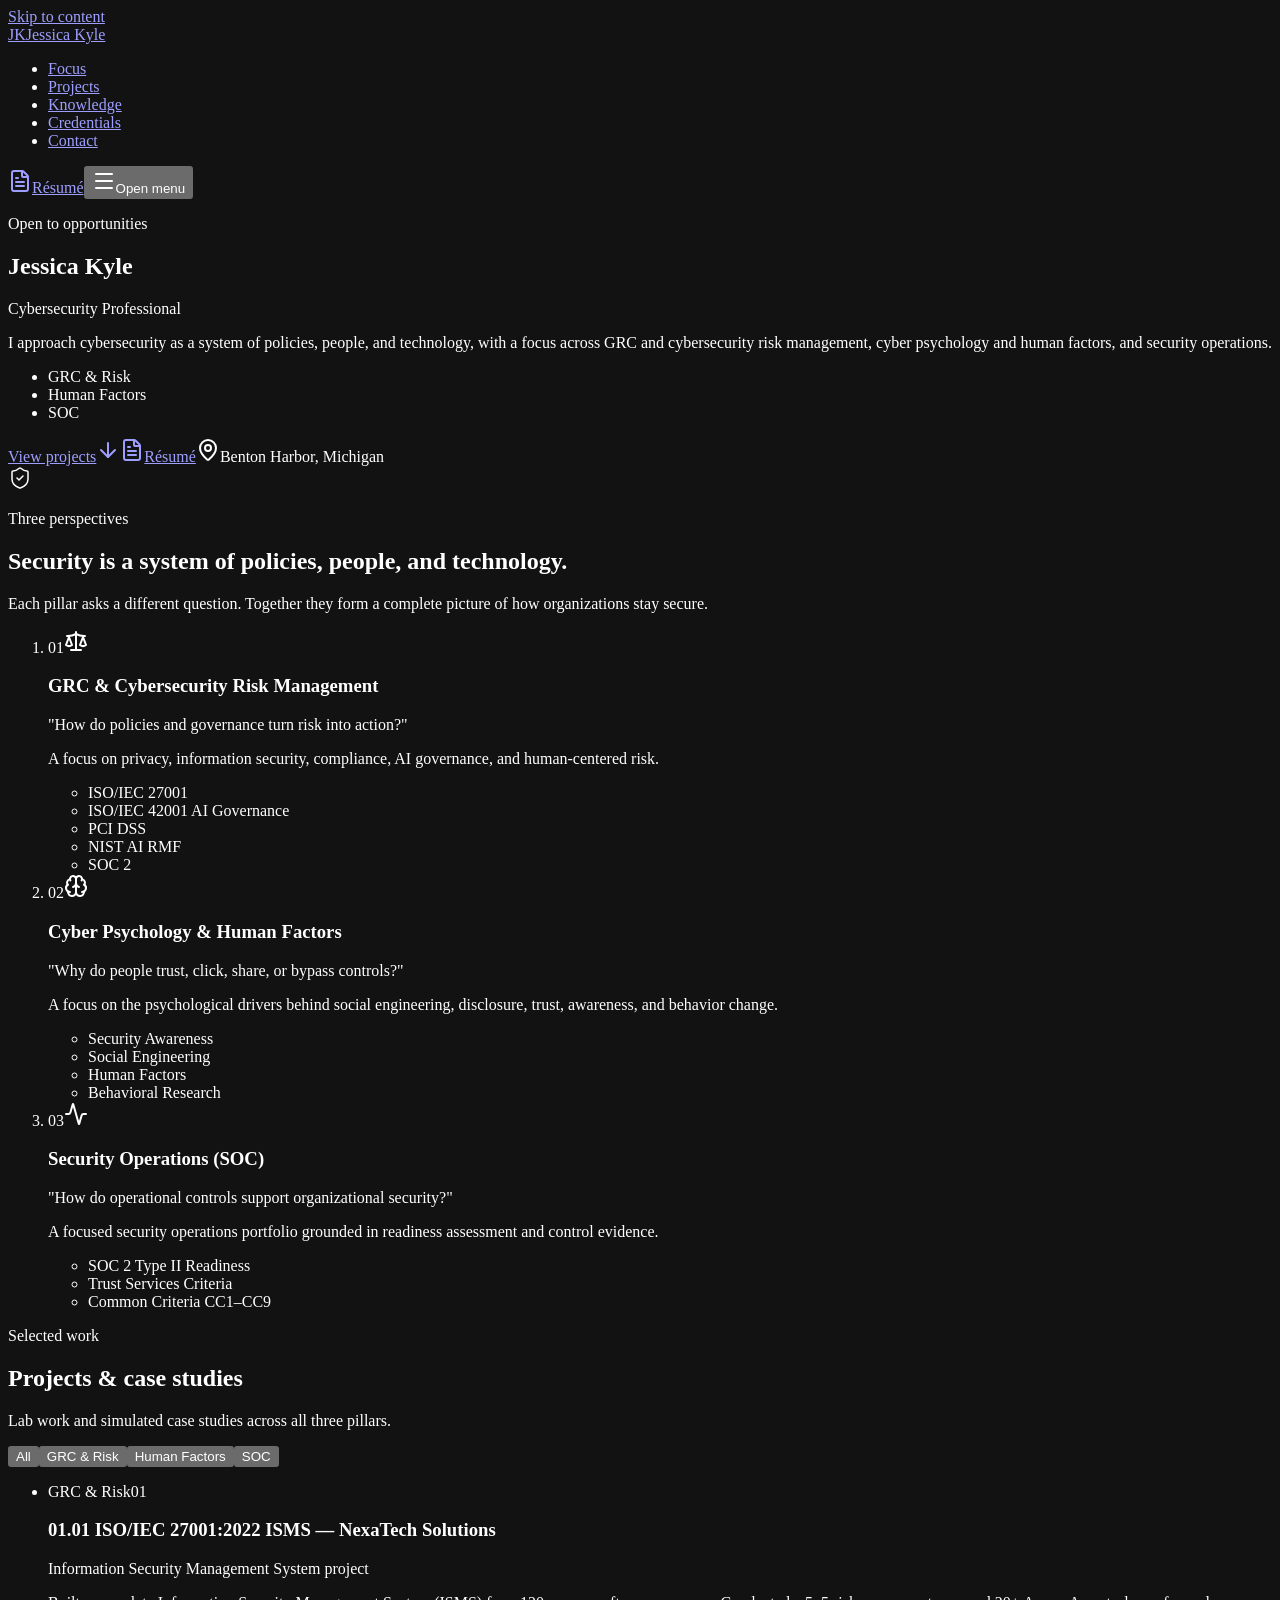
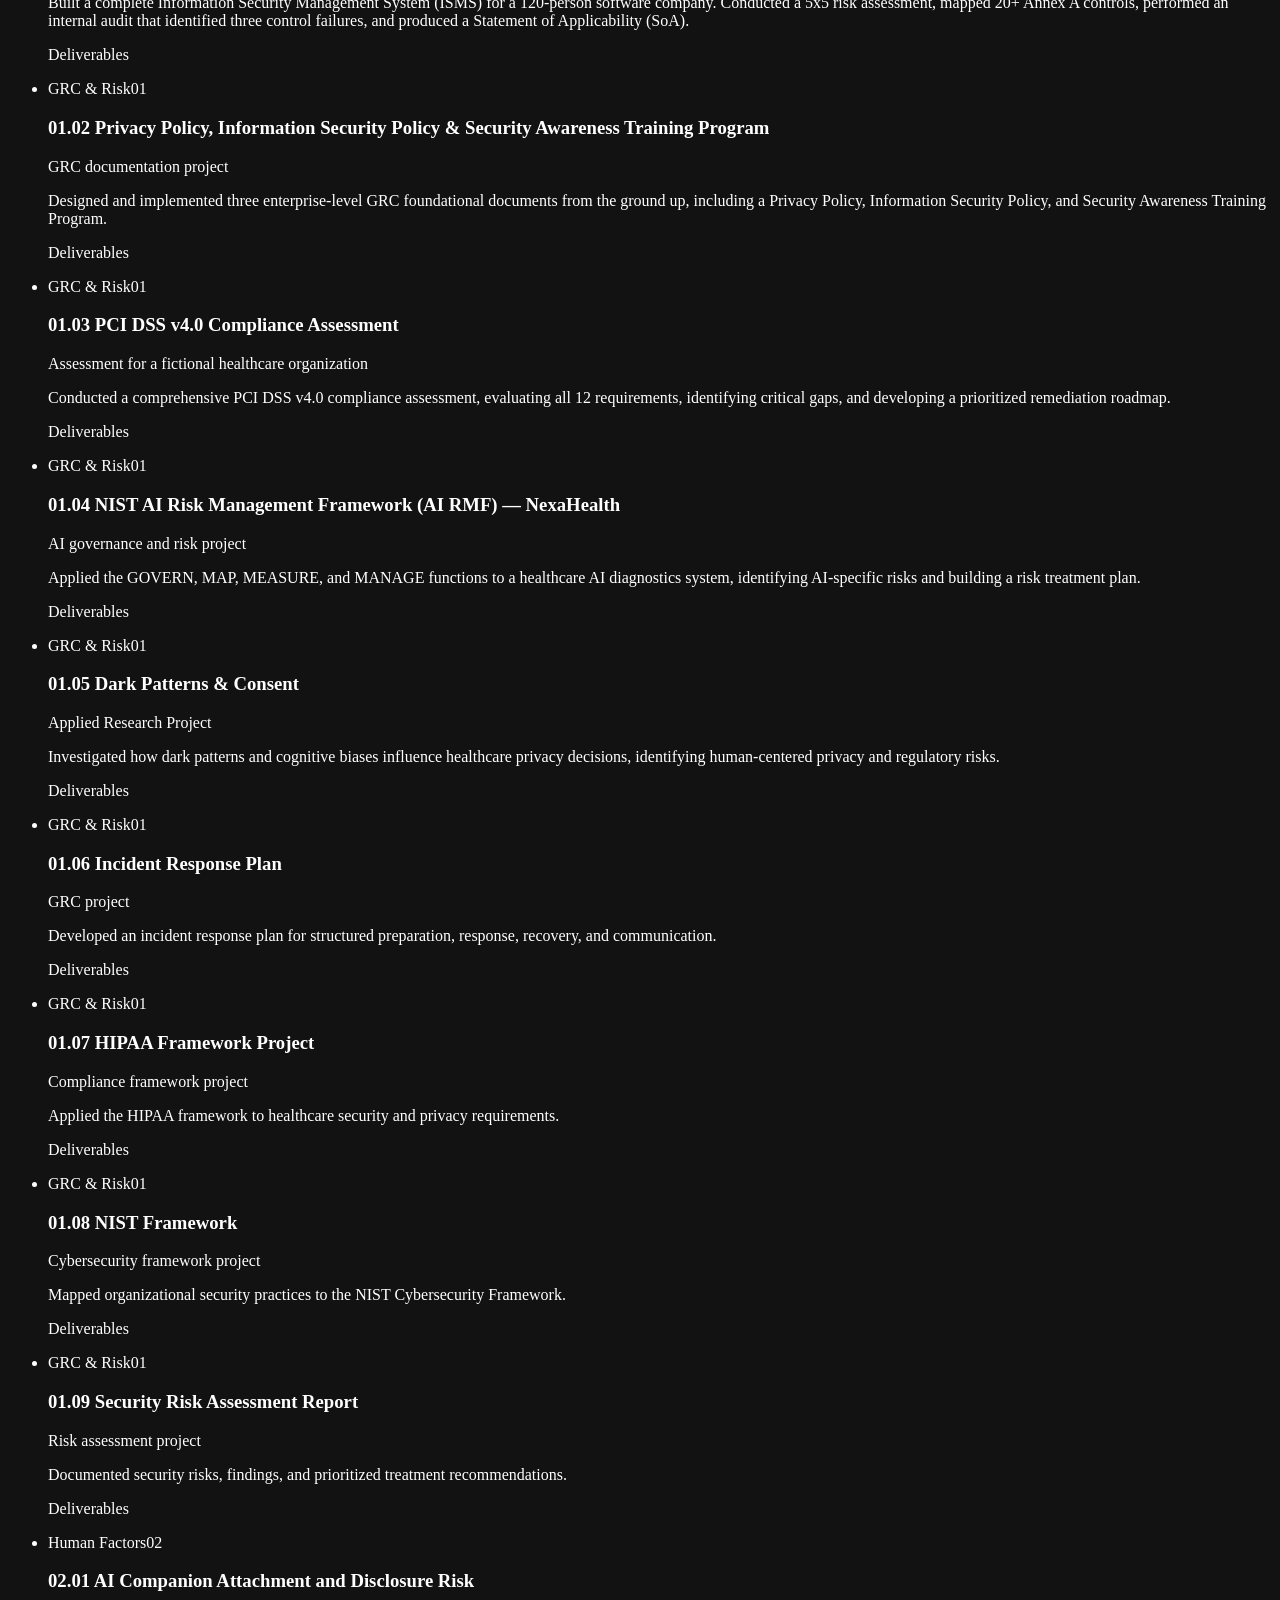
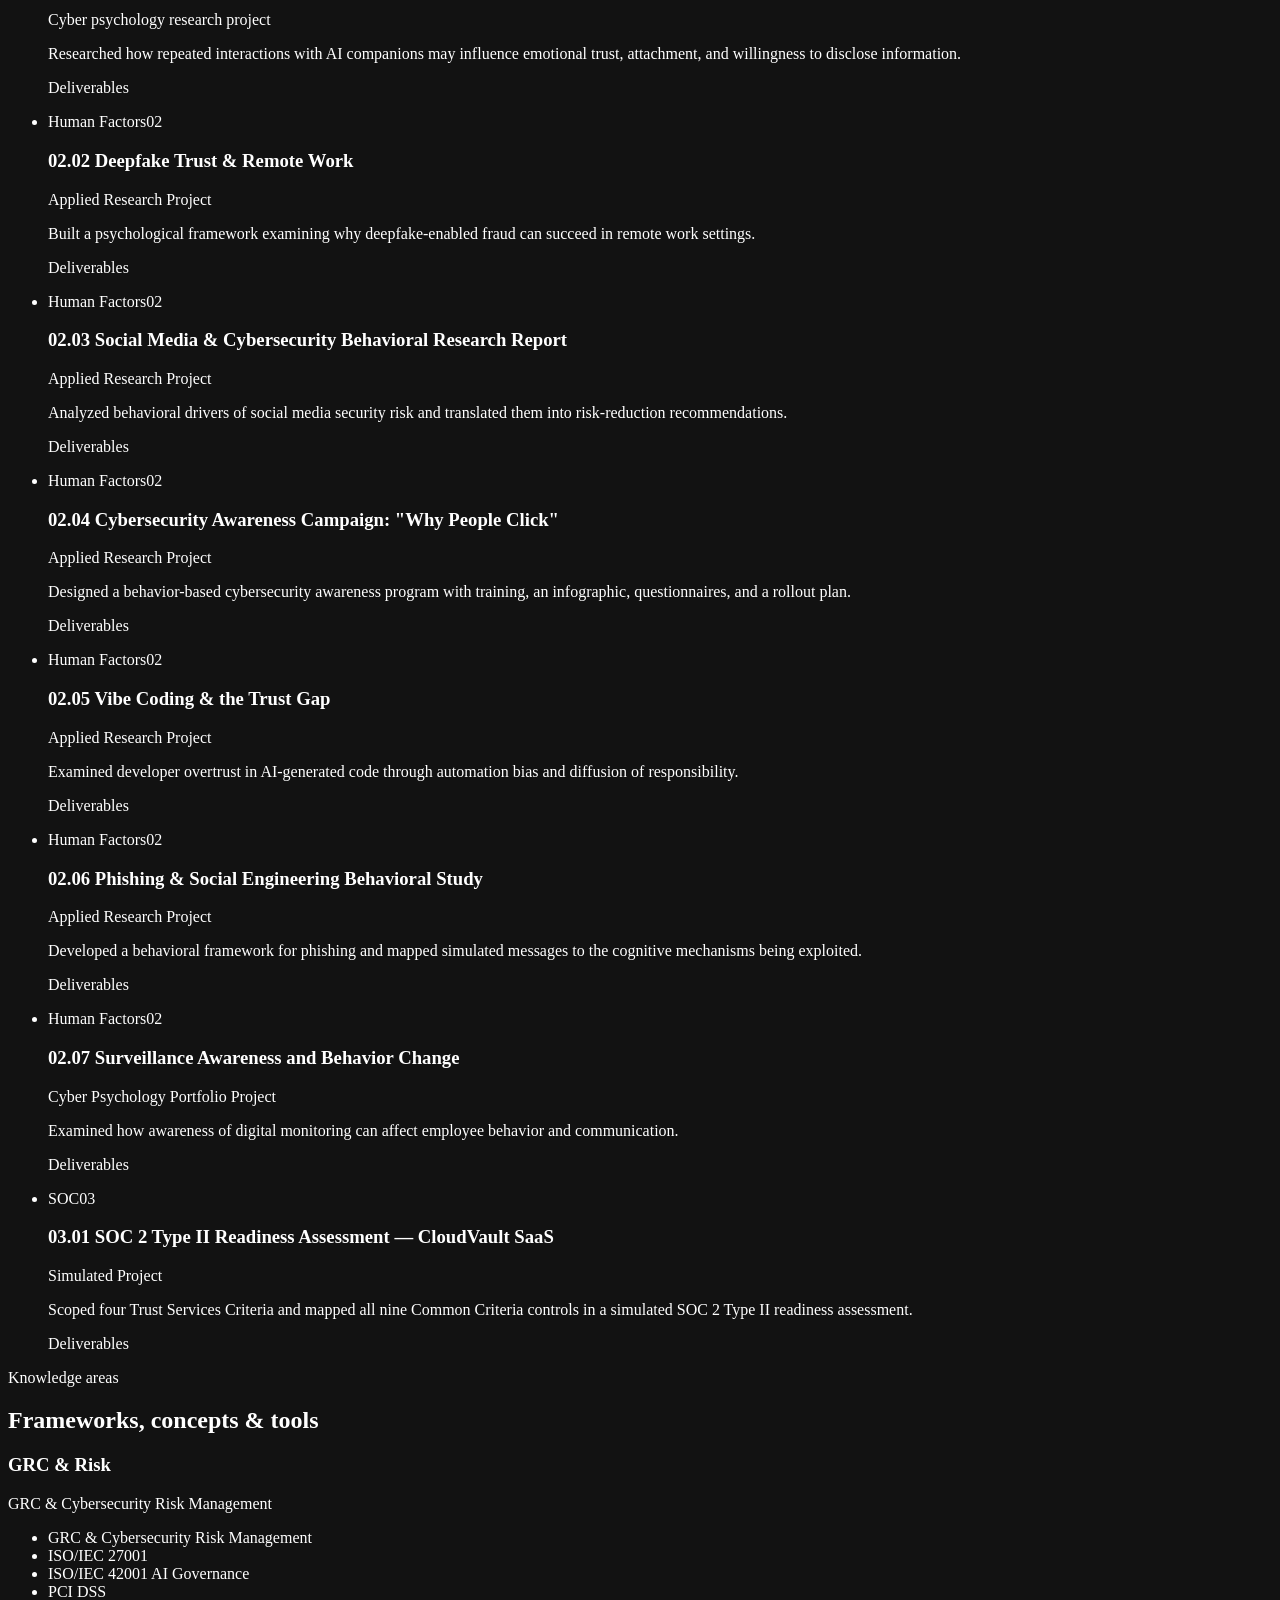
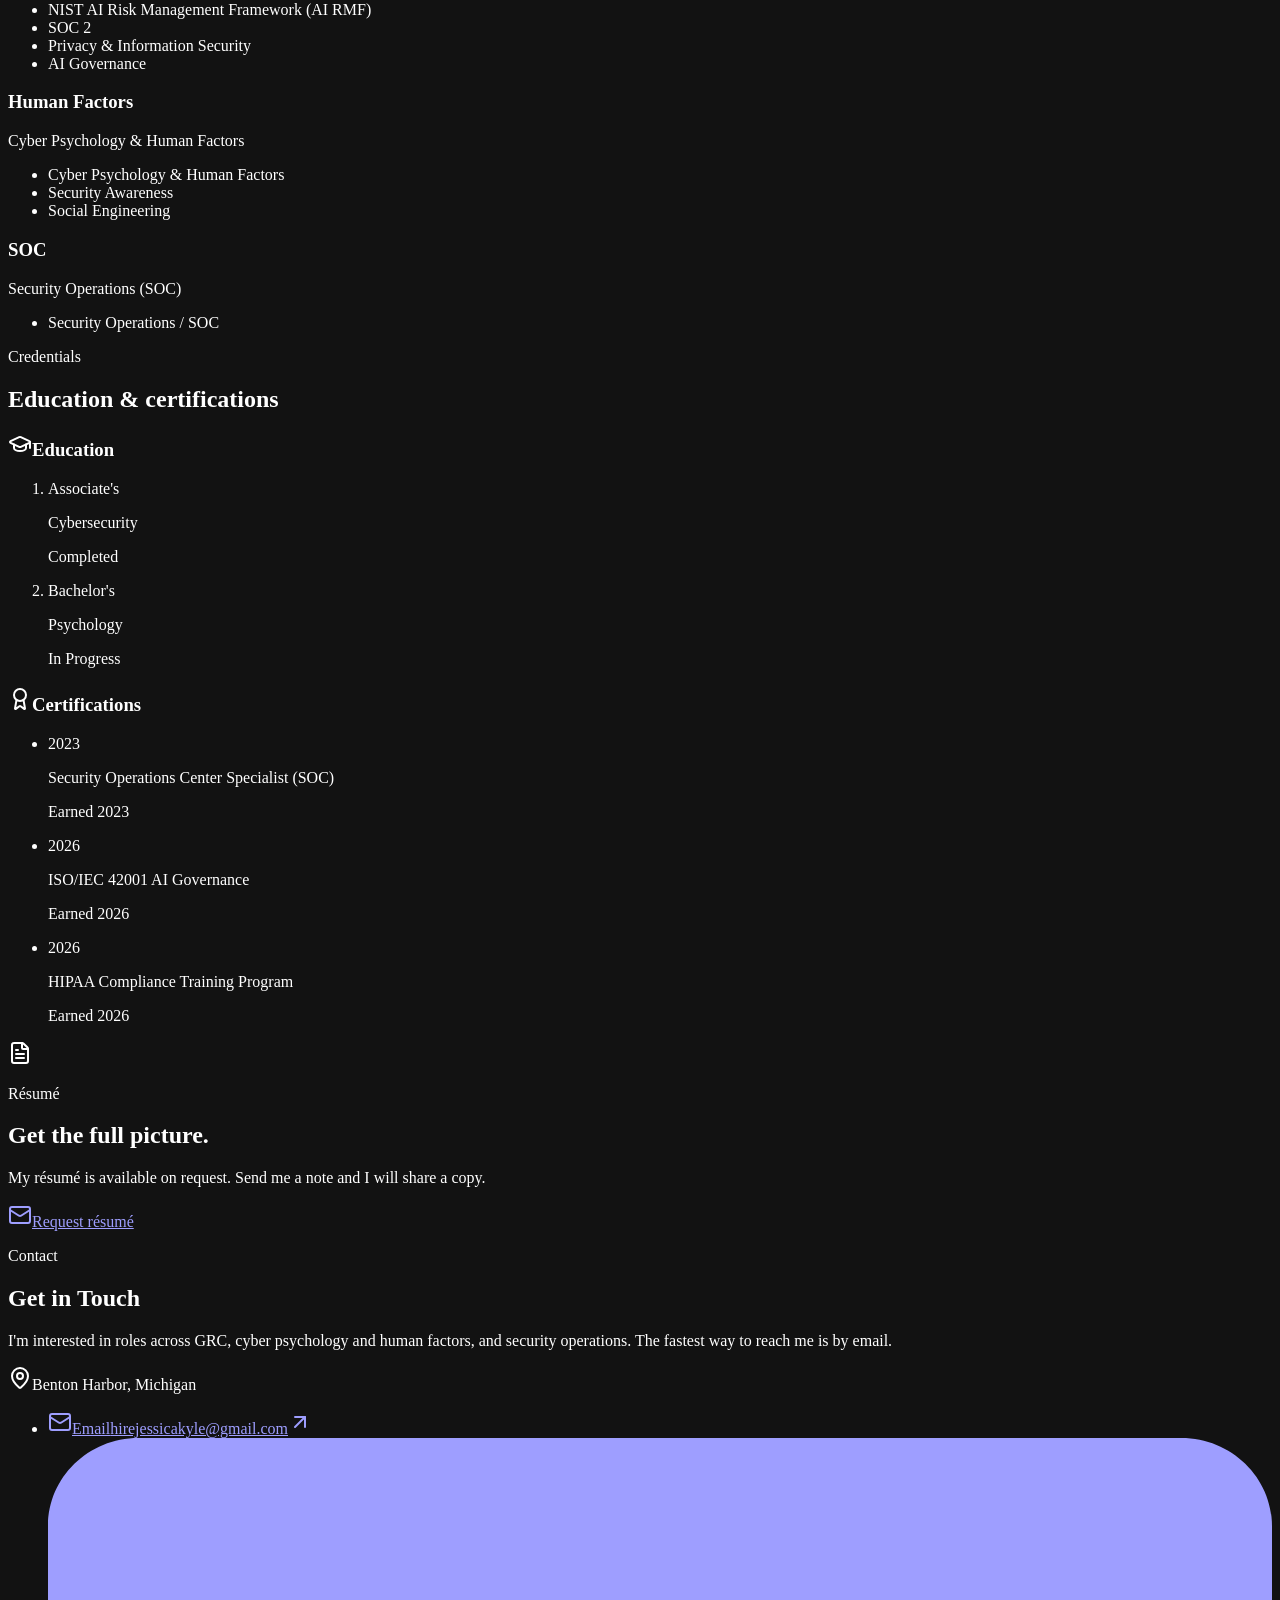
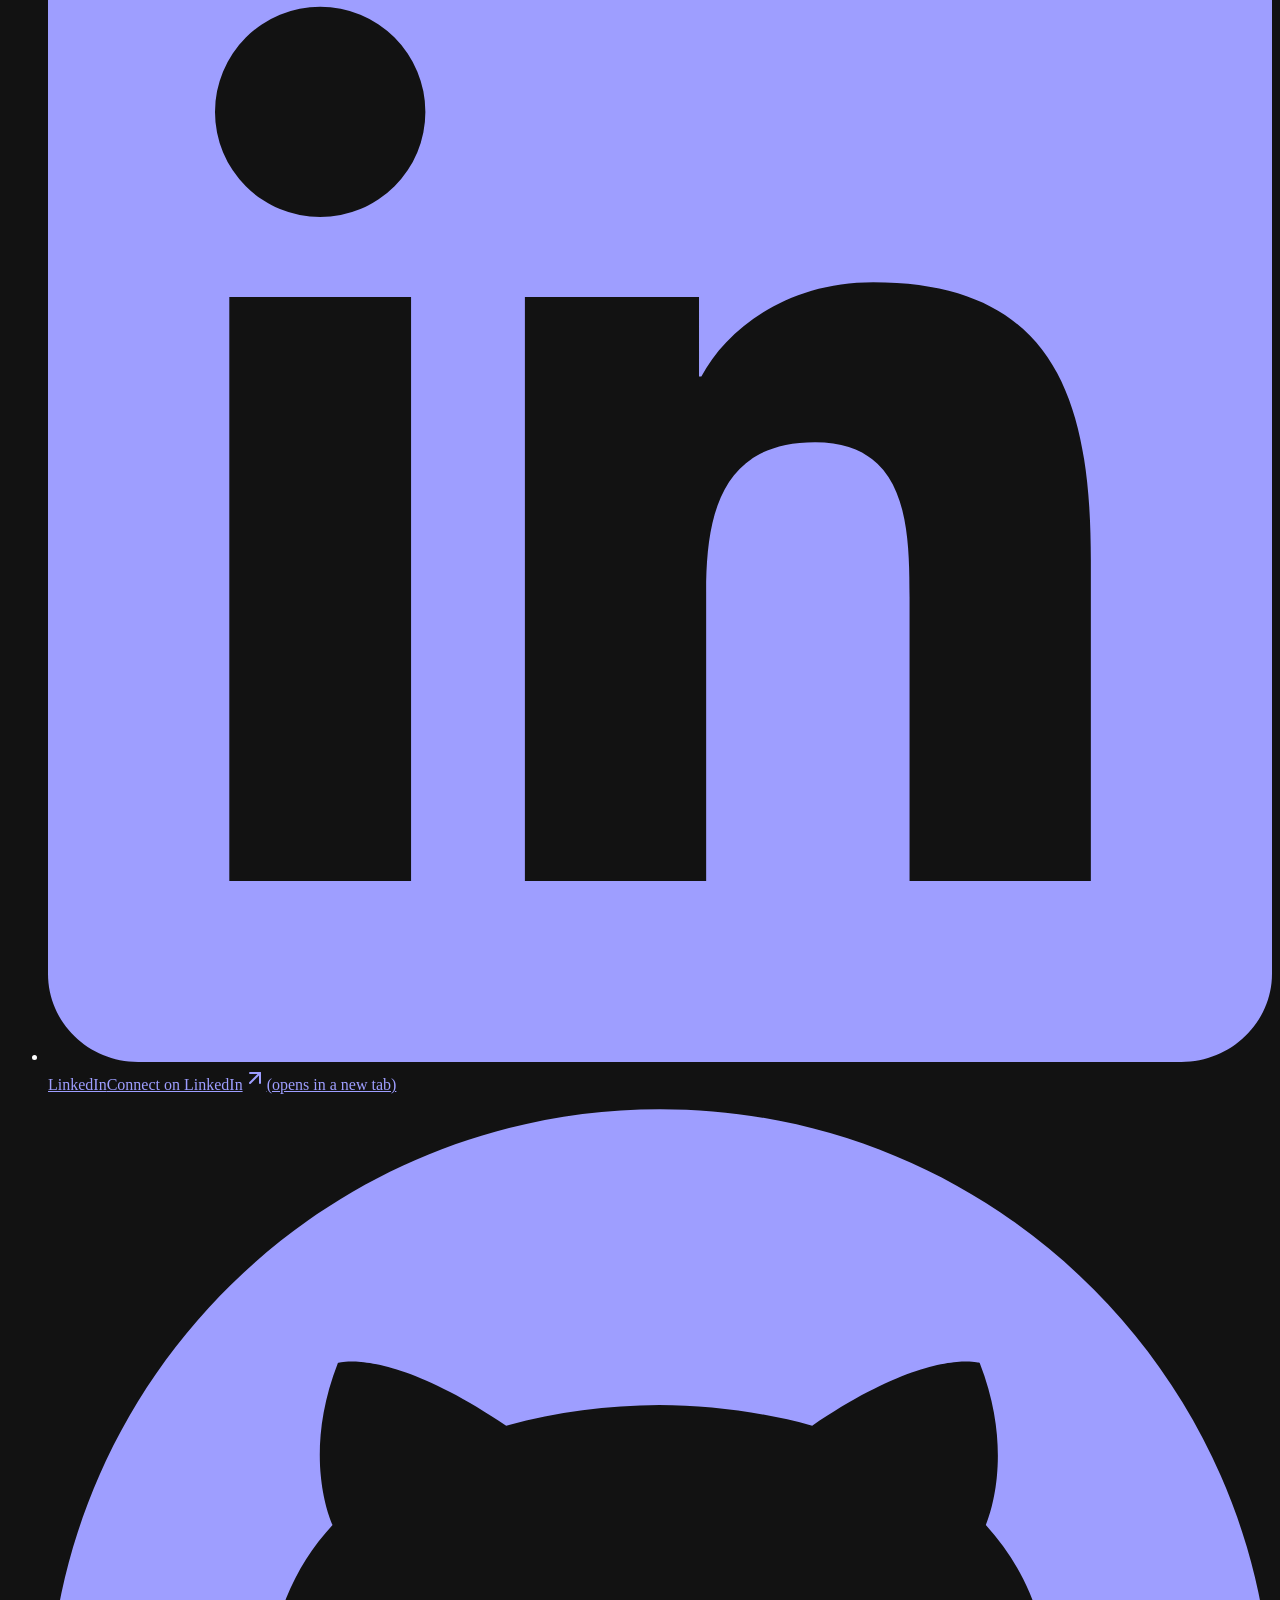
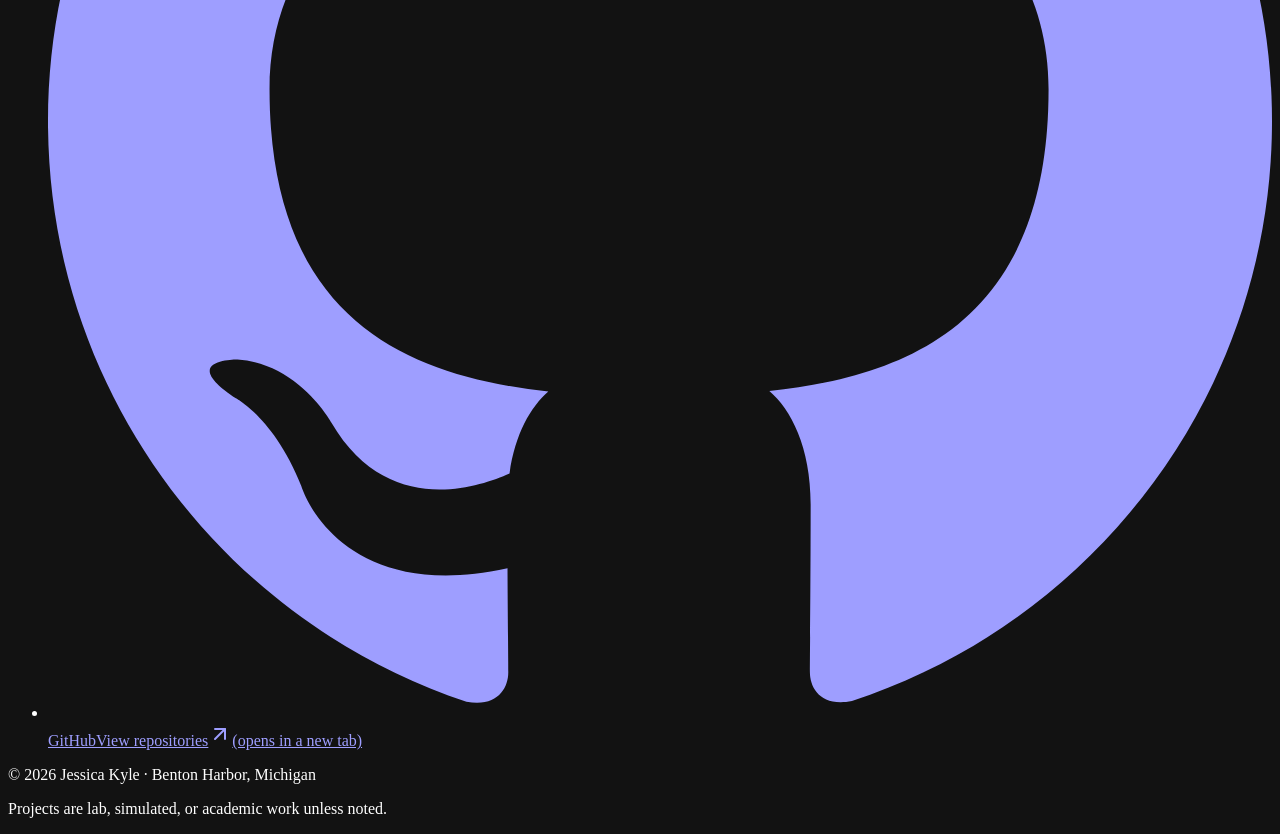
==== out/index.html @ 277569cf "feat: enhance project type and update URLs with base path" ====
<!DOCTYPE html><html lang="en" class="space_grotesk_154b09cb-module__lmdqzG__variable jetbrains_mono_707233f-module__9hS9bG__variable"><head><meta charSet="utf-8"/><meta name="viewport" content="width=device-width, initial-scale=1"/><link rel="preload" href="/_next/static/media/0c89a48fa5027cee-s.p.2cyn07wtgehh0.woff2" as="font" crossorigin="" type="font/woff2"/><link rel="preload" href="/_next/static/media/70bc3e132a0a741e-s.p.3t6q91iet4nsy.woff2" as="font" crossorigin="" type="font/woff2"/><link rel="stylesheet" href="/_next/static/chunks/3dnsh46ne_53v.css" data-precedence="next"/><link rel="preload" as="script" fetchPriority="low" href="/_next/static/chunks/011j8zku8l9-n.js"/><script src="/_next/static/chunks/0qek5-f7hp_99.js" async=""></script><script src="/_next/static/chunks/0aej8gofggsh8.js" async=""></script><script src="/_next/static/chunks/32rvyl5o-r3bw.js" async=""></script><script src="/_next/static/chunks/turbopack-43tx66w3i2ep8.js" async=""></script><script src="/_next/static/chunks/2mghjhli6rvno.js" async="" crossorigin=""></script><script src="/_next/static/chunks/1wr0a073bzf_r.js" async="" crossorigin=""></script><meta name="theme-color" content="#0b0d1f"/><meta name="color-scheme" content="dark"/><title>Jessica Kyle — Cybersecurity Professional</title><meta name="description" content="Jessica Kyle: cybersecurity portfolio covering GRC and risk management, cyber psychology and human factors, and security operations."/><meta name="generator" content="v0.app"/><link rel="icon" href="/icon-light-32x32.png" media="(prefers-color-scheme: light)"/><link rel="icon" href="/icon-dark-32x32.png" media="(prefers-color-scheme: dark)"/><link rel="icon" href="/icon.svg" type="image/svg+xml"/><link rel="apple-touch-icon" href="/apple-icon.png"/><meta name="next-size-adjust" content=""/><script src="/_next/static/chunks/0cz1d0mv5g_q7.js" noModule=""></script></head><body class="antialiased"><div hidden=""><!--$--><!--/$--></div><a href="#main" class="sr-only focus:not-sr-only focus:fixed focus:left-4 focus:top-4 focus:z-[60] focus:rounded-md focus:bg-primary focus:px-4 focus:py-2 focus:text-primary-foreground">Skip to content</a><div aria-hidden="true" class="pointer-events-none fixed inset-0 -z-10 overflow-hidden"><div class="absolute inset-0 bg-[radial-gradient(ellipse_80%_60%_at_15%_0%,oklch(0.3_0.12_285/45%),transparent_60%),radial-gradient(ellipse_60%_50%_at_95%_25%,oklch(0.32_0.14_315/28%),transparent_60%),radial-gradient(ellipse_70%_50%_at_50%_110%,oklch(0.3_0.1_245/35%),transparent_60%)]"></div><span class="animate-twinkle absolute rounded-full bg-foreground" style="left:18.44%;top:19.00%;width:1px;height:1px;opacity:0.64;--o:0.64;--t:5.2s;--d:2.3s"></span><span class="animate-twinkle absolute rounded-full bg-foreground" style="left:52.66%;top:54.86%;width:1px;height:1px;opacity:0.58;--o:0.58;--t:6.3s;--d:1.1s"></span><span class="animate-twinkle absolute rounded-full bg-foreground" style="left:45.51%;top:39.51%;width:1px;height:1px;opacity:0.73;--o:0.73;--t:5.8s;--d:5.6s"></span><span class="animate-twinkle absolute rounded-full bg-foreground" style="left:63.10%;top:8.55%;width:1px;height:1px;opacity:0.38;--o:0.38;--t:5.3s;--d:1.7s"></span><span class="animate-twinkle absolute rounded-full bg-foreground" style="left:41.18%;top:73.16%;width:1px;height:1px;opacity:0.36;--o:0.36;--t:3.6s;--d:4.0s"></span><span class="animate-twinkle absolute rounded-full bg-foreground" style="left:18.24%;top:74.45%;width:1px;height:1px;opacity:0.73;--o:0.73;--t:3.2s;--d:3.4s"></span><span class="animate-twinkle absolute rounded-full bg-foreground" style="left:43.60%;top:38.69%;width:1px;height:1px;opacity:0.26;--o:0.26;--t:3.7s;--d:1.5s"></span><span class="animate-twinkle absolute rounded-full bg-foreground" style="left:32.54%;top:56.98%;width:1px;height:1px;opacity:0.59;--o:0.59;--t:5.2s;--d:2.8s"></span><span class="animate-twinkle absolute rounded-full bg-foreground" style="left:85.93%;top:95.73%;width:1px;height:1px;opacity:0.28;--o:0.28;--t:3.8s;--d:1.6s"></span><span class="animate-twinkle absolute rounded-full bg-foreground" style="left:12.64%;top:13.03%;width:1px;height:1px;opacity:0.45;--o:0.45;--t:4.1s;--d:0.9s"></span><span class="animate-twinkle absolute rounded-full bg-foreground" style="left:15.82%;top:73.35%;width:1px;height:1px;opacity:0.56;--o:0.56;--t:6.0s;--d:3.4s"></span><span class="animate-twinkle absolute rounded-full bg-foreground" style="left:5.34%;top:17.66%;width:1px;height:1px;opacity:0.75;--o:0.75;--t:4.1s;--d:1.7s"></span><span class="animate-twinkle absolute rounded-full bg-foreground" style="left:52.56%;top:60.48%;width:1px;height:1px;opacity:0.70;--o:0.70;--t:7.3s;--d:0.8s"></span><span class="animate-twinkle absolute rounded-full bg-foreground" style="left:86.80%;top:64.43%;width:1px;height:1px;opacity:0.49;--o:0.49;--t:6.9s;--d:5.0s"></span><span class="animate-twinkle absolute rounded-full bg-foreground" style="left:96.77%;top:64.33%;width:1px;height:1px;opacity:0.54;--o:0.54;--t:4.7s;--d:0.1s"></span><span class="animate-twinkle absolute rounded-full bg-foreground" style="left:37.63%;top:63.42%;width:2px;height:2px;opacity:0.45;--o:0.45;--t:6.1s;--d:1.1s"></span><span class="animate-twinkle absolute rounded-full bg-foreground" style="left:18.23%;top:49.13%;width:1px;height:1px;opacity:0.80;--o:0.80;--t:3.3s;--d:0.2s"></span><span class="animate-twinkle absolute rounded-full bg-foreground" style="left:48.57%;top:66.15%;width:1px;height:1px;opacity:0.66;--o:0.66;--t:4.8s;--d:4.2s"></span><span class="animate-twinkle absolute rounded-full bg-foreground" style="left:46.41%;top:40.99%;width:1px;height:1px;opacity:0.31;--o:0.31;--t:6.6s;--d:0.3s"></span><span class="animate-twinkle absolute rounded-full bg-foreground" style="left:12.29%;top:41.74%;width:1px;height:1px;opacity:0.61;--o:0.61;--t:5.9s;--d:1.0s"></span><span class="animate-twinkle absolute rounded-full bg-foreground" style="left:69.24%;top:46.66%;width:1px;height:1px;opacity:0.40;--o:0.40;--t:5.0s;--d:2.5s"></span><span class="animate-twinkle absolute rounded-full bg-foreground" style="left:88.19%;top:11.25%;width:1px;height:1px;opacity:0.52;--o:0.52;--t:6.5s;--d:5.4s"></span><span class="animate-twinkle absolute rounded-full bg-foreground" style="left:39.54%;top:84.95%;width:1px;height:1px;opacity:0.48;--o:0.48;--t:7.5s;--d:4.8s"></span><span class="animate-twinkle absolute rounded-full bg-foreground" style="left:37.12%;top:8.63%;width:1px;height:1px;opacity:0.32;--o:0.32;--t:4.5s;--d:4.2s"></span><span class="animate-twinkle absolute rounded-full bg-foreground" style="left:65.27%;top:49.29%;width:1px;height:1px;opacity:0.60;--o:0.60;--t:4.6s;--d:0.2s"></span><span class="animate-twinkle absolute rounded-full bg-foreground" style="left:80.82%;top:7.79%;width:1px;height:1px;opacity:0.43;--o:0.43;--t:7.2s;--d:0.6s"></span><span class="animate-twinkle absolute rounded-full bg-foreground" style="left:21.98%;top:22.43%;width:1px;height:1px;opacity:0.46;--o:0.46;--t:7.2s;--d:1.7s"></span><span class="animate-twinkle absolute rounded-full bg-foreground" style="left:83.17%;top:84.35%;width:1px;height:1px;opacity:0.33;--o:0.33;--t:6.8s;--d:4.8s"></span><span class="animate-twinkle absolute rounded-full bg-foreground" style="left:69.41%;top:62.17%;width:1px;height:1px;opacity:0.65;--o:0.65;--t:3.3s;--d:5.2s"></span><span class="animate-twinkle absolute rounded-full bg-foreground" style="left:91.98%;top:16.37%;width:1px;height:1px;opacity:0.26;--o:0.26;--t:5.4s;--d:0.4s"></span><span class="animate-twinkle absolute rounded-full bg-foreground" style="left:64.30%;top:45.16%;width:2px;height:2px;opacity:0.47;--o:0.47;--t:5.8s;--d:0.1s"></span><span class="animate-twinkle absolute rounded-full bg-foreground" style="left:87.94%;top:19.64%;width:1px;height:1px;opacity:0.47;--o:0.47;--t:6.4s;--d:0.4s"></span><span class="animate-twinkle absolute rounded-full bg-foreground" style="left:27.79%;top:19.40%;width:1px;height:1px;opacity:0.65;--o:0.65;--t:7.8s;--d:2.6s"></span><span class="animate-twinkle absolute rounded-full bg-foreground" style="left:23.12%;top:33.92%;width:1px;height:1px;opacity:0.54;--o:0.54;--t:7.3s;--d:1.3s"></span><span class="animate-twinkle absolute rounded-full bg-foreground" style="left:41.24%;top:71.07%;width:1px;height:1px;opacity:0.56;--o:0.56;--t:5.7s;--d:5.0s"></span><span class="animate-twinkle absolute rounded-full bg-foreground" style="left:36.51%;top:36.13%;width:1px;height:1px;opacity:0.84;--o:0.84;--t:6.3s;--d:4.5s"></span><span class="animate-twinkle absolute rounded-full bg-foreground" style="left:82.28%;top:23.60%;width:1px;height:1px;opacity:0.76;--o:0.76;--t:5.4s;--d:2.1s"></span><span class="animate-twinkle absolute rounded-full bg-foreground" style="left:94.22%;top:60.30%;width:1px;height:1px;opacity:0.28;--o:0.28;--t:6.0s;--d:3.9s"></span><span class="animate-twinkle absolute rounded-full bg-foreground" style="left:89.08%;top:39.72%;width:1px;height:1px;opacity:0.82;--o:0.82;--t:4.1s;--d:4.5s"></span><span class="animate-twinkle absolute rounded-full bg-foreground" style="left:64.74%;top:40.07%;width:1px;height:1px;opacity:0.74;--o:0.74;--t:3.3s;--d:0.7s"></span><span class="animate-twinkle absolute rounded-full bg-foreground" style="left:88.72%;top:99.18%;width:1px;height:1px;opacity:0.81;--o:0.81;--t:5.1s;--d:5.9s"></span><span class="animate-twinkle absolute rounded-full bg-foreground" style="left:16.33%;top:33.63%;width:1px;height:1px;opacity:0.54;--o:0.54;--t:5.7s;--d:2.6s"></span><span class="animate-twinkle absolute rounded-full bg-foreground" style="left:97.79%;top:41.51%;width:1px;height:1px;opacity:0.67;--o:0.67;--t:4.4s;--d:2.2s"></span><span class="animate-twinkle absolute rounded-full bg-foreground" style="left:9.30%;top:10.70%;width:1px;height:1px;opacity:0.59;--o:0.59;--t:6.1s;--d:2.6s"></span><span class="animate-twinkle absolute rounded-full bg-foreground" style="left:29.30%;top:28.12%;width:1px;height:1px;opacity:0.62;--o:0.62;--t:3.8s;--d:4.9s"></span><span class="animate-twinkle absolute rounded-full bg-foreground" style="left:65.19%;top:50.37%;width:1px;height:1px;opacity:0.51;--o:0.51;--t:6.1s;--d:5.4s"></span><span class="animate-twinkle absolute rounded-full bg-foreground" style="left:31.19%;top:99.64%;width:1px;height:1px;opacity:0.54;--o:0.54;--t:3.7s;--d:3.0s"></span><span class="animate-twinkle absolute rounded-full bg-foreground" style="left:85.46%;top:45.14%;width:1px;height:1px;opacity:0.60;--o:0.60;--t:5.5s;--d:5.0s"></span><span class="animate-twinkle absolute rounded-full bg-foreground" style="left:22.07%;top:61.72%;width:1px;height:1px;opacity:0.34;--o:0.34;--t:5.7s;--d:4.8s"></span><span class="animate-twinkle absolute rounded-full bg-foreground" style="left:24.88%;top:100.00%;width:1px;height:1px;opacity:0.32;--o:0.32;--t:6.2s;--d:4.7s"></span><span class="animate-twinkle absolute rounded-full bg-foreground" style="left:40.10%;top:13.83%;width:1px;height:1px;opacity:0.53;--o:0.53;--t:4.2s;--d:4.8s"></span><span class="animate-twinkle absolute rounded-full bg-foreground" style="left:4.00%;top:43.54%;width:1px;height:1px;opacity:0.51;--o:0.51;--t:5.4s;--d:2.1s"></span><span class="animate-twinkle absolute rounded-full bg-foreground" style="left:84.96%;top:89.95%;width:1px;height:1px;opacity:0.77;--o:0.77;--t:5.5s;--d:2.2s"></span><span class="animate-twinkle absolute rounded-full bg-foreground" style="left:52.88%;top:18.97%;width:1px;height:1px;opacity:0.75;--o:0.75;--t:5.1s;--d:2.4s"></span><span class="animate-twinkle absolute rounded-full bg-foreground" style="left:83.39%;top:29.90%;width:1px;height:1px;opacity:0.26;--o:0.26;--t:4.6s;--d:0.1s"></span><span class="animate-twinkle absolute rounded-full bg-foreground" style="left:40.17%;top:98.83%;width:1px;height:1px;opacity:0.33;--o:0.33;--t:7.8s;--d:4.3s"></span><span class="animate-twinkle absolute rounded-full bg-foreground" style="left:67.61%;top:41.31%;width:1px;height:1px;opacity:0.81;--o:0.81;--t:6.2s;--d:0.4s"></span><span class="animate-twinkle absolute rounded-full bg-foreground" style="left:18.10%;top:5.68%;width:1px;height:1px;opacity:0.73;--o:0.73;--t:5.8s;--d:1.4s"></span><span class="animate-twinkle absolute rounded-full bg-foreground" style="left:74.00%;top:47.72%;width:1px;height:1px;opacity:0.54;--o:0.54;--t:4.8s;--d:1.0s"></span><span class="animate-twinkle absolute rounded-full bg-foreground" style="left:54.54%;top:85.47%;width:1px;height:1px;opacity:0.46;--o:0.46;--t:6.0s;--d:0.2s"></span><span class="animate-twinkle absolute rounded-full bg-foreground" style="left:35.41%;top:6.71%;width:1px;height:1px;opacity:0.81;--o:0.81;--t:7.7s;--d:1.9s"></span><span class="animate-twinkle absolute rounded-full bg-foreground" style="left:41.87%;top:46.52%;width:1px;height:1px;opacity:0.36;--o:0.36;--t:4.7s;--d:1.9s"></span><span class="animate-twinkle absolute rounded-full bg-foreground" style="left:70.12%;top:24.06%;width:1px;height:1px;opacity:0.46;--o:0.46;--t:6.0s;--d:2.7s"></span><span class="animate-twinkle absolute rounded-full bg-foreground" style="left:86.33%;top:0.91%;width:1px;height:1px;opacity:0.65;--o:0.65;--t:3.4s;--d:5.4s"></span><span class="animate-twinkle absolute rounded-full bg-foreground" style="left:94.79%;top:36.15%;width:1px;height:1px;opacity:0.59;--o:0.59;--t:4.6s;--d:3.7s"></span><span class="animate-twinkle absolute rounded-full bg-foreground" style="left:76.97%;top:65.35%;width:1px;height:1px;opacity:0.45;--o:0.45;--t:4.7s;--d:2.6s"></span><span class="animate-twinkle absolute rounded-full bg-foreground" style="left:1.68%;top:69.85%;width:1px;height:1px;opacity:0.75;--o:0.75;--t:3.6s;--d:3.9s"></span><span class="animate-twinkle absolute rounded-full bg-foreground" style="left:95.64%;top:8.19%;width:1px;height:1px;opacity:0.48;--o:0.48;--t:6.7s;--d:4.8s"></span><span class="animate-twinkle absolute rounded-full bg-foreground" style="left:30.06%;top:27.06%;width:1px;height:1px;opacity:0.72;--o:0.72;--t:5.1s;--d:5.8s"></span><span class="animate-twinkle absolute rounded-full bg-foreground" style="left:64.04%;top:93.48%;width:1px;height:1px;opacity:0.84;--o:0.84;--t:5.9s;--d:0.1s"></span><span class="animate-twinkle absolute rounded-full bg-foreground" style="left:45.55%;top:95.64%;width:1px;height:1px;opacity:0.80;--o:0.80;--t:7.1s;--d:4.4s"></span><span class="animate-twinkle absolute rounded-full bg-foreground" style="left:12.86%;top:90.72%;width:1px;height:1px;opacity:0.33;--o:0.33;--t:4.0s;--d:4.2s"></span><span class="animate-twinkle absolute rounded-full bg-foreground" style="left:2.20%;top:23.50%;width:1px;height:1px;opacity:0.61;--o:0.61;--t:5.0s;--d:1.1s"></span><span class="animate-twinkle absolute rounded-full bg-foreground" style="left:83.91%;top:1.55%;width:1px;height:1px;opacity:0.27;--o:0.27;--t:7.0s;--d:0.6s"></span><span class="animate-twinkle absolute rounded-full bg-foreground" style="left:56.92%;top:17.79%;width:1px;height:1px;opacity:0.74;--o:0.74;--t:6.1s;--d:0.9s"></span><span class="animate-twinkle absolute rounded-full bg-foreground" style="left:84.13%;top:5.01%;width:1px;height:1px;opacity:0.48;--o:0.48;--t:5.0s;--d:5.8s"></span><span class="animate-twinkle absolute rounded-full bg-foreground" style="left:92.34%;top:67.83%;width:1px;height:1px;opacity:0.82;--o:0.82;--t:7.6s;--d:1.1s"></span><span class="animate-twinkle absolute rounded-full bg-foreground" style="left:60.69%;top:13.70%;width:2px;height:2px;opacity:0.52;--o:0.52;--t:5.4s;--d:0.7s"></span><span class="animate-twinkle absolute rounded-full bg-foreground" style="left:69.51%;top:38.88%;width:1px;height:1px;opacity:0.28;--o:0.28;--t:5.8s;--d:1.2s"></span><span class="animate-twinkle absolute rounded-full bg-foreground" style="left:92.76%;top:30.14%;width:1px;height:1px;opacity:0.75;--o:0.75;--t:6.8s;--d:3.5s"></span><span class="animate-twinkle absolute rounded-full bg-foreground" style="left:99.96%;top:79.87%;width:1px;height:1px;opacity:0.33;--o:0.33;--t:7.4s;--d:0.6s"></span><span class="animate-twinkle absolute rounded-full bg-foreground" style="left:10.15%;top:63.26%;width:1px;height:1px;opacity:0.61;--o:0.61;--t:4.3s;--d:0.6s"></span><span class="animate-twinkle absolute rounded-full bg-foreground" style="left:68.83%;top:92.92%;width:1px;height:1px;opacity:0.60;--o:0.60;--t:6.4s;--d:4.1s"></span><span class="animate-twinkle absolute rounded-full bg-foreground" style="left:9.66%;top:66.10%;width:1px;height:1px;opacity:0.51;--o:0.51;--t:6.5s;--d:1.7s"></span><span class="animate-twinkle absolute rounded-full bg-foreground" style="left:15.07%;top:78.15%;width:1px;height:1px;opacity:0.80;--o:0.80;--t:6.5s;--d:0.5s"></span><span class="animate-twinkle absolute rounded-full bg-foreground" style="left:15.22%;top:41.78%;width:1px;height:1px;opacity:0.69;--o:0.69;--t:4.8s;--d:2.5s"></span><span class="animate-twinkle absolute rounded-full bg-foreground" style="left:42.22%;top:61.19%;width:1px;height:1px;opacity:0.70;--o:0.70;--t:7.5s;--d:0.3s"></span><span class="animate-twinkle absolute rounded-full bg-foreground" style="left:65.82%;top:32.09%;width:1px;height:1px;opacity:0.62;--o:0.62;--t:7.7s;--d:5.0s"></span><span class="animate-twinkle absolute rounded-full bg-foreground" style="left:43.19%;top:46.81%;width:1px;height:1px;opacity:0.34;--o:0.34;--t:7.4s;--d:1.3s"></span><span class="animate-twinkle absolute rounded-full bg-foreground" style="left:17.85%;top:49.56%;width:1px;height:1px;opacity:0.35;--o:0.35;--t:7.8s;--d:2.9s"></span><span class="animate-twinkle absolute rounded-full bg-foreground" style="left:82.49%;top:9.51%;width:2px;height:2px;opacity:0.30;--o:0.30;--t:5.6s;--d:3.2s"></span><span class="animate-twinkle absolute rounded-full bg-foreground" style="left:93.23%;top:83.50%;width:2px;height:2px;opacity:0.42;--o:0.42;--t:3.2s;--d:5.0s"></span><span class="animate-twinkle absolute rounded-full bg-foreground" style="left:29.96%;top:78.72%;width:1px;height:1px;opacity:0.83;--o:0.83;--t:5.1s;--d:5.1s"></span><span class="animate-twinkle absolute rounded-full bg-foreground" style="left:1.76%;top:90.16%;width:1px;height:1px;opacity:0.39;--o:0.39;--t:5.1s;--d:5.2s"></span><span class="animate-twinkle absolute rounded-full bg-foreground" style="left:94.05%;top:18.08%;width:1px;height:1px;opacity:0.52;--o:0.52;--t:6.6s;--d:1.3s"></span><span class="animate-twinkle absolute rounded-full bg-foreground" style="left:27.57%;top:26.42%;width:1px;height:1px;opacity:0.65;--o:0.65;--t:4.6s;--d:0.0s"></span><span class="animate-twinkle absolute rounded-full bg-foreground" style="left:52.12%;top:14.10%;width:1px;height:1px;opacity:0.51;--o:0.51;--t:4.3s;--d:5.2s"></span><span class="animate-twinkle absolute rounded-full bg-foreground" style="left:84.44%;top:21.12%;width:1px;height:1px;opacity:0.29;--o:0.29;--t:7.8s;--d:3.0s"></span><span class="animate-twinkle absolute rounded-full bg-foreground" style="left:83.90%;top:29.69%;width:1px;height:1px;opacity:0.51;--o:0.51;--t:5.5s;--d:4.0s"></span><span class="animate-twinkle absolute rounded-full bg-foreground" style="left:10.01%;top:91.54%;width:1px;height:1px;opacity:0.43;--o:0.43;--t:5.5s;--d:5.0s"></span><span class="animate-twinkle absolute rounded-full bg-foreground" style="left:92.21%;top:92.84%;width:1px;height:1px;opacity:0.55;--o:0.55;--t:6.9s;--d:0.5s"></span><span class="animate-twinkle absolute rounded-full bg-foreground" style="left:97.25%;top:11.44%;width:1px;height:1px;opacity:0.58;--o:0.58;--t:7.9s;--d:5.8s"></span><span class="animate-twinkle absolute rounded-full bg-foreground" style="left:68.72%;top:16.44%;width:1px;height:1px;opacity:0.27;--o:0.27;--t:3.9s;--d:0.5s"></span><span class="animate-twinkle absolute rounded-full bg-foreground" style="left:19.71%;top:31.95%;width:1px;height:1px;opacity:0.55;--o:0.55;--t:6.1s;--d:1.2s"></span><span class="animate-twinkle absolute rounded-full bg-foreground" style="left:68.17%;top:30.57%;width:1px;height:1px;opacity:0.57;--o:0.57;--t:6.3s;--d:1.2s"></span><span class="animate-twinkle absolute rounded-full bg-foreground" style="left:71.17%;top:20.57%;width:1px;height:1px;opacity:0.29;--o:0.29;--t:4.5s;--d:3.9s"></span><span class="animate-twinkle absolute rounded-full bg-foreground" style="left:7.53%;top:2.44%;width:1px;height:1px;opacity:0.75;--o:0.75;--t:4.4s;--d:2.6s"></span><span class="animate-twinkle absolute rounded-full bg-foreground" style="left:62.87%;top:35.62%;width:2px;height:2px;opacity:0.32;--o:0.32;--t:3.2s;--d:3.9s"></span><span class="animate-twinkle absolute rounded-full bg-foreground" style="left:41.18%;top:74.93%;width:2px;height:2px;opacity:0.48;--o:0.48;--t:7.4s;--d:3.6s"></span><span class="animate-twinkle absolute rounded-full bg-foreground" style="left:77.29%;top:73.56%;width:1px;height:1px;opacity:0.73;--o:0.73;--t:6.9s;--d:5.2s"></span><span class="animate-twinkle absolute rounded-full bg-foreground" style="left:77.40%;top:34.64%;width:1px;height:1px;opacity:0.68;--o:0.68;--t:7.6s;--d:5.1s"></span><span class="animate-twinkle absolute rounded-full bg-foreground" style="left:91.95%;top:48.68%;width:1px;height:1px;opacity:0.67;--o:0.67;--t:4.5s;--d:5.2s"></span><span class="animate-twinkle absolute rounded-full bg-foreground" style="left:66.74%;top:22.52%;width:1px;height:1px;opacity:0.82;--o:0.82;--t:7.1s;--d:2.0s"></span><span class="animate-twinkle absolute rounded-full bg-foreground" style="left:49.20%;top:53.54%;width:1px;height:1px;opacity:0.53;--o:0.53;--t:5.6s;--d:5.1s"></span><span class="animate-twinkle absolute rounded-full bg-foreground" style="left:49.75%;top:69.17%;width:1px;height:1px;opacity:0.38;--o:0.38;--t:6.0s;--d:1.0s"></span><span class="animate-twinkle absolute rounded-full bg-foreground" style="left:48.79%;top:1.95%;width:1px;height:1px;opacity:0.72;--o:0.72;--t:5.7s;--d:4.6s"></span><span class="animate-twinkle absolute rounded-full bg-foreground" style="left:16.97%;top:28.13%;width:1px;height:1px;opacity:0.37;--o:0.37;--t:6.0s;--d:0.2s"></span><span class="animate-twinkle absolute rounded-full bg-foreground" style="left:86.51%;top:42.88%;width:1px;height:1px;opacity:0.47;--o:0.47;--t:7.3s;--d:0.3s"></span><span class="animate-twinkle absolute rounded-full bg-foreground" style="left:53.11%;top:58.98%;width:1px;height:1px;opacity:0.36;--o:0.36;--t:5.6s;--d:5.7s"></span><span class="animate-twinkle absolute rounded-full bg-foreground" style="left:21.28%;top:58.93%;width:1px;height:1px;opacity:0.33;--o:0.33;--t:7.8s;--d:2.9s"></span><span class="animate-twinkle absolute rounded-full bg-foreground" style="left:26.81%;top:79.00%;width:1px;height:1px;opacity:0.71;--o:0.71;--t:6.5s;--d:2.8s"></span><span class="animate-twinkle absolute rounded-full bg-foreground" style="left:68.58%;top:61.08%;width:1px;height:1px;opacity:0.54;--o:0.54;--t:8.0s;--d:5.1s"></span><span class="animate-twinkle absolute rounded-full bg-foreground" style="left:27.45%;top:17.15%;width:1px;height:1px;opacity:0.79;--o:0.79;--t:7.1s;--d:3.7s"></span><span class="animate-twinkle absolute rounded-full bg-foreground" style="left:54.72%;top:53.27%;width:2px;height:2px;opacity:0.34;--o:0.34;--t:7.3s;--d:0.7s"></span><span class="animate-twinkle absolute rounded-full bg-foreground" style="left:96.72%;top:79.97%;width:2px;height:2px;opacity:0.85;--o:0.85;--t:7.3s;--d:1.0s"></span><span class="animate-twinkle absolute rounded-full bg-foreground" style="left:40.06%;top:76.12%;width:1px;height:1px;opacity:0.72;--o:0.72;--t:5.8s;--d:1.7s"></span><span class="animate-twinkle absolute rounded-full bg-foreground" style="left:34.16%;top:29.04%;width:1px;height:1px;opacity:0.57;--o:0.57;--t:6.6s;--d:5.5s"></span><span class="animate-twinkle absolute rounded-full bg-foreground" style="left:61.74%;top:99.89%;width:1px;height:1px;opacity:0.50;--o:0.50;--t:4.9s;--d:2.0s"></span><span class="animate-twinkle absolute rounded-full bg-foreground" style="left:44.46%;top:46.03%;width:1px;height:1px;opacity:0.71;--o:0.71;--t:3.4s;--d:4.9s"></span><span class="animate-twinkle absolute rounded-full bg-foreground" style="left:8.48%;top:98.63%;width:1px;height:1px;opacity:0.27;--o:0.27;--t:5.8s;--d:1.2s"></span><span class="animate-twinkle absolute rounded-full bg-foreground" style="left:16.35%;top:6.46%;width:1px;height:1px;opacity:0.79;--o:0.79;--t:7.8s;--d:2.3s"></span><span class="animate-twinkle absolute rounded-full bg-foreground" style="left:17.61%;top:79.51%;width:1px;height:1px;opacity:0.55;--o:0.55;--t:3.3s;--d:2.8s"></span><span class="animate-twinkle absolute rounded-full bg-foreground" style="left:50.69%;top:70.18%;width:1px;height:1px;opacity:0.58;--o:0.58;--t:6.1s;--d:1.0s"></span><span class="animate-twinkle absolute rounded-full bg-foreground" style="left:92.25%;top:30.40%;width:2px;height:2px;opacity:0.47;--o:0.47;--t:5.1s;--d:3.3s"></span><span class="animate-twinkle absolute rounded-full bg-foreground" style="left:51.41%;top:26.92%;width:1px;height:1px;opacity:0.83;--o:0.83;--t:6.4s;--d:1.9s"></span><span class="animate-twinkle absolute rounded-full bg-foreground" style="left:30.10%;top:38.87%;width:1px;height:1px;opacity:0.80;--o:0.80;--t:5.9s;--d:4.4s"></span><span class="animate-twinkle absolute rounded-full bg-foreground" style="left:44.82%;top:40.19%;width:1px;height:1px;opacity:0.54;--o:0.54;--t:7.7s;--d:2.5s"></span><span class="animate-twinkle absolute rounded-full bg-foreground" style="left:86.53%;top:15.51%;width:2px;height:2px;opacity:0.54;--o:0.54;--t:3.8s;--d:2.0s"></span><span class="animate-twinkle absolute rounded-full bg-foreground" style="left:74.72%;top:92.85%;width:1px;height:1px;opacity:0.76;--o:0.76;--t:6.6s;--d:3.9s"></span><span class="animate-twinkle absolute rounded-full bg-foreground" style="left:23.31%;top:89.20%;width:1px;height:1px;opacity:0.38;--o:0.38;--t:3.3s;--d:0.1s"></span></div><header class="sticky top-0 z-50 border-b border-border/60 bg-background/70 backdrop-blur-xl"><div class="mx-auto flex h-16 max-w-6xl items-center justify-between px-6"><a href="#top" class="group flex items-center gap-3"><span class="relative flex size-9 items-center justify-center rounded-full border border-primary/40 bg-primary/10 font-mono text-xs font-semibold text-primary transition-colors group-hover:border-primary">JK</span><span class="font-medium tracking-tight">Jessica Kyle</span></a><nav aria-label="Primary" class="hidden md:block"><ul class="flex items-center gap-1"><li><a href="#pillars" class="rounded-full px-4 py-2 text-sm text-muted-foreground transition-colors hover:bg-secondary hover:text-foreground">Focus</a></li><li><a href="#projects" class="rounded-full px-4 py-2 text-sm text-muted-foreground transition-colors hover:bg-secondary hover:text-foreground">Projects</a></li><li><a href="#skills" class="rounded-full px-4 py-2 text-sm text-muted-foreground transition-colors hover:bg-secondary hover:text-foreground">Knowledge</a></li><li><a href="#credentials" class="rounded-full px-4 py-2 text-sm text-muted-foreground transition-colors hover:bg-secondary hover:text-foreground">Credentials</a></li><li><a href="#contact" class="rounded-full px-4 py-2 text-sm text-muted-foreground transition-colors hover:bg-secondary hover:text-foreground">Contact</a></li></ul></nav><a href="#resume" class="hidden items-center gap-2 rounded-full bg-gradient-to-r from-primary to-accent px-5 py-2 text-sm font-semibold text-primary-foreground shadow-[0_0_24px_-4px] shadow-primary/60 transition-transform hover:-translate-y-0.5 md:inline-flex"><svg xmlns="http://www.w3.org/2000/svg" width="24" height="24" viewBox="0 0 24 24" fill="none" stroke="currentColor" stroke-width="2" stroke-linecap="round" stroke-linejoin="round" class="lucide lucide-file-text size-4" aria-hidden="true"><path d="M6 22a2 2 0 0 1-2-2V4a2 2 0 0 1 2-2h8a2.4 2.4 0 0 1 1.704.706l3.588 3.588A2.4 2.4 0 0 1 20 8v12a2 2 0 0 1-2 2z"></path><path d="M14 2v5a1 1 0 0 0 1 1h5"></path><path d="M10 9H8"></path><path d="M16 13H8"></path><path d="M16 17H8"></path></svg>Résumé</a><button type="button" class="inline-flex size-10 items-center justify-center rounded-full text-foreground hover:bg-secondary md:hidden" aria-expanded="false" aria-controls="mobile-nav"><svg xmlns="http://www.w3.org/2000/svg" width="24" height="24" viewBox="0 0 24 24" fill="none" stroke="currentColor" stroke-width="2" stroke-linecap="round" stroke-linejoin="round" class="lucide lucide-menu size-5" aria-hidden="true"><path d="M4 5h16"></path><path d="M4 12h16"></path><path d="M4 19h16"></path></svg><span class="sr-only">Open menu</span></button></div></header><main id="main"><section id="top" aria-labelledby="hero-title" class="relative overflow-hidden"><div class="bg-grid-fade absolute inset-0 -z-10" aria-hidden="true"></div><div class="mx-auto grid max-w-6xl items-center gap-14 px-6 pb-24 pt-16 md:pt-24 lg:grid-cols-[1.2fr_1fr]"><div class="animate-in fade-in slide-in-from-bottom-4 duration-700"><p class="inline-flex items-center gap-2 rounded-full border border-border bg-secondary/50 px-4 py-1.5 font-mono text-xs text-muted-foreground backdrop-blur"><span class="relative flex size-2"><span class="absolute inline-flex size-full animate-ping rounded-full bg-secops opacity-60 motion-reduce:animate-none"></span><span class="relative inline-flex size-2 rounded-full bg-secops"></span></span>Open to opportunities</p><h1 id="hero-title" class="mt-8 text-5xl font-semibold leading-[1.02] tracking-tight sm:text-6xl md:text-7xl"><span class="text-gradient">Jessica Kyle</span></h1><p class="mt-4 text-xl font-medium text-foreground/90 md:text-2xl">Cybersecurity Professional</p><p class="mt-6 max-w-xl text-pretty text-lg leading-relaxed text-muted-foreground">I approach cybersecurity as a system of policies, people, and technology, with a focus across GRC and cybersecurity risk management, cyber psychology and human factors, and security operations.</p><ul class="mt-8 flex flex-wrap gap-2" aria-label="Core focus areas"><li class="inline-flex items-center gap-2 rounded-full border px-3.5 py-1.5 text-sm border-grc/30 bg-grc/10"><span class="size-1.5 rounded-full bg-grc" aria-hidden="true"></span>GRC &amp; Risk</li><li class="inline-flex items-center gap-2 rounded-full border px-3.5 py-1.5 text-sm border-human/30 bg-human/10"><span class="size-1.5 rounded-full bg-human" aria-hidden="true"></span>Human Factors</li><li class="inline-flex items-center gap-2 rounded-full border px-3.5 py-1.5 text-sm border-secops/30 bg-secops/10"><span class="size-1.5 rounded-full bg-secops" aria-hidden="true"></span>SOC</li></ul><div class="mt-10 flex flex-wrap items-center gap-4"><a href="#projects" class="inline-flex items-center gap-2 rounded-full bg-foreground px-6 py-3 text-sm font-semibold text-background transition-transform hover:-translate-y-0.5">View projects<svg xmlns="http://www.w3.org/2000/svg" width="24" height="24" viewBox="0 0 24 24" fill="none" stroke="currentColor" stroke-width="2" stroke-linecap="round" stroke-linejoin="round" class="lucide lucide-arrow-down size-4" aria-hidden="true"><path d="M12 5v14"></path><path d="m19 12-7 7-7-7"></path></svg></a><a href="#resume" class="inline-flex items-center gap-2 rounded-full border border-primary/50 bg-primary/10 px-6 py-3 text-sm font-semibold text-primary transition-colors hover:bg-primary/20"><svg xmlns="http://www.w3.org/2000/svg" width="24" height="24" viewBox="0 0 24 24" fill="none" stroke="currentColor" stroke-width="2" stroke-linecap="round" stroke-linejoin="round" class="lucide lucide-file-text size-4" aria-hidden="true"><path d="M6 22a2 2 0 0 1-2-2V4a2 2 0 0 1 2-2h8a2.4 2.4 0 0 1 1.704.706l3.588 3.588A2.4 2.4 0 0 1 20 8v12a2 2 0 0 1-2 2z"></path><path d="M14 2v5a1 1 0 0 0 1 1h5"></path><path d="M10 9H8"></path><path d="M16 13H8"></path><path d="M16 17H8"></path></svg>Résumé</a><span class="inline-flex items-center gap-1.5 text-sm text-muted-foreground"><svg xmlns="http://www.w3.org/2000/svg" width="24" height="24" viewBox="0 0 24 24" fill="none" stroke="currentColor" stroke-width="2" stroke-linecap="round" stroke-linejoin="round" class="lucide lucide-map-pin size-4" aria-hidden="true"><path d="M20 10c0 4.993-5.539 10.193-7.399 11.799a1 1 0 0 1-1.202 0C9.539 20.193 4 14.993 4 10a8 8 0 0 1 16 0"></path><circle cx="12" cy="10" r="3"></circle></svg>Benton Harbor, Michigan</span></div></div><div class="hidden sm:block"><div aria-hidden="true" class="animate-drift relative mx-auto aspect-square w-full max-w-[26rem]"><div class="absolute inset-[10%] rounded-full bg-[radial-gradient(circle,oklch(0.45_0.16_285/45%),transparent_65%)] blur-2xl"></div><div class="absolute rounded-full border border-foreground/10 animate-orbit" style="inset:6%;--duration:60s"><span class="glow-dot absolute left-1/2 top-0 size-3 -translate-x-1/2 -translate-y-1/2 rounded-full bg-grc text-grc"></span></div><div class="absolute rounded-full border border-foreground/10 animate-orbit-reverse" style="inset:18%;--duration:42s"><span class="glow-dot absolute left-1/2 top-0 size-3 -translate-x-1/2 -translate-y-1/2 rounded-full bg-human text-human"></span></div><div class="absolute rounded-full border border-foreground/10 animate-orbit" style="inset:30%;--duration:28s"><span class="glow-dot absolute left-1/2 top-0 size-3 -translate-x-1/2 -translate-y-1/2 rounded-full bg-secops text-secops"></span></div><div class="absolute inset-[40%] flex items-center justify-center rounded-full border border-primary/40 bg-background/60 shadow-[0_0_60px_-10px] shadow-primary/70 backdrop-blur"><svg xmlns="http://www.w3.org/2000/svg" width="24" height="24" viewBox="0 0 24 24" fill="none" stroke="currentColor" stroke-width="1.5" stroke-linecap="round" stroke-linejoin="round" class="lucide lucide-shield-check size-1/2 text-primary" aria-hidden="true"><path d="M20 13c0 5-3.5 7.5-7.66 8.95a1 1 0 0 1-.67-.01C7.5 20.5 4 18 4 13V6a1 1 0 0 1 1-1c2 0 4.5-1.2 6.24-2.72a1.17 1.17 0 0 1 1.52 0C14.51 3.81 17 5 19 5a1 1 0 0 1 1 1z"></path><path d="m9 12 2 2 4-4"></path></svg></div></div></div></div></section><div aria-hidden="true" class="relative mx-auto h-px max-w-6xl"><div class="absolute inset-0 bg-gradient-to-r from-transparent via-primary/30 to-transparent"></div><div class="absolute left-1/2 top-1/2 size-1.5 -translate-x-1/2 -translate-y-1/2 rounded-full bg-primary text-primary glow-dot"></div></div><section id="pillars" aria-labelledby="pillars-title" class="mx-auto max-w-6xl px-6 py-24 md:py-32"><div class="max-w-2xl"><p class="flex items-center gap-3 font-mono text-xs uppercase tracking-[0.25em] text-primary "><span class="h-px w-8 bg-gradient-to-r from-transparent to-primary" aria-hidden="true"></span>Three perspectives</p><h2 id="pillars-title" class="mt-4 text-balance text-3xl font-semibold tracking-tight sm:text-4xl md:text-5xl">Security is a system of policies, people, and technology.</h2><p class="mt-5 text-pretty leading-relaxed text-muted-foreground">Each pillar asks a different question. Together they form a complete picture of how organizations stay secure.</p></div><ol class="mt-16 flex flex-col gap-6"><li class="edge group relative overflow-hidden rounded-3xl bg-card/40 p-8 backdrop-blur-sm transition-colors hover:bg-card/70 md:p-10" style="--edge:var(--grc)"><div aria-hidden="true" class="pointer-events-none absolute -top-24 size-72 rounded-full opacity-25 blur-3xl transition-opacity group-hover:opacity-40 bg-grc -right-24"></div><div class="relative grid gap-8 md:grid-cols-[auto_1fr_1fr] md:gap-12"><div class="flex items-start gap-4 md:flex-col"><span class="font-mono text-5xl font-light md:text-6xl text-grc">01</span><span class="flex size-12 items-center justify-center rounded-2xl border border-grc/30 bg-grc/10"><svg xmlns="http://www.w3.org/2000/svg" width="24" height="24" viewBox="0 0 24 24" fill="none" stroke="currentColor" stroke-width="2" stroke-linecap="round" stroke-linejoin="round" class="lucide lucide-scale size-6 text-grc" aria-hidden="true"><path d="M12 3v18"></path><path d="m19 8 3 8a5 5 0 0 1-6 0zV7"></path><path d="M3 7h1a17 17 0 0 0 8-2 17 17 0 0 0 8 2h1"></path><path d="m5 8 3 8a5 5 0 0 1-6 0zV7"></path><path d="M7 21h10"></path></svg></span></div><div><h3 class="text-2xl font-semibold tracking-tight md:text-3xl">GRC &amp; Cybersecurity Risk Management</h3><p class="mt-3 text-lg italic text-grc">&quot;How do policies and governance turn risk into action?&quot;</p><p class="mt-4 leading-relaxed text-muted-foreground">A focus on privacy, information security, compliance, AI governance, and human-centered risk.</p></div><ul class="flex flex-col gap-3 self-center" aria-label="GRC &amp; Risk focus areas"><li class="flex items-center gap-3 border-b border-border/60 pb-3 text-sm last:border-0"><span class="size-1.5 shrink-0 rounded-full bg-grc" aria-hidden="true"></span>ISO/IEC 27001</li><li class="flex items-center gap-3 border-b border-border/60 pb-3 text-sm last:border-0"><span class="size-1.5 shrink-0 rounded-full bg-grc" aria-hidden="true"></span>ISO/IEC 42001 AI Governance</li><li class="flex items-center gap-3 border-b border-border/60 pb-3 text-sm last:border-0"><span class="size-1.5 shrink-0 rounded-full bg-grc" aria-hidden="true"></span>PCI DSS</li><li class="flex items-center gap-3 border-b border-border/60 pb-3 text-sm last:border-0"><span class="size-1.5 shrink-0 rounded-full bg-grc" aria-hidden="true"></span>NIST AI RMF</li><li class="flex items-center gap-3 border-b border-border/60 pb-3 text-sm last:border-0"><span class="size-1.5 shrink-0 rounded-full bg-grc" aria-hidden="true"></span>SOC 2</li></ul></div></li><li class="edge group relative overflow-hidden rounded-3xl bg-card/40 p-8 backdrop-blur-sm transition-colors hover:bg-card/70 md:p-10" style="--edge:var(--human)"><div aria-hidden="true" class="pointer-events-none absolute -top-24 size-72 rounded-full opacity-25 blur-3xl transition-opacity group-hover:opacity-40 bg-human -left-24"></div><div class="relative grid gap-8 md:grid-cols-[auto_1fr_1fr] md:gap-12"><div class="flex items-start gap-4 md:flex-col"><span class="font-mono text-5xl font-light md:text-6xl text-human">02</span><span class="flex size-12 items-center justify-center rounded-2xl border border-human/30 bg-human/10"><svg xmlns="http://www.w3.org/2000/svg" width="24" height="24" viewBox="0 0 24 24" fill="none" stroke="currentColor" stroke-width="2" stroke-linecap="round" stroke-linejoin="round" class="lucide lucide-brain size-6 text-human" aria-hidden="true"><path d="M12 18V5"></path><path d="M15 13a4.17 4.17 0 0 1-3-4 4.17 4.17 0 0 1-3 4"></path><path d="M17.598 6.5A3 3 0 1 0 12 5a3 3 0 1 0-5.598 1.5"></path><path d="M17.997 5.125a4 4 0 0 1 2.526 5.77"></path><path d="M18 18a4 4 0 0 0 2-7.464"></path><path d="M19.967 17.483A4 4 0 1 1 12 18a4 4 0 1 1-7.967-.517"></path><path d="M6 18a4 4 0 0 1-2-7.464"></path><path d="M6.003 5.125a4 4 0 0 0-2.526 5.77"></path></svg></span></div><div><h3 class="text-2xl font-semibold tracking-tight md:text-3xl">Cyber Psychology &amp; Human Factors</h3><p class="mt-3 text-lg italic text-human">&quot;Why do people trust, click, share, or bypass controls?&quot;</p><p class="mt-4 leading-relaxed text-muted-foreground">A focus on the psychological drivers behind social engineering, disclosure, trust, awareness, and behavior change.</p></div><ul class="flex flex-col gap-3 self-center" aria-label="Human Factors focus areas"><li class="flex items-center gap-3 border-b border-border/60 pb-3 text-sm last:border-0"><span class="size-1.5 shrink-0 rounded-full bg-human" aria-hidden="true"></span>Security Awareness</li><li class="flex items-center gap-3 border-b border-border/60 pb-3 text-sm last:border-0"><span class="size-1.5 shrink-0 rounded-full bg-human" aria-hidden="true"></span>Social Engineering</li><li class="flex items-center gap-3 border-b border-border/60 pb-3 text-sm last:border-0"><span class="size-1.5 shrink-0 rounded-full bg-human" aria-hidden="true"></span>Human Factors</li><li class="flex items-center gap-3 border-b border-border/60 pb-3 text-sm last:border-0"><span class="size-1.5 shrink-0 rounded-full bg-human" aria-hidden="true"></span>Behavioral Research</li></ul></div></li><li class="edge group relative overflow-hidden rounded-3xl bg-card/40 p-8 backdrop-blur-sm transition-colors hover:bg-card/70 md:p-10" style="--edge:var(--secops)"><div aria-hidden="true" class="pointer-events-none absolute -top-24 size-72 rounded-full opacity-25 blur-3xl transition-opacity group-hover:opacity-40 bg-secops -right-24"></div><div class="relative grid gap-8 md:grid-cols-[auto_1fr_1fr] md:gap-12"><div class="flex items-start gap-4 md:flex-col"><span class="font-mono text-5xl font-light md:text-6xl text-secops">03</span><span class="flex size-12 items-center justify-center rounded-2xl border border-secops/30 bg-secops/10"><svg xmlns="http://www.w3.org/2000/svg" width="24" height="24" viewBox="0 0 24 24" fill="none" stroke="currentColor" stroke-width="2" stroke-linecap="round" stroke-linejoin="round" class="lucide lucide-activity size-6 text-secops" aria-hidden="true"><path d="M22 12h-2.48a2 2 0 0 0-1.93 1.46l-2.35 8.36a.25.25 0 0 1-.48 0L9.24 2.18a.25.25 0 0 0-.48 0l-2.35 8.36A2 2 0 0 1 4.49 12H2"></path></svg></span></div><div><h3 class="text-2xl font-semibold tracking-tight md:text-3xl">Security Operations (SOC)</h3><p class="mt-3 text-lg italic text-secops">&quot;How do operational controls support organizational security?&quot;</p><p class="mt-4 leading-relaxed text-muted-foreground">A focused security operations portfolio grounded in readiness assessment and control evidence.</p></div><ul class="flex flex-col gap-3 self-center" aria-label="SOC focus areas"><li class="flex items-center gap-3 border-b border-border/60 pb-3 text-sm last:border-0"><span class="size-1.5 shrink-0 rounded-full bg-secops" aria-hidden="true"></span>SOC 2 Type II Readiness</li><li class="flex items-center gap-3 border-b border-border/60 pb-3 text-sm last:border-0"><span class="size-1.5 shrink-0 rounded-full bg-secops" aria-hidden="true"></span>Trust Services Criteria</li><li class="flex items-center gap-3 border-b border-border/60 pb-3 text-sm last:border-0"><span class="size-1.5 shrink-0 rounded-full bg-secops" aria-hidden="true"></span>Common Criteria CC1–CC9</li></ul></div></li></ol></section><section id="projects" aria-labelledby="projects-title" class="relative py-24 md:py-32"><div aria-hidden="true" class="pointer-events-none absolute inset-x-0 top-1/3 -z-10 h-96 bg-[radial-gradient(ellipse_at_center,oklch(0.35_0.12_290/30%),transparent_70%)]"></div><div class="mx-auto max-w-6xl px-6"><div class="flex flex-col justify-between gap-8 md:flex-row md:items-end"><div class="max-w-2xl"><p class="flex items-center gap-3 font-mono text-xs uppercase tracking-[0.25em] text-primary "><span class="h-px w-8 bg-gradient-to-r from-transparent to-primary" aria-hidden="true"></span>Selected work</p><h2 id="projects-title" class="mt-4 text-balance text-3xl font-semibold tracking-tight sm:text-4xl md:text-5xl">Projects &amp; case studies</h2><p class="mt-5 text-pretty leading-relaxed text-muted-foreground">Lab work and simulated case studies across all three pillars.</p></div><div role="group" aria-label="Filter projects by focus area" class="flex flex-wrap gap-2"><button type="button" aria-pressed="true" class="rounded-full border px-4 py-2 text-sm transition-colors border-primary bg-primary text-primary-foreground">All</button><button type="button" aria-pressed="false" class="rounded-full border px-4 py-2 text-sm transition-colors border-border text-muted-foreground hover:border-primary/50 hover:text-foreground">GRC &amp; Risk</button><button type="button" aria-pressed="false" class="rounded-full border px-4 py-2 text-sm transition-colors border-border text-muted-foreground hover:border-primary/50 hover:text-foreground">Human Factors</button><button type="button" aria-pressed="false" class="rounded-full border px-4 py-2 text-sm transition-colors border-border text-muted-foreground hover:border-primary/50 hover:text-foreground">SOC</button></div></div><ul class="mt-14 grid gap-6 md:grid-cols-2"><li class="edge group relative flex flex-col overflow-hidden rounded-3xl bg-card/50 p-7 backdrop-blur-sm transition-all duration-300 hover:-translate-y-1 hover:bg-card/80 hover:shadow-[0_20px_60px_-20px] hover:shadow-primary/30" style="--edge:var(--grc)"><div aria-hidden="true" class="absolute inset-x-0 top-0 h-px opacity-70 bg-grc" style="mask-image:linear-gradient(to right, transparent, #000, transparent)"></div><div aria-hidden="true" class="pointer-events-none absolute -right-16 -top-16 size-48 rounded-full opacity-0 blur-3xl transition-opacity duration-500 group-hover:opacity-25 bg-grc"></div><div class="flex items-center justify-between gap-4"><span class="inline-flex items-center gap-2 rounded-full border px-3 py-1 font-mono text-xs border-grc/30 bg-grc/10 text-grc"><span class="size-1.5 rounded-full bg-grc" aria-hidden="true"></span>GRC &amp; Risk</span><span class="font-mono text-xs text-muted-foreground">01</span></div><h3 class="mt-6 text-xl font-semibold tracking-tight md:text-2xl">01.01 ISO/IEC 27001:2022 ISMS — NexaTech Solutions</h3><p class="mt-1 text-sm text-muted-foreground">Information Security Management System project</p><p class="mt-4 leading-relaxed text-foreground/85">Built a complete Information Security Management System (ISMS) for a 120-person software company. Conducted a 5x5 risk assessment, mapped 20+ Annex A controls, performed an internal audit that identified three control failures, and produced a Statement of Applicability (SoA).</p><ul class="mt-5 flex flex-col gap-2 text-sm text-muted-foreground"></ul><div class="mt-6 border-t border-border/60 pt-5"><p class="font-mono text-[11px] uppercase tracking-[0.2em] text-muted-foreground">Deliverables</p><p class="mt-2 text-sm"></p></div><div class="mt-auto flex flex-wrap items-center justify-between gap-4 pt-6"><ul class="flex flex-wrap gap-2" aria-label="Tools and frameworks"></ul></div></li><li class="edge group relative flex flex-col overflow-hidden rounded-3xl bg-card/50 p-7 backdrop-blur-sm transition-all duration-300 hover:-translate-y-1 hover:bg-card/80 hover:shadow-[0_20px_60px_-20px] hover:shadow-primary/30" style="--edge:var(--grc)"><div aria-hidden="true" class="absolute inset-x-0 top-0 h-px opacity-70 bg-grc" style="mask-image:linear-gradient(to right, transparent, #000, transparent)"></div><div aria-hidden="true" class="pointer-events-none absolute -right-16 -top-16 size-48 rounded-full opacity-0 blur-3xl transition-opacity duration-500 group-hover:opacity-25 bg-grc"></div><div class="flex items-center justify-between gap-4"><span class="inline-flex items-center gap-2 rounded-full border px-3 py-1 font-mono text-xs border-grc/30 bg-grc/10 text-grc"><span class="size-1.5 rounded-full bg-grc" aria-hidden="true"></span>GRC &amp; Risk</span><span class="font-mono text-xs text-muted-foreground">01</span></div><h3 class="mt-6 text-xl font-semibold tracking-tight md:text-2xl">01.02 Privacy Policy, Information Security Policy &amp; Security Awareness Training Program</h3><p class="mt-1 text-sm text-muted-foreground">GRC documentation project</p><p class="mt-4 leading-relaxed text-foreground/85">Designed and implemented three enterprise-level GRC foundational documents from the ground up, including a Privacy Policy, Information Security Policy, and Security Awareness Training Program.</p><ul class="mt-5 flex flex-col gap-2 text-sm text-muted-foreground"></ul><div class="mt-6 border-t border-border/60 pt-5"><p class="font-mono text-[11px] uppercase tracking-[0.2em] text-muted-foreground">Deliverables</p><p class="mt-2 text-sm"></p></div><div class="mt-auto flex flex-wrap items-center justify-between gap-4 pt-6"><ul class="flex flex-wrap gap-2" aria-label="Tools and frameworks"></ul></div></li><li class="edge group relative flex flex-col overflow-hidden rounded-3xl bg-card/50 p-7 backdrop-blur-sm transition-all duration-300 hover:-translate-y-1 hover:bg-card/80 hover:shadow-[0_20px_60px_-20px] hover:shadow-primary/30" style="--edge:var(--grc)"><div aria-hidden="true" class="absolute inset-x-0 top-0 h-px opacity-70 bg-grc" style="mask-image:linear-gradient(to right, transparent, #000, transparent)"></div><div aria-hidden="true" class="pointer-events-none absolute -right-16 -top-16 size-48 rounded-full opacity-0 blur-3xl transition-opacity duration-500 group-hover:opacity-25 bg-grc"></div><div class="flex items-center justify-between gap-4"><span class="inline-flex items-center gap-2 rounded-full border px-3 py-1 font-mono text-xs border-grc/30 bg-grc/10 text-grc"><span class="size-1.5 rounded-full bg-grc" aria-hidden="true"></span>GRC &amp; Risk</span><span class="font-mono text-xs text-muted-foreground">01</span></div><h3 class="mt-6 text-xl font-semibold tracking-tight md:text-2xl">01.03 PCI DSS v4.0 Compliance Assessment</h3><p class="mt-1 text-sm text-muted-foreground">Assessment for a fictional healthcare organization</p><p class="mt-4 leading-relaxed text-foreground/85">Conducted a comprehensive PCI DSS v4.0 compliance assessment, evaluating all 12 requirements, identifying critical gaps, and developing a prioritized remediation roadmap.</p><ul class="mt-5 flex flex-col gap-2 text-sm text-muted-foreground"></ul><div class="mt-6 border-t border-border/60 pt-5"><p class="font-mono text-[11px] uppercase tracking-[0.2em] text-muted-foreground">Deliverables</p><p class="mt-2 text-sm"></p></div><div class="mt-auto flex flex-wrap items-center justify-between gap-4 pt-6"><ul class="flex flex-wrap gap-2" aria-label="Tools and frameworks"></ul></div></li><li class="edge group relative flex flex-col overflow-hidden rounded-3xl bg-card/50 p-7 backdrop-blur-sm transition-all duration-300 hover:-translate-y-1 hover:bg-card/80 hover:shadow-[0_20px_60px_-20px] hover:shadow-primary/30" style="--edge:var(--grc)"><div aria-hidden="true" class="absolute inset-x-0 top-0 h-px opacity-70 bg-grc" style="mask-image:linear-gradient(to right, transparent, #000, transparent)"></div><div aria-hidden="true" class="pointer-events-none absolute -right-16 -top-16 size-48 rounded-full opacity-0 blur-3xl transition-opacity duration-500 group-hover:opacity-25 bg-grc"></div><div class="flex items-center justify-between gap-4"><span class="inline-flex items-center gap-2 rounded-full border px-3 py-1 font-mono text-xs border-grc/30 bg-grc/10 text-grc"><span class="size-1.5 rounded-full bg-grc" aria-hidden="true"></span>GRC &amp; Risk</span><span class="font-mono text-xs text-muted-foreground">01</span></div><h3 class="mt-6 text-xl font-semibold tracking-tight md:text-2xl">01.04 NIST AI Risk Management Framework (AI RMF) — NexaHealth</h3><p class="mt-1 text-sm text-muted-foreground">AI governance and risk project</p><p class="mt-4 leading-relaxed text-foreground/85">Applied the GOVERN, MAP, MEASURE, and MANAGE functions to a healthcare AI diagnostics system, identifying AI-specific risks and building a risk treatment plan.</p><ul class="mt-5 flex flex-col gap-2 text-sm text-muted-foreground"></ul><div class="mt-6 border-t border-border/60 pt-5"><p class="font-mono text-[11px] uppercase tracking-[0.2em] text-muted-foreground">Deliverables</p><p class="mt-2 text-sm"></p></div><div class="mt-auto flex flex-wrap items-center justify-between gap-4 pt-6"><ul class="flex flex-wrap gap-2" aria-label="Tools and frameworks"></ul></div></li><li class="edge group relative flex flex-col overflow-hidden rounded-3xl bg-card/50 p-7 backdrop-blur-sm transition-all duration-300 hover:-translate-y-1 hover:bg-card/80 hover:shadow-[0_20px_60px_-20px] hover:shadow-primary/30" style="--edge:var(--grc)"><div aria-hidden="true" class="absolute inset-x-0 top-0 h-px opacity-70 bg-grc" style="mask-image:linear-gradient(to right, transparent, #000, transparent)"></div><div aria-hidden="true" class="pointer-events-none absolute -right-16 -top-16 size-48 rounded-full opacity-0 blur-3xl transition-opacity duration-500 group-hover:opacity-25 bg-grc"></div><div class="flex items-center justify-between gap-4"><span class="inline-flex items-center gap-2 rounded-full border px-3 py-1 font-mono text-xs border-grc/30 bg-grc/10 text-grc"><span class="size-1.5 rounded-full bg-grc" aria-hidden="true"></span>GRC &amp; Risk</span><span class="font-mono text-xs text-muted-foreground">01</span></div><h3 class="mt-6 text-xl font-semibold tracking-tight md:text-2xl">01.05 Dark Patterns &amp; Consent</h3><p class="mt-1 text-sm text-muted-foreground">Applied Research Project</p><p class="mt-4 leading-relaxed text-foreground/85">Investigated how dark patterns and cognitive biases influence healthcare privacy decisions, identifying human-centered privacy and regulatory risks.</p><ul class="mt-5 flex flex-col gap-2 text-sm text-muted-foreground"></ul><div class="mt-6 border-t border-border/60 pt-5"><p class="font-mono text-[11px] uppercase tracking-[0.2em] text-muted-foreground">Deliverables</p><p class="mt-2 text-sm"></p></div><div class="mt-auto flex flex-wrap items-center justify-between gap-4 pt-6"><ul class="flex flex-wrap gap-2" aria-label="Tools and frameworks"></ul></div></li><li class="edge group relative flex flex-col overflow-hidden rounded-3xl bg-card/50 p-7 backdrop-blur-sm transition-all duration-300 hover:-translate-y-1 hover:bg-card/80 hover:shadow-[0_20px_60px_-20px] hover:shadow-primary/30" style="--edge:var(--grc)"><div aria-hidden="true" class="absolute inset-x-0 top-0 h-px opacity-70 bg-grc" style="mask-image:linear-gradient(to right, transparent, #000, transparent)"></div><div aria-hidden="true" class="pointer-events-none absolute -right-16 -top-16 size-48 rounded-full opacity-0 blur-3xl transition-opacity duration-500 group-hover:opacity-25 bg-grc"></div><div class="flex items-center justify-between gap-4"><span class="inline-flex items-center gap-2 rounded-full border px-3 py-1 font-mono text-xs border-grc/30 bg-grc/10 text-grc"><span class="size-1.5 rounded-full bg-grc" aria-hidden="true"></span>GRC &amp; Risk</span><span class="font-mono text-xs text-muted-foreground">01</span></div><h3 class="mt-6 text-xl font-semibold tracking-tight md:text-2xl">01.06 Incident Response Plan</h3><p class="mt-1 text-sm text-muted-foreground">GRC project</p><p class="mt-4 leading-relaxed text-foreground/85">Developed an incident response plan for structured preparation, response, recovery, and communication.</p><ul class="mt-5 flex flex-col gap-2 text-sm text-muted-foreground"></ul><div class="mt-6 border-t border-border/60 pt-5"><p class="font-mono text-[11px] uppercase tracking-[0.2em] text-muted-foreground">Deliverables</p><p class="mt-2 text-sm"></p></div><div class="mt-auto flex flex-wrap items-center justify-between gap-4 pt-6"><ul class="flex flex-wrap gap-2" aria-label="Tools and frameworks"></ul></div></li><li class="edge group relative flex flex-col overflow-hidden rounded-3xl bg-card/50 p-7 backdrop-blur-sm transition-all duration-300 hover:-translate-y-1 hover:bg-card/80 hover:shadow-[0_20px_60px_-20px] hover:shadow-primary/30" style="--edge:var(--grc)"><div aria-hidden="true" class="absolute inset-x-0 top-0 h-px opacity-70 bg-grc" style="mask-image:linear-gradient(to right, transparent, #000, transparent)"></div><div aria-hidden="true" class="pointer-events-none absolute -right-16 -top-16 size-48 rounded-full opacity-0 blur-3xl transition-opacity duration-500 group-hover:opacity-25 bg-grc"></div><div class="flex items-center justify-between gap-4"><span class="inline-flex items-center gap-2 rounded-full border px-3 py-1 font-mono text-xs border-grc/30 bg-grc/10 text-grc"><span class="size-1.5 rounded-full bg-grc" aria-hidden="true"></span>GRC &amp; Risk</span><span class="font-mono text-xs text-muted-foreground">01</span></div><h3 class="mt-6 text-xl font-semibold tracking-tight md:text-2xl">01.07 HIPAA Framework Project</h3><p class="mt-1 text-sm text-muted-foreground">Compliance framework project</p><p class="mt-4 leading-relaxed text-foreground/85">Applied the HIPAA framework to healthcare security and privacy requirements.</p><ul class="mt-5 flex flex-col gap-2 text-sm text-muted-foreground"></ul><div class="mt-6 border-t border-border/60 pt-5"><p class="font-mono text-[11px] uppercase tracking-[0.2em] text-muted-foreground">Deliverables</p><p class="mt-2 text-sm"></p></div><div class="mt-auto flex flex-wrap items-center justify-between gap-4 pt-6"><ul class="flex flex-wrap gap-2" aria-label="Tools and frameworks"></ul></div></li><li class="edge group relative flex flex-col overflow-hidden rounded-3xl bg-card/50 p-7 backdrop-blur-sm transition-all duration-300 hover:-translate-y-1 hover:bg-card/80 hover:shadow-[0_20px_60px_-20px] hover:shadow-primary/30" style="--edge:var(--grc)"><div aria-hidden="true" class="absolute inset-x-0 top-0 h-px opacity-70 bg-grc" style="mask-image:linear-gradient(to right, transparent, #000, transparent)"></div><div aria-hidden="true" class="pointer-events-none absolute -right-16 -top-16 size-48 rounded-full opacity-0 blur-3xl transition-opacity duration-500 group-hover:opacity-25 bg-grc"></div><div class="flex items-center justify-between gap-4"><span class="inline-flex items-center gap-2 rounded-full border px-3 py-1 font-mono text-xs border-grc/30 bg-grc/10 text-grc"><span class="size-1.5 rounded-full bg-grc" aria-hidden="true"></span>GRC &amp; Risk</span><span class="font-mono text-xs text-muted-foreground">01</span></div><h3 class="mt-6 text-xl font-semibold tracking-tight md:text-2xl">01.08 NIST Framework</h3><p class="mt-1 text-sm text-muted-foreground">Cybersecurity framework project</p><p class="mt-4 leading-relaxed text-foreground/85">Mapped organizational security practices to the NIST Cybersecurity Framework.</p><ul class="mt-5 flex flex-col gap-2 text-sm text-muted-foreground"></ul><div class="mt-6 border-t border-border/60 pt-5"><p class="font-mono text-[11px] uppercase tracking-[0.2em] text-muted-foreground">Deliverables</p><p class="mt-2 text-sm"></p></div><div class="mt-auto flex flex-wrap items-center justify-between gap-4 pt-6"><ul class="flex flex-wrap gap-2" aria-label="Tools and frameworks"></ul></div></li><li class="edge group relative flex flex-col overflow-hidden rounded-3xl bg-card/50 p-7 backdrop-blur-sm transition-all duration-300 hover:-translate-y-1 hover:bg-card/80 hover:shadow-[0_20px_60px_-20px] hover:shadow-primary/30" style="--edge:var(--grc)"><div aria-hidden="true" class="absolute inset-x-0 top-0 h-px opacity-70 bg-grc" style="mask-image:linear-gradient(to right, transparent, #000, transparent)"></div><div aria-hidden="true" class="pointer-events-none absolute -right-16 -top-16 size-48 rounded-full opacity-0 blur-3xl transition-opacity duration-500 group-hover:opacity-25 bg-grc"></div><div class="flex items-center justify-between gap-4"><span class="inline-flex items-center gap-2 rounded-full border px-3 py-1 font-mono text-xs border-grc/30 bg-grc/10 text-grc"><span class="size-1.5 rounded-full bg-grc" aria-hidden="true"></span>GRC &amp; Risk</span><span class="font-mono text-xs text-muted-foreground">01</span></div><h3 class="mt-6 text-xl font-semibold tracking-tight md:text-2xl">01.09 Security Risk Assessment Report</h3><p class="mt-1 text-sm text-muted-foreground">Risk assessment project</p><p class="mt-4 leading-relaxed text-foreground/85">Documented security risks, findings, and prioritized treatment recommendations.</p><ul class="mt-5 flex flex-col gap-2 text-sm text-muted-foreground"></ul><div class="mt-6 border-t border-border/60 pt-5"><p class="font-mono text-[11px] uppercase tracking-[0.2em] text-muted-foreground">Deliverables</p><p class="mt-2 text-sm"></p></div><div class="mt-auto flex flex-wrap items-center justify-between gap-4 pt-6"><ul class="flex flex-wrap gap-2" aria-label="Tools and frameworks"></ul></div></li><li class="edge group relative flex flex-col overflow-hidden rounded-3xl bg-card/50 p-7 backdrop-blur-sm transition-all duration-300 hover:-translate-y-1 hover:bg-card/80 hover:shadow-[0_20px_60px_-20px] hover:shadow-primary/30" style="--edge:var(--human)"><div aria-hidden="true" class="absolute inset-x-0 top-0 h-px opacity-70 bg-human" style="mask-image:linear-gradient(to right, transparent, #000, transparent)"></div><div aria-hidden="true" class="pointer-events-none absolute -right-16 -top-16 size-48 rounded-full opacity-0 blur-3xl transition-opacity duration-500 group-hover:opacity-25 bg-human"></div><div class="flex items-center justify-between gap-4"><span class="inline-flex items-center gap-2 rounded-full border px-3 py-1 font-mono text-xs border-human/30 bg-human/10 text-human"><span class="size-1.5 rounded-full bg-human" aria-hidden="true"></span>Human Factors</span><span class="font-mono text-xs text-muted-foreground">02</span></div><h3 class="mt-6 text-xl font-semibold tracking-tight md:text-2xl">02.01 AI Companion Attachment and Disclosure Risk</h3><p class="mt-1 text-sm text-muted-foreground">Cyber psychology research project</p><p class="mt-4 leading-relaxed text-foreground/85">Researched how repeated interactions with AI companions may influence emotional trust, attachment, and willingness to disclose information.</p><ul class="mt-5 flex flex-col gap-2 text-sm text-muted-foreground"></ul><div class="mt-6 border-t border-border/60 pt-5"><p class="font-mono text-[11px] uppercase tracking-[0.2em] text-muted-foreground">Deliverables</p><p class="mt-2 text-sm"></p></div><div class="mt-auto flex flex-wrap items-center justify-between gap-4 pt-6"><ul class="flex flex-wrap gap-2" aria-label="Tools and frameworks"></ul></div></li><li class="edge group relative flex flex-col overflow-hidden rounded-3xl bg-card/50 p-7 backdrop-blur-sm transition-all duration-300 hover:-translate-y-1 hover:bg-card/80 hover:shadow-[0_20px_60px_-20px] hover:shadow-primary/30" style="--edge:var(--human)"><div aria-hidden="true" class="absolute inset-x-0 top-0 h-px opacity-70 bg-human" style="mask-image:linear-gradient(to right, transparent, #000, transparent)"></div><div aria-hidden="true" class="pointer-events-none absolute -right-16 -top-16 size-48 rounded-full opacity-0 blur-3xl transition-opacity duration-500 group-hover:opacity-25 bg-human"></div><div class="flex items-center justify-between gap-4"><span class="inline-flex items-center gap-2 rounded-full border px-3 py-1 font-mono text-xs border-human/30 bg-human/10 text-human"><span class="size-1.5 rounded-full bg-human" aria-hidden="true"></span>Human Factors</span><span class="font-mono text-xs text-muted-foreground">02</span></div><h3 class="mt-6 text-xl font-semibold tracking-tight md:text-2xl">02.02 Deepfake Trust &amp; Remote Work</h3><p class="mt-1 text-sm text-muted-foreground">Applied Research Project</p><p class="mt-4 leading-relaxed text-foreground/85">Built a psychological framework examining why deepfake-enabled fraud can succeed in remote work settings.</p><ul class="mt-5 flex flex-col gap-2 text-sm text-muted-foreground"></ul><div class="mt-6 border-t border-border/60 pt-5"><p class="font-mono text-[11px] uppercase tracking-[0.2em] text-muted-foreground">Deliverables</p><p class="mt-2 text-sm"></p></div><div class="mt-auto flex flex-wrap items-center justify-between gap-4 pt-6"><ul class="flex flex-wrap gap-2" aria-label="Tools and frameworks"></ul></div></li><li class="edge group relative flex flex-col overflow-hidden rounded-3xl bg-card/50 p-7 backdrop-blur-sm transition-all duration-300 hover:-translate-y-1 hover:bg-card/80 hover:shadow-[0_20px_60px_-20px] hover:shadow-primary/30" style="--edge:var(--human)"><div aria-hidden="true" class="absolute inset-x-0 top-0 h-px opacity-70 bg-human" style="mask-image:linear-gradient(to right, transparent, #000, transparent)"></div><div aria-hidden="true" class="pointer-events-none absolute -right-16 -top-16 size-48 rounded-full opacity-0 blur-3xl transition-opacity duration-500 group-hover:opacity-25 bg-human"></div><div class="flex items-center justify-between gap-4"><span class="inline-flex items-center gap-2 rounded-full border px-3 py-1 font-mono text-xs border-human/30 bg-human/10 text-human"><span class="size-1.5 rounded-full bg-human" aria-hidden="true"></span>Human Factors</span><span class="font-mono text-xs text-muted-foreground">02</span></div><h3 class="mt-6 text-xl font-semibold tracking-tight md:text-2xl">02.03 Social Media &amp; Cybersecurity Behavioral Research Report</h3><p class="mt-1 text-sm text-muted-foreground">Applied Research Project</p><p class="mt-4 leading-relaxed text-foreground/85">Analyzed behavioral drivers of social media security risk and translated them into risk-reduction recommendations.</p><ul class="mt-5 flex flex-col gap-2 text-sm text-muted-foreground"></ul><div class="mt-6 border-t border-border/60 pt-5"><p class="font-mono text-[11px] uppercase tracking-[0.2em] text-muted-foreground">Deliverables</p><p class="mt-2 text-sm"></p></div><div class="mt-auto flex flex-wrap items-center justify-between gap-4 pt-6"><ul class="flex flex-wrap gap-2" aria-label="Tools and frameworks"></ul></div></li><li class="edge group relative flex flex-col overflow-hidden rounded-3xl bg-card/50 p-7 backdrop-blur-sm transition-all duration-300 hover:-translate-y-1 hover:bg-card/80 hover:shadow-[0_20px_60px_-20px] hover:shadow-primary/30" style="--edge:var(--human)"><div aria-hidden="true" class="absolute inset-x-0 top-0 h-px opacity-70 bg-human" style="mask-image:linear-gradient(to right, transparent, #000, transparent)"></div><div aria-hidden="true" class="pointer-events-none absolute -right-16 -top-16 size-48 rounded-full opacity-0 blur-3xl transition-opacity duration-500 group-hover:opacity-25 bg-human"></div><div class="flex items-center justify-between gap-4"><span class="inline-flex items-center gap-2 rounded-full border px-3 py-1 font-mono text-xs border-human/30 bg-human/10 text-human"><span class="size-1.5 rounded-full bg-human" aria-hidden="true"></span>Human Factors</span><span class="font-mono text-xs text-muted-foreground">02</span></div><h3 class="mt-6 text-xl font-semibold tracking-tight md:text-2xl">02.04 Cybersecurity Awareness Campaign: &quot;Why People Click&quot;</h3><p class="mt-1 text-sm text-muted-foreground">Applied Research Project</p><p class="mt-4 leading-relaxed text-foreground/85">Designed a behavior-based cybersecurity awareness program with training, an infographic, questionnaires, and a rollout plan.</p><ul class="mt-5 flex flex-col gap-2 text-sm text-muted-foreground"></ul><div class="mt-6 border-t border-border/60 pt-5"><p class="font-mono text-[11px] uppercase tracking-[0.2em] text-muted-foreground">Deliverables</p><p class="mt-2 text-sm"></p></div><div class="mt-auto flex flex-wrap items-center justify-between gap-4 pt-6"><ul class="flex flex-wrap gap-2" aria-label="Tools and frameworks"></ul></div></li><li class="edge group relative flex flex-col overflow-hidden rounded-3xl bg-card/50 p-7 backdrop-blur-sm transition-all duration-300 hover:-translate-y-1 hover:bg-card/80 hover:shadow-[0_20px_60px_-20px] hover:shadow-primary/30" style="--edge:var(--human)"><div aria-hidden="true" class="absolute inset-x-0 top-0 h-px opacity-70 bg-human" style="mask-image:linear-gradient(to right, transparent, #000, transparent)"></div><div aria-hidden="true" class="pointer-events-none absolute -right-16 -top-16 size-48 rounded-full opacity-0 blur-3xl transition-opacity duration-500 group-hover:opacity-25 bg-human"></div><div class="flex items-center justify-between gap-4"><span class="inline-flex items-center gap-2 rounded-full border px-3 py-1 font-mono text-xs border-human/30 bg-human/10 text-human"><span class="size-1.5 rounded-full bg-human" aria-hidden="true"></span>Human Factors</span><span class="font-mono text-xs text-muted-foreground">02</span></div><h3 class="mt-6 text-xl font-semibold tracking-tight md:text-2xl">02.05 Vibe Coding &amp; the Trust Gap</h3><p class="mt-1 text-sm text-muted-foreground">Applied Research Project</p><p class="mt-4 leading-relaxed text-foreground/85">Examined developer overtrust in AI-generated code through automation bias and diffusion of responsibility.</p><ul class="mt-5 flex flex-col gap-2 text-sm text-muted-foreground"></ul><div class="mt-6 border-t border-border/60 pt-5"><p class="font-mono text-[11px] uppercase tracking-[0.2em] text-muted-foreground">Deliverables</p><p class="mt-2 text-sm"></p></div><div class="mt-auto flex flex-wrap items-center justify-between gap-4 pt-6"><ul class="flex flex-wrap gap-2" aria-label="Tools and frameworks"></ul></div></li><li class="edge group relative flex flex-col overflow-hidden rounded-3xl bg-card/50 p-7 backdrop-blur-sm transition-all duration-300 hover:-translate-y-1 hover:bg-card/80 hover:shadow-[0_20px_60px_-20px] hover:shadow-primary/30" style="--edge:var(--human)"><div aria-hidden="true" class="absolute inset-x-0 top-0 h-px opacity-70 bg-human" style="mask-image:linear-gradient(to right, transparent, #000, transparent)"></div><div aria-hidden="true" class="pointer-events-none absolute -right-16 -top-16 size-48 rounded-full opacity-0 blur-3xl transition-opacity duration-500 group-hover:opacity-25 bg-human"></div><div class="flex items-center justify-between gap-4"><span class="inline-flex items-center gap-2 rounded-full border px-3 py-1 font-mono text-xs border-human/30 bg-human/10 text-human"><span class="size-1.5 rounded-full bg-human" aria-hidden="true"></span>Human Factors</span><span class="font-mono text-xs text-muted-foreground">02</span></div><h3 class="mt-6 text-xl font-semibold tracking-tight md:text-2xl">02.06 Phishing &amp; Social Engineering Behavioral Study</h3><p class="mt-1 text-sm text-muted-foreground">Applied Research Project</p><p class="mt-4 leading-relaxed text-foreground/85">Developed a behavioral framework for phishing and mapped simulated messages to the cognitive mechanisms being exploited.</p><ul class="mt-5 flex flex-col gap-2 text-sm text-muted-foreground"></ul><div class="mt-6 border-t border-border/60 pt-5"><p class="font-mono text-[11px] uppercase tracking-[0.2em] text-muted-foreground">Deliverables</p><p class="mt-2 text-sm"></p></div><div class="mt-auto flex flex-wrap items-center justify-between gap-4 pt-6"><ul class="flex flex-wrap gap-2" aria-label="Tools and frameworks"></ul></div></li><li class="edge group relative flex flex-col overflow-hidden rounded-3xl bg-card/50 p-7 backdrop-blur-sm transition-all duration-300 hover:-translate-y-1 hover:bg-card/80 hover:shadow-[0_20px_60px_-20px] hover:shadow-primary/30" style="--edge:var(--human)"><div aria-hidden="true" class="absolute inset-x-0 top-0 h-px opacity-70 bg-human" style="mask-image:linear-gradient(to right, transparent, #000, transparent)"></div><div aria-hidden="true" class="pointer-events-none absolute -right-16 -top-16 size-48 rounded-full opacity-0 blur-3xl transition-opacity duration-500 group-hover:opacity-25 bg-human"></div><div class="flex items-center justify-between gap-4"><span class="inline-flex items-center gap-2 rounded-full border px-3 py-1 font-mono text-xs border-human/30 bg-human/10 text-human"><span class="size-1.5 rounded-full bg-human" aria-hidden="true"></span>Human Factors</span><span class="font-mono text-xs text-muted-foreground">02</span></div><h3 class="mt-6 text-xl font-semibold tracking-tight md:text-2xl">02.07 Surveillance Awareness and Behavior Change</h3><p class="mt-1 text-sm text-muted-foreground">Cyber Psychology Portfolio Project</p><p class="mt-4 leading-relaxed text-foreground/85">Examined how awareness of digital monitoring can affect employee behavior and communication.</p><ul class="mt-5 flex flex-col gap-2 text-sm text-muted-foreground"></ul><div class="mt-6 border-t border-border/60 pt-5"><p class="font-mono text-[11px] uppercase tracking-[0.2em] text-muted-foreground">Deliverables</p><p class="mt-2 text-sm"></p></div><div class="mt-auto flex flex-wrap items-center justify-between gap-4 pt-6"><ul class="flex flex-wrap gap-2" aria-label="Tools and frameworks"></ul></div></li><li class="edge group relative flex flex-col overflow-hidden rounded-3xl bg-card/50 p-7 backdrop-blur-sm transition-all duration-300 hover:-translate-y-1 hover:bg-card/80 hover:shadow-[0_20px_60px_-20px] hover:shadow-primary/30" style="--edge:var(--secops)"><div aria-hidden="true" class="absolute inset-x-0 top-0 h-px opacity-70 bg-secops" style="mask-image:linear-gradient(to right, transparent, #000, transparent)"></div><div aria-hidden="true" class="pointer-events-none absolute -right-16 -top-16 size-48 rounded-full opacity-0 blur-3xl transition-opacity duration-500 group-hover:opacity-25 bg-secops"></div><div class="flex items-center justify-between gap-4"><span class="inline-flex items-center gap-2 rounded-full border px-3 py-1 font-mono text-xs border-secops/30 bg-secops/10 text-secops"><span class="size-1.5 rounded-full bg-secops" aria-hidden="true"></span>SOC</span><span class="font-mono text-xs text-muted-foreground">03</span></div><h3 class="mt-6 text-xl font-semibold tracking-tight md:text-2xl">03.01 SOC 2 Type II Readiness Assessment — CloudVault SaaS</h3><p class="mt-1 text-sm text-muted-foreground">Simulated Project</p><p class="mt-4 leading-relaxed text-foreground/85">Scoped four Trust Services Criteria and mapped all nine Common Criteria controls in a simulated SOC 2 Type II readiness assessment.</p><ul class="mt-5 flex flex-col gap-2 text-sm text-muted-foreground"></ul><div class="mt-6 border-t border-border/60 pt-5"><p class="font-mono text-[11px] uppercase tracking-[0.2em] text-muted-foreground">Deliverables</p><p class="mt-2 text-sm"></p></div><div class="mt-auto flex flex-wrap items-center justify-between gap-4 pt-6"><ul class="flex flex-wrap gap-2" aria-label="Tools and frameworks"></ul></div></li></ul></div></section><div aria-hidden="true" class="relative mx-auto h-px max-w-6xl"><div class="absolute inset-0 bg-gradient-to-r from-transparent via-primary/30 to-transparent"></div><div class="absolute left-1/2 top-1/2 size-1.5 -translate-x-1/2 -translate-y-1/2 rounded-full bg-primary text-primary glow-dot"></div></div><section id="skills" aria-labelledby="skills-title" class="mx-auto max-w-6xl px-6 py-24 md:py-32"><div class="mx-auto max-w-2xl text-center"><p class="flex items-center gap-3 font-mono text-xs uppercase tracking-[0.25em] text-primary justify-center"><span class="h-px w-8 bg-gradient-to-r from-transparent to-primary" aria-hidden="true"></span>Knowledge areas</p><h2 id="skills-title" class="mt-4 text-balance text-3xl font-semibold tracking-tight sm:text-4xl md:text-5xl">Frameworks, concepts &amp; tools</h2></div><div class="mt-16 grid gap-12 md:grid-cols-3 md:gap-0 md:divide-x md:divide-border/60"><div class="md:px-8 first:md:pl-0 last:md:pr-0"><div class="flex items-center gap-3"><span class="glow-dot size-2 rounded-full bg-grc text-grc" aria-hidden="true"></span><h3 class="font-mono text-xs uppercase tracking-[0.2em] text-muted-foreground">GRC &amp; Risk</h3></div><p class="mt-3 text-lg font-medium">GRC &amp; Cybersecurity Risk Management</p><ul class="mt-6 flex flex-wrap gap-2"><li class="rounded-full border px-3.5 py-1.5 text-sm text-foreground/80 transition-colors hover:bg-secondary hover:text-foreground border-grc/30">GRC &amp; Cybersecurity Risk Management</li><li class="rounded-full border px-3.5 py-1.5 text-sm text-foreground/80 transition-colors hover:bg-secondary hover:text-foreground border-grc/30">ISO/IEC 27001</li><li class="rounded-full border px-3.5 py-1.5 text-sm text-foreground/80 transition-colors hover:bg-secondary hover:text-foreground border-grc/30">ISO/IEC 42001 AI Governance</li><li class="rounded-full border px-3.5 py-1.5 text-sm text-foreground/80 transition-colors hover:bg-secondary hover:text-foreground border-grc/30">PCI DSS</li><li class="rounded-full border px-3.5 py-1.5 text-sm text-foreground/80 transition-colors hover:bg-secondary hover:text-foreground border-grc/30">NIST AI Risk Management Framework (AI RMF)</li><li class="rounded-full border px-3.5 py-1.5 text-sm text-foreground/80 transition-colors hover:bg-secondary hover:text-foreground border-grc/30">SOC 2</li><li class="rounded-full border px-3.5 py-1.5 text-sm text-foreground/80 transition-colors hover:bg-secondary hover:text-foreground border-grc/30">Privacy &amp; Information Security</li><li class="rounded-full border px-3.5 py-1.5 text-sm text-foreground/80 transition-colors hover:bg-secondary hover:text-foreground border-grc/30">AI Governance</li></ul></div><div class="md:px-8 first:md:pl-0 last:md:pr-0"><div class="flex items-center gap-3"><span class="glow-dot size-2 rounded-full bg-human text-human" aria-hidden="true"></span><h3 class="font-mono text-xs uppercase tracking-[0.2em] text-muted-foreground">Human Factors</h3></div><p class="mt-3 text-lg font-medium">Cyber Psychology &amp; Human Factors</p><ul class="mt-6 flex flex-wrap gap-2"><li class="rounded-full border px-3.5 py-1.5 text-sm text-foreground/80 transition-colors hover:bg-secondary hover:text-foreground border-human/30">Cyber Psychology &amp; Human Factors</li><li class="rounded-full border px-3.5 py-1.5 text-sm text-foreground/80 transition-colors hover:bg-secondary hover:text-foreground border-human/30">Security Awareness</li><li class="rounded-full border px-3.5 py-1.5 text-sm text-foreground/80 transition-colors hover:bg-secondary hover:text-foreground border-human/30">Social Engineering</li></ul></div><div class="md:px-8 first:md:pl-0 last:md:pr-0"><div class="flex items-center gap-3"><span class="glow-dot size-2 rounded-full bg-secops text-secops" aria-hidden="true"></span><h3 class="font-mono text-xs uppercase tracking-[0.2em] text-muted-foreground">SOC</h3></div><p class="mt-3 text-lg font-medium">Security Operations (SOC)</p><ul class="mt-6 flex flex-wrap gap-2"><li class="rounded-full border px-3.5 py-1.5 text-sm text-foreground/80 transition-colors hover:bg-secondary hover:text-foreground border-secops/30">Security Operations / SOC</li></ul></div></div></section><div aria-hidden="true" class="relative mx-auto h-px max-w-6xl"><div class="absolute inset-0 bg-gradient-to-r from-transparent via-primary/30 to-transparent"></div><div class="absolute left-1/2 top-1/2 size-1.5 -translate-x-1/2 -translate-y-1/2 rounded-full bg-primary text-primary glow-dot"></div></div><section id="credentials" aria-labelledby="credentials-title" class="mx-auto max-w-6xl px-6 py-24 md:py-32"><div class="max-w-2xl"><p class="flex items-center gap-3 font-mono text-xs uppercase tracking-[0.25em] text-primary "><span class="h-px w-8 bg-gradient-to-r from-transparent to-primary" aria-hidden="true"></span>Credentials</p><h2 id="credentials-title" class="mt-4 text-balance text-3xl font-semibold tracking-tight sm:text-4xl md:text-5xl">Education &amp; certifications</h2></div><div class="mt-16 grid gap-12 lg:grid-cols-[1fr_1.3fr] lg:gap-16"><div><h3 class="flex items-center gap-3 text-lg font-semibold"><svg xmlns="http://www.w3.org/2000/svg" width="24" height="24" viewBox="0 0 24 24" fill="none" stroke="currentColor" stroke-width="2" stroke-linecap="round" stroke-linejoin="round" class="lucide lucide-graduation-cap size-5 text-primary" aria-hidden="true"><path d="M21.42 10.922a1 1 0 0 0-.019-1.838L12.83 5.18a2 2 0 0 0-1.66 0L2.6 9.08a1 1 0 0 0 0 1.832l8.57 3.908a2 2 0 0 0 1.66 0z"></path><path d="M22 10v6"></path><path d="M6 12.5V16a6 3 0 0 0 12 0v-3.5"></path></svg>Education</h3><ol class="relative mt-8 flex flex-col gap-8 border-l border-border pl-8"><li class="relative"><span aria-hidden="true" class="absolute -left-[37px] top-1.5 size-2.5 rounded-full ring-4 ring-background glow-dot bg-primary text-primary"></span><p class="text-sm text-muted-foreground">Associate&#x27;s</p><p class="mt-1 text-xl font-semibold tracking-tight">Cybersecurity</p><span class="mt-3 inline-flex rounded-full px-3 py-1 font-mono text-xs border border-border text-muted-foreground">Completed</span></li><li class="relative"><span aria-hidden="true" class="absolute -left-[37px] top-1.5 size-2.5 rounded-full ring-4 ring-background border border-primary bg-background"></span><p class="text-sm text-muted-foreground">Bachelor&#x27;s</p><p class="mt-1 text-xl font-semibold tracking-tight">Psychology</p><span class="mt-3 inline-flex rounded-full px-3 py-1 font-mono text-xs border border-accent/40 bg-accent/10 text-accent">In Progress</span></li></ol></div><div><h3 class="flex items-center gap-3 text-lg font-semibold"><svg xmlns="http://www.w3.org/2000/svg" width="24" height="24" viewBox="0 0 24 24" fill="none" stroke="currentColor" stroke-width="2" stroke-linecap="round" stroke-linejoin="round" class="lucide lucide-award size-5 text-primary" aria-hidden="true"><path d="m15.477 12.89 1.515 8.526a.5.5 0 0 1-.81.47l-3.58-2.687a1 1 0 0 0-1.197 0l-3.586 2.686a.5.5 0 0 1-.81-.469l1.514-8.526"></path><circle cx="12" cy="8" r="6"></circle></svg>Certifications</h3><ul class="mt-8 flex flex-col gap-4"><li class="edge group flex items-center gap-6 rounded-2xl bg-card/40 p-5 backdrop-blur-sm transition-colors hover:bg-card/70" style="--edge:var(--secops)"><span class="font-mono text-2xl font-light tabular-nums text-secops">2023</span><span class="h-10 w-px bg-border" aria-hidden="true"></span><div class="min-w-0"><p class="font-medium leading-snug">Security Operations Center Specialist (SOC)</p><p class="mt-1 text-sm text-muted-foreground">Earned 2023</p></div></li><li class="edge group flex items-center gap-6 rounded-2xl bg-card/40 p-5 backdrop-blur-sm transition-colors hover:bg-card/70" style="--edge:var(--grc)"><span class="font-mono text-2xl font-light tabular-nums text-grc">2026</span><span class="h-10 w-px bg-border" aria-hidden="true"></span><div class="min-w-0"><p class="font-medium leading-snug">ISO/IEC 42001 AI Governance</p><p class="mt-1 text-sm text-muted-foreground">Earned 2026</p></div></li><li class="edge group flex items-center gap-6 rounded-2xl bg-card/40 p-5 backdrop-blur-sm transition-colors hover:bg-card/70" style="--edge:var(--grc)"><span class="font-mono text-2xl font-light tabular-nums text-grc">2026</span><span class="h-10 w-px bg-border" aria-hidden="true"></span><div class="min-w-0"><p class="font-medium leading-snug">HIPAA Compliance Training Program</p><p class="mt-1 text-sm text-muted-foreground">Earned 2026</p></div></li></ul></div></div></section><section id="resume" aria-labelledby="resume-title" class="mx-auto max-w-6xl px-6 py-12"><div class="edge relative overflow-hidden rounded-[2rem] bg-gradient-to-br from-primary/15 via-card/60 to-accent/15 p-8 backdrop-blur md:p-14"><div aria-hidden="true" class="bg-grid-fade absolute inset-0 -z-10 opacity-60"></div><div aria-hidden="true" class="pointer-events-none absolute -right-20 -top-20 size-80 rounded-full bg-accent/30 blur-3xl"></div><div class="relative flex flex-col items-start justify-between gap-10 md:flex-row md:items-center"><div class="flex items-start gap-6"><span class="hidden size-16 shrink-0 items-center justify-center rounded-2xl border border-primary/40 bg-background/50 shadow-[0_0_40px_-8px] shadow-primary/60 sm:flex"><svg xmlns="http://www.w3.org/2000/svg" width="24" height="24" viewBox="0 0 24 24" fill="none" stroke="currentColor" stroke-width="2" stroke-linecap="round" stroke-linejoin="round" class="lucide lucide-file-text size-8 text-primary" aria-hidden="true"><path d="M6 22a2 2 0 0 1-2-2V4a2 2 0 0 1 2-2h8a2.4 2.4 0 0 1 1.704.706l3.588 3.588A2.4 2.4 0 0 1 20 8v12a2 2 0 0 1-2 2z"></path><path d="M14 2v5a1 1 0 0 0 1 1h5"></path><path d="M10 9H8"></path><path d="M16 13H8"></path><path d="M16 17H8"></path></svg></span><div><p class="font-mono text-xs uppercase tracking-[0.25em] text-primary">Résumé</p><h2 id="resume-title" class="mt-3 text-balance text-3xl font-semibold tracking-tight md:text-4xl">Get the full picture.</h2><p class="mt-3 max-w-lg text-pretty leading-relaxed text-muted-foreground">My résumé is available on request. Send me a note and I will share a copy.</p></div></div><div class="flex w-full flex-col gap-3 sm:w-auto sm:flex-row"><a href="mailto:hirejessicakyle@gmail.com?subject=R%C3%A9sum%C3%A9%20request" class="inline-flex items-center justify-center gap-2 rounded-full bg-gradient-to-r from-primary to-accent px-7 py-3.5 font-semibold text-primary-foreground shadow-[0_0_30px_-6px] shadow-primary/70 transition-transform hover:-translate-y-0.5"><svg xmlns="http://www.w3.org/2000/svg" width="24" height="24" viewBox="0 0 24 24" fill="none" stroke="currentColor" stroke-width="2" stroke-linecap="round" stroke-linejoin="round" class="lucide lucide-mail size-5" aria-hidden="true"><path d="m22 7-8.991 5.727a2 2 0 0 1-2.009 0L2 7"></path><rect x="2" y="4" width="20" height="16" rx="2"></rect></svg>Request résumé</a></div></div></div></section><section id="contact" aria-labelledby="contact-title" class="relative overflow-hidden"><div aria-hidden="true" class="pointer-events-none absolute left-1/2 top-1/2 -z-10 size-[40rem] -translate-x-1/2 -translate-y-1/2 rounded-full border border-foreground/5"></div><div aria-hidden="true" class="pointer-events-none absolute left-1/2 top-1/2 -z-10 size-[28rem] -translate-x-1/2 -translate-y-1/2 rounded-full border border-foreground/5 bg-[radial-gradient(circle,oklch(0.35_0.13_285/30%),transparent_70%)]"></div><div class="mx-auto max-w-4xl px-6 py-24 text-center md:py-32"><p class="font-mono text-xs uppercase tracking-[0.25em] text-primary">Contact</p><h2 id="contact-title" class="mt-4 text-balance text-4xl font-semibold tracking-tight md:text-6xl"><span class="text-gradient">Get in Touch</span></h2><p class="mx-auto mt-5 max-w-xl text-pretty leading-relaxed text-muted-foreground">I&#x27;m interested in roles across GRC, cyber psychology and human factors, and security operations. The fastest way to reach me is by email.</p><p class="mt-6 inline-flex items-center gap-2 rounded-full border border-border bg-secondary/50 px-4 py-2 text-sm backdrop-blur"><svg xmlns="http://www.w3.org/2000/svg" width="24" height="24" viewBox="0 0 24 24" fill="none" stroke="currentColor" stroke-width="2" stroke-linecap="round" stroke-linejoin="round" class="lucide lucide-map-pin size-4 text-primary" aria-hidden="true"><path d="M20 10c0 4.993-5.539 10.193-7.399 11.799a1 1 0 0 1-1.202 0C9.539 20.193 4 14.993 4 10a8 8 0 0 1 16 0"></path><circle cx="12" cy="10" r="3"></circle></svg>Benton Harbor, Michigan</p><ul class="mt-12 grid gap-4 text-left sm:grid-cols-3"><li><a href="mailto:hirejessicakyle@gmail.com" class="edge group flex h-full items-center gap-4 rounded-2xl bg-card/50 p-5 backdrop-blur-sm transition-all hover:-translate-y-0.5 hover:bg-card/80"><span class="flex size-10 shrink-0 items-center justify-center rounded-xl bg-primary/10"><svg xmlns="http://www.w3.org/2000/svg" width="24" height="24" viewBox="0 0 24 24" fill="none" stroke="currentColor" stroke-width="2" stroke-linecap="round" stroke-linejoin="round" class="lucide lucide-mail size-5 text-primary" aria-hidden="true"><path d="m22 7-8.991 5.727a2 2 0 0 1-2.009 0L2 7"></path><rect x="2" y="4" width="20" height="16" rx="2"></rect></svg></span><span class="min-w-0 flex-1"><span class="block font-mono text-[11px] uppercase tracking-wider text-muted-foreground">Email</span><span class="block truncate text-sm font-medium group-hover:text-primary">hirejessicakyle@gmail.com</span></span><svg xmlns="http://www.w3.org/2000/svg" width="24" height="24" viewBox="0 0 24 24" fill="none" stroke="currentColor" stroke-width="2" stroke-linecap="round" stroke-linejoin="round" class="lucide lucide-arrow-up-right size-4 shrink-0 text-muted-foreground transition-transform group-hover:-translate-y-0.5 group-hover:translate-x-0.5 group-hover:text-primary" aria-hidden="true"><path d="M7 7h10v10"></path><path d="M7 17 17 7"></path></svg></a></li><li><a href="https://www.linkedin.com/in/hirejessicakyle/" target="_blank" rel="noopener noreferrer" class="edge group flex h-full items-center gap-4 rounded-2xl bg-card/50 p-5 backdrop-blur-sm transition-all hover:-translate-y-0.5 hover:bg-card/80"><span class="flex size-10 shrink-0 items-center justify-center rounded-xl bg-primary/10"><svg viewBox="0 0 24 24" fill="currentColor" aria-hidden="true" class="size-5 text-primary"><path d="M20.447 20.452h-3.554v-5.569c0-1.328-.027-3.037-1.852-3.037-1.853 0-2.136 1.445-2.136 2.939v5.667H9.351V9h3.414v1.561h.046c.477-.9 1.637-1.85 3.37-1.85 3.601 0 4.267 2.37 4.267 5.455v6.286zM5.337 7.433a2.062 2.062 0 1 1 0-4.125 2.062 2.062 0 0 1 0 4.125zM7.119 20.452H3.555V9h3.564v11.452zM22.225 0H1.771C.792 0 0 .774 0 1.729v20.542C0 23.227.792 24 1.771 24h20.451C23.2 24 24 23.227 24 22.271V1.729C24 .774 23.2 0 22.222 0h.003z"></path></svg></span><span class="min-w-0 flex-1"><span class="block font-mono text-[11px] uppercase tracking-wider text-muted-foreground">LinkedIn</span><span class="block truncate text-sm font-medium group-hover:text-primary">Connect on LinkedIn</span></span><svg xmlns="http://www.w3.org/2000/svg" width="24" height="24" viewBox="0 0 24 24" fill="none" stroke="currentColor" stroke-width="2" stroke-linecap="round" stroke-linejoin="round" class="lucide lucide-arrow-up-right size-4 shrink-0 text-muted-foreground transition-transform group-hover:-translate-y-0.5 group-hover:translate-x-0.5 group-hover:text-primary" aria-hidden="true"><path d="M7 7h10v10"></path><path d="M7 17 17 7"></path></svg><span class="sr-only">(opens in a new tab)</span></a></li><li><a href="https://github.com/JessicaKyle2003" target="_blank" rel="noopener noreferrer" class="edge group flex h-full items-center gap-4 rounded-2xl bg-card/50 p-5 backdrop-blur-sm transition-all hover:-translate-y-0.5 hover:bg-card/80"><span class="flex size-10 shrink-0 items-center justify-center rounded-xl bg-primary/10"><svg viewBox="0 0 24 24" fill="currentColor" aria-hidden="true" class="size-5 text-primary"><path d="M12 .297c-6.63 0-12 5.373-12 12 0 5.303 3.438 9.8 8.205 11.385.6.113.82-.258.82-.577 0-.285-.01-1.04-.015-2.04-3.338.724-4.042-1.61-4.042-1.61C4.422 18.07 3.633 17.7 3.633 17.7c-1.087-.744.084-.729.084-.729 1.205.084 1.838 1.236 1.838 1.236 1.07 1.835 2.809 1.305 3.495.998.108-.776.417-1.305.76-1.605-2.665-.3-5.466-1.332-5.466-5.93 0-1.31.465-2.38 1.235-3.22-.135-.303-.54-1.523.105-3.176 0 0 1.005-.322 3.3 1.23.96-.267 1.98-.399 3-.405 1.02.006 2.04.138 3 .405 2.28-1.552 3.285-1.23 3.285-1.23.645 1.653.24 2.873.12 3.176.765.84 1.23 1.91 1.23 3.22 0 4.61-2.805 5.625-5.475 5.92.42.36.81 1.096.81 2.22 0 1.606-.015 2.896-.015 3.286 0 .315.21.69.825.57C20.565 22.092 24 17.592 24 12.297c0-6.627-5.373-12-12-12"></path></svg></span><span class="min-w-0 flex-1"><span class="block font-mono text-[11px] uppercase tracking-wider text-muted-foreground">GitHub</span><span class="block truncate text-sm font-medium group-hover:text-primary">View repositories</span></span><svg xmlns="http://www.w3.org/2000/svg" width="24" height="24" viewBox="0 0 24 24" fill="none" stroke="currentColor" stroke-width="2" stroke-linecap="round" stroke-linejoin="round" class="lucide lucide-arrow-up-right size-4 shrink-0 text-muted-foreground transition-transform group-hover:-translate-y-0.5 group-hover:translate-x-0.5 group-hover:text-primary" aria-hidden="true"><path d="M7 7h10v10"></path><path d="M7 17 17 7"></path></svg><span class="sr-only">(opens in a new tab)</span></a></li></ul></div></section></main><footer class="border-t border-border/60 bg-background/50 backdrop-blur"><div class="mx-auto flex max-w-6xl flex-col gap-2 px-6 py-8 text-sm text-muted-foreground md:flex-row md:items-center md:justify-between"><p>© 2026 Jessica Kyle · Benton Harbor, Michigan</p><p class="font-mono text-xs">Projects are lab, simulated, or academic work unless noted.</p></div></footer><!--$--><!--/$--><!--$!--><template data-dgst="BAILOUT_TO_CLIENT_SIDE_RENDERING"></template><!--/$--><script src="/_next/static/chunks/011j8zku8l9-n.js" id="_R_" async=""></script><script>(self.__next_f=self.__next_f||[]).push([0])</script><script>self.__next_f.push([1,"1:\"$Sreact.fragment\"\n2:I[76701,[\"/_next/static/chunks/2mghjhli6rvno.js\"],\"default\"]\n3:I[21037,[\"/_next/static/chunks/2mghjhli6rvno.js\"],\"default\"]\n4:I[98843,[\"/_next/static/chunks/2mghjhli6rvno.js\"],\"Analytics\"]\n8d:I[18944,[\"/_next/static/chunks/2mghjhli6rvno.js\"],\"default\",1]\n:HL[\"/_next/static/chunks/3dnsh46ne_53v.css\",\"style\"]\n:HL[\"/_next/static/media/0c89a48fa5027cee-s.p.2cyn07wtgehh0.woff2\",\"font\",{\"crossOrigin\":\"\",\"type\":\"font/woff2\"}]\n:HL[\"/_next/static/media/70bc3e132a0a741e-s.p.3t6q91iet4nsy.woff2\",\"font\",{\"crossOrigin\":\"\",\"type\":\"font/woff2\"}]\n0:{\"P\":null,\"c\":[\"\",\"\"],\"q\":\"\",\"i\":false,\"f\":[[[\"\",{\"children\":[\"__PAGE__\",{},\"$undefined\",\"$undefined\",4608]},\"$undefined\",\"$undefined\",4624],[[\"$\",\"$1\",\"c\",{\"children\":[[[\"$\",\"link\",\"0\",{\"rel\":\"stylesheet\",\"href\":\"/_next/static/chunks/3dnsh46ne_53v.css\",\"precedence\":\"next\",\"crossOrigin\":\"$undefined\",\"nonce\":\"$undefined\"}],[\"$\",\"script\",\"script-0\",{\"src\":\"/_next/static/chunks/2mghjhli6rvno.js\",\"async\":true,\"nonce\":\"$undefined\"}]],[\"$\",\"html\",null,{\"lang\":\"en\",\"className\":\"space_grotesk_154b09cb-module__lmdqzG__variable jetbrains_mono_707233f-module__9hS9bG__variable\",\"children\":[\"$\",\"body\",null,{\"className\":\"antialiased\",\"children\":[[\"$\",\"$L2\",null,{\"parallelRouterKey\":\"children\",\"error\":\"$undefined\",\"errorStyles\":\"$undefined\",\"errorScripts\":\"$undefined\",\"template\":[\"$\",\"$L3\",null,{}],\"templateStyles\":\"$undefined\",\"templateScripts\":\"$undefined\",\"notFound\":[[[\"$\",\"title\",null,{\"children\":\"404: This page could not be found.\"}],[\"$\",\"div\",null,{\"style\":{\"fontFamily\":\"system-ui,\\\"Segoe UI\\\",Roboto,Helvetica,Arial,sans-serif,\\\"Apple Color Emoji\\\",\\\"Segoe UI Emoji\\\"\",\"height\":\"100vh\",\"textAlign\":\"center\",\"display\":\"flex\",\"flexDirection\":\"column\",\"alignItems\":\"center\",\"justifyContent\":\"center\"},\"children\":[\"$\",\"div\",null,{\"children\":[[\"$\",\"style\",null,{\"dangerouslySetInnerHTML\":{\"__html\":\"body{color:#000;background:#fff;margin:0}.next-error-h1{border-right:1px solid rgba(0,0,0,.3)}@media (prefers-color-scheme:dark){body{color:#fff;background:#000}.next-error-h1{border-right:1px solid rgba(255,255,255,.3)}}\"}}],[\"$\",\"h1\",null,{\"className\":\"next-error-h1\",\"style\":{\"display\":\"inline-block\",\"margin\":\"0 20px 0 0\",\"padding\":\"0 23px 0 0\",\"fontSize\":24,\"fontWeight\":500,\"verticalAlign\":\"top\",\"lineHeight\":\"49px\"},\"children\":404}],[\"$\",\"div\",null,{\"style\":{\"display\":\"inline-block\"},\"children\":[\"$\",\"h2\",null,{\"style\":{\"fontSize\":14,\"fontWeight\":400,\"lineHeight\":\"49px\",\"margin\":0},\"children\":\"This page could not be found.\"}]}]]}]}]],[]],\"forbidden\":\"$undefined\",\"unauthorized\":\"$undefined\"}],[\"$\",\"$L4\",null,{}]]}]}]]}],{\"children\":[[\"$\",\"$1\",\"c\",{\"children\":[[[\"$\",\"a\",null,{\"href\":\"#main\",\"className\":\"sr-only focus:not-sr-only focus:fixed focus:left-4 focus:top-4 focus:z-[60] focus:rounded-md focus:bg-primary focus:px-4 focus:py-2 focus:text-primary-foreground\",\"children\":\"Skip to content\"}],[\"$\",\"div\",null,{\"aria-hidden\":\"true\",\"className\":\"pointer-events-none fixed inset-0 -z-10 overflow-hidden\",\"children\":[[\"$\",\"div\",null,{\"className\":\"absolute inset-0 bg-[radial-gradient(ellipse_80%_60%_at_15%_0%,oklch(0.3_0.12_285/45%),transparent_60%),radial-gradient(ellipse_60%_50%_at_95%_25%,oklch(0.32_0.14_315/28%),transparent_60%),radial-gradient(ellipse_70%_50%_at_50%_110%,oklch(0.3_0.1_245/35%),transparent_60%)]\"}],[[\"$\",\"span\",\"0\",{\"className\":\"animate-twinkle absolute rounded-full bg-foreground\",\"style\":{\"left\":\"18.44%\",\"top\":\"19.00%\",\"width\":1,\"height\":1,\"opacity\":\"0.64\",\"--o\":\"0.64\",\"--t\":\"5.2s\",\"--d\":\"2.3s\"}}],[\"$\",\"span\",\"1\",{\"className\":\"animate-twinkle absolute rounded-full bg-foreground\",\"style\":{\"left\":\"52.66%\",\"top\":\"54.86%\",\"width\":1,\"height\":1,\"opacity\":\"0.58\",\"--o\":\"0.58\",\"--t\":\"6.3s\",\"--d\":\"1.1s\"}}],[\"$\",\"span\",\"2\",{\"className\":\"animate-twinkle absolute rounded-full bg-foreground\",\"style\":{\"left\":\"45.51%\",\"top\":\"39.51%\",\"width\":1,\"height\":1,\"opacity\":\"0.73\",\"--o\":\"0.73\",\"--t\":\"5.8s\",\"--d\":\"5.6s\"}}],[\"$\",\"span\",\"3\",{\"className\":\"animate-twinkle absolute rounded-full bg-foreground\",\"style\":{\"left\":\"63.10%\",\"top\":\"8.55%\",\"width\":1,\"height\":1,\"opacity\":\"0.38\",\"--o\":\"0.38\",\"--t\":\"5.3s\",\"--d\":\"1.7s\"}}],[\"$\",\"span\",\"4\",{\"className\":\"animate-twinkle absolute rounded-full bg-foreground\",\"style\":{\"left\":\"41.18%\",\"top\":\"73.16%\",\"width\":1,\"height\":1,\"opacity\":\"0.36\",\"--o\":\"0.36\",\"--t\":\"3.6s\",\"--d\":\"4.0s\"}}],[\"$\",\"span\",\"5\",{\"className\":\"animate-twinkle absolute rounded-full bg-foreground\",\"style\":{\"left\":\"18.24%\",\"top\":\"74.45%\",\"width\":1,\"height\":1,\"opacity\":\"0.73\",\"--o\":\"0.73\",\"--t\":\"3.2s\",\"--d\":\"3.4s\"}}],[\"$\",\"span\",\"6\",{\"className\":\"animate-twinkle absolute rounded-full bg-foreground\",\"style\":{\"left\":\"43.60%\",\"top\":\"38.69%\",\"width\":1,\"height\":1,\"opacity\":\"0.26\",\"--o\":\"0.26\",\"--t\":\"3.7s\",\"--d\":\"1.5s\"}}],[\"$\",\"span\",\"7\",{\"className\":\"animate-twinkle absolute rounded-full bg-foreground\",\"style\":{\"left\":\"32.54%\",\"top\":\"56.98%\",\"width\":1,\"height\":1,\"opacity\":\"0.59\",\"--o\":\"0.59\",\"--t\":\"5.2s\",\"--d\":\"2.8s\"}}],[\"$\",\"span\",\"8\",{\"className\":\"animate-twinkle absolute rounded-full bg-foreground\",\"style\":{\"left\":\"85.93%\",\"top\":\"95.73%\",\"width\":1,\"height\":1,\"opacity\":\"0.28\",\"--o\":\"0.28\",\"--t\":\"3.8s\",\"--d\":\"1.6s\"}}],[\"$\",\"span\",\"9\",{\"className\":\"animate-twinkle absolute rounded-full bg-foreground\",\"style\":{\"left\":\"12.64%\",\"top\":\"13.03%\",\"width\":1,\"height\":1,\"opacity\":\"0.45\",\"--o\":\"0.45\",\"--t\":\"4.1s\",\"--d\":\"0.9s\"}}],\"$L5\",\"$L6\",\"$L7\",\"$L8\",\"$L9\",\"$La\",\"$Lb\",\"$Lc\",\"$Ld\",\"$Le\",\"$Lf\",\"$L10\",\"$L11\",\"$L12\",\"$L13\",\"$L14\",\"$L15\",\"$L16\",\"$L17\",\"$L18\",\"$L19\",\"$L1a\",\"$L1b\",\"$L1c\",\"$L1d\",\"$L1e\",\"$L1f\",\"$L20\",\"$L21\",\"$L22\",\"$L23\",\"$L24\",\"$L25\",\"$L26\",\"$L27\",\"$L28\",\"$L29\",\"$L2a\",\"$L2b\",\"$L2c\",\"$L2d\",\"$L2e\",\"$L2f\",\"$L30\",\"$L31\",\"$L32\",\"$L33\",\"$L34\",\"$L35\",\"$L36\",\"$L37\",\"$L38\",\"$L39\",\"$L3a\",\"$L3b\",\"$L3c\",\"$L3d\",\"$L3e\",\"$L3f\",\"$L40\",\"$L41\",\"$L42\",\"$L43\",\"$L44\",\"$L45\",\"$L46\",\"$L47\",\"$L48\",\"$L49\",\"$L4a\",\"$L4b\",\"$L4c\",\"$L4d\",\"$L4e\",\"$L4f\",\"$L50\",\"$L51\",\"$L52\",\"$L53\",\"$L54\",\"$L55\",\"$L56\",\"$L57\",\"$L58\",\"$L59\",\"$L5a\",\"$L5b\",\"$L5c\",\"$L5d\",\"$L5e\",\"$L5f\",\"$L60\",\"$L61\",\"$L62\",\"$L63\",\"$L64\",\"$L65\",\"$L66\",\"$L67\",\"$L68\",\"$L69\",\"$L6a\",\"$L6b\",\"$L6c\",\"$L6d\",\"$L6e\",\"$L6f\",\"$L70\",\"$L71\",\"$L72\",\"$L73\",\"$L74\",\"$L75\",\"$L76\",\"$L77\",\"$L78\",\"$L79\",\"$L7a\",\"$L7b\",\"$L7c\",\"$L7d\",\"$L7e\",\"$L7f\",\"$L80\",\"$L81\",\"$L82\",\"$L83\",\"$L84\",\"$L85\",\"$L86\"]]}],\"$L87\",\"$L88\",\"$L89\"],[\"$L8a\"],\"$L8b\"]}],{},null,false,null]},null,false,null],\"$L8c\",false]],\"m\":\"$undefined\",\"G\":[\"$8d\",[\"$L8e\"]],\"S\":true,\"h\":null,\"r\":\"$undefined\",\"s\":\"$undefined\",\"a\":\"$undefined\",\"l\":\"$undefined\",\"p\":\"$undefined\",\"d\":\"$undefined\",\"b\":\"JwjwLIvaW0Yi5DTTUfNc9\"}\n8f:I[48303,[\"/_next/static/chunks/2mghjhli6rvno.js\",\"/_next/static/chunks/1wr0a073bzf_r.js\"],\"SiteHeader\"]\n90:I[92339,[\"/_next/static/chunks/2mghjhli6rvno.js\",\"/_next/static/chunks/1wr0a073bzf_r.js\"],\"default\"]\n9b:I[18522,[\"/_next/static/chunks/2mghjhli6rvno.js\"],\"OutletBoundary\"]\n9c:\"$Sreact.suspense\"\n9e:I[18522,[\"/_next/static/chunks/2mghjhli6rvno.js\"],\"ViewportBoundary\"]\na0:I[18522,[\"/_next/static/chunks/2mghjhli6rvno.js\"],\"MetadataBoundary\"]\n5:[\"$\",\"span\",\"10\",{\"className\":\"animate-twinkle absolute rounded-full bg-foreground\",\"style\":{\"left\":\"15.82%\",\"top\":\"73.35%\",\"width\":1,\"height\":1,\"opacity\":\"0.56\",\"--o\":\"0.56\",\"--t\":\"6.0s\",\"--d\":\"3.4s\"}}]\n6:[\"$\",\"span\",\"11\",{\"className\":\"animate-twinkle absolute rounded-full bg-foreground\",\"style\":{\"left\":\"5.34%\",\"top\":\"17.66%\",\"width\":1,\"height\":1,\"opacity\":\"0.75\",\"--o\":\"0.75\",\"--t\":\"4.1s\",\"--d\":\"1.7s\"}}]\n7:[\"$\",\"span\",\"12\",{\"className\":\"animate-twinkle absolute rounded-full bg-foreground\",\"style\":{\"left\":\"52.56%\",\"top\":\"60.48%\",\"width\":1,\"height\":1,\"opacity\":\"0.70\",\"--o\":\"0.70\",\"--t\":\"7.3s\",\"--d\":\"0.8s\"}}]\n8:[\"$\",\"span\",\"13\",{\"className\":\"animate-twinkle absolute rounded-full bg-foreground\",\"style\":{\"left\":\"86.80%\",\"top\":\"64.43%\",\"width\":1,\"height\":1,\"opacity\":\"0.49\",\"--o\":\"0.49\",\"--t\":\"6.9s\",\"--d\":\"5.0s\"}}]\n9:[\"$\",\"span\",\"14\",{\"className\":\"animate-twinkle absolute rounded-full bg-foreground\",\"style\":{\"left\":\"96.77%\",\"top\":\"64.33%\",\"width\":1,\"height\":1,\"opacity\":\"0.54\",\"--o\":\"0.54\",\"--t\":\"4.7s\",\"--d\":\"0.1s\"}}]\na:[\"$\",\"span\",\"15\",{\"className\":\"animate-twinkle absolute rounded-full bg-foreground\",\"style\":{\"left\":\"37.63%\",\"top\":\"63.42%\",\"width\":2,\"height\":2,\"opacity\":\"0.45\",\"--o\":\"0.45\",\"--t\":\"6.1s\",\"--d\":\"1.1s\"}}]\nb:[\"$\",\"span\",\"16\",{\"className\":\"animate-twinkle absolute rounded-full bg-foreground\",\"style\":{\"left\":\"18.23%\",\"top\":\"49.13%\",\"width\":1,\"height\":1,\"opacity\":\"0.80\",\"--o\":\"0.80\",\"--t\":\"3.3s\",\"--d\":\"0.2s\"}}]\nc:[\"$\",\"span\",\"17\",{\"className\":\"animate-twinkle absolute rounded-full bg-foreground\",\"style\":{\"left\":\"48.57%\",\"top\":\"66.15%\",\"width\":1,\"height\":1,\"opacity\":\"0.66\",\"--o\":\"0.66\",\"--t\":\"4.8s\",\"--d\":\"4.2s\"}}]\nd:[\"$\",\"span\",\"18\",{\"className\":\"animate-twinkle absolute rounded-full bg-foreground\",\"style\":{\"left\":\"46.41%\",\"top\":\"40.99%\",\"width\":1,\"height\":1,\"opacity\":\"0.31\",\"--o\":\"0.31\",\"--t\":\"6.6s\",\"--d\":\"0.3s\"}}]\ne:[\"$\",\"span\",\"19\",{\"className\":\"animate-twinkle absolute rounded-full bg-foreground\",\"style\":{\"left\":\"12.29%\",\"top\":\"41.74%\",\"width\":1,\"height\":1,\"opacity\":\"0.61\",\"--o\":\"0.61\",\"--t\":\"5.9s\",\"--d\":\"1.0s\"}}]\nf:[\"$\",\"span\",\"20\",{\"className\":\"animate-twinkle absolute rounded-full bg-foreground\",\"style\":{\"left\":\"69.24%\",\"top\":\"46.66%\",\"width\":1,\"height\":1,\"opacity\":\"0.40\",\"--o\":\"0.40\",\"--t\":\"5.0s\",\"--d\":\"2.5s\"}}]\n10:[\"$\",\"span\",\"21\",{\"className\":\"animate-twinkle absolute rounded-full bg-foreground\",\"style\":{\"left\":\"88.19%\",\"top\":\"11.25%\",\"width\":1,\"height\":1,\"opacity\":\"0.52\",\"--o\":\"0.52\",\"--t\":\"6.5s\",\"--d\":\"5.4s\"}}]\n11:[\"$\",\"span\",\"22\",{\"className\":\"animate-twinkle absolute rounded-full bg-foreground\",\"style\":{\"left\":\"39.54%\",\"top\":\"84.95%\",\"width\":1,\"height\":1,\"opacity\":\"0.48\",\"--o\":\"0.48\",\"--t\":\"7.5s\",\"--d\":\"4.8s\"}}]\n12:[\"$\",\"span\",\"23\",{\"className\":\"animate-twinkle absolute rounded-full bg-foreground\",\"style\":{\"left\":\"37.12%\",\"top\":\"8.63%\",\"width\":1,\"height\":1,\"opacity\":\"0.32\",\"--o\":\"0.32\",\"--t\":\"4.5s\",\"--d\":\"4.2s\"}}]\n13:[\"$\",\"span\",\"24\",{\"className\":\"animate-twinkle absolute rounded-full bg-foreground\",\"style\":{\"left\":\"65.27%\",\"top\":\"49.29%\",\"width\":1,\"height\":1,\"opacity\":\"0.60\",\"--o\":\"0.60\",\"--t\":\"4.6s\",\"--d\":\"0.2s\"}}]\n14:[\"$\",\"span\",\"25\",{\"className\":\"animate-twinkle absolute rounded-full bg-foreground\",\"style\":{\"left\":\"80.82%\",\"top\":\"7.79%\",\"width\":1,\"height\":1,\"opacity\":\"0.43\",\"--o\":\"0.43\",\"--t\":\"7.2s\",\"--d\":\"0.6s\"}}]\n15:[\"$\",\"span\",\"26\",{\"className\":\"animate-twinkle absolute rounded-full bg-foreground\",\"style\":{\"left\":\"21.98%\",\"top\":\"22.43%\",\"width\":1,\"height\":1,\"opacity\":\"0.46\",\"--o\":\"0.46\",\"--t\":\"7.2s\",\"--d\":\"1.7s\"}}]\n16:[\"$\",\"span\",\"27\",{\"className\":\"animate-twinkle absolute rounded-full bg-foreground\",\"style\":{\"left\":\"83.17%\",\"top\":\"84.35%\",\"width\":1,\"height\":1,\"opacity\":\"0.33\",\"--o\":\"0.33\",\"--t\":\"6.8s\",\"--d\":\"4.8s\"}}]\n17:[\"$\",\"span\",\"28\",{\"className\":\"animate-twinkle absolute rounded-full bg-foreground\",\"style\":{\"left\":\"69.41%\",\"top\":\"62.17%\",\"width\":1,\"height\":1,\"opacity\":\"0.65\",\"--o\":\"0.65\",\"--t\":\"3.3s\",\"--d\":\"5.2s\"}}]\n18:[\"$\",\"span\",\"29\",{\"className\":\"animate-twinkle absolute rounded-full bg-foreground\",\"style\":{\"left\":\"91.98%\",\"top\":\"16.37%\",\"width\":1,\"height\":1,\"opacity\":\"0.26\",\"--o\":\"0.26\",\"--t\":\"5.4s\",\"--d\":\"0.4s\"}}]\n19:[\"$\",\"span\",\"30\",{\"className\":\"animate-twinkle absolute rounded-full bg-foreground\",\"style\":{\"left\":\"64.30%\",\"top\":\"45.16%\",\"width\":2,\"height\":2,\"opacity\":\"0.47\",\"--o\":\"0.47\",\"--t\":\"5.8s\",\"--d\":\"0.1s\"}}]\n1a:[\"$\",\"span\",\"31\",{\"className\":\"animate-twinkle absolute rounded-full bg-foreground\",\"style\":{\"left\":\"87.94%\",\"top\":\"19.64%\",\"width\":1,\"height\":1,\"opacity\":\"0.47\",\"--o\":\"0.47\",\"--t\":\"6.4s\",\"--d\":\"0.4s\"}}]\n1b:[\"$\",\"span\",\"32\",{\"className\":\"animate-twinkle absolute rounded-full bg-foreground\",\"style\":{\"left\":\"27.79%\",\"top\":\"19.40%\",\"width\":1,\"height\":1,\"opacity\":\"0.65\",\"--o\":\"0.65\",\"--t\":\"7.8s\",\"--d\":\"2.6s\"}}]\n1c:[\"$\",\"span\",\"33\",{\"className\":\"animate-twinkle absolute rounded-full bg-foreground\",\"style\":{\"left\":\"23.12%\",\"top\":\"33.92%\",\"width\":1,\"height\":1,\"opacity\":\"0.54\",\"--o\":\"0.54\",\"--t\":\"7.3s\",\"--d\":\"1.3s\"}}]\n1d:[\"$\",\"span\",\"34\",{\"className\":\"animate-twinkle absolute rounded-full bg-foreground\",\"style\":{\"left\":\"41.24%\",\"top\":\"71.07%\",\"width\":1,\"height\":1,\"opacity\":\"0.56\",\"--o\":\"0.56\",\"--t\":\"5.7s\",\"--d\":\"5.0s\"}}]\n1e:[\"$\",\"span\",\"35\",{\"className\":\"animate-twinkle absolute rounded-full bg-foreground\",\"style\":{\"left\":\"36.51%\",\"top\":\"36.13%\",\"width\":1,\"height\":1,\"opacity\":\"0.84\",\"--o\":\"0.84\",\"--t\":\"6.3s\",\"--d\":\"4.5s\"}}]\n1f:[\"$\",\"span\",\"36\",{\"className\":\"animate-twinkle absolute rounded-full bg-foreground\",\"style\":{\"left\":\"82.28%\",\"top\":\"23.60%\",\"width\":1,\"height\":1,\"opacity\":\"0.76\",\"--o\":\"0.76\",\"--t\":\"5.4s\",\"--d\":\"2.1s\"}}]\n20:[\"$\",\"span\",\"37\",{\"className\":\"animate-twinkle absolute rounded-full bg-foreground\",\"style\":{\"left\":\"94.22%\",\"top\":\"60.30%\",\"width\":1,\"height\":1,\"opacity\":\"0.28\",\"--o\":\"0.28\",\"--t\":\"6.0s\",\"--d\":\"3.9s\"}}]\n21:[\"$\",\"span\",\"38\",{\"className\":\"animate-twinkle absolute rounded-full bg-foreground\",\"style\":{\"left\":\"89.08%\",\"top\":\"39.72%\",\"width\":1,\"height\":1,\"opacity\":\"0.82\",\"--o\":\"0.82\",\"--t\":\"4.1s\",\"--d\":\"4.5s\"}}]\n22:[\"$\",\"span\",\"39\",{\"className\":\"animate-twinkle absolute rounded-full bg-foreground\",\"style\":{\"left\":\"64.74%\",\"top\":\"40.07%\",\"width\":1,\"height\":1,\"opacity\":\"0.74\",\"--o\":\"0.74\",\"--t\":\"3.3s\",\"--d\":\"0.7s\"}}]\n23:[\"$\",\"span\",\"40\",{\"className\":\"animate-twinkle absolute rounded-full bg-foreground\",\"style\":{\"left\":\"88.72%\",\"top\":\"99.18%\",\"width\":1,\"height\":1,\"opacity\":\"0.81\",\"--o\":\"0.81\",\"--t\":\"5.1s\",\"--d\":\"5.9s\"}}]\n24:[\"$\",\"span\",\"41\",{\"className\":\"animate-twinkle absolute rounded-full bg-foreground\",\"style\":{\"left\":\"16.33%\",\"top\":\"33.63%\",\"width\":1,\"height\":1,\"opacity\":\"0.54\",\"--o\":\"0.54\",\"--t\":\"5.7s\",\"--d\":\"2.6s\"}}]\n25:[\"$\",\"span\",\"42\",{\"className\":\"animate-twinkle absolute rounded-full bg-foreground\",\"style\":{\"left\":\"97.79%\",\"top\":\"41.51%\",\"width\":1,\"height\":1,\"opacity\":\"0.67\",\"--o\":\"0.67\",\"--t\":\"4.4s\",\"--d\":\"2.2s\"}}]\n26:[\"$\",\"span\",\"43\",{\"className\":\"animate-twinkle absolute rounded-full bg-foreground\",\"style\":{\"left\":\"9.30%\",\"top\":\"10.70%\",\"width\":1,\"height\":1,\"opacity\":\"0.59\",\"--o\":\"0.59\",\"--t\":\"6.1s\",\"--d\":\"2.6s\"}}]\n27:[\"$\",\"span\",\"44\",{\"className\":\"animate-twinkle absolute rounded-full bg-foreground\",\"style\":{\"left\":\"29.30%\",\"top\":\"28.12%\",\"width\":1,\"height\":1,\"opacity\":\"0.62\",\"--o\":\"0.62\",\"--t\":\"3.8s\",\"--d\":\"4.9s\"}}]\n28:[\"$\",\"span\",\"45\",{\"className\":\"animate-twinkle absolute rounded-full bg-foreground\",\"style\":{\"left\":\"65.19%\",\"top\":\"50.37%\",\"width\":1,\"height\":1,\"opacity\":\"0.51\",\"--o\":\"0.51\",\"--t\":\"6.1s\",\"--d\":\"5.4s\"}}]\n29:[\"$\",\"span\",\"46\",{\"className\":\"animate-twinkle absolute rounded-full bg-foreground\",\"style\":{\"left\":\"31.19%\",\"top\":\"99.64%\",\"width\":1,\"height\":1,\"opacity\":\"0.54\",\"--o\":\"0.54\",\"--t\":\"3.7s\",\"--d\":\"3.0s\"}}]\n2a:[\"$\",\"span\",\"47\",{\"className\":\"animate-twinkle absolute rounded-full bg-foreground\",\"style\":{\"left\":\"85.46%\",\"top\":\"45.14%\",\"width\":1,\"height\":1,\"opacity\":\"0.60\",\"--o\":\"0.60\",\"--t\":\"5.5s\",\"--d\":\"5.0s\"}}]\n2b:[\"$\",\"span\",\"48\",{\"className\":\"animate-twinkle absolute rounded-full bg-foreground\",\"style\":{\"left\":\"22.07%\",\"top\":\"61.72%\",\"width\":1,\"height\":1,\"opacity\":\"0.34\",\"--o\":\"0.34\",\"--t\":\"5.7s\",\"--d\":\"4.8s\"}}]\n2c:[\"$\",\"span\",\"49\",{\"className\":\"animate-twinkle absolute rounded-full bg-foreground\",\"style\":{\"left\":\"24.88%\",\"top\":\"100.00%\",\"width\":1,\"height\":1,\"opacity\":\"0.32\",\"--o\":\"0.32\",\"--t\":\"6.2s\",\"--d\":\"4.7s\"}}]\n2d:[\"$\",\"span\",\"50\",{\"className\":\"animate-twinkle absolute rounded-full bg-foreground\",\"style\":{\"left\":\"40.10%\",\"top\":\"13.83%\",\"width\":1,\"height\":1,\"opacity\":\"0.53\",\"--o\":\"0.53\",\"--t\":\"4.2s\",\"--d\":\"4.8s\"}}]\n2e:[\"$\",\"span\",\"51\",{\"className\":\"animate-twinkle absolute rounded-full bg-foreground\",\"style\":{\"left\":\"4.00%\",\"top\":\"43.54%\",\"width\":1,\"height\":1,\"opacity\":\"0.51\",\"--o\":\"0.51\",\"--t\":\"5.4s\",\"--d\":\"2.1s\"}}]\n2f:[\"$\",\"span\",\"52\",{\"className\":\"animate-twinkle absolute rounded-full bg-foreground\",\"style\":{\"left\":\"84.96%\",\"top\":\"89.95%\",\"width\":1,\"height\":1,\"opacity\":\"0.77\",\"--o\":\"0.77\",\"--t\":\"5.5s\",\"--d\":\"2.2s\"}}]\n30:[\"$\",\"span\",\"53\",{\"className\":\"animate-twinkle absolute rounded-full bg-foreground\",\"style\":{\"left\":\"52.88%\",\"top\":\"18.97%\",\"width\":1,\"height\":1,\"opacity\":\"0.75\",\"--o\":\"0.75\",\"--t\":\"5.1s\",\"--d\":\"2.4s\"}}]\n31:[\"$\",\"span\",\"54\",{\"className\":\"animate-twinkle absolute rounded-full bg-foreground\",\"style\":{\"left\":\"83.39%\",\"top\":\"29.90%\",\"width\":1,\"height\":1,\"opacity\":\"0.26\",\"--o\":\"0.26\",\"--t\":\"4.6s\",\"--d\":\"0.1s\"}}]\n32:[\"$\",\"span\",\"55\",{\"className\":\"animate-twinkle absolute rounded-full bg-foreground\",\"style\":{\"left\":\"40.17%\",\"top\":\"98.83%\",\"width\":1,\"height\":1,\"opacity\":\"0.33\",\"--o\":\"0.33\",\"--t\":\"7.8s\",\"--d\":\"4.3s\"}}]\n33:[\"$\",\"span\",\"56\",{\"className\":\"animate-twinkle absolute rounded-full bg-foreground\",\"style\":{\"left\":\"67.61%\",\"top\":\"41.31%\",\"width\":1,\"height\":1,\"opacity\":\"0.81\",\"--o\":\"0.81\",\"--t\":\"6.2s\",\"--d\":\"0.4s\"}}]\n34:[\"$\",\"span\",\"57\",{\"className\":\"animate-twinkle absolute rounded-full bg-foreground\",\"style\":{\"left\":\"18.10%\",\"top\":\"5.68%\",\"width\":1,\"height\":1,\"opacity\":\"0.73\",\"--o\":\"0.73\",\"--t\":\"5.8s\",\"--d\":\"1.4s\"}}]\n35:[\"$\",\"span\",\"58\",{\"className\":\"animate-twinkle absolute rounded-full bg-foreground\",\"style\":{\"left\":\"74.00%\",\"top\":\"47.72%\",\"width\":1,\"height\":1,\"opacity\":\"0.54\",\"--o\":\"0.54\",\"--t\":\"4.8s\",\"--d\":\"1.0s\"}}]\n36:[\"$\",\"span\",\"59\",{\"className\":\"animate-twinkle absolute rounded-full bg-foreground\",\"style\":{\"left\":\"54.54%\",\"top\":\"85.47%\",\"width\":1,\"height\":1,\"opacity\":\"0.46\",\"--o\":\"0.46\",\"--t\":\"6.0s\",\"--d\":\"0.2s\"}}]\n37:[\"$\",\"span\",\"60\",{\"className\":\"animate-twinkle absolute rounded-full bg-foreground\",\"style\":{\"left\":\"35.41%\",\"top\":\"6.71%\",\"width\":1,\"height\":1,\"opacity\":\"0.81\",\"--o\":\"0.81\",\"--t\":\"7.7s\",\"--d\":\"1.9s\"}}]\n38:[\"$\",\"span\",\"61\",{\"className\":\"animate-twinkle absolute rounded-full bg-foreground\",\"style\":{\"left\":\"41.87%\",\"top\":\"46.52%\",\"width\":1,\"height\":1,\"opacity\":\"0.36\",\"--o\":\"0.36\",\"--t\":\"4.7s\",\"--d\":\"1.9s\"}}]\n39:[\"$\",\"span\",\"62\",{\"className\":\"animate-twinkle absolute rounded-full bg-foreground\",\"style\":{\"left\":\"70.12%\",\"top\":\"24.06%\",\"width\":1,\"height\":1,\"opacity\":\"0.46\",\"--o\":\"0.46\",\"--t\":\"6.0s\",\"--d\":\"2.7s\"}}]\n3a:[\"$\",\"span\",\"63\",{\"className\":\"animate-twinkle absolute rounded-full bg-foreground\",\"style\":{\"left\":\"86.33%\",\"top\":\"0.91%\",\"width\":1,\"height\":1,\"opacity\":\"0.65\",\"--o\":\"0.65\",\"--t\":\"3.4s\",\"--d\":\"5.4s\"}}]\n3b:[\"$\",\"span\",\"64\",{\"className\":\"animate-twinkle absolute rounded-full bg-foreground\",\"style\":{\"left\":\"94.79%\",\"top\":\"36.15%\",\"width\":1,\"height\":1,\"opacity\":\"0.59\",\"--o\":\"0.59\",\"--t\":\"4.6s\",\"--d\":\"3.7s\"}}]\n3c:[\"$\",\"span\",\"65\",{\"className\":\"animate-twinkle absolute rounded-full bg-foreground\",\"style\":{\"left\":\"76.97%\",\"top\":\"65.35%\",\"width\":1,\"height\":1,\"opacity\":\"0.45\",\"--o\":\"0.45\",\"--t\":\"4.7s\",\"--d\":\"2.6s\"}}]\n3d:[\"$\",\"span\",\"66\",{\"className\":\"animate-twinkle absolute rounded-full bg-foreground\",\"style\":{\"left\":\"1.68%\",\"top\":\"69.85%\",\"width\":1,\"height\":1,\"opacity\":\"0.75\",\"--o\":\"0.75\",\"--t\":\"3.6s\",\"--d\":\"3.9s\"}}]\n3e:[\"$\",\"span\",\"67\",{\"className\":\"animate-twinkle absolute rounded-full bg-foreground\",\"style\":{\"left\":\"95.64%\",\"top\":\"8.19%\",\"width\":1,\"height\":1,\"opacity\":\"0.48\",\"--o\":\"0.48\",\"--t\":\"6.7s\",\"--d\":\"4.8s\"}}]\n3f:[\"$\",\"span\",\"68\",{\"className\":\"animate-twinkle absolute rounded-full bg-foreground\",\"style\":{\"left\":\"30.06%\",\"top\":\"27.06%\",\"width\":1,\"height\":1,\"opacity\":\"0.72\",\"--o\":\"0.72\",\"--t\":\"5.1s\",\"--d\":\"5.8s\"}}]\n40:[\"$\",\"span\",\"69\",{\"className\":\"animate-twinkle absolute rounded-full bg-foreground\",\"style\":{\"left\":\"64.04%\",\"top\":\"93.48%\",\"width\":1,\"height\":1,\"opacity\":\"0.84\",\"--o\":\"0.84\",\"--t\":\"5.9s\",\"--d\":\"0.1s\"}}]\n41:[\"$\",\"span\",\"70\",{\"className\":\"animate-twinkle absolute rounded-full bg-foreground\",\"style\":{\"left\":\"45.55%\",\"top\":\"95.64%\",\"width\":1,\"height\":1,\"opacity\":\"0.80\",\"--o\":\"0.80\",\"--t\":\"7.1s\",\"--d\":\"4.4s\"}}]\n42:[\"$\",\"span\",\"71\",{\"className\":\"animate-twinkle absolute rounded-full bg-foreground\",\"style\":{\"left\":\"12.86%\",\"top\":\"90.72%\",\"width\":1,\"height\":1,\"opacity\":\"0.33\",\"--o\":\"0.33\",\"--t\":\"4.0s\",\"--d\":\"4.2s\"}}]\n43:[\"$\",\"span\",\"72\",{\"className\":\"animate-twinkle absolute rounded-full bg-foreground\",\"style\":{\"left\":\"2.20%\",\"top\":\"23.50%\",\"width\":1,\"height\":1,\"opacity\":\"0.61\",\"--o\":\"0.61\",\"--t\":\"5.0s\",\"--d\":\"1.1s\"}}]\n44:[\"$\",\"span\",\"73\",{\"className\":\"animate-twinkle absolute rounded-full bg-foreground\",\"style\":{\"left\":\"83.91%\",\"top\":\"1.55%\",\"width\":1,\"height\":1,\"opacity\":\"0.27\",\"--o\":\"0.27\",\"--t\":\"7.0s\",\"--d\":\"0.6s\"}}]\n45:[\"$\",\"span\",\"74\",{\"className\":\"animate-twinkle absolute rounded-full bg-foreground\",\"style\":{\"left\":\"56.92%\",\"top\":\"17.79%\",\"width\":1,\"height\":1,\"opacity\":\"0.74\",\"--o\":\"0.74\",\"--t\":\"6.1s\",\"--d\":\"0.9s\"}}]\n46:[\"$\",\"span\",\"75\",{\"className\":\"animate-twinkle absolute rounded-full bg-foreground\",\"style\":{\"left\":\"84.13%\",\"top\":\"5.01%\",\"width\":1,\"height\":1,\"opacity\":\"0.48\",\"--o\":\"0.48\",\"--t\":\"5.0s\",\"--d\":\"5.8s\"}}]\n47:[\"$\",\"span\",\"76\",{\"className\":\"animate-twinkle absolute rounded-full bg-foreground\",\"style\":{\"left\":\"92.34%\",\"top\":\"67.83%\",\"width\":1,\"height\":1,\"opacity\":\"0.82\",\"--o\":\"0.82\",\"--t\":\"7.6s\",\"--d\":\"1.1s\"}}]\n48:[\"$\",\"span\",\"77\",{\"className\":\"animate-twinkle absolute rounded-full bg-foreground\",\"style\":{\"left\":\"60.69%\",\"top\":\"13.70%\",\"width\":2,\"height\":2,\"opacity\":\"0.52\",\"--o\":\"0.52\",\"--t\":\"5.4s\",\"--d\":\"0.7s\"}}]\n49:[\"$\",\"span\",\"78\",{\"className\":\"animate-twinkle absolute rounded-full bg-foreground\",\"style\":{\"left\":\"69.51%\",\"top\":\"38.88%\",\"width\":1,\"height\":1,\"opacity\":\"0.28\",\"--o\":\"0.28\",\"--t\":\"5.8s\",\"--d\":\"1.2s\"}}]\n4a:[\"$\",\"span\",\"79\",{\"className\":\"animate-twinkle absolute rounded-full bg-foreground\",\"style\":{\"left\":\"92.76%\",\"top\":\"30.14%\",\"width\":1,\"height\":1,\"opacity\":\"0.75\",\"--o\":\"0.75\",\"--t\":\"6.8s\",\"--d\":\"3.5s\"}}]\n4b:[\"$\",\"span\",\"80\",{\"className\":\"animate-twinkle absolute rounded-full bg-foreground\",\"style\":{\"left\":\"99.96%\",\"top\":\"79.87%\",\"width\":1,\"height\":1,\"opacity\":\"0.33\",\"--o\":\"0.33\",\"--t\":\"7.4s\",\"--d\":\"0.6s\"}}]\n4c:[\"$\",\"span\",\"81\",{\"className\":\"animate-twinkle absolute rounded-full bg-foreground\",\"style\":{\"left\":\"10.15%\",\"top\":\"63.26%\",\"width\":1,\"height\":1,\"opacity\":\"0.61\",\"--o\":\"0.61\",\"--t\":\"4.3s\",\"--d\":\"0.6s\"}}]\n4d:[\"$\",\"span\",\"82\",{\"className\":\"animate-twinkle absolute rounded-full bg-foreground\",\"style\":{\"left\":\"68.83%\",\"top\":\"92.92%\",\"width\":1,\"height\":1,\"opacity\":\"0.60\",\"--o\":\"0.60\",\"--t\":\"6.4s\",\"--d\":\"4.1s\"}}]\n4e:[\"$\",\"span\",\"83\",{\"className\":\"animate-twinkle absolute rounded-full bg-foreground\",\"style\":{\"left\":\"9.66%\",\"top\":\"66.10%\",\"width\":1,\"height\":1,\"opacity\":\"0.51\",\"--o\":\"0.51\",\"--t\":\"6.5s\",\"--d\":\"1.7s\"}}]\n4f:[\"$\",\"span\",\"84\",{\"className\":\"animate-twinkle absolute rounded-full bg-foreground\",\"style\":{\"left\":\"15.07%\",\"top\":\"78.15%\",\"width\":1,\"height\":1,\"opacity\":\"0.80\",\"--o\":\"0.80\",\"--t\":\"6.5s\",\"--d\":\"0.5s\"}}]\n50:[\"$\",\"span\",\"85\",{\"className\":\"animate-twinkle absolute rounded-full bg-foreground\",\"style\":{\"left\":\"15.22%\",\"top\":\"41.78%\",\"width\":1,\"height\":1,\"opacity\":\"0.69\",\"--o\":\"0.69\",\"--t\":\"4.8s\",\"--d\":\"2.5s\"}}]\n51:[\"$\",\"span\",\"86\",{\"className\":\"animate-twinkle absolute rounded-full bg-foreground\",\"style\":{\"left\":\"42.22%\",\"top\":\"61.19%\",\"width\":1,\"height\":1,\"opacity\":\"0.70\",\"--o\":\"0.70\",\"--t\":\"7.5s\",\"--d\":\"0.3s\"}}]\n52:[\"$\",\"span\",\"87\",{\"className\":\"animate-twinkle absolute rounded-full bg-foreground\",\"style\":{\"left\":\"65.82%\",\"top\":\"32.09%\",\"width\":1,\"height\":1,\"opacity\":\"0.62\",\"--o\":\"0.62\",\"--t\":\"7.7s\",\"--d\":\"5.0s\"}}]\n53:[\"$\",\"span\",\"88\",{\"className\":\"animate-twinkle absolute rounded-full bg-foreground\",\"style\":{\"left\":\"43.19%\",\"top\":\"46.81%\",\"width\":1,\"height\":1,\"opacity\":\"0.34\",\"--o\":\"0.34\",\"--t\":\"7.4s\",\"--d\":\"1.3s\"}}]\n54:[\"$\",\"span\",\"89\",{\"className\":\"animate-twinkle absolute rounded-full bg-foreground\",\"style\":{\"left\":\"17.85%\",\"top\":\"49.56%\",\"width\":1,\"height\":1,\"opacity\":\"0.35\",\"--o\":\"0.35\",\"--t\":\"7.8s\",\"--d\":\"2.9s\"}}]\n55:[\"$\",\"span\",\"90\",{\"className\":\"animate-twinkle absolute rounded-full bg-foreground\",\"style\":{\"left\":\"82.49%\",\"top\":\"9.51%\",\"width\":2,\"height\":2,\"opacity\":\"0.30\",\"--o\":\"0.30\",\"--t\":\"5.6s\",\"--d\":\"3.2s\"}}]\n56:[\"$\",\"span\",\"91\",{\"className\":\"animate-twinkle absolute rounded-full bg-foreground\",\"style\":{\"left\":\"93.23%\",\"top\":\"83.50%\",\"width\":2,\"height\":2,\"opacity\":\"0.42\",\"--o\":\"0.42\",\"--t\":\"3.2s\",\"--d\":\"5.0s\"}}]\n57:[\"$\",\"span\",\"92\",{\"className\":\"animate-twinkle absolute rounded-full bg-foreground\",\"style\":{\"left\":\"29.96%\",\"top\":\"78.72%\",\"width\":1,\"height\":1,\"opacity\":\"0.83\",\"--o\":\"0.83\",\"--t\":\"5.1s\",\"--d\":\"5.1s\"}}]\n58:[\"$\",\"span\",\"93\",{\"className\":\"animate-twinkle absolute rounded-full bg-foreground\",\"style\":{\"left\":\"1.76%\",\"top\":\"90.16%\",\"width\":1,\"height\":1,\"opacity\":\"0.39\",\"--o\":\"0.39\",\"--t\":\"5.1s\",\"--d\":\"5.2s\"}}]\n59:[\"$\",\"span\",\"94\",{\"className\":\"animate-twinkle absolute rounded-full bg-foreground\",\"style\":{\"left\":\"94.05%\",\"top\":\"18.08%\",\"width\":1,\"height\":1,\"opacity\":\"0.52\",\"--o\":\"0.52\",\"--t\":\"6.6s\",\"--d\":\"1.3s\"}}]\n5a:[\"$\",\"span\",\"95\",{\"className\":\"animate-twinkle absolute rounded-full bg-foreground\",\"style\":{\"left\":\"27.57%\",\"top\":\"26.42%\",\"width\":1,\"height\":1,\"opacity\":\"0.65\",\"--o\":\"0.65\",\"--t\":\"4.6s\",\"--d\":\"0.0s\"}}]\n5b:[\"$\",\"span\",\"96\",{\"className\":\"animate-twinkle absolute rounded-full bg-foreground\",\"style\":{\"left\":\"52.12%\",\"top\":\"14.10%\",\"width\":1,\"height\":1,\"opacity\":\"0.51\",\"--o\":\"0.51\",\"--t\":\"4.3s\",\"--d\":\"5.2s\"}}]\n5c:[\"$\",\"span\",\"97\",{\"className\":\"animate-twinkle absolute rounded-full bg-foreground\",\"style\":{\"left\":\"84.44%\",\"top\":\"21.12%\",\"width\":1,\"height\":1,\"opacity\":\"0.29\",\"--o\":\"0.29\",\"--t\":\"7.8s\",\"--d\":\"3.0s\"}}]\n5d:[\"$\",\"span\",\"98\",{\"className\":\"animate-twinkle absolute rounded-full bg-foreground\",\"style\":{\"left\":\"83.90%\",\"top\":\"29.69%\",\"width\":1,\"height\":1,\"opacity\":\"0.51\",\"--o\":\"0.51\",\"--t\":\"5.5s\",\"--d\":\"4.0s\"}}]\n5e:[\"$\",\"span\",\"99\",{\"className\":\"animate-twinkle absolute rounded-full bg-foreground\",\"style\":{\"left\":\"10.01%\",\"top\":\"91.54%\",\"width\":1,\"height\":1,\"opacity\":\"0.43\",\"--o\":\"0.43\",\"--t\":\"5.5s\",\"--d\":\"5.0s\"}}]\n5f:[\"$\",\"span\",\"100\",{\"className\":\"animate-twinkle absolute rounded-full bg-foreground\",\"style\":{\"left\":\"92.21%\",\"top\":\"92.84%\",\"width\":1,\"height\":1,\"opacity\":\"0.55\",\"--o\":\"0.55\",\"--t\":\"6.9s\",\"--d\":\"0.5s\"}}]\n60:[\"$\",\"span\",\"101\",{\"className\":\"animate-twinkle absolute rounded-full bg-foreground\",\"style\":{\"left\":\"97.25%\",\"top\":\"11.44%\",\"width\":1,\"height\":1,\"opacity\":\"0.58\",\"--o\":\"0.58\",\"--t\":\"7.9s\",\"--d\":\"5.8s\"}}]\n61:[\"$\",\"span\",\"102\",{\"className\":\"animate-twinkle absolute rounded-full bg-foreground\",\"style\":{\"left\":\"68.72%\",\"top\":\"16.44%\",\"width\":1,\"height\":1,\"opacity\":\"0.27\",\"--o\":\"0.27\",\"--t\":\"3.9s\",\"--d\":\"0.5s\"}}]\n62:[\"$\",\"span\",\"103\",{\"className\":\"animate-twinkle absolute rounded-full bg-foreground\",\"style\":{\"left\":\"19.71%\",\"top\":\"31.95%\",\"width\":1,\"height\":1,\"opacity\":\"0.55\",\"--o\":\"0.55\",\"--t\":\"6.1s\",\"--d\":\"1.2s\"}}]\n63:[\"$\",\"span\",\"104\",{\"className\":\"animate-twinkle absolute rounded-full bg-foreground\",\"style\":{\"left\":\"68.17%\",\"top\":\"30.57%\",\"width\":1,\"height\":1,\"opacity\":\"0.57\",\"--o\":\"0.57\",\"--t\":\"6.3s\",\"--d\":\"1.2s\"}}]\n64:[\"$\",\"span\",\"105\",{\"className\":\"animate-twinkle absolute rounded-full bg-foreground\",\"style\":{\"left\":\"71.17%\",\"top\":\"20.57%\",\"width\":1,\"height\":1,\"opacity\":\"0.29\",\"--o\":\"0.29\",\"--t\":\"4.5s\",\"--d\":\"3.9s\"}}]\n65:[\"$\",\"span\",\"106\",{\"className\":\"animate-twinkle absolute rounded-full bg-foreground\",\"style\":{\"left\":\"7.53%\",\"top\":\"2.44%\",\"width\":1,\"height\":1,\"opacity\":\"0.75\",\"--o\":\"0.75\",\"--t\":\"4.4s\",\"--d\":\"2.6s\"}}]\n66:[\"$\",\"span\",\"107\",{\"className\":\"animate-twinkle absolute rounded-full bg-foreground\",\"style\":{\"left\":\"62.87%\",\"top\":\"35.62%\",\"width\":2,\"height\":2,\"opacity\":\"0.32\",\"--o\":\"0.32\",\"--t\":\"3.2s\",\"--d\":\"3.9s\"}}]\n67:[\"$\",\"span\",\"108\",{\"className\":\"animate-twinkle absolute rounded-full bg-foreground\",\"style\":{\"left\":\"41.18%\",\"top\":\"74.93%\",\"width\":2,\"height\":2,\"opacity\":\"0.48\",\"--o\":\"0.48\",\"--t\":\"7.4s\",\"--d\":\"3.6s\"}}]\n68:[\"$\",\"span\",\"109\",{\"className\":\"animate-twinkle absolute rounded-full bg-foreground\",\"style\":{\"left\":\"77.29%\",\"top\":\"73.56%\",\"width\":1,\"height\":1,\"opacity\":\"0.73\",\"--o\":\"0.73\",\"--t\":\"6.9s\",\"--d\":\"5.2s\"}}]\n69:[\"$\",\"span\",\"110\",{\"className\":\"animate-twinkle absolute rounded-full bg-foreground\",\"style\":{\"left\":\"77.40%\",\"top\":\"34.64%\",\"width\":1,\"height\":1,\"opacity\":\"0.68\",\"--o\":\"0.68\",\"--t\":\"7.6s\",\"--d\":\"5.1s\"}}]\n6a:[\"$\",\"span\",\"111\",{\"className\":\"animate-twinkle absolute rounded-full bg-foreground\",\"style\":{\"left\":\"91.95%\",\"top\":\"48.68%\",\"width\":1,\"height\":1,\"opacity\":\"0.67\",\"--o\":\"0.67\",\"--t\":\"4.5s\",\"--d\":\"5.2s\"}}]\n6b:[\"$\",\"span\",\"112\",{\"className\":\"animate-twinkle absolute rounded-full bg-foreground\",\"style\":{\"left\":\"66.74%\",\"top\":\"22.52%\",\"width\":1,\"height\":1,\"opacity\":\"0.82\",\"--o\":\"0.82\",\"--t\":\"7.1s\",\"--d\":\"2.0s\"}}]\n6c:[\"$\",\"span\",\"113\",{\"className\":\"animate-twinkle absolute rounded-full bg-foreground\",\"style\":{\"left\":\"49.20%\",\"top\":\"53.54%\",\"width\":1,\"height\":1,\"opacity\":\"0.53\",\"--o\":\"0.53\",\"--t\":\"5.6s\",\"--d\":\"5.1s\"}}]\n6d:[\"$\",\"span\",\"114\",{\"className\":\"animate-twinkle absolute rounded-full bg-foreground\",\"style\":{\"left\":\"49.75%\",\"top\":\"69.17%\",\"width\":1,\"height\":1,\"opacity\":\"0.38\",\"--o\":\"0.38\",\"--t\":\"6.0s\",\"--d\":\"1.0s\"}}]\n6e:[\"$\",\"span\",\"115\",{\"className\":\"animate-twinkle absolute rounded-full bg-foreground\",\"style\":{\"left\":\"48.79%\",\"top\":\"1.95%\",\"width\":1,\"height\":1,\"opacity\":\"0.72\",\"--o\":\"0.72\",\"--t\":\"5.7s\",\"--d\":\"4.6s\"}}]\n6f:[\"$\",\"span\",\"116\",{\"className\":\"animate-twinkle absolute rounded-full bg-foreground\",\"style\":{\"left\":\"16.97%\",\"top\":\"28.13%\",\"width\":1,\"height\":1,\"opacity\":\"0.37\",\"--o\":\"0.37\",\"--t\":\"6.0s\",\"--d\":\"0.2s\"}}]\n70:[\"$\",\"span\",\"117\",{\"className\":\"animate-twinkle absolute rounded-full bg-foreground\",\"style\":{\"left\":\"86.51%\",\"top\":\"42.88%\",\"width\":1,\"height\":1,\"opacity\":\"0.47\",\"--o\":\"0.47\",\"--t\":\"7.3s\",\"--d\":\"0.3s\"}}]\n71:[\"$\",\"span\",\"118\",{\"className\":\"animate-twinkle absolute rounded-full bg-foreground\",\"style\":{\"left\":\"53.11%\",\"top\":\"58.98%\",\"width\":1,\"height\":1,\"opacity\":\"0.36\",\"--o\":\"0.36\",\"--t\":\"5.6s\",\"--d\":\"5.7s\"}}]\n72:[\"$\",\"span\",\"119\",{\"className\":\"animate-twinkle absolute rounded-full bg-foreground\",\"style\":{\"left\":\"21.28%\",\"top\":\"58.93%\",\"width\":1,\"height\":1,\"opacity\":\"0.33\",\"--o\":\"0.33\",\"--t\":\"7.8s\",\"--d\":\"2.9s\"}}]\n73:[\"$\",\"span\",\"120\",{\"className\":\"animate-twinkle absolute rounded-full bg-foreground\",\"style\":{\"left\":\"26.81%\",\"top\":\"79.00%\",\"width\":1,\"height\":1,\"opacity\":\"0.71\",\"--o\":\"0.71\",\"--t\":\"6.5s\",\"--d\":\"2.8s\"}}]\n74:[\"$\",\"span\",\"121\",{\"className\":\"animate-twinkle absolute rounded-full bg-foreground\",\"style\":{\"left\":\"68.58%\",\"top\":\"61.08%\",\"width\":1,\"height\":1,\"opacity\":\"0.54\",\"--o\":\"0.54\",\"--t\":\"8.0s\",\"--d\":\"5.1s\"}}]\n75:[\"$\",\"span\",\"122\",{\"className\":\"animate-twinkle absolute rounded-full bg-foreground\",\"style\":{\"left\":\"27.45%\",\"top\":\"17.15%\",\"width\":1,\"height\":1,\"opacity\":\"0.79\",\"--o\":\"0.79\",\"--t\":\"7.1s\",\"--d\":\"3.7s\"}}]\n76:[\"$\",\"span\",\"123\",{\"className\":\"animate-twinkle absolute rounded-full bg-foreground\",\"style\":{\"left\":\"54.72%\",\"top\":\"53.27%\",\"width\":2,\"height\":2,\"opacity\":\"0.34\",\"--o\":\"0.34\",\"--t\":\"7.3s\",\"--d\":\"0.7s\"}}]\n77:[\"$\",\"span\",\"124\",{\"className\":\"animate-twinkle absolute rounded-full bg-foreground\",\"style\":{\"left\":\"96.72%\",\"top\":\"79.97%\",\"width\":2,\"height\":2,\"opacity\":\"0.85\",\"--o\":\"0.85\",\"--t\":\"7.3s\",\"--d\":\"1.0s\"}}]\n78:[\"$\",\"span\",\"125\",{\"className\":\"animate-twinkle absolute rounded-full bg-foreground\",\"style\":{\"left\":\"40.06%\",\"top\":\"76.12%\",\"width\":1,\"height\":1,\"opacity\":\"0.72\",\"--o\":\"0.72\",\"--t\":\"5.8s\",\"--d\":\"1.7s\"}}]\n79:[\"$\",\"span\",\"126\",{\"className\":\"animate-twinkle absolute rounded-full bg-foreground\",\"style\":{\"left\":\"34.16%\",\"top\":\"29.04%\",\"width\":1,\"height\":1,\"opacity\":\"0.57\",\"--o\":\"0.57\",\"--t\":\"6.6s\",\"--d\":\"5.5s\"}}]\n7a:[\"$\",\"span\",\"127\",{\"className\":\"animate-twinkle absolute rounded-full bg-foreground\",\"style\":{\"left\":\"61.74%\",\"top\":\"99.89%\",\"width\":1,\"height\":1,\"opacity\":\"0.50\",\"--o\":\"0.50\",\"--t\":\"4.9s\",\"--d\":\"2.0s\"}}]\n7b:[\"$\",\"span\",\"128\",{\"className\":\"animate-twinkle absolute rounded-full bg-foreground\",\"style\":{\"left\":\"44.46%\",\"top\":\"46.03%\",\"width\":1,\"height\":1,\"opacity\":\"0.71\",\"--o\":\"0.71\",\"--t\":\"3.4s\",\"--d\":\"4.9s\"}}]\n7c:[\"$\",\"span\",\"129\",{\"className\":\"animate-twinkle absolute rounded-full bg-foreground\",\"style\":{\"left\":\"8.48%\",\"top\":\"98.63%\",\"width\":1,\"height\":1,\"opacity\":\"0.27\",\"--o\":\"0.27\",\"--t\":\"5.8s\",\"--d\":\"1.2s\"}}]\n7d:[\"$\",\"span\",\"130\",{\"className\":\"animate-twinkle absolute rounded-full bg-foreground\",\"style\":{\"left\":\"16.35%\",\"top\":\"6.46%\",\"width\":1,\"height\":1,\"opacity\":\"0.79\",\"--o\":\"0.79\",\"--t\":\"7.8s\",\"--d\":\"2.3s\"}}]\n7e:[\"$\",\"span\",\"131\",{\"className\":\"animate-twinkle absolute rounded-full bg-foreground\",\"style\":{\"left\":\"17.61%\",\"top\":\"79.51%\",\"width\":1,\"height\":1,\"opacity\":\"0.55\",\"--o\":\"0.55\",\"--t\":\"3.3s\",\"--d\":\"2.8s\"}}]\n7f:[\"$\",\"span\",\"132\",{\"className\":\"animate-twinkle absolute rounded-full bg-foreground\",\"style\":{\"left\":\"50.69%\",\"top\":\"70.18%\",\"width\":1,\"height\":1,\"opacity\":\"0.58\",\"--o\":\"0.58\",\"--t\":\"6.1s\",\"--d\":\"1.0s\"}}]\n80:[\"$\",\"span\",\"133\",{\"className\":\"animate-twinkle absolute rounded-full bg-foreground\",\"style\":{\"left\":\"92.25%\",\"top\":\"30.40%\",\"width\":2,\"height\":2,\"opacity\":\"0.47\",\"--o\":\"0.47\",\"--t\":\"5.1s\",\"--d\":\"3.3s\"}}]\n81:[\"$\",\"span\",\"134\",{\"className\":\"animate-twinkle absolute rounded-full bg-foreground\",\"style\":{\"left\":\"51.41%\",\"top\":\"26.92%\",\"width\":1,\"height\":1,\"opacity\":\"0.83\",\"--o\":\"0.83\",\"--t\":\"6.4s\",\"--d\":\"1.9s\"}}]\n82:[\"$\",\"span\",\"135\",{\"className\":\"animate-twinkle absolute rounded-full bg-foreground\",\"style\":{\"left\":\"30.10%\",\"top\":\"38.87%\",\"width\":1,\"height\":1,\"opacity\":\"0.80\",\"--o\":\"0.80\",\"--t\":\"5.9s\",\"--d\":\"4.4s\"}}]\n83:[\"$\",\"span\",\"136\",{\"className\":\"animate-twinkle absolute rounded-full bg-foreground\",\"style\":{\"left\":\"44.82%\",\"top\":\"40.19%\",\"width\":1,\"height\":1,\"opacity\":\"0.54\",\"--o\":\"0.54\",\"--t\":\"7.7s\",\"--d\":\"2.5s\"}}]\n84:[\"$\",\"span\",\"137\",{\"className\":\"animate-twinkle absolute rounded-full bg-foreground\",\"style\":{\"left\":\"86.53%\",\"top\":\"15.51%\",\"width\":2,\"height\":2,\"opacity\":\"0.54\",\"--o\":\"0.54\",\"--t\":\"3.8s\",\"--d\":\"2.0s\"}}]\n85:[\"$\",\"span\",\"138\",{\"className\":\"animate-twinkle absolute rounded-full bg-foreground\",\"style\":{\"left\":\"74.72%\",\"top\":\"92.85%\",\"width\":1,\"height\":1,\"opacity\":\"0.76\",\"--o\":\"0.76\",\"--t\":\"6.6s\",\"--d\":\"3.9s\"}}]\n86:[\"$\",\"span\",\"139\",{\"className\":\"animate-twinkle absolute rounded-full bg-foreground\",\"style\":{\"left\":\"23.31%\",\"top\":\"89.20%\",\"width\":1,\"height\":1,\"opacity\":\"0.38\",\"--o\":\"0.38\",\"--t\":\"3.3s\",\"--d\":\"0.1s\"}}]\n87:[\"$\",\"$L8f\",null,{}]\n88:[\"$\",\"main\",null,{\"id\":\"main\",\"children\":[[\"$\",\"section\",null,{\"id\":\"top\",\"aria-labelledby\":\"hero-title\",\"className\":\"relative overflow-hidden\",\"children\":[[\"$\",\"div\",null,{\"className\":\"bg-grid-fade absolute inset-0 -z-10\",\"aria-hidden\":\"true\"}],[\"$\",\"div\",null,{\"className\":\"mx-auto grid max-w-6xl items-center gap-14 px-6 pb-24 pt-16 md:pt-24 lg:grid-cols-[1.2fr_1fr]\",\"children\":[[\"$\",\"div\",null,{\"className\":\"animate-in fade-in slide-in-from-bottom-4 duration-700\",\"children\":[[\"$\",\"p\",null,{\"className\":\"inline-flex items-center gap-2 rounded-full border border-border bg-secondary/50 px-4 py-1.5 font-mono text-xs text-muted-foreground backdrop-blur\",\"children\":[[\"$\",\"span\",null,{\"className\":\"relative flex size-2\",\"children\":[[\"$\",\"span\",null,{\"className\":\"absolute inline-flex size-full animate-ping rounded-full bg-secops opacity-60 motion-reduce:animate-none\"}],[\"$\",\"span\",null,{\"className\":\"relative inline-flex size-2 rounded-full bg-secops\"}]]}],\"Open to opportunities\"]}],[\"$\",\"h1\",null,{\"id\":\"hero-title\",\"className\":\"mt-8 text-5xl font-semibold leading-[1.02] tracking-tight sm:text-6xl md:text-7xl\",\"children\":[\"$\",\"span\",null,{\"className\":\"text-gradient\",\"children\":\"Jessica Kyle\"}]}],[\"$\",\"p\",null,{\"className\":\"mt-4 text-xl font-medium text-foreground/90 md:text-2xl\",\"children\":\"Cybersecurity Professional\"}],[\"$\",\"p\",null,{\"className\":\"mt-6 max-w-xl text-pretty text-lg leading-relaxed text-muted-foreground\",\"children\":\"I approach cybersecurity as a system of policies, people, and technology, with a focus across GRC and cybersecurity risk management, cyber psychology and human factors, and security operations.\"}],[\"$\",\"ul\",null,{\"className\":\"mt-8 flex flex-wrap gap-2\",\"aria-label\":\"Core focus areas\",\"children\":[[\"$\",\"li\",\"grc\",{\"className\":\"inline-flex items-center gap-2 rounded-full border px-3.5 py-1.5 text-sm border-grc/30 bg-grc/10\",\"children\":[[\"$\",\"span\",null,{\"className\":\"size-1.5 rounded-full bg-grc\",\"aria-hidden\":\"true\"}],\"GRC \u0026 Risk\"]}],[\"$\",\"li\",\"human\",{\"className\":\"inline-flex items-center gap-2 rounded-full border px-3.5 py-1.5 text-sm border-human/30 bg-human/10\",\"children\":[[\"$\",\"span\",null,{\"className\":\"size-1.5 rounded-full bg-human\",\"aria-hidden\":\"true\"}],\"Human Factors\"]}],[\"$\",\"li\",\"secops\",{\"className\":\"inline-flex items-center gap-2 rounded-full border px-3.5 py-1.5 text-sm border-secops/30 bg-secops/10\",\"children\":[[\"$\",\"span\",null,{\"className\":\"size-1.5 rounded-full bg-secops\",\"aria-hidden\":\"true\"}],\"SOC\"]}]]}],[\"$\",\"div\",null,{\"className\":\"mt-10 flex flex-wrap items-center gap-4\",\"children\":[[\"$\",\"a\",null,{\"href\":\"#projects\",\"className\":\"inline-flex items-center gap-2 rounded-full bg-foreground px-6 py-3 text-sm font-semibold text-background transition-transform hover:-translate-y-0.5\",\"children\":[\"View projects\",[\"$\",\"$L90\",null,{\"ref\":\"$undefined\",\"iconNode\":[[\"path\",{\"d\":\"M12 5v14\",\"key\":\"s699le\"}],[\"path\",{\"d\":\"m19 12-7 7-7-7\",\"key\":\"1idqje\"}]],\"className\":\"lucide-arrow-down size-4\",\"aria-hidden\":\"true\"}]]}],[\"$\",\"a\",null,{\"href\":\"#resume\",\"className\":\"inline-flex items-center gap-2 rounded-full border border-primary/50 bg-primary/10 px-6 py-3 text-sm font-semibold text-primary transition-colors hover:bg-primary/20\",\"children\":[[\"$\",\"$L90\",null,{\"ref\":\"$undefined\",\"iconNode\":[[\"path\",{\"d\":\"M6 22a2 2 0 0 1-2-2V4a2 2 0 0 1 2-2h8a2.4 2.4 0 0 1 1.704.706l3.588 3.588A2.4 2.4 0 0 1 20 8v12a2 2 0 0 1-2 2z\",\"key\":\"1oefj6\"}],[\"path\",{\"d\":\"M14 2v5a1 1 0 0 0 1 1h5\",\"key\":\"wfsgrz\"}],[\"path\",{\"d\":\"M10 9H8\",\"key\":\"b1mrlr\"}],[\"path\",{\"d\":\"M16 13H8\",\"key\":\"t4e002\"}],[\"path\",{\"d\":\"M16 17H8\",\"key\":\"z1uh3a\"}]],\"className\":\"lucide-file-text size-4\",\"aria-hidden\":\"true\"}],\"Résumé\"]}],[\"$\",\"span\",null,{\"className\":\"inline-flex items-center gap-1.5 text-sm text-muted-foreground\",\"children\":[[\"$\",\"$L90\",null,{\"ref\":\"$undefined\",\"iconNode\":[[\"path\",{\"d\":\"M20 10c0 4.993-5.539 10.193-7.399 11.799a1 1 0 0 1-1.202 0C9.539 20.193 4 14.993 4 10a8 8 0 0 1 16 0\",\"key\":\"1r0f0z\"}],[\"circle\",{\"cx\":\"12\",\"cy\":\"10\",\"r\":\"3\",\"key\":\"ilqhr7\"}]],\"className\":\"lucide-map-pin size-4\",\"aria-hidden\":\"true\"}],\"Benton Harbor, Michigan\"]}]]}]]}],\"$L91\"]}]]}],\"$L92\",\"$L93\",\"$L94\",\"$L95\",\"$L96\",\"$L97\",\"$L98\",\"$L99\",\"$L9a\"]}]\n89:[\"$\",\"footer\",null,{\"className\":\"border-t border-border/60 bg-background/50 backdrop-blur\",\"children\":[\"$\",\"div\",null,{\"className\":\"mx-auto flex max-w-6xl flex-col gap-2 px-6 py-8 text-sm text-muted-foreground md:flex-row md:items-center md:justify-between\",\"children\":[[\"$\",\"p\",null,{\"children\":\"© 2026 Jessica Kyle · Benton Harbor, Michigan\"}],[\"$\",\"p\",null,{\"className\":\"font-mono text-xs\",\"children\":\"Projects are lab, simulated, or academic work unless noted.\"}]]}]}]\n8a:[\"$\",\"script\",\"script-0\",{\"src\":\"/_next/static/chunks/1wr0a073bzf_r.js\",\"async\":true,\"nonce\":\"$undefined\"}]\n8b:[\"$\",\"$L9b\",null,{\"children\":[\"$\",\"$9c\",null,{\"name\":\"Next.MetadataOutlet\",\"children\":\"$@9d\"}]}]\n8c:[\"$\",\"$1\",\"h\",{\"children\":[null,[\"$\",\"$L9e\",null,{\"children\":\"$L9f\"}],[\"$\",\"div\",null,{\"hidden\":true,\"children\":[\"$\",\"$La0\",null,{\"children\":[\"$\",\"$9c\",null,{\"name\":\"Next.Metadata\",\"children\":\"$La1\"}]}]}],[\"$\",\"meta\",null,{\"name\":\"next-size-adjust\",\"content\":\"\"}]]}]\n8e:[\"$\",\"link\",\"0\",{\"rel\":\"stylesheet\",\"href\":\"/_next/static/chunks/3dnsh46ne_53v.css\",\"precedence\":\"next\",\"crossOrigin\":\"$undefined\",\"nonce\":\"$undefined\"}]\na5:I[80976,[\"/_next/static/chunks/2mghjhli6rvno.js\",\"/_next/static/chunks/1wr0a073bzf_r.js\"],\"Projects\"]\n91:[\"$\",\"div\",null,{\"className\":\"hidden sm:block\",\"children\":[\"$\",\"div\",null,{\"aria-hidden\":\"true\",\"className\":\"animate-drift relative mx-auto aspect-square w-full max-w-[26rem]\",\"children\":[[\"$\",\"div\",null,{\"className\":\"absolute inset-[10%] rounded-full bg-[radial-gradient(circle,oklch(0.45_0.16_285/45%),transparent_65%)] blur-2xl\"}],[[\"$\",\"div\",\"grc\",{\"className\":\"absolute rounded-full border border-foreground/10 animate-orbit\",\"style\":{\"inset\":\"6%\",\"--duration\":\"60s\"},\"children\":[\"$\",\"span\",null,{\"className\":\"glow-dot absolute left-1/2 top-0 size-3 -translate-x-1/2 -translate-y-1/2 rounded-full bg-grc text-grc\"}]}],[\"$\",\"div\",\"human\",{\"className\":\"absolute rounded-full border border-foreground/10 animate-orbit-reverse\",\"style\":{\"inset\":\"18%\",\"--duration\":\"42s\"},\"children\":[\"$\",\"span\",null,{\"className\":\"glow-dot absolute left-1/2 top-0 size-3 -translate-x-1/2 -translate-y-1/2 rounded-full bg-human text-human\"}]}],[\"$\",\"div\",\"secops\",{\"className\":\"absolute rounded-full border border-foreground/10 animate-orbit\",\"style\":{\"inset\":\"30%\",\"--duration\":\"28s\"},\"children\":[\"$\",\"span\",null,{\"className\":\"glow-dot absolute left-1/2 top-0 size-3 -translate-x-1/2 -translate-y-1/2 rounded-full bg-secops text-secops\"}]}]],[\"$\",\"div\",null,{\"className\":\"absolute inset-[40%] flex items-center justify-center rounded-full border border-primary/40 bg-background/60 shadow-[0_0_60px_-10px] shadow-primary/70 backdrop-blur\",\"children\":[\"$\",\"$L90\",null,{\"ref\":\"$undefined\",\"iconNode\":[[\"path\",{\"d\":\"M20 13c0 5-3.5 7.5-7.66 8.95a1 1 0 0 1-.67-.01C7.5 20.5 4 18 4 13V6a1 1 0 0 1 1-1c2 0 4.5-1.2 6.24-2.72a1.17 1.17 0 0 1 1.52 0C14.51 3.81 17 5 19 5a1 1 0 0 1 1 1z\",\"key\":\"oel41y\"}],[\"path\",{\"d\":\"m9 12 2 2 4-4\",\"key\":\"dzmm74\"}]],\"className\":\"lucide-shield-check size-1/2 text-primary\",\"strokeWidth\":1.5}]}]]}]}]\n92:[\"$\",\"div\",null,{\"aria-hidden\":\"true\",\"className\":\"relative mx-auto h-px max-w-6xl\",\"children\":[[\"$\",\"div\",null,{\"className\":\"absolute inset-0 bg-gradient-to-r from-transparent via-primary/30 to-transparent\"}],[\"$\",\"div\",null,{\"className\":\"absolute left-1/2 top-1/2 size-1.5 -translate-x-1/2 -translate-y-1/2 rounded-full bg-primary text-primary glow-dot\"}]]}]\n93:[\"$\",\"section\",null,{\"id\":\"pillars\",\"aria-labelledby\":\"pillars-title\",\"className\":\"mx-auto max-w-6xl px-6 py-24 md:py-32\",\"children\":[[\"$\",\"div\",null,{\"className\":\"max-w-2xl\",\"children\":[[\"$\",\"p\",null,{\"className\":\"flex items-center gap-3 font-mono text-xs uppercase tracking-[0.25em] text-primary \",\"children\":[[\"$\",\"span\",null,{\"className\":\"h-px w-8 bg-gradient-to-r from-transparent to-primary\",\"aria-hidden\":\"true\"}],\"Three perspectives\"]}],[\"$\",\"h2\",null,{\"id\":\"pillars-title\",\"className\":\"mt-4 text-balance text-3xl font-semibold tracking-tight sm:text-4xl md:text-5xl\",\"children\":\"Security is a system of policies, people, and technology.\"}],[\"$\",\"p\",null,{\"className\":\"mt-5 text-pretty leading-relaxed text-muted-foreground\",\"children\":\"Each pillar asks a different question. Together they form a complete picture of how organizations stay secure.\"}]]}],[\"$\",\"ol\",null,{\"className\":\"mt-16 flex flex-col gap-6\",\"children\":[[\"$\",\"li\",\"grc\",{\"className\":\"edge group relative overflow-hidden rounded-3xl bg-card/40 p-8 backdrop-blur-sm transition-colors hover:bg-card/70 md:p-10\",\"style\":{\"--edge\":\"var(--grc)\"},\"children\":[[\"$\",\"div\",null,{\"aria-hidden\":\"true\",\"className\":\"pointer-events-none absolute -top-24 size-72 rounded-full opacity-25 blur-3xl transition-opacity group-hover:opacity-40 bg-grc -right-24\"}],[\"$\",\"div\",null,{\"className\":\"relative grid gap-8 md:grid-cols-[auto_1fr_1fr] md:gap-12\",\"children\":[[\"$\",\"div\",null,{\"className\":\"flex items-start gap-4 md:flex-col\",\"children\":[[\"$\",\"span\",null,{\"className\":\"font-mono text-5xl font-light md:text-6xl text-grc\",\"children\":\"01\"}],[\"$\",\"span\",null,{\"className\":\"flex size-12 items-center justify-center rounded-2xl border border-grc/30 bg-grc/10\",\"children\":[\"$\",\"$L90\",null,{\"ref\":\"$undefined\",\"iconNode\":[[\"path\",{\"d\":\"M12 3v18\",\"key\":\"108xh3\"}],[\"path\",{\"d\":\"m19 8 3 8a5 5 0 0 1-6 0zV7\",\"key\":\"zcdpyk\"}],[\"path\",{\"d\":\"M3 7h1a17 17 0 0 0 8-2 17 17 0 0 0 8 2h1\",\"key\":\"1yorad\"}],[\"path\",{\"d\":\"m5 8 3 8a5 5 0 0 1-6 0zV7\",\"key\":\"eua70x\"}],[\"path\",{\"d\":\"M7 21h10\",\"key\":\"1b0cd5\"}]],\"className\":\"lucide-scale size-6 text-grc\",\"aria-hidden\":\"true\"}]}]]}],[\"$\",\"div\",null,{\"children\":[[\"$\",\"h3\",null,{\"className\":\"text-2xl font-semibold tracking-tight md:text-3xl\",\"children\":\"GRC \u0026 Cybersecurity Risk Management\"}],[\"$\",\"p\",null,{\"className\":\"mt-3 text-lg italic text-grc\",\"children\":\"\\\"How do policies and governance turn risk into action?\\\"\"}],[\"$\",\"p\",null,{\"className\":\"mt-4 leading-relaxed text-muted-foreground\",\"children\":\"A focus on privacy, information security, compliance, AI governance, and human-centered risk.\"}]]}],[\"$\",\"ul\",null,{\"className\":\"flex flex-col gap-3 self-center\",\"aria-label\":\"GRC \u0026 Risk focus areas\",\"children\":[[\"$\",\"li\",\"ISO/IEC 27001\",{\"className\":\"flex items-center gap-3 border-b border-border/60 pb-3 text-sm last:border-0\",\"children\":[[\"$\",\"span\",null,{\"className\":\"size-1.5 shrink-0 rounded-full bg-grc\",\"aria-hidden\":\"true\"}],\"ISO/IEC 27001\"]}],[\"$\",\"li\",\"ISO/IEC 42001 AI Governance\",{\"className\":\"flex items-center gap-3 border-b border-border/60 pb-3 text-sm last:border-0\",\"children\":[[\"$\",\"span\",null,{\"className\":\"size-1.5 shrink-0 rounded-full bg-grc\",\"aria-hidden\":\"true\"}],\"ISO/IEC 42001 AI Governance\"]}],[\"$\",\"li\",\"PCI DSS\",{\"className\":\"flex items-center gap-3 border-b border-border/60 pb-3 text-sm last:border-0\",\"children\":[[\"$\",\"span\",null,{\"className\":\"size-1.5 shrink-0 rounded-full bg-grc\",\"aria-hidden\":\"true\"}],\"PCI DSS\"]}],[\"$\",\"li\",\"NIST AI RMF\",{\"className\":\"flex items-center gap-3 border-b border-border/60 pb-3 text-sm last:border-0\",\"children\":[[\"$\",\"span\",null,{\"className\":\"size-1.5 shrink-0 rounded-full bg-grc\",\"aria-hidden\":\"true\"}],\"NIST AI RMF\"]}],[\"$\",\"li\",\"SOC 2\",{\"className\":\"flex items-center gap-3 border-b border-border/60 pb-3 text-sm last:border-0\",\"children\":[[\"$\",\"span\",null,{\"className\":\"size-1.5 shrink-0 rounded-full bg-grc\",\"aria-hidden\":\"true\"}],\"SOC 2\"]}]]}]]}]]}],[\"$\",\"li\",\"human\",{\"className\":\"edge group relative overflow-hidden rounded-3xl bg-card/40 p-8 backdrop-blur-sm transition-colors hover:bg-card/70 md:p-10\",\"style\":{\"--edge\":\"var(--human)\"},\"children\":[\"$La2\",\"$La3\"]}],\"$La4\"]}]]}]\n94:[\"$\",\"$La5\",null,{}]\n95:[\"$\",\"div\",null,{\"aria-hidden\":\"true\",\"className\":\"relative mx-auto h-px max-w-6xl\",\"children\":[[\"$\",\"div\",null,{\"className\":\"absolute inset-0 bg-gradient-to-r from-transparent via-primary/30 to-transparent\"}],[\"$\",\"div\",null,{\"className\":\"absolute left-1/2 top-1/2 size-1.5 -translate-x-1/2 -translate-y-1/2 rounded-full bg-primary text-primary glow-dot\"}]]}]\n96:[\"$\",\"section\",null,{\"id\":\"skills\",\"aria-labelledby\":\"skills-title\",\"className\":\"mx-auto max-w-6xl px-6 py-24 md:py-32\",\"children\":[[\"$\",\"div\",null,{\"className\":\"mx-auto max-w-2xl text-center\",\"children\":[[\"$\",\"p\",null,{\"className\":\"flex items-center gap-3 font-mono text-xs uppercase tracking-[0.25em] text-primary justify-center\",\"children\":[[\"$\",\"span\",null,{\"className\":\"h-px w-8 bg-gradient-to-r from-transparent to-primary\",\"aria-hidden\":\"true\"}],\"Knowledge areas\"]}],[\"$\",\"h2\",null,{\"id\":\"skills-title\",\"className\":\"mt-4 text-balance text-3xl font-semibold tracking-tight sm:text-4xl md:text-5xl\",\"children\":\"Frameworks, concepts \u0026 tools\"}],\"$undefined\"]}],[\"$\",\"div\",null,{\"className\":\"mt-16 grid gap-12 md:grid-cols-3 md:gap-0 md:divide-x md:divide-border/60\",\"children\":[[\"$\",\"div\",\"grc\",{\"className\":\"md:px-8 first:md:pl-0 last:md:pr-0\",\"children\":[[\"$\",\"div\",null,{\"className\":\"flex items-center gap-3\",\"children\":[[\"$\",\"span\",null,{\"className\":\"glow-dot size-2 rounded-full bg-grc text-grc\",\"aria-hidden\":\"true\"}],[\"$\",\"h3\",null,{\"className\":\"font-mono text-xs uppercase tracking-[0.2em] text-muted-foreground\",\"children\":\"GRC \u0026 Risk\"}]]}],[\"$\",\"p\",null,{\"className\":\"mt-3 text-lg font-medium\",\"children\":\"GRC \u0026 Cybersecurity Risk Management\"}],[\"$\",\"ul\",null,{\"className\":\"mt-6 flex flex-wrap gap-2\",\"children\":[[\"$\",\"li\",\"GRC \u0026 Cybersecurity Risk Management\",{\"className\":\"rounded-full border px-3.5 py-1.5 text-sm text-foreground/80 transition-colors hover:bg-secondary hover:text-foreground border-grc/30\",\"children\":\"GRC \u0026 Cybersecurity Risk Management\"}],[\"$\",\"li\",\"ISO/IEC 27001\",{\"className\":\"rounded-full border px-3.5 py-1.5 text-sm text-foreground/80 transition-colors hover:bg-secondary hover:text-foreground border-grc/30\",\"children\":\"ISO/IEC 27001\"}],[\"$\",\"li\",\"ISO/IEC 42001 AI Governance\",{\"className\":\"rounded-full border px-3.5 py-1.5 text-sm text-foreground/80 transition-colors hover:bg-secondary hover:text-foreground border-grc/30\",\"children\":\"ISO/IEC 42001 AI Governance\"}],[\"$\",\"li\",\"PCI DSS\",{\"className\":\"rounded-full border px-3.5 py-1.5 text-sm text-foreground/80 transition-colors hover:bg-secondary hover:text-foreground border-grc/30\",\"children\":\"PCI DSS\"}],[\"$\",\"li\",\"NIST AI Risk Management Framework (AI RMF)\",{\"className\":\"rounded-full border px-3.5 py-1.5 text-sm text-foreground/80 transition-colors hover:bg-secondary hover:text-foreground border-grc/30\",\"children\":\"NIST AI Risk Management Framework (AI RMF)\"}],[\"$\",\"li\",\"SOC 2\",{\"className\":\"rounded-full border px-3.5 py-1.5 text-sm text-foreground/80 transition-colors hover:bg-secondary hover:text-foreground border-grc/30\",\"children\":\"SOC 2\"}],[\"$\",\"li\",\"Privacy \u0026 Information Security\",{\"className\":\"rounded-full border px-3.5 py-1.5 text-sm text-foreground/80 transition-colors hover:bg-secondary hover:text-foreground border-grc/30\",\"children\":\"Privacy \u0026 Information Security\"}],[\"$\",\"li\",\"AI Governance\",{\"className\":\"rounded-full border px-3.5 py-1.5 text-sm text-foreground/80 transition-colors hover:bg-secondary hover:text-foreground border-grc/30\",\"children\":\"AI Governance\"}]]}]]}],[\"$\",\"div\",\"human\",{\"className\":\"md:px-8 first:md:pl-0 last:md:pr-0\",\"children\":[[\"$\",\"div\",null,{\"className\":\"flex items-center gap-3\",\"children\":[[\"$\",\"span\",null,{\"className\":\"glow-dot size-2 rounded-full bg-human text-human\",\"aria-hidden\":\"true\"}],[\"$\",\"h3\",null,{\"className\":\"font-mono text-xs uppercase tracking-[0.2em] text-muted-foreground\",\"children\":\"Human Factors\"}]]}],[\"$\",\"p\",null,{\"className\":\"mt-3 text-lg font-medium\",\"children\":\"Cyber Psychology \u0026 Human Factors\"}],[\"$\",\"ul\",null,{\"className\":\"mt-6 flex flex-wrap gap-2\",\"children\":[[\"$\",\"li\",\"Cyber Psychology \u0026 Human Factors\",{\"className\":\"rounded-full border px-3.5 py-1.5 text-sm text-foreground/80 transition-colors hover:bg-secondary hover:text-foreground border-human/30\",\"children\":\"Cyber Psychology \u0026 Human Factors\"}],\"$La6\",\"$La7\"]}]]}],\"$La8\"]}]]}]\n97:[\"$\",\"div\",null,{\"aria-hidden\":\"true\",\"className\":\"relative mx-auto h-px max-w-6xl\",\"children\":[[\"$\",\"div\",null,{\"className\":\"absolute inset-0 bg-gradient-to-r from-transparent via-primary/30 to-transparent\"}],[\"$\",\"div\",null,{\"className\":\"absolute left-1/2 top-1/2 size-1.5 -translate-x-1/2 -translate-y-1/2 rounded-full bg-primary text-primary glow-dot\"}]]}]\n98:[\"$\",\"section\",null,{\"id\":\"credentials\",\"aria-labelledby\":\"credentials-title\",\"className\":\"mx-auto max-w-6xl px-6 py-24 md:py-32\",\"children\":[[\"$\",\"div\",null,{\"className\":\"max-w-2xl\",\"children\":[[\"$\",\"p\",null,{\"className\":\"flex items-center gap-3 font-mono text-xs uppercase tracking-[0.25em] text-primary \",\"children\":[[\"$\",\"span\",null,{\"className\":\"h-px w-8 bg-gradient-to-r from-transparent to-primary\",\"aria-hidden\":\"true\"}],\"Credentials\"]}],[\"$\",\"h2\",null,{\"id\":\"credentials-title\",\"className\":\"mt-4 text-balance text-3xl font-semibold tracking-tight sm:text-4xl md:text-5xl\",\"children\":\"Education \u0026 certifications\"}],\"$undefined\"]}],[\"$\",\"div\",null,{\"className\":\"mt-16 grid gap-12 lg:grid-cols-[1fr_1.3fr] lg:gap-16\",\"children\":[[\"$\",\"div\",null,{\"children\":[[\"$\",\"h3\",null,{\"className\":\"flex items-center gap-3 text-lg font-semibold\",\"children\":[[\"$\",\"$L90\",null,{\"ref\":\"$undefined\",\"iconNode\":[[\"path\",{\"d\":\"M21.42 10.922a1 1 0 0 0-.019-1.838L12.83 5.18a2 2 0 0 0-1.66 0L2.6 9.08a1 1 0 0 0 0 1.832l8.57 3.908a2 2 0 0 0 1.66 0z\",\"key\":\"j76jl0\"}],[\"path\",{\"d\":\"M22 10v6\",\"key\":\"1lu8f3\"}],[\"path\",{\"d\":\"M6 12.5V16a6 3 0 0 0 12 0v-3.5\",\"key\":\"1r8lef\"}]],\"className\":\"lucide-graduation-cap size-5 text-primary\",\"aria-hidden\":\"true\"}],\"Education\"]}],[\"$\",\"ol\",null,{\"className\":\"relative mt-8 flex flex-col gap-8 border-l border-border pl-8\",\"children\":[[\"$\",\"li\",\"Associate's\",{\"className\":\"relative\",\"children\":[[\"$\",\"span\",null,{\"aria-hidden\":\"true\",\"className\":\"absolute -left-[37px] top-1.5 size-2.5 rounded-full ring-4 ring-background glow-dot bg-primary text-primary\"}],[\"$\",\"p\",null,{\"className\":\"text-sm text-muted-foreground\",\"children\":\"Associate's\"}],[\"$\",\"p\",null,{\"className\":\"mt-1 text-xl font-semibold tracking-tight\",\"children\":\"Cybersecurity\"}],[\"$\",\"span\",null,{\"className\":\"mt-3 inline-flex rounded-full px-3 py-1 font-mono text-xs border border-border text-muted-foreground\",\"children\":\"Completed\"}]]}],[\"$\",\"li\",\"Bachelor's\",{\"className\":\"relative\",\"children\":[[\"$\",\"span\",null,{\"aria-hidden\":\"true\",\"className\":\"absolute -left-[37px] top-1.5 size-2.5 rounded-full ring-4 ring-background border border-primary bg-background\"}],[\"$\",\"p\",null,{\"className\":\"text-sm text-muted-foreground\",\"children\":\"Bachelor's\"}],[\"$\",\"p\",null,{\"className\":\"mt-1 text-xl font-semibold tracking-tight\",\"children\":\"Psychology\"}],[\"$\",\"span\",null,{\"className\":\"mt-3 inline-flex rounded-full px-3 py-1 font-mono text-xs border border-accent/40 bg-accent/10 text-accent\",\"children\":\"In Progress\"}]]}]]}]]}],[\"$\",\"div\",null,{\"children\":[[\"$\",\"h3\",null,{\"className\":\"flex items-center gap-3 text-lg font-semibold\",\"children\":[[\"$\",\"$L90\",null,{\"ref\":\"$undefined\",\"iconNode\":[[\"path\",{\"d\":\"m15.477 12.89 1.515 8.526a.5.5 0 0 1-.81.47l-3.58-2.687a1 1 0 0 0-1.197 0l-3.586 2.686a.5.5 0 0 1-.81-.469l1.514-8.526\",\"key\":\"1yiouv\"}],[\"circle\",{\"cx\":\"12\",\"cy\":\"8\",\"r\":\"6\",\"key\":\"1vp47v\"}]],\"className\":\"lucide-award size-5 text-primary\",\"aria-hidden\":\"true\"}],\"Certifications\"]}],[\"$\",\"ul\",null,{\"className\":\"mt-8 flex flex-col gap-4\",\"children\":[[\"$\",\"li\",\"Security Operations Center Specialist (SOC)\",{\"className\":\"edge group flex items-center gap-6 rounded-2xl bg-card/40 p-5 backdrop-blur-sm transition-colors hover:bg-card/70\",\"style\":{\"--edge\":\"var(--secops)\"},\"children\":[[\"$\",\"span\",null,{\"className\":\"font-mono text-2xl font-light tabular-nums text-secops\",\"children\":\"2023\"}],[\"$\",\"span\",null,{\"className\":\"h-10 w-px bg-border\",\"aria-hidden\":\"true\"}],[\"$\",\"div\",null,{\"className\":\"min-w-0\",\"children\":[[\"$\",\"p\",null,{\"className\":\"font-medium leading-snug\",\"children\":\"Security Operations Center Specialist (SOC)\"}],[\"$\",\"p\",null,{\"className\":\"mt-1 text-sm text-muted-foreground\",\"children\":\"Earned 2023\"}]]}]]}],[\"$\",\"li\",\"ISO/IEC 42001 AI Governance\",{\"className\":\"edge group flex items-center gap-6 rounded-2xl bg-card/40 p-5 backdrop-blur-sm transition-colors hover:bg-card/70\",\"style\":{\"--edge\":\"var(--grc)\"},\"children\":[[\"$\",\"span\",null,{\"className\":\"font-mono text-2xl font-light tabular-nums text-grc\",\"children\":\"2026\"}],[\"$\",\"span\",null,{\"className\":\"h-10 w-px bg-border\",\"aria-hidden\":\"true\"}],[\"$\",\"div\",null,{\"className\":\"min-w-0\",\"children\":[\"$La9\",\"$Laa\"]}]]}],\"$Lab\"]}]]}]]}]]}]\n99:[\"$\",\"section\",null,{\"id\":\"resume\",\"aria-labelledby\":\"resume-title\",\"className\":\"mx-auto max-w-6xl px-6 py-12\",\"children\":[\"$\",\"div\",null,{\"className\":\"edge relative overflow-hidden rounded-[2rem] bg-gradient-to-br from-primary/15 via-card/60 to-accent/15 p-8 backdrop-blur md:p-14\",\"children\":[[\"$\",\"div\",null,{\"aria-hidden\":\"true\",\"className\":\"bg-grid-fade absolute inset-0 -z-10 opacity-60\"}],[\"$\",\"div\",null,{\"aria-hidden\":\"true\",\"className\":\"pointer-events-none absolute -right-20 -top-20 size-80 rounded-full bg-accent/30 blur-3xl\"}],[\"$\",\"div\",null,{\"className\":\"relative flex flex-col items-start justify-between gap-10 md:flex-row md:items-center\",\"children\":[[\"$\",\"div\",null,{\"className\":\"flex items-start gap-6\",\"children\":[[\"$\",\"span\",null,{\"className\":\"hidden size-16 shrink-0 items-center justify-center rounded-2xl border border-primary/40 bg-background/50 shadow-[0_0_40px_-8px] shadow-primary/60 sm:flex\",\"children\":[\"$\",\"$L90\",null,{\"ref\":\"$undefined\",\"iconNode\":\"$88:props:children:0:props:children:1:props:children:0:props:children:5:props:children:1:props:children:0:props:iconNode\",\"className\":\"lucide-file-text size-8 text-primary\",\"aria-hidden\":\"true\"}]}],[\"$\",\"div\",null,{\"children\":[[\"$\",\"p\",null,{\"className\":\"font-mono text-xs uppercase tracking-[0.25em] text-primary\",\"children\":\"Résumé\"}],[\"$\",\"h2\",null,{\"id\":\"resume-title\",\"className\":\"mt-3 text-balance text-3xl font-semibold tracking-tight md:text-4xl\",\"children\":\"Get the full picture.\"}],[\"$\",\"p\",null,{\"className\":\"mt-3 max-w-lg text-pretty leading-relaxed text-muted-foreground\",\"children\":\"My résumé is available on request. Send me a note and I will share a copy.\"}]]}]]}],[\"$\",\"div\",null,{\"className\":\"flex w-full flex-col gap-3 sm:w-auto sm:flex-row\",\"children\":[\"$\",\"a\",null,{\"href\":\"mailto:hirejessicakyle@gmail.com?subject=R%C3%A9sum%C3%A9%20request\",\"className\":\"inline-flex items-center justify-center gap-2 rounded-full bg-gradient-to-r from-primary to-accent px-7 py-3.5 font-semibold text-primary-foreground shadow-[0_0_30px_-6px] shadow-primary/70 transition-transform hover:-translate-y-0.5\",\"children\":[[\"$\",\"$L90\",null,{\"ref\":\"$undefined\",\"iconNode\":[[\"path\",{\"d\":\"m22 7-8.991 5.727a2 2 0 0 1-2.009 0L2 7\",\"key\":\"132q7q\"}],[\"rect\",{\"x\":\"2\",\"y\":\"4\",\"width\":\"20\",\"height\":\"16\",\"rx\":\"2\",\"key\":\"izxlao\"}]],\"className\":\"lucide-mail size-5\",\"aria-hidden\":\"true\"}],\"Request résumé\"]}]}]]}]]}]}]\n9a:[\"$\",\"section\",null,{\"id\":\"contact\",\"aria-labelledby\":\"contact-title\",\"className\":\"relative overflow-hidden\",\"children\":[[\"$\",\"div\",null,{\"aria-hidden\":\"true\",\"className\":\"pointer-events-none absolute left-1/2 top-1/2 -z-10 size-[40rem] -translate-x-1/2 -translate-y-1/2 rounded-full border border-foreground/5\"}],[\"$\",\"div\",null,{\"aria-hidden\":\"true\",\"className\":\"pointer-events-none absolute left-1/2 top-1/2 -z-10 size-[28rem] -translate-x-1/2 -translate-y-1/2 rounded-full border border-foreground/5 bg-[radial-gradient(circle,oklch(0.35_0.13_285/30%),transparent_70%)]\"}],[\"$\",\"div\",null,{\"className\":\"mx-auto max-w-4xl px-6 py-24 text-center md:py-32\",\"children\":[[\"$\",\"p\",null,{\"className\":\"font-mono text-xs uppercase tracking-[0.25em] text-primary\",\"children\":\"Contact\"}],[\"$\",\"h2\",null,{\"id\":\"contact-title\",\"className\":\"mt-4 text-balance text-4xl font-semibold tracking-tight md:text-6xl\",\"children\":[\"$\",\"span\",null,{\"className\":\"text-gradient\",\"children\":\"Get in Touch\"}]}],[\"$\",\"p\",null,{\"className\":\"mx-auto mt-5 max-w-xl text-pretty leading-relaxed text-muted-foreground\",\"children\":\"I'm interested in roles across GRC, cyber psychology and human factors, and security operations. The fastest way to reach me is by email.\"}],[\"$\",\"p\",null,{\"className\":\"mt-6 inline-flex items-center gap-2 rounded-full border border-border bg-secondary/50 px-4 py-2 text-sm backdrop-blur\",\"children\":[[\"$\",\"$L90\",null,{\"ref\":\"$undefined\",\"iconNode\":\"$88:props:children:0:props:children:1:props:children:0:props:children:5:props:children:2:props:children:0:props:iconNode\",\"className\":\"lucide-map-pin size-4 text-primary\",\"aria-hidden\":\"true\"}],\"Benton Harbor, Michigan\"]}],[\"$\",\"ul\",null,{\"className\":\"mt-12 grid gap-4 text-left sm:grid-cols-3\",\"children\":[[\"$\",\"li\",\"Email\",{\"children\":[\"$\",\"a\",null,{\"href\":\"mailto:hirejessicakyle@gmail.com\",\"className\":\"edge group flex h-full items-center gap-4 rounded-2xl bg-card/50 p-5 backdrop-blur-sm transition-all hover:-translate-y-0.5 hover:bg-card/80\",\"children\":[[\"$\",\"span\",null,{\"className\":\"flex size-10 shrink-0 items-center justify-center rounded-xl bg-primary/10\",\"children\":[\"$\",\"$L90\",null,{\"ref\":\"$undefined\",\"iconNode\":\"$99:props:children:props:children:2:props:children:1:props:children:props:children:0:props:iconNode\",\"className\":\"lucide-mail size-5 text-primary\",\"aria-hidden\":\"true\"}]}],[\"$\",\"span\",null,{\"className\":\"min-w-0 flex-1\",\"children\":[[\"$\",\"span\",null,{\"className\":\"block font-mono text-[11px] uppercase tracking-wider text-muted-foreground\",\"children\":\"Email\"}],[\"$\",\"span\",null,{\"className\":\"block truncate text-sm font-medium group-hover:text-primary\",\"children\":\"hirejessicakyle@gmail.com\"}]]}],[\"$\",\"$L90\",null,{\"ref\":\"$undefined\",\"iconNode\":[[\"path\",{\"d\":\"M7 7h10v10\",\"key\":\"1tivn9\"}],[\"path\",{\"d\":\"M7 17 17 7\",\"key\":\"1vkiza\"}]],\"className\":\"lucide-arrow-up-right size-4 shrink-0 text-muted-foreground transition-transform group-hover:-translate-y-0.5 group-hover:translate-x-0.5 group-hover:text-primary\",\"aria-hidden\":\"true\"}],false]}]}],[\"$\",\"li\",\"LinkedIn\",{\"children\":[\"$\",\"a\",null,{\"href\":\"https://www.linkedin.com/in/hirejessicakyle/\",\"target\":\"_blank\",\"rel\":\"noopener noreferrer\",\"className\":\"edge group flex h-full items-center gap-4 rounded-2xl bg-card/50 p-5 backdrop-blur-sm transition-all hover:-translate-y-0.5 hover:bg-card/80\",\"children\":[[\"$\",\"span\",null,{\"className\":\"flex size-10 shrink-0 items-center justify-center rounded-xl bg-primary/10\",\"children\":[\"$\",\"svg\",null,{\"viewBox\":\"0 0 24 24\",\"fill\":\"currentColor\",\"aria-hidden\":\"true\",\"className\":\"size-5 text-primary\",\"children\":[\"$\",\"path\",null,{\"d\":\"M20.447 20.452h-3.554v-5.569c0-1.328-.027-3.037-1.852-3.037-1.853 0-2.136 1.445-2.136 2.939v5.667H9.351V9h3.414v1.561h.046c.477-.9 1.637-1.85 3.37-1.85 3.601 0 4.267 2.37 4.267 5.455v6.286zM5.337 7.433a2.062 2.062 0 1 1 0-4.125 2.062 2.062 0 0 1 0 4.125zM7.119 20.452H3.555V9h3.564v11.452zM22.225 0H1.771C.792 0 0 .774 0 1.729v20.542C0 23.227.792 24 1.771 24h20.451C23.2 24 24 23.227 24 22.271V1.729C24 .774 23.2 0 22.222 0h.003z\"}]}]}],[\"$\",\"span\",null,{\"className\":\"min-w-0 flex-1\",\"children\":[[\"$\",\"span\",null,{\"className\":\"block font-mono text-[11px] uppercase tracking-wider text-muted-foreground\",\"children\":\"LinkedIn\"}],\"$Lac\"]}],\"$Lad\",\"$Lae\"]}]}],\"$Laf\"]}]]}]]}]\na2:[\"$\",\"div\",null,{\"aria-hidden\":\"true\",\"className\":\"pointer-events-none absolute -top-24 size-72 rounded-full opacity-25 blur-3xl transition-opacity group-hover:opacity-40 bg-human -left-24\"}]\na3:[\"$\",\"div\",null,{\"className\":\"relative grid gap-8 md:grid-cols-[auto_1fr_1fr] md:gap-12\",\"children\":[[\"$\",\"div\",null,{\"className\":\"flex items-start gap-4 md:flex-col\",\"children\":[[\"$\",\"span\",null,{\"className\":\"font-mono text-5xl font-light md:text-6xl text-human\",\"children\":\"02\"}],[\"$\",\"span\",null,{\"className\":\"flex size-12 items-center justify-center rounded-2xl border border-human/30 bg-human/10\",\"children\":[\"$\",\"$L90\",null,{\"ref\":\"$undefined\",\"iconNode\":[[\"path\",{\"d\":\"M12 18V5\",\"key\":\"adv99a\"}],[\"path\",{\"d\":\"M15 13a4.17 4.17 0 0 1-3-4 4.17 4.17 0 0 1-3 4\",\"key\":\"1e3is1\"}],[\"path\",{\"d\":\"M17.598 6.5A3 3 0 1 0 12 5a3 3 0 1 0-5.598 1.5\",\"key\":\"1gqd8o\"}],[\"path\",{\"d\":\"M17.997 5.125a4 4 0 0 1 2.526 5.77\",\"key\":\"iwvgf7\"}],[\"path\",{\"d\":\"M18 18a4 4 0 0 0 2-7.464\",\"key\":\"efp6ie\"}],[\"path\",{\"d\":\"M19.967 17.483A4 4 0 1 1 12 18a4 4 0 1 1-7.967-.517\",\"key\":\"1gq6am\"}],[\"path\",{\"d\":\"M6 18a4 4 0 0 1-2-7.464\",\"key\":\"k1g0md\"}],[\"path\",{\"d\":\"M6.003 5.125a4 4 0 0 0-2.526 5.77\",\"key\":\"q97ue3\"}]],\"className\":\"lucide-brain size-6 text-human\",\"aria-hidden\":\"true\"}]}]]}],[\"$\",\"div\",null,{\"children\":[[\"$\",\"h3\",null,{\"className\":\"text-2xl font-semibold tracking-tight md:text-3xl\",\"children\":\"Cyber Psychology \u0026 Human Factors\"}],[\"$\",\"p\",null,{\"className\":\"mt-3 text-lg italic text-human\",\"children\":\"\\\"Why do people trust, click, share, or bypass controls?\\\"\"}],[\"$\",\"p\",null,{\"className\":\"mt-4 leading-relaxed text-muted-foreground\",\"children\":\"A focus on the psychological drivers behind social engineering, disclosure, trust, awareness, and behavior change.\"}]]}],[\"$\",\"ul\",null,{\"className\":\"flex flex-col gap-3 self-center\",\"aria-label\":\"Human Factors focus areas\",\"children\":[[\"$\",\"li\",\"Security Awareness\",{\"className\":\"flex items-center gap-3 border-b border-border/60 pb-3 text-sm last:border-0\",\"children\":[[\"$\",\"span\",null,{\"className\":\"size-1.5 shrink-0 rounded-full bg-human\",\"aria-hidden\":\"true\"}],\"Security Awareness\"]}],[\"$\",\"li\",\"Social Engineering\",{\"className\":\"flex items-center gap-3 border-b border-border/60 pb-3 text-sm last:border-0\",\"children\":[[\"$\",\"span\",null,{\"className\":\"size-1.5 shrink-0 rounded-full bg-human\",\"aria-hidden\":\"true\"}],\"Social Engineering\"]}],[\"$\",\"li\",\"Human Factors\",{\"className\":\"flex items-center gap-3 border-b border-border/60 pb-3 text-sm last:border-0\",\"children\":[[\"$\",\"span\",null,{\"className\":\"size-1.5 shrink-0 rounded-full bg-human\",\"aria-hidden\":\"true\"}],\"Human Factors\"]}],[\"$\",\"li\",\"Behavioral Research\",{\"className\":\"flex items-center gap-3 border-b border-border/60 pb-3 text-sm last:border-0\",\"children\":[[\"$\",\"span\",null,{\"className\":\"size-1.5 shrink-0 rounded-full bg-human\",\"aria-hidden\":\"true\"}],\"Behavioral Research\"]}]]}]]}]\na4:[\"$\",\"li\",\"secops\",{\"className\":\"edge group relative overflow-hidden rounded-3xl bg-card/40 p-8 backdrop-blur-sm transition-colors hover:bg-card/70 md:p-10\",\"style\":{\"--edge\":\"var(--secops)\"},\"children\":[[\"$\",\"div\",null,{\"aria-hidden\":\"true\",\"className\":\"pointer-events-none absolute -top-24 size-72 rounded-full opacity-25 blur-3xl transition-opacity group-hover:opacity-40 bg-secops -right-24\"}],[\"$\",\"div\",null,{\"className\":\"relative grid gap-8 md:grid-cols-[auto_1fr_1fr] md:gap-12\",\"children\":[[\"$\",\"div\",null,{\"className\":\"flex items-start gap-4 md:flex-col\",\"children\":[[\"$\",\"span\",null,{\"className\":\"font-mono text-5xl font-light md:text-6xl text-secops\",\"children\":\"03\"}],[\"$\",\"span\",null,{\"className\":\"flex size-12 items-center justify-center rounded-2xl border border-secops/30 bg-secops/10\",\"children\":[\"$\",\"$L90\",null,{\"ref\":\"$undefined\",\"iconNode\":[[\"path\",{\"d\":\"M22 12h-2.48a2 2 0 0 0-1.93 1.46l-2.35 8.36a.25.25 0 0 1-.48 0L9.24 2.18a.25.25 0 0 0-.48 0l-2.35 8.36A2 2 0 0 1 4.49 12H2\",\"key\":\"169zse\"}]],\"className\":\"lucide-activity size-6 text-secops\",\"aria-hidden\":\"true\"}]}]]}],[\"$\",\"div\",null,{\"children\":[[\"$\",\"h3\",null,{\"className\":\"text-2xl font-semibold tracking-tight md:text-3xl\",\"children\":\"Security Operations (SOC)\"}],[\"$\",\"p\",null,{\"className\":\"mt-3 text-lg italic text-secops\",\"children\":\"\\\"How do operational controls support organizational security?\\\"\"}],[\"$\",\"p\",null,{\"className\":\"mt-4 leading-relaxed text-muted-foreground\",\"children\":\"A focused security operations portfolio grounded in readiness assessment and control evidence.\"}]]}],[\"$\",\"ul\",null,{\"className\":\"flex flex-col gap-3 self-center\",\"aria-label\":\"SOC focus areas\",\"children\":[[\"$\",\"li\",\"SOC 2 Type II Readiness\",{\"className\":\"flex items-center gap-3 border-b border-border/60 pb-3 text-sm last:border-0\",\"children\":[[\"$\",\"span\",null,{\"className\":\"size-1.5 shrink-0 rounded-full bg-secops\",\"aria-hidden\":\"true\"}],\"SOC 2 Type II Readiness\"]}],[\"$\",\"li\",\"Trust Services Criteria\",{\"className\":\"flex items-center gap-3 border-b border-border/60 pb-3 text-sm last:border-0\",\"children\":[[\"$\",\"span\",null,{\"className\":\"size-1.5 shrink-0 rounded-full bg-secops\",\"aria-hidden\":\"true\"}],\"Trust Services Criteria\"]}],[\"$\",\"li\",\"Common Criteria CC1–CC9\",{\"className\":\"flex items-center gap-3 border-b border-border/60 pb-3 text-sm last:border-0\",\"children\":[[\"$\",\"span\",null,{\"className\":\"size-1.5 shrink-0 rounded-full bg-secops\",\"aria-hidden\":\"true\"}],\"Common Criteria CC1–CC9\"]}]]}]]}]]}]\na6:[\"$\",\"li\",\"Security Awareness\",{\"className\":\"rounded-full border px-3.5 py-1.5 text-sm text-foreground/80 transition-colors hover:bg-secondary hover:text-foreground border-human/30\",\"children\":\"Security Awareness\"}]\na7:[\"$\",\"li\",\"Social Engineering\",{\"className\":\"rounded-full border px-3.5 py-1.5 text-sm text-foreground/80 transition-colors hover:bg-secondary hover:text-foreground border-human/30\",\"children\":\"Social Engineering\"}]\na8:[\"$\",\"div\",\"secops\",{\"className\":\"md:px-8 first:md:pl-0 last:md:pr-0\",\"children\":[[\"$\",\"div\",null,{\"className\":\"flex items-center gap-3\",\"children\":[[\"$\",\"span\",null,{\"className\":\"glow-dot size-2 rounded-full bg-secops text-secops\",\"aria-hidden\":\"true\"}],[\"$\",\"h3\",null,{\"className\":\"font-mono text-xs uppercase tracking-[0.2em] text-muted-foreground\",\"children\":\"SOC\"}]]}],[\"$\",\"p\",null,{\"className\":\"mt-3 text-lg font-medium\",\"children\":\"Security Operations (SOC)\"}],[\"$\",\"ul\",null,{\"className\":\"mt-6 flex flex-wrap gap-2\",\"children\":[[\"$\",\"li\",\"Security Operations / SOC\",{\"className\":\"rounded-full border px-3.5 py-1.5 text-sm text-foreground/80 transition-colors hover:bg-secondary hover:text-foreground border-secops/30\",\"children\":\"Security Operations / SOC\"}]]}]]}]\na9:[\"$\",\"p\",null,{\"className\":\"font-medium leading-snug\",\"children\":\"ISO/IEC 42001 AI Governance\"}]\naa:[\"$\",\"p\",null,{\"className\":\"mt-1 text-sm text-muted-foreground\",\"children\":\"Earned 2026\"}]\nab:[\"$\",\"li\",\"HIPAA Compliance Training Program\",{\"className\":\"edge group flex items-center gap-6 rounded-2xl bg-card/40 p-5 backdrop-blur-sm transition-colors hover:bg-card/70\",\"style\":{\"--edge\":\"var(--grc)\"},\"children\":[[\"$\",\"span\",null,{\"className\":\"font-mono text-2xl font-light tabular-nums text-grc\",\"children\":\"2026\"}],[\"$\",\"span\",null,{\"className\":\"h-10 w-px bg-border\",\"aria-hidden\":\"true\"}],[\"$\",\"div\",null,{\"className\":\"min-w-0\",\"children\":[[\"$\",\"p\",null,{\"className\":\"font-medium leading-snug\",\"children\":\"HIPAA Compliance Training Program\"}],[\"$\",\"p\",null,{\"className\":\"mt-1 text-sm text-muted-foreground\",\"children\":\"Earned 2026\"}]]}]]}]\nac:[\"$\",\"span\",null,{\"className\":\"block truncate text-sm font-medium group-hover:text-primary\",\"children\":\"Connect on LinkedIn\"}]\nad:[\"$\",\"$L90\",null,{\"ref\":\"$undefined\",\"iconNode\":\"$9a:props:children:2:props:children:4:props:children:0:props:children:props:children:2:props:iconNode\",\"className\":\"lucide-arrow-up-right size-4 shrink-0 text-muted-foreground transition-transform group-hover:-translate-y-0.5 group-hover:translate-x-0.5 group-hover:text-primary\",\"aria-hidden\":\"true\"}]\nae:[\"$\",\"span\",null,{\"className\":\"sr-only\",\"children\":\"(opens in a new tab)\"}]\naf:[\"$\",\"li\",\"GitHub\",{\"children\":[\"$\",\"a\",null,{\"href\":\"https://github.com/JessicaKyle2003\",\"target\":\"_blank\",\"rel\":\"noopener noreferrer\",\"className\":\"edge group flex h-full items-center gap-4 rounded-2xl bg-card/50 p-5 backdrop-blur-sm transition-all hover:-translate-y-0.5 hover:bg-card/80\",\"children\":[[\"$\",\"span\",null,{\"className\":\"flex size-10 shrink-0 items-center justify-center rounded-xl bg-primary/10\",\"children\":[\"$\",\"svg\",null,{\"viewBox\":\"0 0 24 24\",\"fill\":\"currentColor\",\"aria-hidden\":\"true\",\"className\":\"size-5 text-primary\",\"children\":[\"$\",\"path\",null,{\"d\":\"M12 .297c-6.63 0-12 5.373-12 12 0 5.303 3.438 9.8 8.205 11.385.6.113.82-.258.82-.577 0-.285-.01-1.04-.015-2.04-3.338.724-4.042-1.61-4.042-1.61C4.422 18.07 3.633 17.7 3.633 17.7c-1.087-.744.084-.729.084-.729 1.205.084 1.838 1.236 1.838 1.236 1.07 1.835 2.809 1.305 3.495.998.108-.776.417-1.305.76-1.605-2.665-.3-5.466-1.332-5.466-5.93 0-1.31.465-2.38 1.235-3.22-.135-.303-.54-1.523.105-3.176 0 0 1.005-.322 3.3 1.23.96-.267 1.98-.399 3-.405 1.02.006 2.04.138 3 .405 2.28-1.552 3.285-1.23 3.285-1.23.645 1.653.24 2.873.12 3.176.765.84 1.23 1.91 1.23 3.22 0 4.61-2.805 5.625-5.475 5.92.42.36.81 1.096.81 2.22 0 1.606-.015 2.896-.015 3.286 0 .315.21.69.825.57C20.565 22.092 24 17.592 24 12.297c0-6.627-5.373-12-12-12\"}]}]}],[\"$\",\"span\",null,{\"className\":\"min-w-0 flex-1\",\"children\":[[\"$\",\"span\",null,{\"className\":\"block font-mono text-[11px] uppercase tracking-wider text-muted-foreground\",\"children\":\"GitHub\"}],[\"$\",\"span\",null,{\"className\":\"block truncate text-sm font-medium group-hover:text-primary\",\"children\":\"View repositories\"}]]}],[\"$\",\"$L90\",null,{\"ref\":\"$undefined\",\"iconNode\":\"$9a:props:children:2:props:children:4:props:children:0:props:children:props:children:2:props:iconNode\",\"className\":\"lucide-arrow-up-right size-4 shrink-0 text-muted-foreground transition-transform group-hover:-translate-y-0.5 group-hover:translate-x-0.5 group-hover:text-primary\",\"aria-hidden\":\"true\"}],[\"$\",\"span\",null,{\"className\":\"sr-only\",\"children\":\"(opens in a new tab)\"}]]}]}]\n9f:[[\"$\",\"meta\",\"0\",{\"charSet\":\"utf-8\"}],[\"$\",\"meta\",\"1\",{\"name\":\"viewport\",\"content\":\"width=device-width, initial-scale=1\"}],[\"$\",\"meta\",\"2\",{\"name\":\"theme-color\",\"content\":\"#0b0d1f\"}],[\"$\",\"meta\",\"3\",{\"name\":\"color-scheme\",\"content\":\"dark\"}]]\nb0:I[79871,[\"/_next/static/chunks/2mghjhli6rvno.js\"],\"IconMark\"]\n9d:null\na1:[[\"$\",\"title\",\"0\",{\"children\":\"Jessica Kyle — Cybersecurity Professional\"}],[\"$\",\"meta\",\"1\",{\"name\":\"description\",\"content\":\"Jessica Kyle: cybersecurity portfolio covering GRC and risk management, cyber psychology and human factors, and security operations.\"}],[\"$\",\"meta\",\"2\",{\"name\":\"generator\",\"content\":\"v0.app\"}],[\"$\",\"link\",\"3\",{\"rel\":\"icon\",\"href\":\"/icon-light-32x32.png\",\"media\":\"(prefers-color-scheme: light)\"}],[\"$\",\"link\",\"4\",{\"rel\":\"icon\",\"href\":\"/icon-dark-32x32.png\",\"media\":\"(prefers-color-scheme: dark)\"}],[\"$\",\"link\",\"5\",{\"rel\":\"icon\",\"href\":\"/icon.svg\",\"type\":\"image/svg+xml\"}],[\"$\",\"link\",\"6\",{\"rel\":\"apple-touch-icon\",\"href\":\"/apple-icon.png\"}],[\"$\",\"$Lb0\",\"7\",{}]]\n"])</script></body></html>
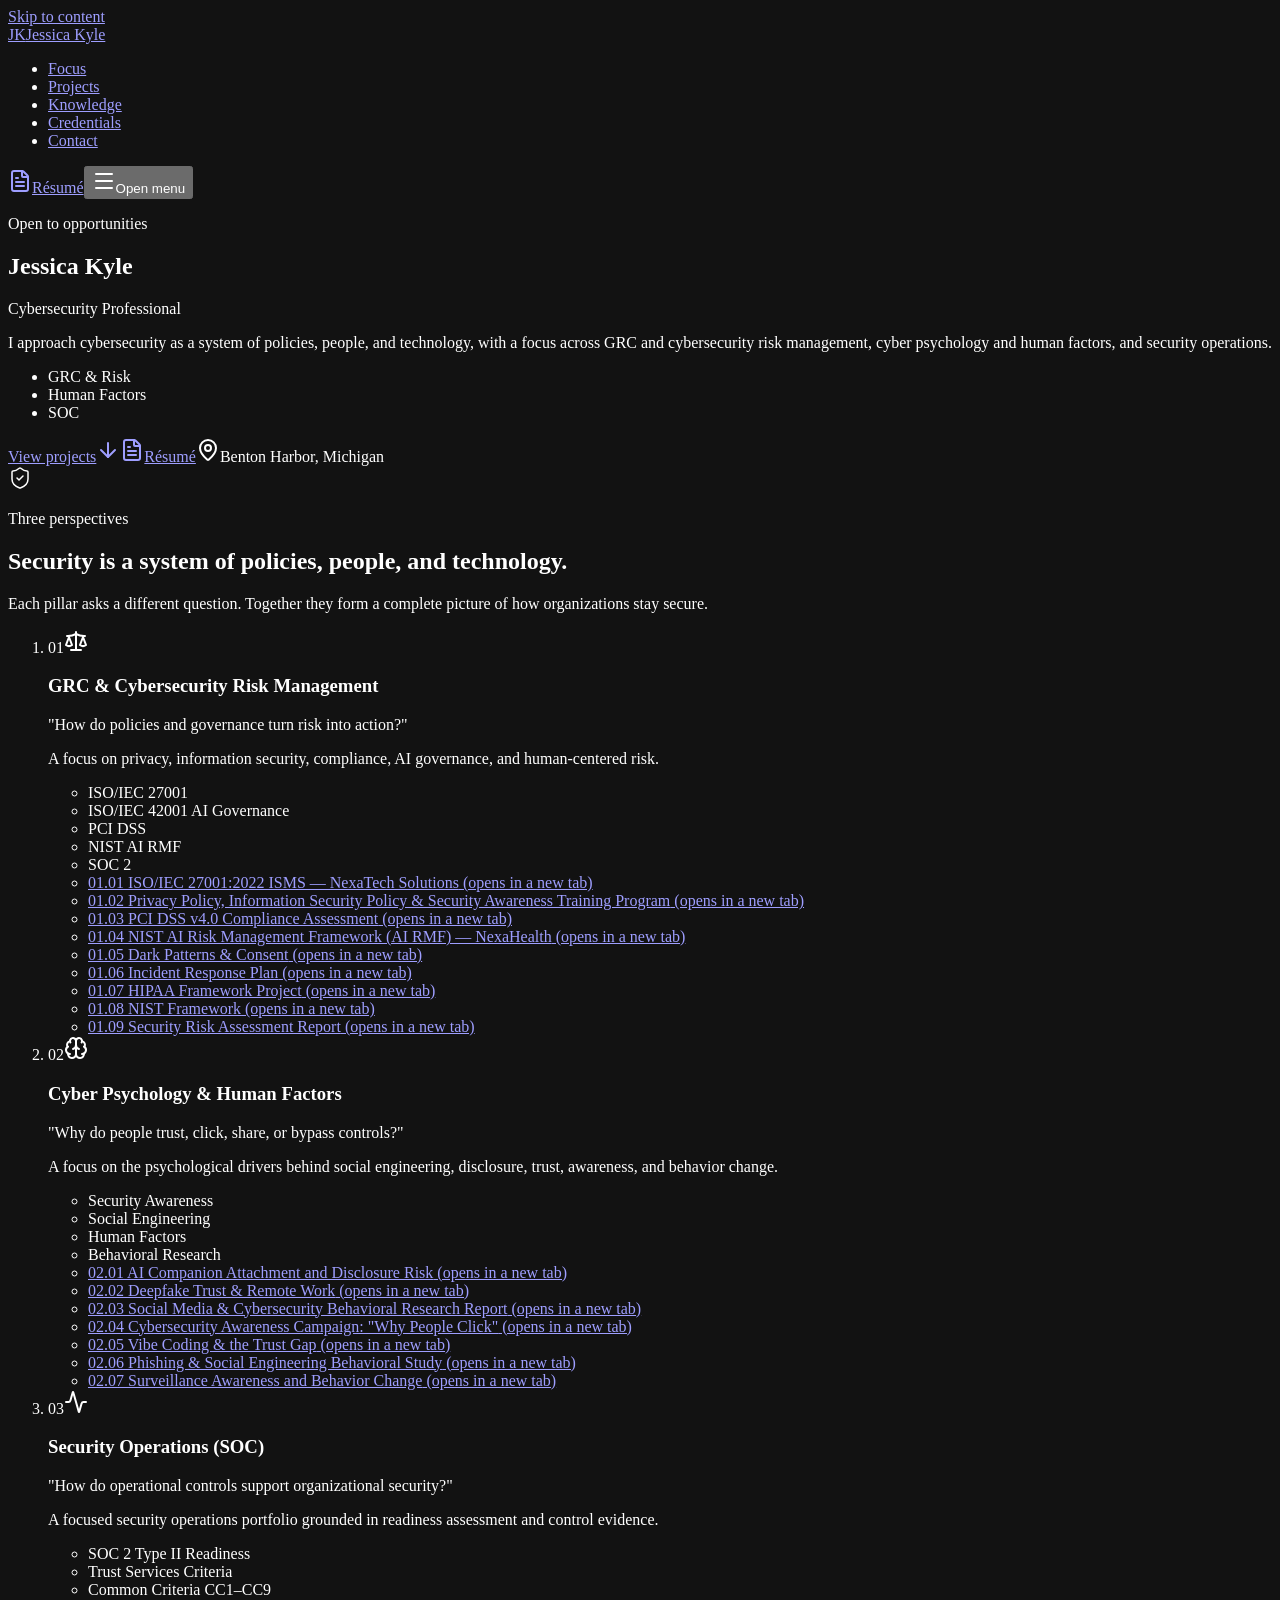
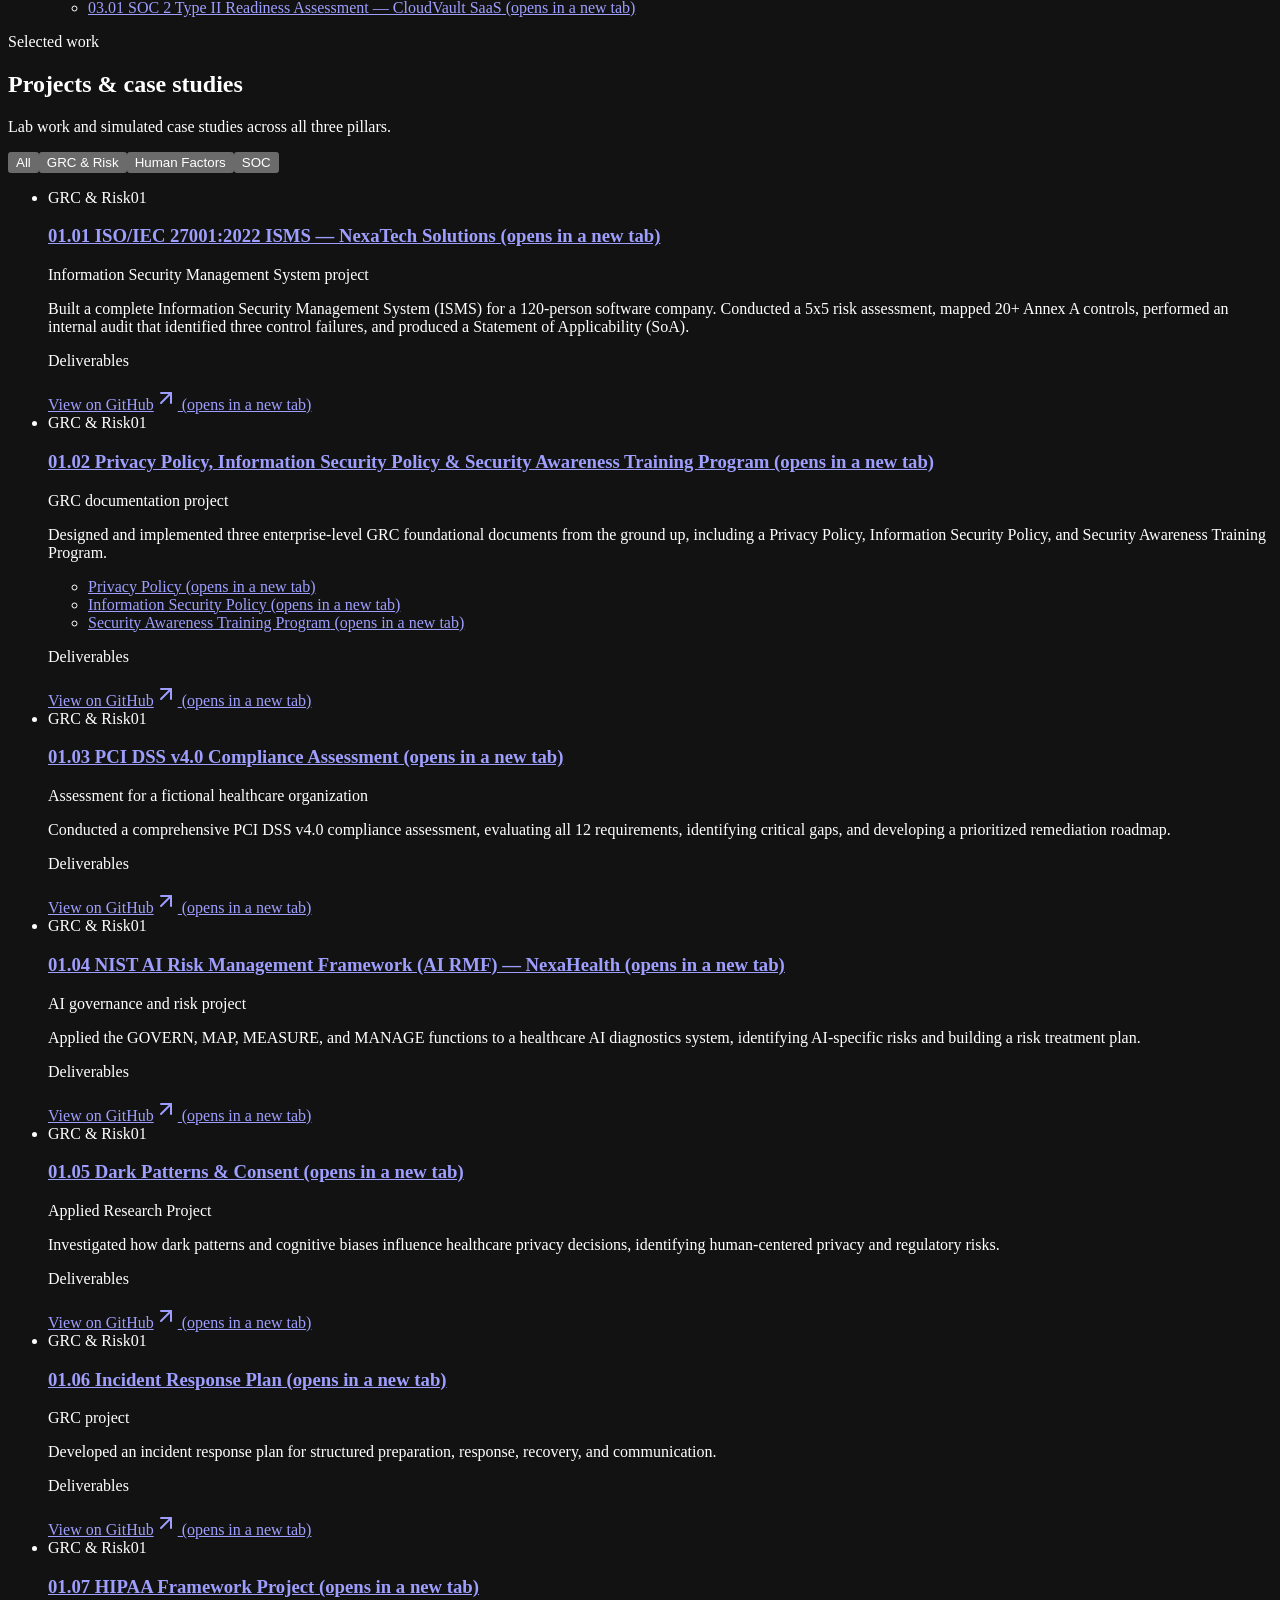
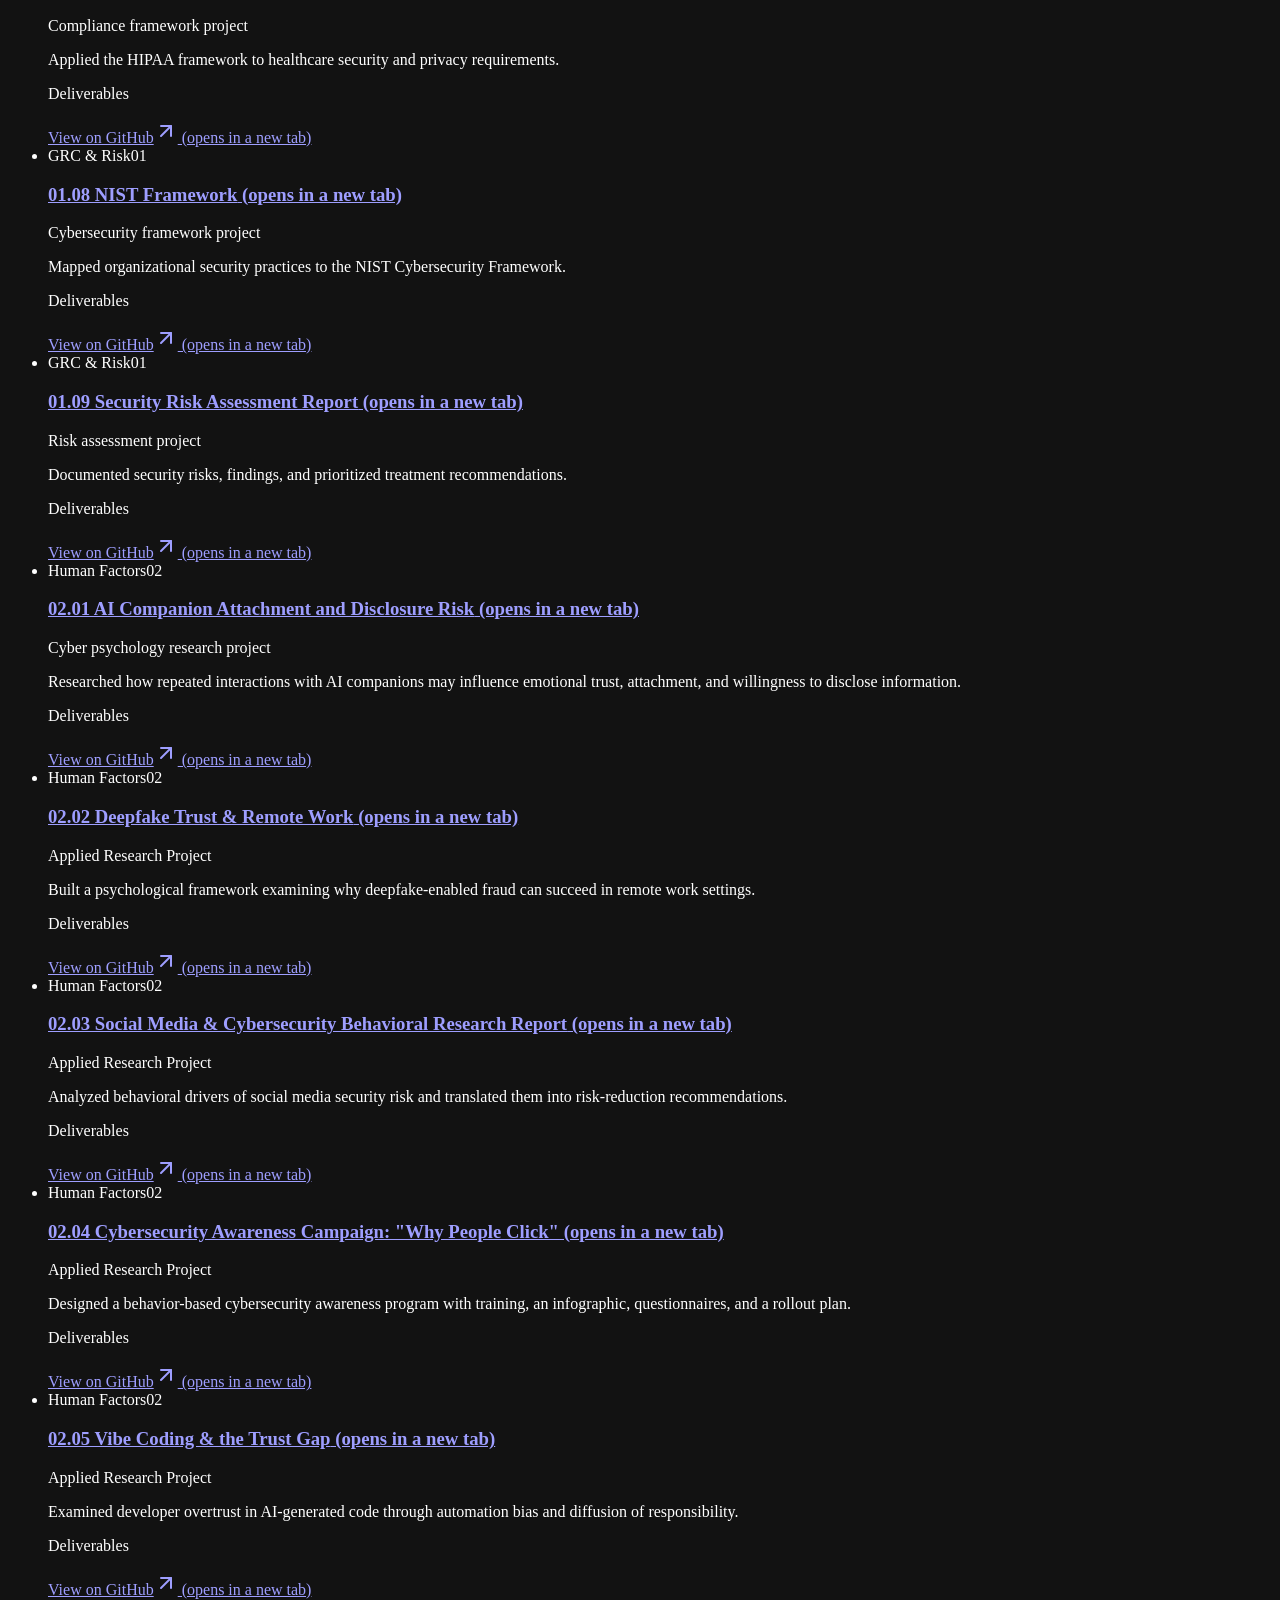
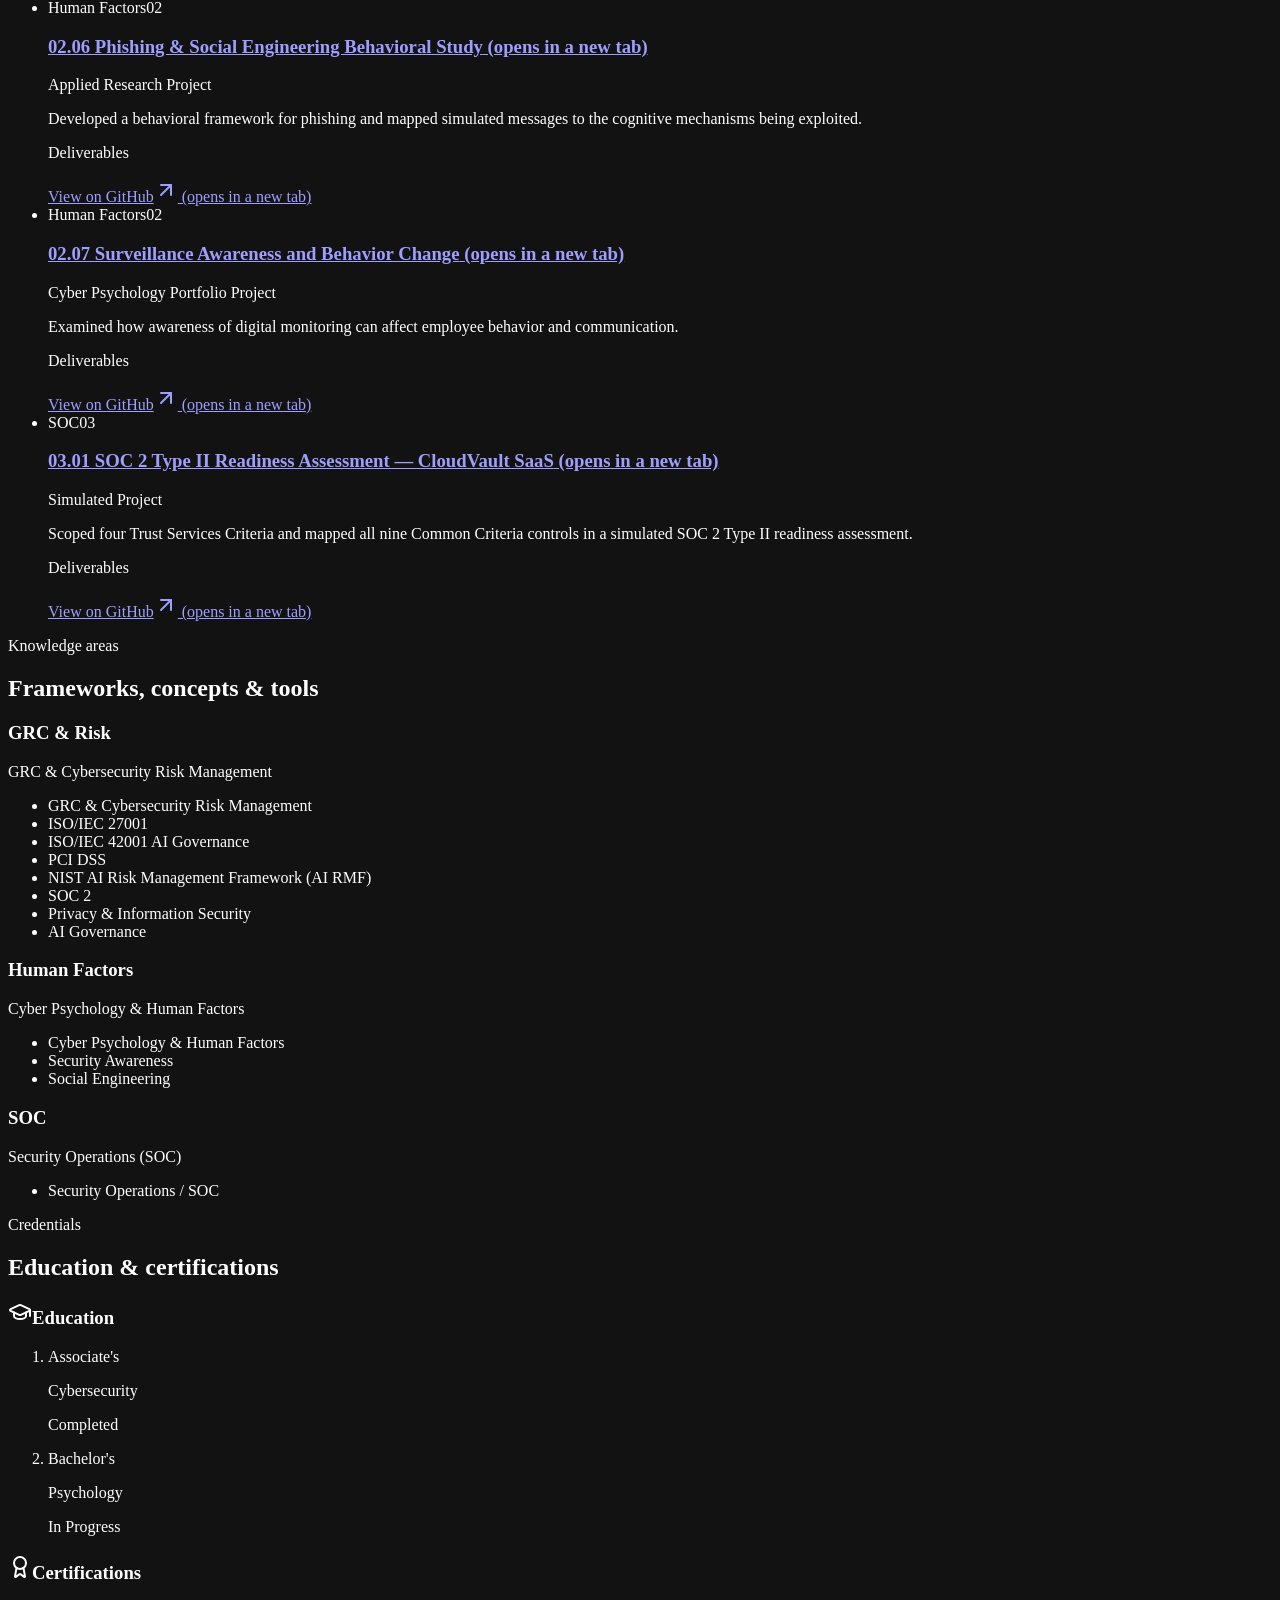
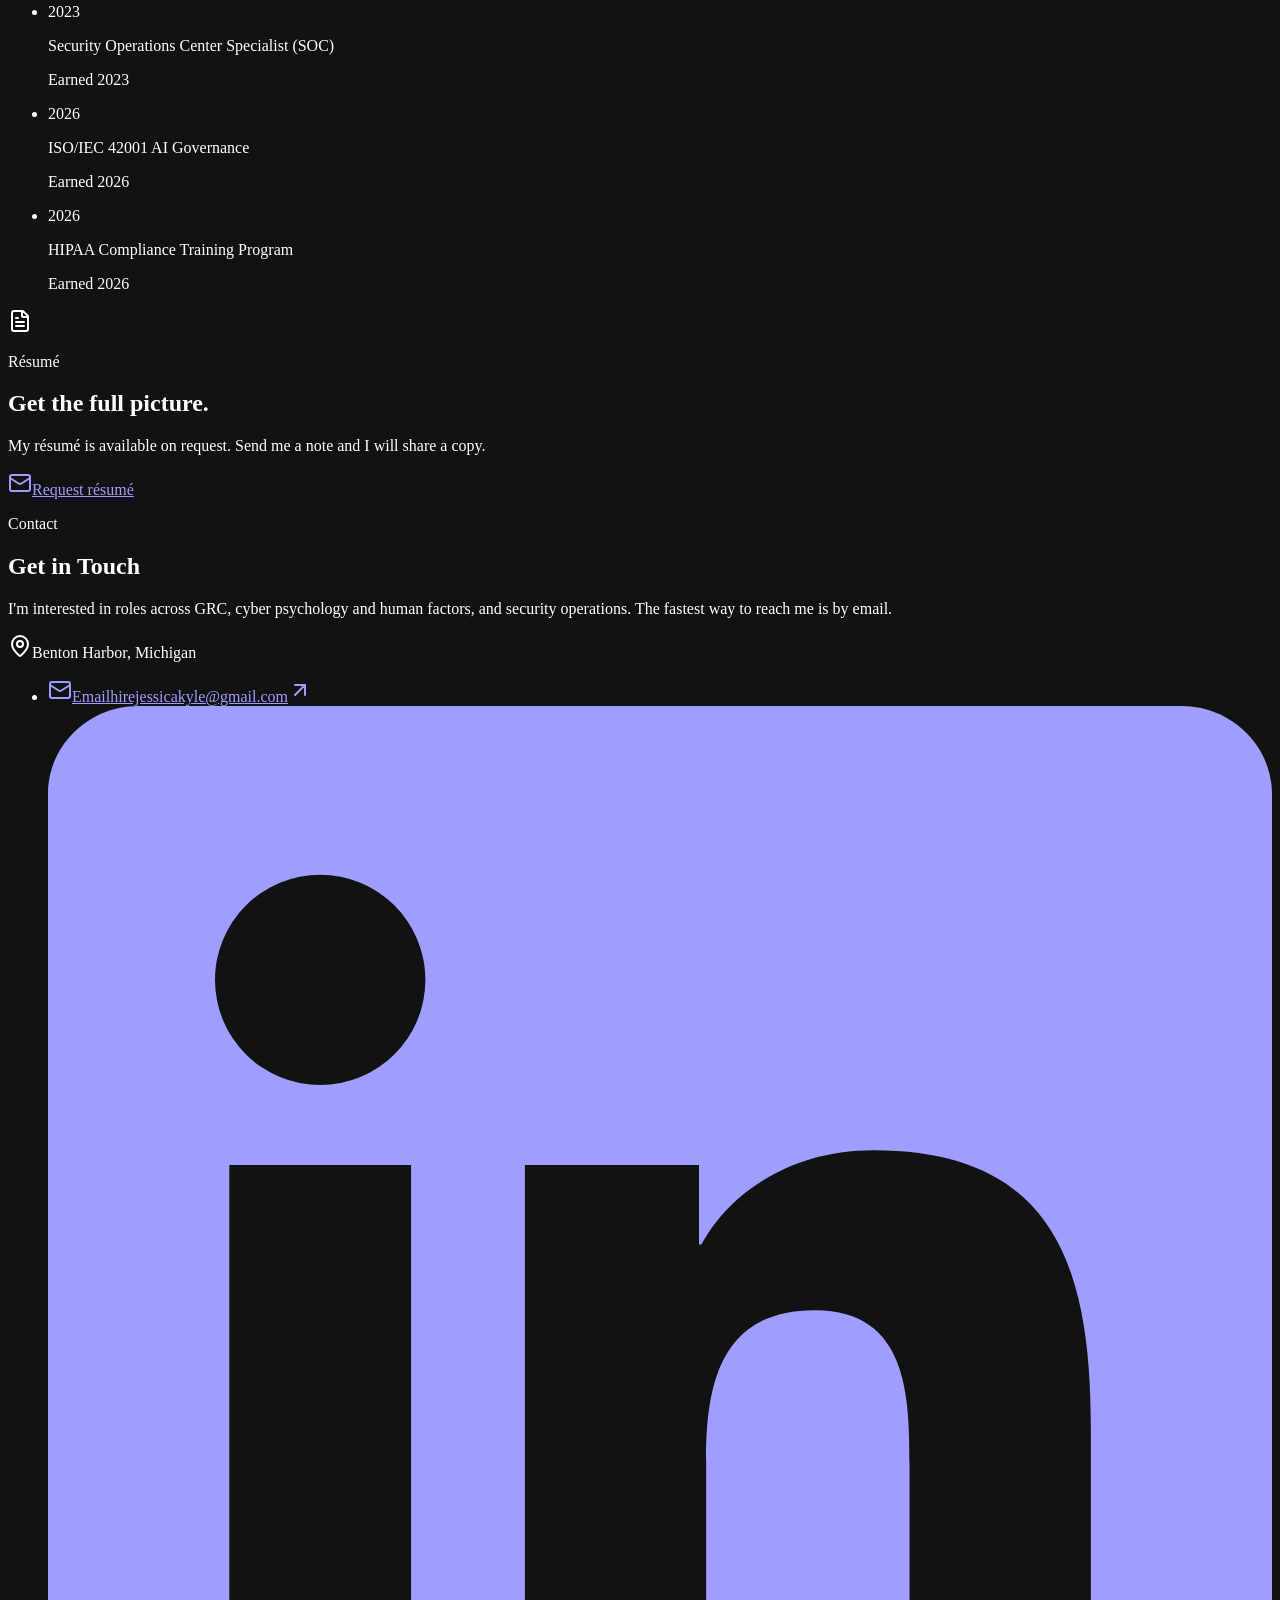
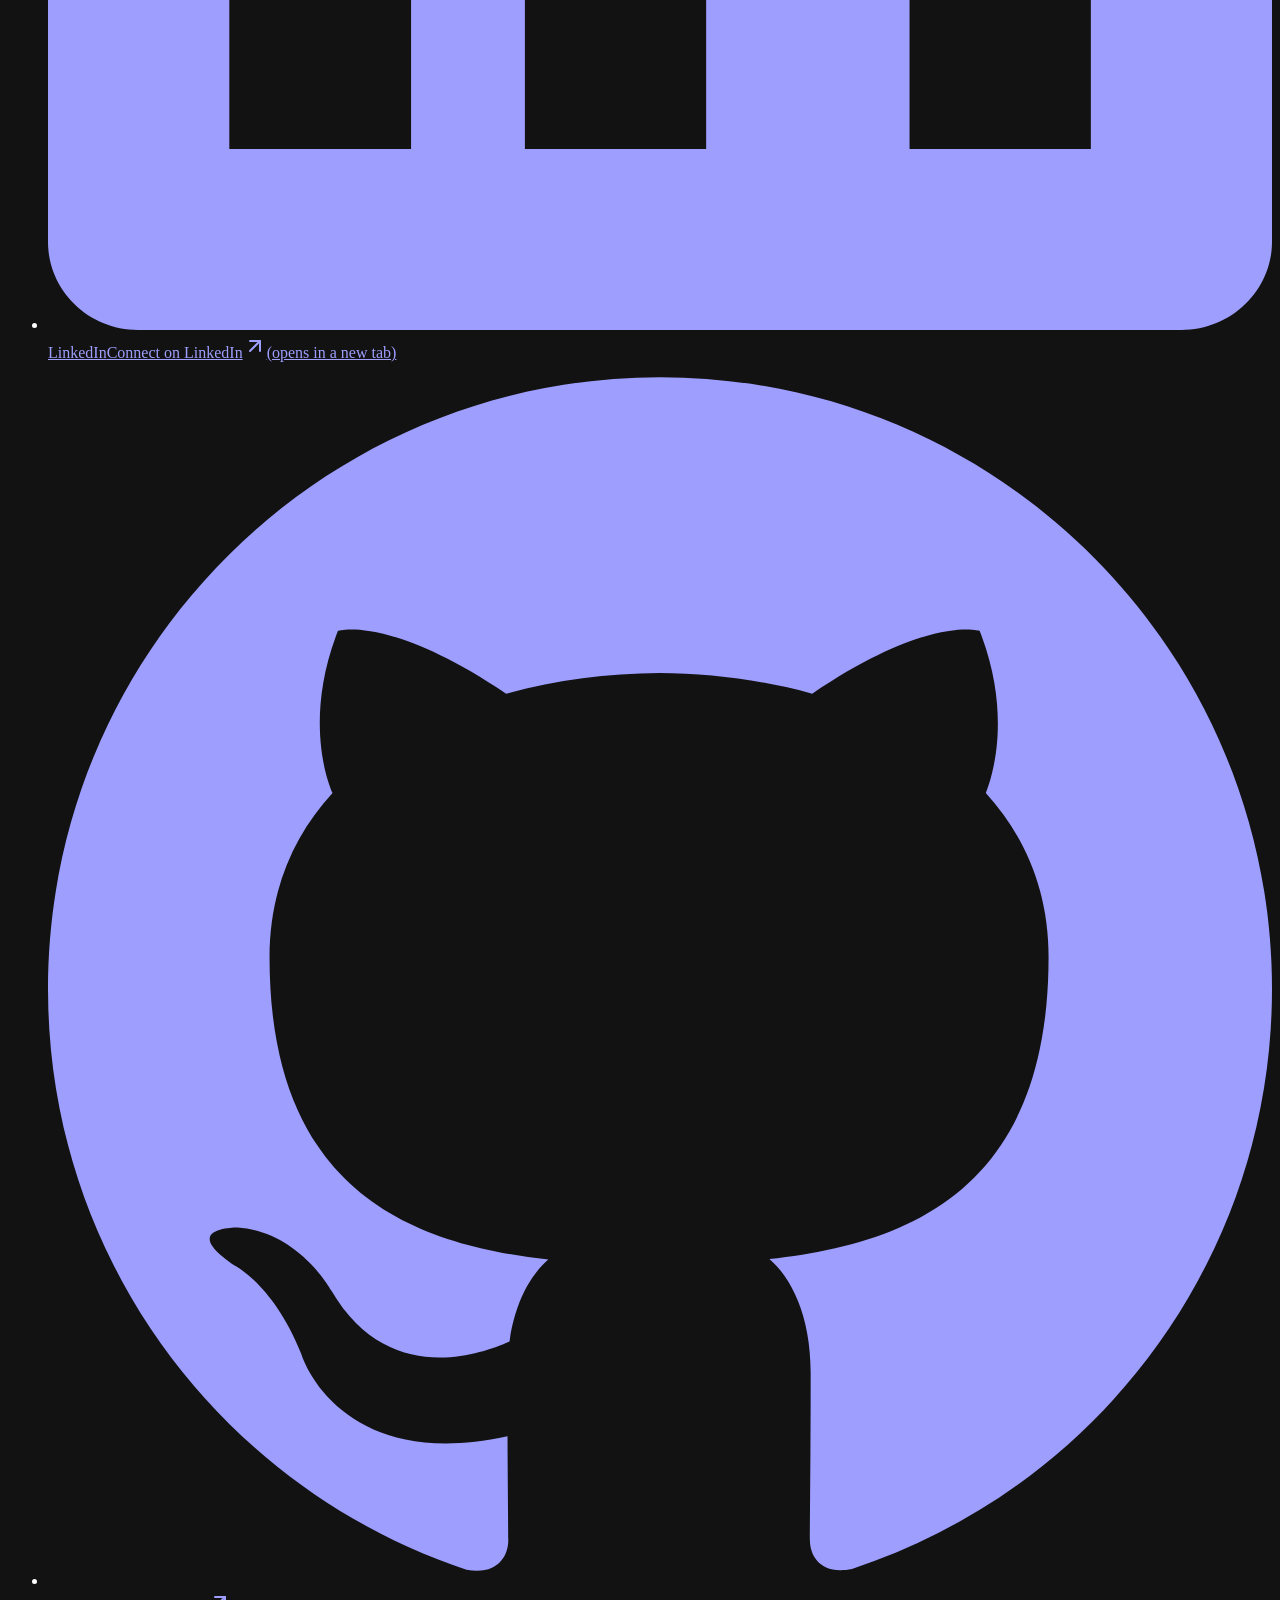
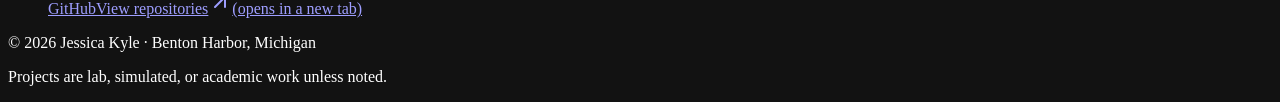
==== commit be852219: "feat: update contact info and add project links\n\nUpdated email and links to Jessica's portfolio an" ====
--- a/out/index.html
+++ b/out/index.html
@@ -1 +1 @@
-<!DOCTYPE html><html lang="en" class="space_grotesk_154b09cb-module__lmdqzG__variable jetbrains_mono_707233f-module__9hS9bG__variable"><head><meta charSet="utf-8"/><meta name="viewport" content="width=device-width, initial-scale=1"/><link rel="preload" href="/_next/static/media/0c89a48fa5027cee-s.p.2cyn07wtgehh0.woff2" as="font" crossorigin="" type="font/woff2"/><link rel="preload" href="/_next/static/media/70bc3e132a0a741e-s.p.3t6q91iet4nsy.woff2" as="font" crossorigin="" type="font/woff2"/><link rel="stylesheet" href="/_next/static/chunks/3dnsh46ne_53v.css" data-precedence="next"/><link rel="preload" as="script" fetchPriority="low" href="/_next/static/chunks/011j8zku8l9-n.js"/><script src="/_next/static/chunks/0qek5-f7hp_99.js" async=""></script><script src="/_next/static/chunks/0aej8gofggsh8.js" async=""></script><script src="/_next/static/chunks/32rvyl5o-r3bw.js" async=""></script><script src="/_next/static/chunks/turbopack-43tx66w3i2ep8.js" async=""></script><script src="/_next/static/chunks/2mghjhli6rvno.js" async="" crossorigin=""></script><script src="/_next/static/chunks/1wr0a073bzf_r.js" async="" crossorigin=""></script><meta name="theme-color" content="#0b0d1f"/><meta name="color-scheme" content="dark"/><title>Jessica Kyle — Cybersecurity Professional</title><meta name="description" content="Jessica Kyle: cybersecurity portfolio covering GRC and risk management, cyber psychology and human factors, and security operations."/><meta name="generator" content="v0.app"/><link rel="icon" href="/icon-light-32x32.png" media="(prefers-color-scheme: light)"/><link rel="icon" href="/icon-dark-32x32.png" media="(prefers-color-scheme: dark)"/><link rel="icon" href="/icon.svg" type="image/svg+xml"/><link rel="apple-touch-icon" href="/apple-icon.png"/><meta name="next-size-adjust" content=""/><script src="/_next/static/chunks/0cz1d0mv5g_q7.js" noModule=""></script></head><body class="antialiased"><div hidden=""><!--$--><!--/$--></div><a href="#main" class="sr-only focus:not-sr-only focus:fixed focus:left-4 focus:top-4 focus:z-[60] focus:rounded-md focus:bg-primary focus:px-4 focus:py-2 focus:text-primary-foreground">Skip to content</a><div aria-hidden="true" class="pointer-events-none fixed inset-0 -z-10 overflow-hidden"><div class="absolute inset-0 bg-[radial-gradient(ellipse_80%_60%_at_15%_0%,oklch(0.3_0.12_285/45%),transparent_60%),radial-gradient(ellipse_60%_50%_at_95%_25%,oklch(0.32_0.14_315/28%),transparent_60%),radial-gradient(ellipse_70%_50%_at_50%_110%,oklch(0.3_0.1_245/35%),transparent_60%)]"></div><span class="animate-twinkle absolute rounded-full bg-foreground" style="left:18.44%;top:19.00%;width:1px;height:1px;opacity:0.64;--o:0.64;--t:5.2s;--d:2.3s"></span><span class="animate-twinkle absolute rounded-full bg-foreground" style="left:52.66%;top:54.86%;width:1px;height:1px;opacity:0.58;--o:0.58;--t:6.3s;--d:1.1s"></span><span class="animate-twinkle absolute rounded-full bg-foreground" style="left:45.51%;top:39.51%;width:1px;height:1px;opacity:0.73;--o:0.73;--t:5.8s;--d:5.6s"></span><span class="animate-twinkle absolute rounded-full bg-foreground" style="left:63.10%;top:8.55%;width:1px;height:1px;opacity:0.38;--o:0.38;--t:5.3s;--d:1.7s"></span><span class="animate-twinkle absolute rounded-full bg-foreground" style="left:41.18%;top:73.16%;width:1px;height:1px;opacity:0.36;--o:0.36;--t:3.6s;--d:4.0s"></span><span class="animate-twinkle absolute rounded-full bg-foreground" style="left:18.24%;top:74.45%;width:1px;height:1px;opacity:0.73;--o:0.73;--t:3.2s;--d:3.4s"></span><span class="animate-twinkle absolute rounded-full bg-foreground" style="left:43.60%;top:38.69%;width:1px;height:1px;opacity:0.26;--o:0.26;--t:3.7s;--d:1.5s"></span><span class="animate-twinkle absolute rounded-full bg-foreground" style="left:32.54%;top:56.98%;width:1px;height:1px;opacity:0.59;--o:0.59;--t:5.2s;--d:2.8s"></span><span class="animate-twinkle absolute rounded-full bg-foreground" style="left:85.93%;top:95.73%;width:1px;height:1px;opacity:0.28;--o:0.28;--t:3.8s;--d:1.6s"></span><span class="animate-twinkle absolute rounded-full bg-foreground" style="left:12.64%;top:13.03%;width:1px;height:1px;opacity:0.45;--o:0.45;--t:4.1s;--d:0.9s"></span><span class="animate-twinkle absolute rounded-full bg-foreground" style="left:15.82%;top:73.35%;width:1px;height:1px;opacity:0.56;--o:0.56;--t:6.0s;--d:3.4s"></span><span class="animate-twinkle absolute rounded-full bg-foreground" style="left:5.34%;top:17.66%;width:1px;height:1px;opacity:0.75;--o:0.75;--t:4.1s;--d:1.7s"></span><span class="animate-twinkle absolute rounded-full bg-foreground" style="left:52.56%;top:60.48%;width:1px;height:1px;opacity:0.70;--o:0.70;--t:7.3s;--d:0.8s"></span><span class="animate-twinkle absolute rounded-full bg-foreground" style="left:86.80%;top:64.43%;width:1px;height:1px;opacity:0.49;--o:0.49;--t:6.9s;--d:5.0s"></span><span class="animate-twinkle absolute rounded-full bg-foreground" style="left:96.77%;top:64.33%;width:1px;height:1px;opacity:0.54;--o:0.54;--t:4.7s;--d:0.1s"></span><span class="animate-twinkle absolute rounded-full bg-foreground" style="left:37.63%;top:63.42%;width:2px;height:2px;opacity:0.45;--o:0.45;--t:6.1s;--d:1.1s"></span><span class="animate-twinkle absolute rounded-full bg-foreground" style="left:18.23%;top:49.13%;width:1px;height:1px;opacity:0.80;--o:0.80;--t:3.3s;--d:0.2s"></span><span class="animate-twinkle absolute rounded-full bg-foreground" style="left:48.57%;top:66.15%;width:1px;height:1px;opacity:0.66;--o:0.66;--t:4.8s;--d:4.2s"></span><span class="animate-twinkle absolute rounded-full bg-foreground" style="left:46.41%;top:40.99%;width:1px;height:1px;opacity:0.31;--o:0.31;--t:6.6s;--d:0.3s"></span><span class="animate-twinkle absolute rounded-full bg-foreground" style="left:12.29%;top:41.74%;width:1px;height:1px;opacity:0.61;--o:0.61;--t:5.9s;--d:1.0s"></span><span class="animate-twinkle absolute rounded-full bg-foreground" style="left:69.24%;top:46.66%;width:1px;height:1px;opacity:0.40;--o:0.40;--t:5.0s;--d:2.5s"></span><span class="animate-twinkle absolute rounded-full bg-foreground" style="left:88.19%;top:11.25%;width:1px;height:1px;opacity:0.52;--o:0.52;--t:6.5s;--d:5.4s"></span><span class="animate-twinkle absolute rounded-full bg-foreground" style="left:39.54%;top:84.95%;width:1px;height:1px;opacity:0.48;--o:0.48;--t:7.5s;--d:4.8s"></span><span class="animate-twinkle absolute rounded-full bg-foreground" style="left:37.12%;top:8.63%;width:1px;height:1px;opacity:0.32;--o:0.32;--t:4.5s;--d:4.2s"></span><span class="animate-twinkle absolute rounded-full bg-foreground" style="left:65.27%;top:49.29%;width:1px;height:1px;opacity:0.60;--o:0.60;--t:4.6s;--d:0.2s"></span><span class="animate-twinkle absolute rounded-full bg-foreground" style="left:80.82%;top:7.79%;width:1px;height:1px;opacity:0.43;--o:0.43;--t:7.2s;--d:0.6s"></span><span class="animate-twinkle absolute rounded-full bg-foreground" style="left:21.98%;top:22.43%;width:1px;height:1px;opacity:0.46;--o:0.46;--t:7.2s;--d:1.7s"></span><span class="animate-twinkle absolute rounded-full bg-foreground" style="left:83.17%;top:84.35%;width:1px;height:1px;opacity:0.33;--o:0.33;--t:6.8s;--d:4.8s"></span><span class="animate-twinkle absolute rounded-full bg-foreground" style="left:69.41%;top:62.17%;width:1px;height:1px;opacity:0.65;--o:0.65;--t:3.3s;--d:5.2s"></span><span class="animate-twinkle absolute rounded-full bg-foreground" style="left:91.98%;top:16.37%;width:1px;height:1px;opacity:0.26;--o:0.26;--t:5.4s;--d:0.4s"></span><span class="animate-twinkle absolute rounded-full bg-foreground" style="left:64.30%;top:45.16%;width:2px;height:2px;opacity:0.47;--o:0.47;--t:5.8s;--d:0.1s"></span><span class="animate-twinkle absolute rounded-full bg-foreground" style="left:87.94%;top:19.64%;width:1px;height:1px;opacity:0.47;--o:0.47;--t:6.4s;--d:0.4s"></span><span class="animate-twinkle absolute rounded-full bg-foreground" style="left:27.79%;top:19.40%;width:1px;height:1px;opacity:0.65;--o:0.65;--t:7.8s;--d:2.6s"></span><span class="animate-twinkle absolute rounded-full bg-foreground" style="left:23.12%;top:33.92%;width:1px;height:1px;opacity:0.54;--o:0.54;--t:7.3s;--d:1.3s"></span><span class="animate-twinkle absolute rounded-full bg-foreground" style="left:41.24%;top:71.07%;width:1px;height:1px;opacity:0.56;--o:0.56;--t:5.7s;--d:5.0s"></span><span class="animate-twinkle absolute rounded-full bg-foreground" style="left:36.51%;top:36.13%;width:1px;height:1px;opacity:0.84;--o:0.84;--t:6.3s;--d:4.5s"></span><span class="animate-twinkle absolute rounded-full bg-foreground" style="left:82.28%;top:23.60%;width:1px;height:1px;opacity:0.76;--o:0.76;--t:5.4s;--d:2.1s"></span><span class="animate-twinkle absolute rounded-full bg-foreground" style="left:94.22%;top:60.30%;width:1px;height:1px;opacity:0.28;--o:0.28;--t:6.0s;--d:3.9s"></span><span class="animate-twinkle absolute rounded-full bg-foreground" style="left:89.08%;top:39.72%;width:1px;height:1px;opacity:0.82;--o:0.82;--t:4.1s;--d:4.5s"></span><span class="animate-twinkle absolute rounded-full bg-foreground" style="left:64.74%;top:40.07%;width:1px;height:1px;opacity:0.74;--o:0.74;--t:3.3s;--d:0.7s"></span><span class="animate-twinkle absolute rounded-full bg-foreground" style="left:88.72%;top:99.18%;width:1px;height:1px;opacity:0.81;--o:0.81;--t:5.1s;--d:5.9s"></span><span class="animate-twinkle absolute rounded-full bg-foreground" style="left:16.33%;top:33.63%;width:1px;height:1px;opacity:0.54;--o:0.54;--t:5.7s;--d:2.6s"></span><span class="animate-twinkle absolute rounded-full bg-foreground" style="left:97.79%;top:41.51%;width:1px;height:1px;opacity:0.67;--o:0.67;--t:4.4s;--d:2.2s"></span><span class="animate-twinkle absolute rounded-full bg-foreground" style="left:9.30%;top:10.70%;width:1px;height:1px;opacity:0.59;--o:0.59;--t:6.1s;--d:2.6s"></span><span class="animate-twinkle absolute rounded-full bg-foreground" style="left:29.30%;top:28.12%;width:1px;height:1px;opacity:0.62;--o:0.62;--t:3.8s;--d:4.9s"></span><span class="animate-twinkle absolute rounded-full bg-foreground" style="left:65.19%;top:50.37%;width:1px;height:1px;opacity:0.51;--o:0.51;--t:6.1s;--d:5.4s"></span><span class="animate-twinkle absolute rounded-full bg-foreground" style="left:31.19%;top:99.64%;width:1px;height:1px;opacity:0.54;--o:0.54;--t:3.7s;--d:3.0s"></span><span class="animate-twinkle absolute rounded-full bg-foreground" style="left:85.46%;top:45.14%;width:1px;height:1px;opacity:0.60;--o:0.60;--t:5.5s;--d:5.0s"></span><span class="animate-twinkle absolute rounded-full bg-foreground" style="left:22.07%;top:61.72%;width:1px;height:1px;opacity:0.34;--o:0.34;--t:5.7s;--d:4.8s"></span><span class="animate-twinkle absolute rounded-full bg-foreground" style="left:24.88%;top:100.00%;width:1px;height:1px;opacity:0.32;--o:0.32;--t:6.2s;--d:4.7s"></span><span class="animate-twinkle absolute rounded-full bg-foreground" style="left:40.10%;top:13.83%;width:1px;height:1px;opacity:0.53;--o:0.53;--t:4.2s;--d:4.8s"></span><span class="animate-twinkle absolute rounded-full bg-foreground" style="left:4.00%;top:43.54%;width:1px;height:1px;opacity:0.51;--o:0.51;--t:5.4s;--d:2.1s"></span><span class="animate-twinkle absolute rounded-full bg-foreground" style="left:84.96%;top:89.95%;width:1px;height:1px;opacity:0.77;--o:0.77;--t:5.5s;--d:2.2s"></span><span class="animate-twinkle absolute rounded-full bg-foreground" style="left:52.88%;top:18.97%;width:1px;height:1px;opacity:0.75;--o:0.75;--t:5.1s;--d:2.4s"></span><span class="animate-twinkle absolute rounded-full bg-foreground" style="left:83.39%;top:29.90%;width:1px;height:1px;opacity:0.26;--o:0.26;--t:4.6s;--d:0.1s"></span><span class="animate-twinkle absolute rounded-full bg-foreground" style="left:40.17%;top:98.83%;width:1px;height:1px;opacity:0.33;--o:0.33;--t:7.8s;--d:4.3s"></span><span class="animate-twinkle absolute rounded-full bg-foreground" style="left:67.61%;top:41.31%;width:1px;height:1px;opacity:0.81;--o:0.81;--t:6.2s;--d:0.4s"></span><span class="animate-twinkle absolute rounded-full bg-foreground" style="left:18.10%;top:5.68%;width:1px;height:1px;opacity:0.73;--o:0.73;--t:5.8s;--d:1.4s"></span><span class="animate-twinkle absolute rounded-full bg-foreground" style="left:74.00%;top:47.72%;width:1px;height:1px;opacity:0.54;--o:0.54;--t:4.8s;--d:1.0s"></span><span class="animate-twinkle absolute rounded-full bg-foreground" style="left:54.54%;top:85.47%;width:1px;height:1px;opacity:0.46;--o:0.46;--t:6.0s;--d:0.2s"></span><span class="animate-twinkle absolute rounded-full bg-foreground" style="left:35.41%;top:6.71%;width:1px;height:1px;opacity:0.81;--o:0.81;--t:7.7s;--d:1.9s"></span><span class="animate-twinkle absolute rounded-full bg-foreground" style="left:41.87%;top:46.52%;width:1px;height:1px;opacity:0.36;--o:0.36;--t:4.7s;--d:1.9s"></span><span class="animate-twinkle absolute rounded-full bg-foreground" style="left:70.12%;top:24.06%;width:1px;height:1px;opacity:0.46;--o:0.46;--t:6.0s;--d:2.7s"></span><span class="animate-twinkle absolute rounded-full bg-foreground" style="left:86.33%;top:0.91%;width:1px;height:1px;opacity:0.65;--o:0.65;--t:3.4s;--d:5.4s"></span><span class="animate-twinkle absolute rounded-full bg-foreground" style="left:94.79%;top:36.15%;width:1px;height:1px;opacity:0.59;--o:0.59;--t:4.6s;--d:3.7s"></span><span class="animate-twinkle absolute rounded-full bg-foreground" style="left:76.97%;top:65.35%;width:1px;height:1px;opacity:0.45;--o:0.45;--t:4.7s;--d:2.6s"></span><span class="animate-twinkle absolute rounded-full bg-foreground" style="left:1.68%;top:69.85%;width:1px;height:1px;opacity:0.75;--o:0.75;--t:3.6s;--d:3.9s"></span><span class="animate-twinkle absolute rounded-full bg-foreground" style="left:95.64%;top:8.19%;width:1px;height:1px;opacity:0.48;--o:0.48;--t:6.7s;--d:4.8s"></span><span class="animate-twinkle absolute rounded-full bg-foreground" style="left:30.06%;top:27.06%;width:1px;height:1px;opacity:0.72;--o:0.72;--t:5.1s;--d:5.8s"></span><span class="animate-twinkle absolute rounded-full bg-foreground" style="left:64.04%;top:93.48%;width:1px;height:1px;opacity:0.84;--o:0.84;--t:5.9s;--d:0.1s"></span><span class="animate-twinkle absolute rounded-full bg-foreground" style="left:45.55%;top:95.64%;width:1px;height:1px;opacity:0.80;--o:0.80;--t:7.1s;--d:4.4s"></span><span class="animate-twinkle absolute rounded-full bg-foreground" style="left:12.86%;top:90.72%;width:1px;height:1px;opacity:0.33;--o:0.33;--t:4.0s;--d:4.2s"></span><span class="animate-twinkle absolute rounded-full bg-foreground" style="left:2.20%;top:23.50%;width:1px;height:1px;opacity:0.61;--o:0.61;--t:5.0s;--d:1.1s"></span><span class="animate-twinkle absolute rounded-full bg-foreground" style="left:83.91%;top:1.55%;width:1px;height:1px;opacity:0.27;--o:0.27;--t:7.0s;--d:0.6s"></span><span class="animate-twinkle absolute rounded-full bg-foreground" style="left:56.92%;top:17.79%;width:1px;height:1px;opacity:0.74;--o:0.74;--t:6.1s;--d:0.9s"></span><span class="animate-twinkle absolute rounded-full bg-foreground" style="left:84.13%;top:5.01%;width:1px;height:1px;opacity:0.48;--o:0.48;--t:5.0s;--d:5.8s"></span><span class="animate-twinkle absolute rounded-full bg-foreground" style="left:92.34%;top:67.83%;width:1px;height:1px;opacity:0.82;--o:0.82;--t:7.6s;--d:1.1s"></span><span class="animate-twinkle absolute rounded-full bg-foreground" style="left:60.69%;top:13.70%;width:2px;height:2px;opacity:0.52;--o:0.52;--t:5.4s;--d:0.7s"></span><span class="animate-twinkle absolute rounded-full bg-foreground" style="left:69.51%;top:38.88%;width:1px;height:1px;opacity:0.28;--o:0.28;--t:5.8s;--d:1.2s"></span><span class="animate-twinkle absolute rounded-full bg-foreground" style="left:92.76%;top:30.14%;width:1px;height:1px;opacity:0.75;--o:0.75;--t:6.8s;--d:3.5s"></span><span class="animate-twinkle absolute rounded-full bg-foreground" style="left:99.96%;top:79.87%;width:1px;height:1px;opacity:0.33;--o:0.33;--t:7.4s;--d:0.6s"></span><span class="animate-twinkle absolute rounded-full bg-foreground" style="left:10.15%;top:63.26%;width:1px;height:1px;opacity:0.61;--o:0.61;--t:4.3s;--d:0.6s"></span><span class="animate-twinkle absolute rounded-full bg-foreground" style="left:68.83%;top:92.92%;width:1px;height:1px;opacity:0.60;--o:0.60;--t:6.4s;--d:4.1s"></span><span class="animate-twinkle absolute rounded-full bg-foreground" style="left:9.66%;top:66.10%;width:1px;height:1px;opacity:0.51;--o:0.51;--t:6.5s;--d:1.7s"></span><span class="animate-twinkle absolute rounded-full bg-foreground" style="left:15.07%;top:78.15%;width:1px;height:1px;opacity:0.80;--o:0.80;--t:6.5s;--d:0.5s"></span><span class="animate-twinkle absolute rounded-full bg-foreground" style="left:15.22%;top:41.78%;width:1px;height:1px;opacity:0.69;--o:0.69;--t:4.8s;--d:2.5s"></span><span class="animate-twinkle absolute rounded-full bg-foreground" style="left:42.22%;top:61.19%;width:1px;height:1px;opacity:0.70;--o:0.70;--t:7.5s;--d:0.3s"></span><span class="animate-twinkle absolute rounded-full bg-foreground" style="left:65.82%;top:32.09%;width:1px;height:1px;opacity:0.62;--o:0.62;--t:7.7s;--d:5.0s"></span><span class="animate-twinkle absolute rounded-full bg-foreground" style="left:43.19%;top:46.81%;width:1px;height:1px;opacity:0.34;--o:0.34;--t:7.4s;--d:1.3s"></span><span class="animate-twinkle absolute rounded-full bg-foreground" style="left:17.85%;top:49.56%;width:1px;height:1px;opacity:0.35;--o:0.35;--t:7.8s;--d:2.9s"></span><span class="animate-twinkle absolute rounded-full bg-foreground" style="left:82.49%;top:9.51%;width:2px;height:2px;opacity:0.30;--o:0.30;--t:5.6s;--d:3.2s"></span><span class="animate-twinkle absolute rounded-full bg-foreground" style="left:93.23%;top:83.50%;width:2px;height:2px;opacity:0.42;--o:0.42;--t:3.2s;--d:5.0s"></span><span class="animate-twinkle absolute rounded-full bg-foreground" style="left:29.96%;top:78.72%;width:1px;height:1px;opacity:0.83;--o:0.83;--t:5.1s;--d:5.1s"></span><span class="animate-twinkle absolute rounded-full bg-foreground" style="left:1.76%;top:90.16%;width:1px;height:1px;opacity:0.39;--o:0.39;--t:5.1s;--d:5.2s"></span><span class="animate-twinkle absolute rounded-full bg-foreground" style="left:94.05%;top:18.08%;width:1px;height:1px;opacity:0.52;--o:0.52;--t:6.6s;--d:1.3s"></span><span class="animate-twinkle absolute rounded-full bg-foreground" style="left:27.57%;top:26.42%;width:1px;height:1px;opacity:0.65;--o:0.65;--t:4.6s;--d:0.0s"></span><span class="animate-twinkle absolute rounded-full bg-foreground" style="left:52.12%;top:14.10%;width:1px;height:1px;opacity:0.51;--o:0.51;--t:4.3s;--d:5.2s"></span><span class="animate-twinkle absolute rounded-full bg-foreground" style="left:84.44%;top:21.12%;width:1px;height:1px;opacity:0.29;--o:0.29;--t:7.8s;--d:3.0s"></span><span class="animate-twinkle absolute rounded-full bg-foreground" style="left:83.90%;top:29.69%;width:1px;height:1px;opacity:0.51;--o:0.51;--t:5.5s;--d:4.0s"></span><span class="animate-twinkle absolute rounded-full bg-foreground" style="left:10.01%;top:91.54%;width:1px;height:1px;opacity:0.43;--o:0.43;--t:5.5s;--d:5.0s"></span><span class="animate-twinkle absolute rounded-full bg-foreground" style="left:92.21%;top:92.84%;width:1px;height:1px;opacity:0.55;--o:0.55;--t:6.9s;--d:0.5s"></span><span class="animate-twinkle absolute rounded-full bg-foreground" style="left:97.25%;top:11.44%;width:1px;height:1px;opacity:0.58;--o:0.58;--t:7.9s;--d:5.8s"></span><span class="animate-twinkle absolute rounded-full bg-foreground" style="left:68.72%;top:16.44%;width:1px;height:1px;opacity:0.27;--o:0.27;--t:3.9s;--d:0.5s"></span><span class="animate-twinkle absolute rounded-full bg-foreground" style="left:19.71%;top:31.95%;width:1px;height:1px;opacity:0.55;--o:0.55;--t:6.1s;--d:1.2s"></span><span class="animate-twinkle absolute rounded-full bg-foreground" style="left:68.17%;top:30.57%;width:1px;height:1px;opacity:0.57;--o:0.57;--t:6.3s;--d:1.2s"></span><span class="animate-twinkle absolute rounded-full bg-foreground" style="left:71.17%;top:20.57%;width:1px;height:1px;opacity:0.29;--o:0.29;--t:4.5s;--d:3.9s"></span><span class="animate-twinkle absolute rounded-full bg-foreground" style="left:7.53%;top:2.44%;width:1px;height:1px;opacity:0.75;--o:0.75;--t:4.4s;--d:2.6s"></span><span class="animate-twinkle absolute rounded-full bg-foreground" style="left:62.87%;top:35.62%;width:2px;height:2px;opacity:0.32;--o:0.32;--t:3.2s;--d:3.9s"></span><span class="animate-twinkle absolute rounded-full bg-foreground" style="left:41.18%;top:74.93%;width:2px;height:2px;opacity:0.48;--o:0.48;--t:7.4s;--d:3.6s"></span><span class="animate-twinkle absolute rounded-full bg-foreground" style="left:77.29%;top:73.56%;width:1px;height:1px;opacity:0.73;--o:0.73;--t:6.9s;--d:5.2s"></span><span class="animate-twinkle absolute rounded-full bg-foreground" style="left:77.40%;top:34.64%;width:1px;height:1px;opacity:0.68;--o:0.68;--t:7.6s;--d:5.1s"></span><span class="animate-twinkle absolute rounded-full bg-foreground" style="left:91.95%;top:48.68%;width:1px;height:1px;opacity:0.67;--o:0.67;--t:4.5s;--d:5.2s"></span><span class="animate-twinkle absolute rounded-full bg-foreground" style="left:66.74%;top:22.52%;width:1px;height:1px;opacity:0.82;--o:0.82;--t:7.1s;--d:2.0s"></span><span class="animate-twinkle absolute rounded-full bg-foreground" style="left:49.20%;top:53.54%;width:1px;height:1px;opacity:0.53;--o:0.53;--t:5.6s;--d:5.1s"></span><span class="animate-twinkle absolute rounded-full bg-foreground" style="left:49.75%;top:69.17%;width:1px;height:1px;opacity:0.38;--o:0.38;--t:6.0s;--d:1.0s"></span><span class="animate-twinkle absolute rounded-full bg-foreground" style="left:48.79%;top:1.95%;width:1px;height:1px;opacity:0.72;--o:0.72;--t:5.7s;--d:4.6s"></span><span class="animate-twinkle absolute rounded-full bg-foreground" style="left:16.97%;top:28.13%;width:1px;height:1px;opacity:0.37;--o:0.37;--t:6.0s;--d:0.2s"></span><span class="animate-twinkle absolute rounded-full bg-foreground" style="left:86.51%;top:42.88%;width:1px;height:1px;opacity:0.47;--o:0.47;--t:7.3s;--d:0.3s"></span><span class="animate-twinkle absolute rounded-full bg-foreground" style="left:53.11%;top:58.98%;width:1px;height:1px;opacity:0.36;--o:0.36;--t:5.6s;--d:5.7s"></span><span class="animate-twinkle absolute rounded-full bg-foreground" style="left:21.28%;top:58.93%;width:1px;height:1px;opacity:0.33;--o:0.33;--t:7.8s;--d:2.9s"></span><span class="animate-twinkle absolute rounded-full bg-foreground" style="left:26.81%;top:79.00%;width:1px;height:1px;opacity:0.71;--o:0.71;--t:6.5s;--d:2.8s"></span><span class="animate-twinkle absolute rounded-full bg-foreground" style="left:68.58%;top:61.08%;width:1px;height:1px;opacity:0.54;--o:0.54;--t:8.0s;--d:5.1s"></span><span class="animate-twinkle absolute rounded-full bg-foreground" style="left:27.45%;top:17.15%;width:1px;height:1px;opacity:0.79;--o:0.79;--t:7.1s;--d:3.7s"></span><span class="animate-twinkle absolute rounded-full bg-foreground" style="left:54.72%;top:53.27%;width:2px;height:2px;opacity:0.34;--o:0.34;--t:7.3s;--d:0.7s"></span><span class="animate-twinkle absolute rounded-full bg-foreground" style="left:96.72%;top:79.97%;width:2px;height:2px;opacity:0.85;--o:0.85;--t:7.3s;--d:1.0s"></span><span class="animate-twinkle absolute rounded-full bg-foreground" style="left:40.06%;top:76.12%;width:1px;height:1px;opacity:0.72;--o:0.72;--t:5.8s;--d:1.7s"></span><span class="animate-twinkle absolute rounded-full bg-foreground" style="left:34.16%;top:29.04%;width:1px;height:1px;opacity:0.57;--o:0.57;--t:6.6s;--d:5.5s"></span><span class="animate-twinkle absolute rounded-full bg-foreground" style="left:61.74%;top:99.89%;width:1px;height:1px;opacity:0.50;--o:0.50;--t:4.9s;--d:2.0s"></span><span class="animate-twinkle absolute rounded-full bg-foreground" style="left:44.46%;top:46.03%;width:1px;height:1px;opacity:0.71;--o:0.71;--t:3.4s;--d:4.9s"></span><span class="animate-twinkle absolute rounded-full bg-foreground" style="left:8.48%;top:98.63%;width:1px;height:1px;opacity:0.27;--o:0.27;--t:5.8s;--d:1.2s"></span><span class="animate-twinkle absolute rounded-full bg-foreground" style="left:16.35%;top:6.46%;width:1px;height:1px;opacity:0.79;--o:0.79;--t:7.8s;--d:2.3s"></span><span class="animate-twinkle absolute rounded-full bg-foreground" style="left:17.61%;top:79.51%;width:1px;height:1px;opacity:0.55;--o:0.55;--t:3.3s;--d:2.8s"></span><span class="animate-twinkle absolute rounded-full bg-foreground" style="left:50.69%;top:70.18%;width:1px;height:1px;opacity:0.58;--o:0.58;--t:6.1s;--d:1.0s"></span><span class="animate-twinkle absolute rounded-full bg-foreground" style="left:92.25%;top:30.40%;width:2px;height:2px;opacity:0.47;--o:0.47;--t:5.1s;--d:3.3s"></span><span class="animate-twinkle absolute rounded-full bg-foreground" style="left:51.41%;top:26.92%;width:1px;height:1px;opacity:0.83;--o:0.83;--t:6.4s;--d:1.9s"></span><span class="animate-twinkle absolute rounded-full bg-foreground" style="left:30.10%;top:38.87%;width:1px;height:1px;opacity:0.80;--o:0.80;--t:5.9s;--d:4.4s"></span><span class="animate-twinkle absolute rounded-full bg-foreground" style="left:44.82%;top:40.19%;width:1px;height:1px;opacity:0.54;--o:0.54;--t:7.7s;--d:2.5s"></span><span class="animate-twinkle absolute rounded-full bg-foreground" style="left:86.53%;top:15.51%;width:2px;height:2px;opacity:0.54;--o:0.54;--t:3.8s;--d:2.0s"></span><span class="animate-twinkle absolute rounded-full bg-foreground" style="left:74.72%;top:92.85%;width:1px;height:1px;opacity:0.76;--o:0.76;--t:6.6s;--d:3.9s"></span><span class="animate-twinkle absolute rounded-full bg-foreground" style="left:23.31%;top:89.20%;width:1px;height:1px;opacity:0.38;--o:0.38;--t:3.3s;--d:0.1s"></span></div><header class="sticky top-0 z-50 border-b border-border/60 bg-background/70 backdrop-blur-xl"><div class="mx-auto flex h-16 max-w-6xl items-center justify-between px-6"><a href="#top" class="group flex items-center gap-3"><span class="relative flex size-9 items-center justify-center rounded-full border border-primary/40 bg-primary/10 font-mono text-xs font-semibold text-primary transition-colors group-hover:border-primary">JK</span><span class="font-medium tracking-tight">Jessica Kyle</span></a><nav aria-label="Primary" class="hidden md:block"><ul class="flex items-center gap-1"><li><a href="#pillars" class="rounded-full px-4 py-2 text-sm text-muted-foreground transition-colors hover:bg-secondary hover:text-foreground">Focus</a></li><li><a href="#projects" class="rounded-full px-4 py-2 text-sm text-muted-foreground transition-colors hover:bg-secondary hover:text-foreground">Projects</a></li><li><a href="#skills" class="rounded-full px-4 py-2 text-sm text-muted-foreground transition-colors hover:bg-secondary hover:text-foreground">Knowledge</a></li><li><a href="#credentials" class="rounded-full px-4 py-2 text-sm text-muted-foreground transition-colors hover:bg-secondary hover:text-foreground">Credentials</a></li><li><a href="#contact" class="rounded-full px-4 py-2 text-sm text-muted-foreground transition-colors hover:bg-secondary hover:text-foreground">Contact</a></li></ul></nav><a href="#resume" class="hidden items-center gap-2 rounded-full bg-gradient-to-r from-primary to-accent px-5 py-2 text-sm font-semibold text-primary-foreground shadow-[0_0_24px_-4px] shadow-primary/60 transition-transform hover:-translate-y-0.5 md:inline-flex"><svg xmlns="http://www.w3.org/2000/svg" width="24" height="24" viewBox="0 0 24 24" fill="none" stroke="currentColor" stroke-width="2" stroke-linecap="round" stroke-linejoin="round" class="lucide lucide-file-text size-4" aria-hidden="true"><path d="M6 22a2 2 0 0 1-2-2V4a2 2 0 0 1 2-2h8a2.4 2.4 0 0 1 1.704.706l3.588 3.588A2.4 2.4 0 0 1 20 8v12a2 2 0 0 1-2 2z"></path><path d="M14 2v5a1 1 0 0 0 1 1h5"></path><path d="M10 9H8"></path><path d="M16 13H8"></path><path d="M16 17H8"></path></svg>Résumé</a><button type="button" class="inline-flex size-10 items-center justify-center rounded-full text-foreground hover:bg-secondary md:hidden" aria-expanded="false" aria-controls="mobile-nav"><svg xmlns="http://www.w3.org/2000/svg" width="24" height="24" viewBox="0 0 24 24" fill="none" stroke="currentColor" stroke-width="2" stroke-linecap="round" stroke-linejoin="round" class="lucide lucide-menu size-5" aria-hidden="true"><path d="M4 5h16"></path><path d="M4 12h16"></path><path d="M4 19h16"></path></svg><span class="sr-only">Open menu</span></button></div></header><main id="main"><section id="top" aria-labelledby="hero-title" class="relative overflow-hidden"><div class="bg-grid-fade absolute inset-0 -z-10" aria-hidden="true"></div><div class="mx-auto grid max-w-6xl items-center gap-14 px-6 pb-24 pt-16 md:pt-24 lg:grid-cols-[1.2fr_1fr]"><div class="animate-in fade-in slide-in-from-bottom-4 duration-700"><p class="inline-flex items-center gap-2 rounded-full border border-border bg-secondary/50 px-4 py-1.5 font-mono text-xs text-muted-foreground backdrop-blur"><span class="relative flex size-2"><span class="absolute inline-flex size-full animate-ping rounded-full bg-secops opacity-60 motion-reduce:animate-none"></span><span class="relative inline-flex size-2 rounded-full bg-secops"></span></span>Open to opportunities</p><h1 id="hero-title" class="mt-8 text-5xl font-semibold leading-[1.02] tracking-tight sm:text-6xl md:text-7xl"><span class="text-gradient">Jessica Kyle</span></h1><p class="mt-4 text-xl font-medium text-foreground/90 md:text-2xl">Cybersecurity Professional</p><p class="mt-6 max-w-xl text-pretty text-lg leading-relaxed text-muted-foreground">I approach cybersecurity as a system of policies, people, and technology, with a focus across GRC and cybersecurity risk management, cyber psychology and human factors, and security operations.</p><ul class="mt-8 flex flex-wrap gap-2" aria-label="Core focus areas"><li class="inline-flex items-center gap-2 rounded-full border px-3.5 py-1.5 text-sm border-grc/30 bg-grc/10"><span class="size-1.5 rounded-full bg-grc" aria-hidden="true"></span>GRC &amp; Risk</li><li class="inline-flex items-center gap-2 rounded-full border px-3.5 py-1.5 text-sm border-human/30 bg-human/10"><span class="size-1.5 rounded-full bg-human" aria-hidden="true"></span>Human Factors</li><li class="inline-flex items-center gap-2 rounded-full border px-3.5 py-1.5 text-sm border-secops/30 bg-secops/10"><span class="size-1.5 rounded-full bg-secops" aria-hidden="true"></span>SOC</li></ul><div class="mt-10 flex flex-wrap items-center gap-4"><a href="#projects" class="inline-flex items-center gap-2 rounded-full bg-foreground px-6 py-3 text-sm font-semibold text-background transition-transform hover:-translate-y-0.5">View projects<svg xmlns="http://www.w3.org/2000/svg" width="24" height="24" viewBox="0 0 24 24" fill="none" stroke="currentColor" stroke-width="2" stroke-linecap="round" stroke-linejoin="round" class="lucide lucide-arrow-down size-4" aria-hidden="true"><path d="M12 5v14"></path><path d="m19 12-7 7-7-7"></path></svg></a><a href="#resume" class="inline-flex items-center gap-2 rounded-full border border-primary/50 bg-primary/10 px-6 py-3 text-sm font-semibold text-primary transition-colors hover:bg-primary/20"><svg xmlns="http://www.w3.org/2000/svg" width="24" height="24" viewBox="0 0 24 24" fill="none" stroke="currentColor" stroke-width="2" stroke-linecap="round" stroke-linejoin="round" class="lucide lucide-file-text size-4" aria-hidden="true"><path d="M6 22a2 2 0 0 1-2-2V4a2 2 0 0 1 2-2h8a2.4 2.4 0 0 1 1.704.706l3.588 3.588A2.4 2.4 0 0 1 20 8v12a2 2 0 0 1-2 2z"></path><path d="M14 2v5a1 1 0 0 0 1 1h5"></path><path d="M10 9H8"></path><path d="M16 13H8"></path><path d="M16 17H8"></path></svg>Résumé</a><span class="inline-flex items-center gap-1.5 text-sm text-muted-foreground"><svg xmlns="http://www.w3.org/2000/svg" width="24" height="24" viewBox="0 0 24 24" fill="none" stroke="currentColor" stroke-width="2" stroke-linecap="round" stroke-linejoin="round" class="lucide lucide-map-pin size-4" aria-hidden="true"><path d="M20 10c0 4.993-5.539 10.193-7.399 11.799a1 1 0 0 1-1.202 0C9.539 20.193 4 14.993 4 10a8 8 0 0 1 16 0"></path><circle cx="12" cy="10" r="3"></circle></svg>Benton Harbor, Michigan</span></div></div><div class="hidden sm:block"><div aria-hidden="true" class="animate-drift relative mx-auto aspect-square w-full max-w-[26rem]"><div class="absolute inset-[10%] rounded-full bg-[radial-gradient(circle,oklch(0.45_0.16_285/45%),transparent_65%)] blur-2xl"></div><div class="absolute rounded-full border border-foreground/10 animate-orbit" style="inset:6%;--duration:60s"><span class="glow-dot absolute left-1/2 top-0 size-3 -translate-x-1/2 -translate-y-1/2 rounded-full bg-grc text-grc"></span></div><div class="absolute rounded-full border border-foreground/10 animate-orbit-reverse" style="inset:18%;--duration:42s"><span class="glow-dot absolute left-1/2 top-0 size-3 -translate-x-1/2 -translate-y-1/2 rounded-full bg-human text-human"></span></div><div class="absolute rounded-full border border-foreground/10 animate-orbit" style="inset:30%;--duration:28s"><span class="glow-dot absolute left-1/2 top-0 size-3 -translate-x-1/2 -translate-y-1/2 rounded-full bg-secops text-secops"></span></div><div class="absolute inset-[40%] flex items-center justify-center rounded-full border border-primary/40 bg-background/60 shadow-[0_0_60px_-10px] shadow-primary/70 backdrop-blur"><svg xmlns="http://www.w3.org/2000/svg" width="24" height="24" viewBox="0 0 24 24" fill="none" stroke="currentColor" stroke-width="1.5" stroke-linecap="round" stroke-linejoin="round" class="lucide lucide-shield-check size-1/2 text-primary" aria-hidden="true"><path d="M20 13c0 5-3.5 7.5-7.66 8.95a1 1 0 0 1-.67-.01C7.5 20.5 4 18 4 13V6a1 1 0 0 1 1-1c2 0 4.5-1.2 6.24-2.72a1.17 1.17 0 0 1 1.52 0C14.51 3.81 17 5 19 5a1 1 0 0 1 1 1z"></path><path d="m9 12 2 2 4-4"></path></svg></div></div></div></div></section><div aria-hidden="true" class="relative mx-auto h-px max-w-6xl"><div class="absolute inset-0 bg-gradient-to-r from-transparent via-primary/30 to-transparent"></div><div class="absolute left-1/2 top-1/2 size-1.5 -translate-x-1/2 -translate-y-1/2 rounded-full bg-primary text-primary glow-dot"></div></div><section id="pillars" aria-labelledby="pillars-title" class="mx-auto max-w-6xl px-6 py-24 md:py-32"><div class="max-w-2xl"><p class="flex items-center gap-3 font-mono text-xs uppercase tracking-[0.25em] text-primary "><span class="h-px w-8 bg-gradient-to-r from-transparent to-primary" aria-hidden="true"></span>Three perspectives</p><h2 id="pillars-title" class="mt-4 text-balance text-3xl font-semibold tracking-tight sm:text-4xl md:text-5xl">Security is a system of policies, people, and technology.</h2><p class="mt-5 text-pretty leading-relaxed text-muted-foreground">Each pillar asks a different question. Together they form a complete picture of how organizations stay secure.</p></div><ol class="mt-16 flex flex-col gap-6"><li class="edge group relative overflow-hidden rounded-3xl bg-card/40 p-8 backdrop-blur-sm transition-colors hover:bg-card/70 md:p-10" style="--edge:var(--grc)"><div aria-hidden="true" class="pointer-events-none absolute -top-24 size-72 rounded-full opacity-25 blur-3xl transition-opacity group-hover:opacity-40 bg-grc -right-24"></div><div class="relative grid gap-8 md:grid-cols-[auto_1fr_1fr] md:gap-12"><div class="flex items-start gap-4 md:flex-col"><span class="font-mono text-5xl font-light md:text-6xl text-grc">01</span><span class="flex size-12 items-center justify-center rounded-2xl border border-grc/30 bg-grc/10"><svg xmlns="http://www.w3.org/2000/svg" width="24" height="24" viewBox="0 0 24 24" fill="none" stroke="currentColor" stroke-width="2" stroke-linecap="round" stroke-linejoin="round" class="lucide lucide-scale size-6 text-grc" aria-hidden="true"><path d="M12 3v18"></path><path d="m19 8 3 8a5 5 0 0 1-6 0zV7"></path><path d="M3 7h1a17 17 0 0 0 8-2 17 17 0 0 0 8 2h1"></path><path d="m5 8 3 8a5 5 0 0 1-6 0zV7"></path><path d="M7 21h10"></path></svg></span></div><div><h3 class="text-2xl font-semibold tracking-tight md:text-3xl">GRC &amp; Cybersecurity Risk Management</h3><p class="mt-3 text-lg italic text-grc">&quot;How do policies and governance turn risk into action?&quot;</p><p class="mt-4 leading-relaxed text-muted-foreground">A focus on privacy, information security, compliance, AI governance, and human-centered risk.</p></div><ul class="flex flex-col gap-3 self-center" aria-label="GRC &amp; Risk focus areas"><li class="flex items-center gap-3 border-b border-border/60 pb-3 text-sm last:border-0"><span class="size-1.5 shrink-0 rounded-full bg-grc" aria-hidden="true"></span>ISO/IEC 27001</li><li class="flex items-center gap-3 border-b border-border/60 pb-3 text-sm last:border-0"><span class="size-1.5 shrink-0 rounded-full bg-grc" aria-hidden="true"></span>ISO/IEC 42001 AI Governance</li><li class="flex items-center gap-3 border-b border-border/60 pb-3 text-sm last:border-0"><span class="size-1.5 shrink-0 rounded-full bg-grc" aria-hidden="true"></span>PCI DSS</li><li class="flex items-center gap-3 border-b border-border/60 pb-3 text-sm last:border-0"><span class="size-1.5 shrink-0 rounded-full bg-grc" aria-hidden="true"></span>NIST AI RMF</li><li class="flex items-center gap-3 border-b border-border/60 pb-3 text-sm last:border-0"><span class="size-1.5 shrink-0 rounded-full bg-grc" aria-hidden="true"></span>SOC 2</li></ul></div></li><li class="edge group relative overflow-hidden rounded-3xl bg-card/40 p-8 backdrop-blur-sm transition-colors hover:bg-card/70 md:p-10" style="--edge:var(--human)"><div aria-hidden="true" class="pointer-events-none absolute -top-24 size-72 rounded-full opacity-25 blur-3xl transition-opacity group-hover:opacity-40 bg-human -left-24"></div><div class="relative grid gap-8 md:grid-cols-[auto_1fr_1fr] md:gap-12"><div class="flex items-start gap-4 md:flex-col"><span class="font-mono text-5xl font-light md:text-6xl text-human">02</span><span class="flex size-12 items-center justify-center rounded-2xl border border-human/30 bg-human/10"><svg xmlns="http://www.w3.org/2000/svg" width="24" height="24" viewBox="0 0 24 24" fill="none" stroke="currentColor" stroke-width="2" stroke-linecap="round" stroke-linejoin="round" class="lucide lucide-brain size-6 text-human" aria-hidden="true"><path d="M12 18V5"></path><path d="M15 13a4.17 4.17 0 0 1-3-4 4.17 4.17 0 0 1-3 4"></path><path d="M17.598 6.5A3 3 0 1 0 12 5a3 3 0 1 0-5.598 1.5"></path><path d="M17.997 5.125a4 4 0 0 1 2.526 5.77"></path><path d="M18 18a4 4 0 0 0 2-7.464"></path><path d="M19.967 17.483A4 4 0 1 1 12 18a4 4 0 1 1-7.967-.517"></path><path d="M6 18a4 4 0 0 1-2-7.464"></path><path d="M6.003 5.125a4 4 0 0 0-2.526 5.77"></path></svg></span></div><div><h3 class="text-2xl font-semibold tracking-tight md:text-3xl">Cyber Psychology &amp; Human Factors</h3><p class="mt-3 text-lg italic text-human">&quot;Why do people trust, click, share, or bypass controls?&quot;</p><p class="mt-4 leading-relaxed text-muted-foreground">A focus on the psychological drivers behind social engineering, disclosure, trust, awareness, and behavior change.</p></div><ul class="flex flex-col gap-3 self-center" aria-label="Human Factors focus areas"><li class="flex items-center gap-3 border-b border-border/60 pb-3 text-sm last:border-0"><span class="size-1.5 shrink-0 rounded-full bg-human" aria-hidden="true"></span>Security Awareness</li><li class="flex items-center gap-3 border-b border-border/60 pb-3 text-sm last:border-0"><span class="size-1.5 shrink-0 rounded-full bg-human" aria-hidden="true"></span>Social Engineering</li><li class="flex items-center gap-3 border-b border-border/60 pb-3 text-sm last:border-0"><span class="size-1.5 shrink-0 rounded-full bg-human" aria-hidden="true"></span>Human Factors</li><li class="flex items-center gap-3 border-b border-border/60 pb-3 text-sm last:border-0"><span class="size-1.5 shrink-0 rounded-full bg-human" aria-hidden="true"></span>Behavioral Research</li></ul></div></li><li class="edge group relative overflow-hidden rounded-3xl bg-card/40 p-8 backdrop-blur-sm transition-colors hover:bg-card/70 md:p-10" style="--edge:var(--secops)"><div aria-hidden="true" class="pointer-events-none absolute -top-24 size-72 rounded-full opacity-25 blur-3xl transition-opacity group-hover:opacity-40 bg-secops -right-24"></div><div class="relative grid gap-8 md:grid-cols-[auto_1fr_1fr] md:gap-12"><div class="flex items-start gap-4 md:flex-col"><span class="font-mono text-5xl font-light md:text-6xl text-secops">03</span><span class="flex size-12 items-center justify-center rounded-2xl border border-secops/30 bg-secops/10"><svg xmlns="http://www.w3.org/2000/svg" width="24" height="24" viewBox="0 0 24 24" fill="none" stroke="currentColor" stroke-width="2" stroke-linecap="round" stroke-linejoin="round" class="lucide lucide-activity size-6 text-secops" aria-hidden="true"><path d="M22 12h-2.48a2 2 0 0 0-1.93 1.46l-2.35 8.36a.25.25 0 0 1-.48 0L9.24 2.18a.25.25 0 0 0-.48 0l-2.35 8.36A2 2 0 0 1 4.49 12H2"></path></svg></span></div><div><h3 class="text-2xl font-semibold tracking-tight md:text-3xl">Security Operations (SOC)</h3><p class="mt-3 text-lg italic text-secops">&quot;How do operational controls support organizational security?&quot;</p><p class="mt-4 leading-relaxed text-muted-foreground">A focused security operations portfolio grounded in readiness assessment and control evidence.</p></div><ul class="flex flex-col gap-3 self-center" aria-label="SOC focus areas"><li class="flex items-center gap-3 border-b border-border/60 pb-3 text-sm last:border-0"><span class="size-1.5 shrink-0 rounded-full bg-secops" aria-hidden="true"></span>SOC 2 Type II Readiness</li><li class="flex items-center gap-3 border-b border-border/60 pb-3 text-sm last:border-0"><span class="size-1.5 shrink-0 rounded-full bg-secops" aria-hidden="true"></span>Trust Services Criteria</li><li class="flex items-center gap-3 border-b border-border/60 pb-3 text-sm last:border-0"><span class="size-1.5 shrink-0 rounded-full bg-secops" aria-hidden="true"></span>Common Criteria CC1–CC9</li></ul></div></li></ol></section><section id="projects" aria-labelledby="projects-title" class="relative py-24 md:py-32"><div aria-hidden="true" class="pointer-events-none absolute inset-x-0 top-1/3 -z-10 h-96 bg-[radial-gradient(ellipse_at_center,oklch(0.35_0.12_290/30%),transparent_70%)]"></div><div class="mx-auto max-w-6xl px-6"><div class="flex flex-col justify-between gap-8 md:flex-row md:items-end"><div class="max-w-2xl"><p class="flex items-center gap-3 font-mono text-xs uppercase tracking-[0.25em] text-primary "><span class="h-px w-8 bg-gradient-to-r from-transparent to-primary" aria-hidden="true"></span>Selected work</p><h2 id="projects-title" class="mt-4 text-balance text-3xl font-semibold tracking-tight sm:text-4xl md:text-5xl">Projects &amp; case studies</h2><p class="mt-5 text-pretty leading-relaxed text-muted-foreground">Lab work and simulated case studies across all three pillars.</p></div><div role="group" aria-label="Filter projects by focus area" class="flex flex-wrap gap-2"><button type="button" aria-pressed="true" class="rounded-full border px-4 py-2 text-sm transition-colors border-primary bg-primary text-primary-foreground">All</button><button type="button" aria-pressed="false" class="rounded-full border px-4 py-2 text-sm transition-colors border-border text-muted-foreground hover:border-primary/50 hover:text-foreground">GRC &amp; Risk</button><button type="button" aria-pressed="false" class="rounded-full border px-4 py-2 text-sm transition-colors border-border text-muted-foreground hover:border-primary/50 hover:text-foreground">Human Factors</button><button type="button" aria-pressed="false" class="rounded-full border px-4 py-2 text-sm transition-colors border-border text-muted-foreground hover:border-primary/50 hover:text-foreground">SOC</button></div></div><ul class="mt-14 grid gap-6 md:grid-cols-2"><li class="edge group relative flex flex-col overflow-hidden rounded-3xl bg-card/50 p-7 backdrop-blur-sm transition-all duration-300 hover:-translate-y-1 hover:bg-card/80 hover:shadow-[0_20px_60px_-20px] hover:shadow-primary/30" style="--edge:var(--grc)"><div aria-hidden="true" class="absolute inset-x-0 top-0 h-px opacity-70 bg-grc" style="mask-image:linear-gradient(to right, transparent, #000, transparent)"></div><div aria-hidden="true" class="pointer-events-none absolute -right-16 -top-16 size-48 rounded-full opacity-0 blur-3xl transition-opacity duration-500 group-hover:opacity-25 bg-grc"></div><div class="flex items-center justify-between gap-4"><span class="inline-flex items-center gap-2 rounded-full border px-3 py-1 font-mono text-xs border-grc/30 bg-grc/10 text-grc"><span class="size-1.5 rounded-full bg-grc" aria-hidden="true"></span>GRC &amp; Risk</span><span class="font-mono text-xs text-muted-foreground">01</span></div><h3 class="mt-6 text-xl font-semibold tracking-tight md:text-2xl">01.01 ISO/IEC 27001:2022 ISMS — NexaTech Solutions</h3><p class="mt-1 text-sm text-muted-foreground">Information Security Management System project</p><p class="mt-4 leading-relaxed text-foreground/85">Built a complete Information Security Management System (ISMS) for a 120-person software company. Conducted a 5x5 risk assessment, mapped 20+ Annex A controls, performed an internal audit that identified three control failures, and produced a Statement of Applicability (SoA).</p><ul class="mt-5 flex flex-col gap-2 text-sm text-muted-foreground"></ul><div class="mt-6 border-t border-border/60 pt-5"><p class="font-mono text-[11px] uppercase tracking-[0.2em] text-muted-foreground">Deliverables</p><p class="mt-2 text-sm"></p></div><div class="mt-auto flex flex-wrap items-center justify-between gap-4 pt-6"><ul class="flex flex-wrap gap-2" aria-label="Tools and frameworks"></ul></div></li><li class="edge group relative flex flex-col overflow-hidden rounded-3xl bg-card/50 p-7 backdrop-blur-sm transition-all duration-300 hover:-translate-y-1 hover:bg-card/80 hover:shadow-[0_20px_60px_-20px] hover:shadow-primary/30" style="--edge:var(--grc)"><div aria-hidden="true" class="absolute inset-x-0 top-0 h-px opacity-70 bg-grc" style="mask-image:linear-gradient(to right, transparent, #000, transparent)"></div><div aria-hidden="true" class="pointer-events-none absolute -right-16 -top-16 size-48 rounded-full opacity-0 blur-3xl transition-opacity duration-500 group-hover:opacity-25 bg-grc"></div><div class="flex items-center justify-between gap-4"><span class="inline-flex items-center gap-2 rounded-full border px-3 py-1 font-mono text-xs border-grc/30 bg-grc/10 text-grc"><span class="size-1.5 rounded-full bg-grc" aria-hidden="true"></span>GRC &amp; Risk</span><span class="font-mono text-xs text-muted-foreground">01</span></div><h3 class="mt-6 text-xl font-semibold tracking-tight md:text-2xl">01.02 Privacy Policy, Information Security Policy &amp; Security Awareness Training Program</h3><p class="mt-1 text-sm text-muted-foreground">GRC documentation project</p><p class="mt-4 leading-relaxed text-foreground/85">Designed and implemented three enterprise-level GRC foundational documents from the ground up, including a Privacy Policy, Information Security Policy, and Security Awareness Training Program.</p><ul class="mt-5 flex flex-col gap-2 text-sm text-muted-foreground"></ul><div class="mt-6 border-t border-border/60 pt-5"><p class="font-mono text-[11px] uppercase tracking-[0.2em] text-muted-foreground">Deliverables</p><p class="mt-2 text-sm"></p></div><div class="mt-auto flex flex-wrap items-center justify-between gap-4 pt-6"><ul class="flex flex-wrap gap-2" aria-label="Tools and frameworks"></ul></div></li><li class="edge group relative flex flex-col overflow-hidden rounded-3xl bg-card/50 p-7 backdrop-blur-sm transition-all duration-300 hover:-translate-y-1 hover:bg-card/80 hover:shadow-[0_20px_60px_-20px] hover:shadow-primary/30" style="--edge:var(--grc)"><div aria-hidden="true" class="absolute inset-x-0 top-0 h-px opacity-70 bg-grc" style="mask-image:linear-gradient(to right, transparent, #000, transparent)"></div><div aria-hidden="true" class="pointer-events-none absolute -right-16 -top-16 size-48 rounded-full opacity-0 blur-3xl transition-opacity duration-500 group-hover:opacity-25 bg-grc"></div><div class="flex items-center justify-between gap-4"><span class="inline-flex items-center gap-2 rounded-full border px-3 py-1 font-mono text-xs border-grc/30 bg-grc/10 text-grc"><span class="size-1.5 rounded-full bg-grc" aria-hidden="true"></span>GRC &amp; Risk</span><span class="font-mono text-xs text-muted-foreground">01</span></div><h3 class="mt-6 text-xl font-semibold tracking-tight md:text-2xl">01.03 PCI DSS v4.0 Compliance Assessment</h3><p class="mt-1 text-sm text-muted-foreground">Assessment for a fictional healthcare organization</p><p class="mt-4 leading-relaxed text-foreground/85">Conducted a comprehensive PCI DSS v4.0 compliance assessment, evaluating all 12 requirements, identifying critical gaps, and developing a prioritized remediation roadmap.</p><ul class="mt-5 flex flex-col gap-2 text-sm text-muted-foreground"></ul><div class="mt-6 border-t border-border/60 pt-5"><p class="font-mono text-[11px] uppercase tracking-[0.2em] text-muted-foreground">Deliverables</p><p class="mt-2 text-sm"></p></div><div class="mt-auto flex flex-wrap items-center justify-between gap-4 pt-6"><ul class="flex flex-wrap gap-2" aria-label="Tools and frameworks"></ul></div></li><li class="edge group relative flex flex-col overflow-hidden rounded-3xl bg-card/50 p-7 backdrop-blur-sm transition-all duration-300 hover:-translate-y-1 hover:bg-card/80 hover:shadow-[0_20px_60px_-20px] hover:shadow-primary/30" style="--edge:var(--grc)"><div aria-hidden="true" class="absolute inset-x-0 top-0 h-px opacity-70 bg-grc" style="mask-image:linear-gradient(to right, transparent, #000, transparent)"></div><div aria-hidden="true" class="pointer-events-none absolute -right-16 -top-16 size-48 rounded-full opacity-0 blur-3xl transition-opacity duration-500 group-hover:opacity-25 bg-grc"></div><div class="flex items-center justify-between gap-4"><span class="inline-flex items-center gap-2 rounded-full border px-3 py-1 font-mono text-xs border-grc/30 bg-grc/10 text-grc"><span class="size-1.5 rounded-full bg-grc" aria-hidden="true"></span>GRC &amp; Risk</span><span class="font-mono text-xs text-muted-foreground">01</span></div><h3 class="mt-6 text-xl font-semibold tracking-tight md:text-2xl">01.04 NIST AI Risk Management Framework (AI RMF) — NexaHealth</h3><p class="mt-1 text-sm text-muted-foreground">AI governance and risk project</p><p class="mt-4 leading-relaxed text-foreground/85">Applied the GOVERN, MAP, MEASURE, and MANAGE functions to a healthcare AI diagnostics system, identifying AI-specific risks and building a risk treatment plan.</p><ul class="mt-5 flex flex-col gap-2 text-sm text-muted-foreground"></ul><div class="mt-6 border-t border-border/60 pt-5"><p class="font-mono text-[11px] uppercase tracking-[0.2em] text-muted-foreground">Deliverables</p><p class="mt-2 text-sm"></p></div><div class="mt-auto flex flex-wrap items-center justify-between gap-4 pt-6"><ul class="flex flex-wrap gap-2" aria-label="Tools and frameworks"></ul></div></li><li class="edge group relative flex flex-col overflow-hidden rounded-3xl bg-card/50 p-7 backdrop-blur-sm transition-all duration-300 hover:-translate-y-1 hover:bg-card/80 hover:shadow-[0_20px_60px_-20px] hover:shadow-primary/30" style="--edge:var(--grc)"><div aria-hidden="true" class="absolute inset-x-0 top-0 h-px opacity-70 bg-grc" style="mask-image:linear-gradient(to right, transparent, #000, transparent)"></div><div aria-hidden="true" class="pointer-events-none absolute -right-16 -top-16 size-48 rounded-full opacity-0 blur-3xl transition-opacity duration-500 group-hover:opacity-25 bg-grc"></div><div class="flex items-center justify-between gap-4"><span class="inline-flex items-center gap-2 rounded-full border px-3 py-1 font-mono text-xs border-grc/30 bg-grc/10 text-grc"><span class="size-1.5 rounded-full bg-grc" aria-hidden="true"></span>GRC &amp; Risk</span><span class="font-mono text-xs text-muted-foreground">01</span></div><h3 class="mt-6 text-xl font-semibold tracking-tight md:text-2xl">01.05 Dark Patterns &amp; Consent</h3><p class="mt-1 text-sm text-muted-foreground">Applied Research Project</p><p class="mt-4 leading-relaxed text-foreground/85">Investigated how dark patterns and cognitive biases influence healthcare privacy decisions, identifying human-centered privacy and regulatory risks.</p><ul class="mt-5 flex flex-col gap-2 text-sm text-muted-foreground"></ul><div class="mt-6 border-t border-border/60 pt-5"><p class="font-mono text-[11px] uppercase tracking-[0.2em] text-muted-foreground">Deliverables</p><p class="mt-2 text-sm"></p></div><div class="mt-auto flex flex-wrap items-center justify-between gap-4 pt-6"><ul class="flex flex-wrap gap-2" aria-label="Tools and frameworks"></ul></div></li><li class="edge group relative flex flex-col overflow-hidden rounded-3xl bg-card/50 p-7 backdrop-blur-sm transition-all duration-300 hover:-translate-y-1 hover:bg-card/80 hover:shadow-[0_20px_60px_-20px] hover:shadow-primary/30" style="--edge:var(--grc)"><div aria-hidden="true" class="absolute inset-x-0 top-0 h-px opacity-70 bg-grc" style="mask-image:linear-gradient(to right, transparent, #000, transparent)"></div><div aria-hidden="true" class="pointer-events-none absolute -right-16 -top-16 size-48 rounded-full opacity-0 blur-3xl transition-opacity duration-500 group-hover:opacity-25 bg-grc"></div><div class="flex items-center justify-between gap-4"><span class="inline-flex items-center gap-2 rounded-full border px-3 py-1 font-mono text-xs border-grc/30 bg-grc/10 text-grc"><span class="size-1.5 rounded-full bg-grc" aria-hidden="true"></span>GRC &amp; Risk</span><span class="font-mono text-xs text-muted-foreground">01</span></div><h3 class="mt-6 text-xl font-semibold tracking-tight md:text-2xl">01.06 Incident Response Plan</h3><p class="mt-1 text-sm text-muted-foreground">GRC project</p><p class="mt-4 leading-relaxed text-foreground/85">Developed an incident response plan for structured preparation, response, recovery, and communication.</p><ul class="mt-5 flex flex-col gap-2 text-sm text-muted-foreground"></ul><div class="mt-6 border-t border-border/60 pt-5"><p class="font-mono text-[11px] uppercase tracking-[0.2em] text-muted-foreground">Deliverables</p><p class="mt-2 text-sm"></p></div><div class="mt-auto flex flex-wrap items-center justify-between gap-4 pt-6"><ul class="flex flex-wrap gap-2" aria-label="Tools and frameworks"></ul></div></li><li class="edge group relative flex flex-col overflow-hidden rounded-3xl bg-card/50 p-7 backdrop-blur-sm transition-all duration-300 hover:-translate-y-1 hover:bg-card/80 hover:shadow-[0_20px_60px_-20px] hover:shadow-primary/30" style="--edge:var(--grc)"><div aria-hidden="true" class="absolute inset-x-0 top-0 h-px opacity-70 bg-grc" style="mask-image:linear-gradient(to right, transparent, #000, transparent)"></div><div aria-hidden="true" class="pointer-events-none absolute -right-16 -top-16 size-48 rounded-full opacity-0 blur-3xl transition-opacity duration-500 group-hover:opacity-25 bg-grc"></div><div class="flex items-center justify-between gap-4"><span class="inline-flex items-center gap-2 rounded-full border px-3 py-1 font-mono text-xs border-grc/30 bg-grc/10 text-grc"><span class="size-1.5 rounded-full bg-grc" aria-hidden="true"></span>GRC &amp; Risk</span><span class="font-mono text-xs text-muted-foreground">01</span></div><h3 class="mt-6 text-xl font-semibold tracking-tight md:text-2xl">01.07 HIPAA Framework Project</h3><p class="mt-1 text-sm text-muted-foreground">Compliance framework project</p><p class="mt-4 leading-relaxed text-foreground/85">Applied the HIPAA framework to healthcare security and privacy requirements.</p><ul class="mt-5 flex flex-col gap-2 text-sm text-muted-foreground"></ul><div class="mt-6 border-t border-border/60 pt-5"><p class="font-mono text-[11px] uppercase tracking-[0.2em] text-muted-foreground">Deliverables</p><p class="mt-2 text-sm"></p></div><div class="mt-auto flex flex-wrap items-center justify-between gap-4 pt-6"><ul class="flex flex-wrap gap-2" aria-label="Tools and frameworks"></ul></div></li><li class="edge group relative flex flex-col overflow-hidden rounded-3xl bg-card/50 p-7 backdrop-blur-sm transition-all duration-300 hover:-translate-y-1 hover:bg-card/80 hover:shadow-[0_20px_60px_-20px] hover:shadow-primary/30" style="--edge:var(--grc)"><div aria-hidden="true" class="absolute inset-x-0 top-0 h-px opacity-70 bg-grc" style="mask-image:linear-gradient(to right, transparent, #000, transparent)"></div><div aria-hidden="true" class="pointer-events-none absolute -right-16 -top-16 size-48 rounded-full opacity-0 blur-3xl transition-opacity duration-500 group-hover:opacity-25 bg-grc"></div><div class="flex items-center justify-between gap-4"><span class="inline-flex items-center gap-2 rounded-full border px-3 py-1 font-mono text-xs border-grc/30 bg-grc/10 text-grc"><span class="size-1.5 rounded-full bg-grc" aria-hidden="true"></span>GRC &amp; Risk</span><span class="font-mono text-xs text-muted-foreground">01</span></div><h3 class="mt-6 text-xl font-semibold tracking-tight md:text-2xl">01.08 NIST Framework</h3><p class="mt-1 text-sm text-muted-foreground">Cybersecurity framework project</p><p class="mt-4 leading-relaxed text-foreground/85">Mapped organizational security practices to the NIST Cybersecurity Framework.</p><ul class="mt-5 flex flex-col gap-2 text-sm text-muted-foreground"></ul><div class="mt-6 border-t border-border/60 pt-5"><p class="font-mono text-[11px] uppercase tracking-[0.2em] text-muted-foreground">Deliverables</p><p class="mt-2 text-sm"></p></div><div class="mt-auto flex flex-wrap items-center justify-between gap-4 pt-6"><ul class="flex flex-wrap gap-2" aria-label="Tools and frameworks"></ul></div></li><li class="edge group relative flex flex-col overflow-hidden rounded-3xl bg-card/50 p-7 backdrop-blur-sm transition-all duration-300 hover:-translate-y-1 hover:bg-card/80 hover:shadow-[0_20px_60px_-20px] hover:shadow-primary/30" style="--edge:var(--grc)"><div aria-hidden="true" class="absolute inset-x-0 top-0 h-px opacity-70 bg-grc" style="mask-image:linear-gradient(to right, transparent, #000, transparent)"></div><div aria-hidden="true" class="pointer-events-none absolute -right-16 -top-16 size-48 rounded-full opacity-0 blur-3xl transition-opacity duration-500 group-hover:opacity-25 bg-grc"></div><div class="flex items-center justify-between gap-4"><span class="inline-flex items-center gap-2 rounded-full border px-3 py-1 font-mono text-xs border-grc/30 bg-grc/10 text-grc"><span class="size-1.5 rounded-full bg-grc" aria-hidden="true"></span>GRC &amp; Risk</span><span class="font-mono text-xs text-muted-foreground">01</span></div><h3 class="mt-6 text-xl font-semibold tracking-tight md:text-2xl">01.09 Security Risk Assessment Report</h3><p class="mt-1 text-sm text-muted-foreground">Risk assessment project</p><p class="mt-4 leading-relaxed text-foreground/85">Documented security risks, findings, and prioritized treatment recommendations.</p><ul class="mt-5 flex flex-col gap-2 text-sm text-muted-foreground"></ul><div class="mt-6 border-t border-border/60 pt-5"><p class="font-mono text-[11px] uppercase tracking-[0.2em] text-muted-foreground">Deliverables</p><p class="mt-2 text-sm"></p></div><div class="mt-auto flex flex-wrap items-center justify-between gap-4 pt-6"><ul class="flex flex-wrap gap-2" aria-label="Tools and frameworks"></ul></div></li><li class="edge group relative flex flex-col overflow-hidden rounded-3xl bg-card/50 p-7 backdrop-blur-sm transition-all duration-300 hover:-translate-y-1 hover:bg-card/80 hover:shadow-[0_20px_60px_-20px] hover:shadow-primary/30" style="--edge:var(--human)"><div aria-hidden="true" class="absolute inset-x-0 top-0 h-px opacity-70 bg-human" style="mask-image:linear-gradient(to right, transparent, #000, transparent)"></div><div aria-hidden="true" class="pointer-events-none absolute -right-16 -top-16 size-48 rounded-full opacity-0 blur-3xl transition-opacity duration-500 group-hover:opacity-25 bg-human"></div><div class="flex items-center justify-between gap-4"><span class="inline-flex items-center gap-2 rounded-full border px-3 py-1 font-mono text-xs border-human/30 bg-human/10 text-human"><span class="size-1.5 rounded-full bg-human" aria-hidden="true"></span>Human Factors</span><span class="font-mono text-xs text-muted-foreground">02</span></div><h3 class="mt-6 text-xl font-semibold tracking-tight md:text-2xl">02.01 AI Companion Attachment and Disclosure Risk</h3><p class="mt-1 text-sm text-muted-foreground">Cyber psychology research project</p><p class="mt-4 leading-relaxed text-foreground/85">Researched how repeated interactions with AI companions may influence emotional trust, attachment, and willingness to disclose information.</p><ul class="mt-5 flex flex-col gap-2 text-sm text-muted-foreground"></ul><div class="mt-6 border-t border-border/60 pt-5"><p class="font-mono text-[11px] uppercase tracking-[0.2em] text-muted-foreground">Deliverables</p><p class="mt-2 text-sm"></p></div><div class="mt-auto flex flex-wrap items-center justify-between gap-4 pt-6"><ul class="flex flex-wrap gap-2" aria-label="Tools and frameworks"></ul></div></li><li class="edge group relative flex flex-col overflow-hidden rounded-3xl bg-card/50 p-7 backdrop-blur-sm transition-all duration-300 hover:-translate-y-1 hover:bg-card/80 hover:shadow-[0_20px_60px_-20px] hover:shadow-primary/30" style="--edge:var(--human)"><div aria-hidden="true" class="absolute inset-x-0 top-0 h-px opacity-70 bg-human" style="mask-image:linear-gradient(to right, transparent, #000, transparent)"></div><div aria-hidden="true" class="pointer-events-none absolute -right-16 -top-16 size-48 rounded-full opacity-0 blur-3xl transition-opacity duration-500 group-hover:opacity-25 bg-human"></div><div class="flex items-center justify-between gap-4"><span class="inline-flex items-center gap-2 rounded-full border px-3 py-1 font-mono text-xs border-human/30 bg-human/10 text-human"><span class="size-1.5 rounded-full bg-human" aria-hidden="true"></span>Human Factors</span><span class="font-mono text-xs text-muted-foreground">02</span></div><h3 class="mt-6 text-xl font-semibold tracking-tight md:text-2xl">02.02 Deepfake Trust &amp; Remote Work</h3><p class="mt-1 text-sm text-muted-foreground">Applied Research Project</p><p class="mt-4 leading-relaxed text-foreground/85">Built a psychological framework examining why deepfake-enabled fraud can succeed in remote work settings.</p><ul class="mt-5 flex flex-col gap-2 text-sm text-muted-foreground"></ul><div class="mt-6 border-t border-border/60 pt-5"><p class="font-mono text-[11px] uppercase tracking-[0.2em] text-muted-foreground">Deliverables</p><p class="mt-2 text-sm"></p></div><div class="mt-auto flex flex-wrap items-center justify-between gap-4 pt-6"><ul class="flex flex-wrap gap-2" aria-label="Tools and frameworks"></ul></div></li><li class="edge group relative flex flex-col overflow-hidden rounded-3xl bg-card/50 p-7 backdrop-blur-sm transition-all duration-300 hover:-translate-y-1 hover:bg-card/80 hover:shadow-[0_20px_60px_-20px] hover:shadow-primary/30" style="--edge:var(--human)"><div aria-hidden="true" class="absolute inset-x-0 top-0 h-px opacity-70 bg-human" style="mask-image:linear-gradient(to right, transparent, #000, transparent)"></div><div aria-hidden="true" class="pointer-events-none absolute -right-16 -top-16 size-48 rounded-full opacity-0 blur-3xl transition-opacity duration-500 group-hover:opacity-25 bg-human"></div><div class="flex items-center justify-between gap-4"><span class="inline-flex items-center gap-2 rounded-full border px-3 py-1 font-mono text-xs border-human/30 bg-human/10 text-human"><span class="size-1.5 rounded-full bg-human" aria-hidden="true"></span>Human Factors</span><span class="font-mono text-xs text-muted-foreground">02</span></div><h3 class="mt-6 text-xl font-semibold tracking-tight md:text-2xl">02.03 Social Media &amp; Cybersecurity Behavioral Research Report</h3><p class="mt-1 text-sm text-muted-foreground">Applied Research Project</p><p class="mt-4 leading-relaxed text-foreground/85">Analyzed behavioral drivers of social media security risk and translated them into risk-reduction recommendations.</p><ul class="mt-5 flex flex-col gap-2 text-sm text-muted-foreground"></ul><div class="mt-6 border-t border-border/60 pt-5"><p class="font-mono text-[11px] uppercase tracking-[0.2em] text-muted-foreground">Deliverables</p><p class="mt-2 text-sm"></p></div><div class="mt-auto flex flex-wrap items-center justify-between gap-4 pt-6"><ul class="flex flex-wrap gap-2" aria-label="Tools and frameworks"></ul></div></li><li class="edge group relative flex flex-col overflow-hidden rounded-3xl bg-card/50 p-7 backdrop-blur-sm transition-all duration-300 hover:-translate-y-1 hover:bg-card/80 hover:shadow-[0_20px_60px_-20px] hover:shadow-primary/30" style="--edge:var(--human)"><div aria-hidden="true" class="absolute inset-x-0 top-0 h-px opacity-70 bg-human" style="mask-image:linear-gradient(to right, transparent, #000, transparent)"></div><div aria-hidden="true" class="pointer-events-none absolute -right-16 -top-16 size-48 rounded-full opacity-0 blur-3xl transition-opacity duration-500 group-hover:opacity-25 bg-human"></div><div class="flex items-center justify-between gap-4"><span class="inline-flex items-center gap-2 rounded-full border px-3 py-1 font-mono text-xs border-human/30 bg-human/10 text-human"><span class="size-1.5 rounded-full bg-human" aria-hidden="true"></span>Human Factors</span><span class="font-mono text-xs text-muted-foreground">02</span></div><h3 class="mt-6 text-xl font-semibold tracking-tight md:text-2xl">02.04 Cybersecurity Awareness Campaign: &quot;Why People Click&quot;</h3><p class="mt-1 text-sm text-muted-foreground">Applied Research Project</p><p class="mt-4 leading-relaxed text-foreground/85">Designed a behavior-based cybersecurity awareness program with training, an infographic, questionnaires, and a rollout plan.</p><ul class="mt-5 flex flex-col gap-2 text-sm text-muted-foreground"></ul><div class="mt-6 border-t border-border/60 pt-5"><p class="font-mono text-[11px] uppercase tracking-[0.2em] text-muted-foreground">Deliverables</p><p class="mt-2 text-sm"></p></div><div class="mt-auto flex flex-wrap items-center justify-between gap-4 pt-6"><ul class="flex flex-wrap gap-2" aria-label="Tools and frameworks"></ul></div></li><li class="edge group relative flex flex-col overflow-hidden rounded-3xl bg-card/50 p-7 backdrop-blur-sm transition-all duration-300 hover:-translate-y-1 hover:bg-card/80 hover:shadow-[0_20px_60px_-20px] hover:shadow-primary/30" style="--edge:var(--human)"><div aria-hidden="true" class="absolute inset-x-0 top-0 h-px opacity-70 bg-human" style="mask-image:linear-gradient(to right, transparent, #000, transparent)"></div><div aria-hidden="true" class="pointer-events-none absolute -right-16 -top-16 size-48 rounded-full opacity-0 blur-3xl transition-opacity duration-500 group-hover:opacity-25 bg-human"></div><div class="flex items-center justify-between gap-4"><span class="inline-flex items-center gap-2 rounded-full border px-3 py-1 font-mono text-xs border-human/30 bg-human/10 text-human"><span class="size-1.5 rounded-full bg-human" aria-hidden="true"></span>Human Factors</span><span class="font-mono text-xs text-muted-foreground">02</span></div><h3 class="mt-6 text-xl font-semibold tracking-tight md:text-2xl">02.05 Vibe Coding &amp; the Trust Gap</h3><p class="mt-1 text-sm text-muted-foreground">Applied Research Project</p><p class="mt-4 leading-relaxed text-foreground/85">Examined developer overtrust in AI-generated code through automation bias and diffusion of responsibility.</p><ul class="mt-5 flex flex-col gap-2 text-sm text-muted-foreground"></ul><div class="mt-6 border-t border-border/60 pt-5"><p class="font-mono text-[11px] uppercase tracking-[0.2em] text-muted-foreground">Deliverables</p><p class="mt-2 text-sm"></p></div><div class="mt-auto flex flex-wrap items-center justify-between gap-4 pt-6"><ul class="flex flex-wrap gap-2" aria-label="Tools and frameworks"></ul></div></li><li class="edge group relative flex flex-col overflow-hidden rounded-3xl bg-card/50 p-7 backdrop-blur-sm transition-all duration-300 hover:-translate-y-1 hover:bg-card/80 hover:shadow-[0_20px_60px_-20px] hover:shadow-primary/30" style="--edge:var(--human)"><div aria-hidden="true" class="absolute inset-x-0 top-0 h-px opacity-70 bg-human" style="mask-image:linear-gradient(to right, transparent, #000, transparent)"></div><div aria-hidden="true" class="pointer-events-none absolute -right-16 -top-16 size-48 rounded-full opacity-0 blur-3xl transition-opacity duration-500 group-hover:opacity-25 bg-human"></div><div class="flex items-center justify-between gap-4"><span class="inline-flex items-center gap-2 rounded-full border px-3 py-1 font-mono text-xs border-human/30 bg-human/10 text-human"><span class="size-1.5 rounded-full bg-human" aria-hidden="true"></span>Human Factors</span><span class="font-mono text-xs text-muted-foreground">02</span></div><h3 class="mt-6 text-xl font-semibold tracking-tight md:text-2xl">02.06 Phishing &amp; Social Engineering Behavioral Study</h3><p class="mt-1 text-sm text-muted-foreground">Applied Research Project</p><p class="mt-4 leading-relaxed text-foreground/85">Developed a behavioral framework for phishing and mapped simulated messages to the cognitive mechanisms being exploited.</p><ul class="mt-5 flex flex-col gap-2 text-sm text-muted-foreground"></ul><div class="mt-6 border-t border-border/60 pt-5"><p class="font-mono text-[11px] uppercase tracking-[0.2em] text-muted-foreground">Deliverables</p><p class="mt-2 text-sm"></p></div><div class="mt-auto flex flex-wrap items-center justify-between gap-4 pt-6"><ul class="flex flex-wrap gap-2" aria-label="Tools and frameworks"></ul></div></li><li class="edge group relative flex flex-col overflow-hidden rounded-3xl bg-card/50 p-7 backdrop-blur-sm transition-all duration-300 hover:-translate-y-1 hover:bg-card/80 hover:shadow-[0_20px_60px_-20px] hover:shadow-primary/30" style="--edge:var(--human)"><div aria-hidden="true" class="absolute inset-x-0 top-0 h-px opacity-70 bg-human" style="mask-image:linear-gradient(to right, transparent, #000, transparent)"></div><div aria-hidden="true" class="pointer-events-none absolute -right-16 -top-16 size-48 rounded-full opacity-0 blur-3xl transition-opacity duration-500 group-hover:opacity-25 bg-human"></div><div class="flex items-center justify-between gap-4"><span class="inline-flex items-center gap-2 rounded-full border px-3 py-1 font-mono text-xs border-human/30 bg-human/10 text-human"><span class="size-1.5 rounded-full bg-human" aria-hidden="true"></span>Human Factors</span><span class="font-mono text-xs text-muted-foreground">02</span></div><h3 class="mt-6 text-xl font-semibold tracking-tight md:text-2xl">02.07 Surveillance Awareness and Behavior Change</h3><p class="mt-1 text-sm text-muted-foreground">Cyber Psychology Portfolio Project</p><p class="mt-4 leading-relaxed text-foreground/85">Examined how awareness of digital monitoring can affect employee behavior and communication.</p><ul class="mt-5 flex flex-col gap-2 text-sm text-muted-foreground"></ul><div class="mt-6 border-t border-border/60 pt-5"><p class="font-mono text-[11px] uppercase tracking-[0.2em] text-muted-foreground">Deliverables</p><p class="mt-2 text-sm"></p></div><div class="mt-auto flex flex-wrap items-center justify-between gap-4 pt-6"><ul class="flex flex-wrap gap-2" aria-label="Tools and frameworks"></ul></div></li><li class="edge group relative flex flex-col overflow-hidden rounded-3xl bg-card/50 p-7 backdrop-blur-sm transition-all duration-300 hover:-translate-y-1 hover:bg-card/80 hover:shadow-[0_20px_60px_-20px] hover:shadow-primary/30" style="--edge:var(--secops)"><div aria-hidden="true" class="absolute inset-x-0 top-0 h-px opacity-70 bg-secops" style="mask-image:linear-gradient(to right, transparent, #000, transparent)"></div><div aria-hidden="true" class="pointer-events-none absolute -right-16 -top-16 size-48 rounded-full opacity-0 blur-3xl transition-opacity duration-500 group-hover:opacity-25 bg-secops"></div><div class="flex items-center justify-between gap-4"><span class="inline-flex items-center gap-2 rounded-full border px-3 py-1 font-mono text-xs border-secops/30 bg-secops/10 text-secops"><span class="size-1.5 rounded-full bg-secops" aria-hidden="true"></span>SOC</span><span class="font-mono text-xs text-muted-foreground">03</span></div><h3 class="mt-6 text-xl font-semibold tracking-tight md:text-2xl">03.01 SOC 2 Type II Readiness Assessment — CloudVault SaaS</h3><p class="mt-1 text-sm text-muted-foreground">Simulated Project</p><p class="mt-4 leading-relaxed text-foreground/85">Scoped four Trust Services Criteria and mapped all nine Common Criteria controls in a simulated SOC 2 Type II readiness assessment.</p><ul class="mt-5 flex flex-col gap-2 text-sm text-muted-foreground"></ul><div class="mt-6 border-t border-border/60 pt-5"><p class="font-mono text-[11px] uppercase tracking-[0.2em] text-muted-foreground">Deliverables</p><p class="mt-2 text-sm"></p></div><div class="mt-auto flex flex-wrap items-center justify-between gap-4 pt-6"><ul class="flex flex-wrap gap-2" aria-label="Tools and frameworks"></ul></div></li></ul></div></section><div aria-hidden="true" class="relative mx-auto h-px max-w-6xl"><div class="absolute inset-0 bg-gradient-to-r from-transparent via-primary/30 to-transparent"></div><div class="absolute left-1/2 top-1/2 size-1.5 -translate-x-1/2 -translate-y-1/2 rounded-full bg-primary text-primary glow-dot"></div></div><section id="skills" aria-labelledby="skills-title" class="mx-auto max-w-6xl px-6 py-24 md:py-32"><div class="mx-auto max-w-2xl text-center"><p class="flex items-center gap-3 font-mono text-xs uppercase tracking-[0.25em] text-primary justify-center"><span class="h-px w-8 bg-gradient-to-r from-transparent to-primary" aria-hidden="true"></span>Knowledge areas</p><h2 id="skills-title" class="mt-4 text-balance text-3xl font-semibold tracking-tight sm:text-4xl md:text-5xl">Frameworks, concepts &amp; tools</h2></div><div class="mt-16 grid gap-12 md:grid-cols-3 md:gap-0 md:divide-x md:divide-border/60"><div class="md:px-8 first:md:pl-0 last:md:pr-0"><div class="flex items-center gap-3"><span class="glow-dot size-2 rounded-full bg-grc text-grc" aria-hidden="true"></span><h3 class="font-mono text-xs uppercase tracking-[0.2em] text-muted-foreground">GRC &amp; Risk</h3></div><p class="mt-3 text-lg font-medium">GRC &amp; Cybersecurity Risk Management</p><ul class="mt-6 flex flex-wrap gap-2"><li class="rounded-full border px-3.5 py-1.5 text-sm text-foreground/80 transition-colors hover:bg-secondary hover:text-foreground border-grc/30">GRC &amp; Cybersecurity Risk Management</li><li class="rounded-full border px-3.5 py-1.5 text-sm text-foreground/80 transition-colors hover:bg-secondary hover:text-foreground border-grc/30">ISO/IEC 27001</li><li class="rounded-full border px-3.5 py-1.5 text-sm text-foreground/80 transition-colors hover:bg-secondary hover:text-foreground border-grc/30">ISO/IEC 42001 AI Governance</li><li class="rounded-full border px-3.5 py-1.5 text-sm text-foreground/80 transition-colors hover:bg-secondary hover:text-foreground border-grc/30">PCI DSS</li><li class="rounded-full border px-3.5 py-1.5 text-sm text-foreground/80 transition-colors hover:bg-secondary hover:text-foreground border-grc/30">NIST AI Risk Management Framework (AI RMF)</li><li class="rounded-full border px-3.5 py-1.5 text-sm text-foreground/80 transition-colors hover:bg-secondary hover:text-foreground border-grc/30">SOC 2</li><li class="rounded-full border px-3.5 py-1.5 text-sm text-foreground/80 transition-colors hover:bg-secondary hover:text-foreground border-grc/30">Privacy &amp; Information Security</li><li class="rounded-full border px-3.5 py-1.5 text-sm text-foreground/80 transition-colors hover:bg-secondary hover:text-foreground border-grc/30">AI Governance</li></ul></div><div class="md:px-8 first:md:pl-0 last:md:pr-0"><div class="flex items-center gap-3"><span class="glow-dot size-2 rounded-full bg-human text-human" aria-hidden="true"></span><h3 class="font-mono text-xs uppercase tracking-[0.2em] text-muted-foreground">Human Factors</h3></div><p class="mt-3 text-lg font-medium">Cyber Psychology &amp; Human Factors</p><ul class="mt-6 flex flex-wrap gap-2"><li class="rounded-full border px-3.5 py-1.5 text-sm text-foreground/80 transition-colors hover:bg-secondary hover:text-foreground border-human/30">Cyber Psychology &amp; Human Factors</li><li class="rounded-full border px-3.5 py-1.5 text-sm text-foreground/80 transition-colors hover:bg-secondary hover:text-foreground border-human/30">Security Awareness</li><li class="rounded-full border px-3.5 py-1.5 text-sm text-foreground/80 transition-colors hover:bg-secondary hover:text-foreground border-human/30">Social Engineering</li></ul></div><div class="md:px-8 first:md:pl-0 last:md:pr-0"><div class="flex items-center gap-3"><span class="glow-dot size-2 rounded-full bg-secops text-secops" aria-hidden="true"></span><h3 class="font-mono text-xs uppercase tracking-[0.2em] text-muted-foreground">SOC</h3></div><p class="mt-3 text-lg font-medium">Security Operations (SOC)</p><ul class="mt-6 flex flex-wrap gap-2"><li class="rounded-full border px-3.5 py-1.5 text-sm text-foreground/80 transition-colors hover:bg-secondary hover:text-foreground border-secops/30">Security Operations / SOC</li></ul></div></div></section><div aria-hidden="true" class="relative mx-auto h-px max-w-6xl"><div class="absolute inset-0 bg-gradient-to-r from-transparent via-primary/30 to-transparent"></div><div class="absolute left-1/2 top-1/2 size-1.5 -translate-x-1/2 -translate-y-1/2 rounded-full bg-primary text-primary glow-dot"></div></div><section id="credentials" aria-labelledby="credentials-title" class="mx-auto max-w-6xl px-6 py-24 md:py-32"><div class="max-w-2xl"><p class="flex items-center gap-3 font-mono text-xs uppercase tracking-[0.25em] text-primary "><span class="h-px w-8 bg-gradient-to-r from-transparent to-primary" aria-hidden="true"></span>Credentials</p><h2 id="credentials-title" class="mt-4 text-balance text-3xl font-semibold tracking-tight sm:text-4xl md:text-5xl">Education &amp; certifications</h2></div><div class="mt-16 grid gap-12 lg:grid-cols-[1fr_1.3fr] lg:gap-16"><div><h3 class="flex items-center gap-3 text-lg font-semibold"><svg xmlns="http://www.w3.org/2000/svg" width="24" height="24" viewBox="0 0 24 24" fill="none" stroke="currentColor" stroke-width="2" stroke-linecap="round" stroke-linejoin="round" class="lucide lucide-graduation-cap size-5 text-primary" aria-hidden="true"><path d="M21.42 10.922a1 1 0 0 0-.019-1.838L12.83 5.18a2 2 0 0 0-1.66 0L2.6 9.08a1 1 0 0 0 0 1.832l8.57 3.908a2 2 0 0 0 1.66 0z"></path><path d="M22 10v6"></path><path d="M6 12.5V16a6 3 0 0 0 12 0v-3.5"></path></svg>Education</h3><ol class="relative mt-8 flex flex-col gap-8 border-l border-border pl-8"><li class="relative"><span aria-hidden="true" class="absolute -left-[37px] top-1.5 size-2.5 rounded-full ring-4 ring-background glow-dot bg-primary text-primary"></span><p class="text-sm text-muted-foreground">Associate&#x27;s</p><p class="mt-1 text-xl font-semibold tracking-tight">Cybersecurity</p><span class="mt-3 inline-flex rounded-full px-3 py-1 font-mono text-xs border border-border text-muted-foreground">Completed</span></li><li class="relative"><span aria-hidden="true" class="absolute -left-[37px] top-1.5 size-2.5 rounded-full ring-4 ring-background border border-primary bg-background"></span><p class="text-sm text-muted-foreground">Bachelor&#x27;s</p><p class="mt-1 text-xl font-semibold tracking-tight">Psychology</p><span class="mt-3 inline-flex rounded-full px-3 py-1 font-mono text-xs border border-accent/40 bg-accent/10 text-accent">In Progress</span></li></ol></div><div><h3 class="flex items-center gap-3 text-lg font-semibold"><svg xmlns="http://www.w3.org/2000/svg" width="24" height="24" viewBox="0 0 24 24" fill="none" stroke="currentColor" stroke-width="2" stroke-linecap="round" stroke-linejoin="round" class="lucide lucide-award size-5 text-primary" aria-hidden="true"><path d="m15.477 12.89 1.515 8.526a.5.5 0 0 1-.81.47l-3.58-2.687a1 1 0 0 0-1.197 0l-3.586 2.686a.5.5 0 0 1-.81-.469l1.514-8.526"></path><circle cx="12" cy="8" r="6"></circle></svg>Certifications</h3><ul class="mt-8 flex flex-col gap-4"><li class="edge group flex items-center gap-6 rounded-2xl bg-card/40 p-5 backdrop-blur-sm transition-colors hover:bg-card/70" style="--edge:var(--secops)"><span class="font-mono text-2xl font-light tabular-nums text-secops">2023</span><span class="h-10 w-px bg-border" aria-hidden="true"></span><div class="min-w-0"><p class="font-medium leading-snug">Security Operations Center Specialist (SOC)</p><p class="mt-1 text-sm text-muted-foreground">Earned 2023</p></div></li><li class="edge group flex items-center gap-6 rounded-2xl bg-card/40 p-5 backdrop-blur-sm transition-colors hover:bg-card/70" style="--edge:var(--grc)"><span class="font-mono text-2xl font-light tabular-nums text-grc">2026</span><span class="h-10 w-px bg-border" aria-hidden="true"></span><div class="min-w-0"><p class="font-medium leading-snug">ISO/IEC 42001 AI Governance</p><p class="mt-1 text-sm text-muted-foreground">Earned 2026</p></div></li><li class="edge group flex items-center gap-6 rounded-2xl bg-card/40 p-5 backdrop-blur-sm transition-colors hover:bg-card/70" style="--edge:var(--grc)"><span class="font-mono text-2xl font-light tabular-nums text-grc">2026</span><span class="h-10 w-px bg-border" aria-hidden="true"></span><div class="min-w-0"><p class="font-medium leading-snug">HIPAA Compliance Training Program</p><p class="mt-1 text-sm text-muted-foreground">Earned 2026</p></div></li></ul></div></div></section><section id="resume" aria-labelledby="resume-title" class="mx-auto max-w-6xl px-6 py-12"><div class="edge relative overflow-hidden rounded-[2rem] bg-gradient-to-br from-primary/15 via-card/60 to-accent/15 p-8 backdrop-blur md:p-14"><div aria-hidden="true" class="bg-grid-fade absolute inset-0 -z-10 opacity-60"></div><div aria-hidden="true" class="pointer-events-none absolute -right-20 -top-20 size-80 rounded-full bg-accent/30 blur-3xl"></div><div class="relative flex flex-col items-start justify-between gap-10 md:flex-row md:items-center"><div class="flex items-start gap-6"><span class="hidden size-16 shrink-0 items-center justify-center rounded-2xl border border-primary/40 bg-background/50 shadow-[0_0_40px_-8px] shadow-primary/60 sm:flex"><svg xmlns="http://www.w3.org/2000/svg" width="24" height="24" viewBox="0 0 24 24" fill="none" stroke="currentColor" stroke-width="2" stroke-linecap="round" stroke-linejoin="round" class="lucide lucide-file-text size-8 text-primary" aria-hidden="true"><path d="M6 22a2 2 0 0 1-2-2V4a2 2 0 0 1 2-2h8a2.4 2.4 0 0 1 1.704.706l3.588 3.588A2.4 2.4 0 0 1 20 8v12a2 2 0 0 1-2 2z"></path><path d="M14 2v5a1 1 0 0 0 1 1h5"></path><path d="M10 9H8"></path><path d="M16 13H8"></path><path d="M16 17H8"></path></svg></span><div><p class="font-mono text-xs uppercase tracking-[0.25em] text-primary">Résumé</p><h2 id="resume-title" class="mt-3 text-balance text-3xl font-semibold tracking-tight md:text-4xl">Get the full picture.</h2><p class="mt-3 max-w-lg text-pretty leading-relaxed text-muted-foreground">My résumé is available on request. Send me a note and I will share a copy.</p></div></div><div class="flex w-full flex-col gap-3 sm:w-auto sm:flex-row"><a href="mailto:hirejessicakyle@gmail.com?subject=R%C3%A9sum%C3%A9%20request" class="inline-flex items-center justify-center gap-2 rounded-full bg-gradient-to-r from-primary to-accent px-7 py-3.5 font-semibold text-primary-foreground shadow-[0_0_30px_-6px] shadow-primary/70 transition-transform hover:-translate-y-0.5"><svg xmlns="http://www.w3.org/2000/svg" width="24" height="24" viewBox="0 0 24 24" fill="none" stroke="currentColor" stroke-width="2" stroke-linecap="round" stroke-linejoin="round" class="lucide lucide-mail size-5" aria-hidden="true"><path d="m22 7-8.991 5.727a2 2 0 0 1-2.009 0L2 7"></path><rect x="2" y="4" width="20" height="16" rx="2"></rect></svg>Request résumé</a></div></div></div></section><section id="contact" aria-labelledby="contact-title" class="relative overflow-hidden"><div aria-hidden="true" class="pointer-events-none absolute left-1/2 top-1/2 -z-10 size-[40rem] -translate-x-1/2 -translate-y-1/2 rounded-full border border-foreground/5"></div><div aria-hidden="true" class="pointer-events-none absolute left-1/2 top-1/2 -z-10 size-[28rem] -translate-x-1/2 -translate-y-1/2 rounded-full border border-foreground/5 bg-[radial-gradient(circle,oklch(0.35_0.13_285/30%),transparent_70%)]"></div><div class="mx-auto max-w-4xl px-6 py-24 text-center md:py-32"><p class="font-mono text-xs uppercase tracking-[0.25em] text-primary">Contact</p><h2 id="contact-title" class="mt-4 text-balance text-4xl font-semibold tracking-tight md:text-6xl"><span class="text-gradient">Get in Touch</span></h2><p class="mx-auto mt-5 max-w-xl text-pretty leading-relaxed text-muted-foreground">I&#x27;m interested in roles across GRC, cyber psychology and human factors, and security operations. The fastest way to reach me is by email.</p><p class="mt-6 inline-flex items-center gap-2 rounded-full border border-border bg-secondary/50 px-4 py-2 text-sm backdrop-blur"><svg xmlns="http://www.w3.org/2000/svg" width="24" height="24" viewBox="0 0 24 24" fill="none" stroke="currentColor" stroke-width="2" stroke-linecap="round" stroke-linejoin="round" class="lucide lucide-map-pin size-4 text-primary" aria-hidden="true"><path d="M20 10c0 4.993-5.539 10.193-7.399 11.799a1 1 0 0 1-1.202 0C9.539 20.193 4 14.993 4 10a8 8 0 0 1 16 0"></path><circle cx="12" cy="10" r="3"></circle></svg>Benton Harbor, Michigan</p><ul class="mt-12 grid gap-4 text-left sm:grid-cols-3"><li><a href="mailto:hirejessicakyle@gmail.com" class="edge group flex h-full items-center gap-4 rounded-2xl bg-card/50 p-5 backdrop-blur-sm transition-all hover:-translate-y-0.5 hover:bg-card/80"><span class="flex size-10 shrink-0 items-center justify-center rounded-xl bg-primary/10"><svg xmlns="http://www.w3.org/2000/svg" width="24" height="24" viewBox="0 0 24 24" fill="none" stroke="currentColor" stroke-width="2" stroke-linecap="round" stroke-linejoin="round" class="lucide lucide-mail size-5 text-primary" aria-hidden="true"><path d="m22 7-8.991 5.727a2 2 0 0 1-2.009 0L2 7"></path><rect x="2" y="4" width="20" height="16" rx="2"></rect></svg></span><span class="min-w-0 flex-1"><span class="block font-mono text-[11px] uppercase tracking-wider text-muted-foreground">Email</span><span class="block truncate text-sm font-medium group-hover:text-primary">hirejessicakyle@gmail.com</span></span><svg xmlns="http://www.w3.org/2000/svg" width="24" height="24" viewBox="0 0 24 24" fill="none" stroke="currentColor" stroke-width="2" stroke-linecap="round" stroke-linejoin="round" class="lucide lucide-arrow-up-right size-4 shrink-0 text-muted-foreground transition-transform group-hover:-translate-y-0.5 group-hover:translate-x-0.5 group-hover:text-primary" aria-hidden="true"><path d="M7 7h10v10"></path><path d="M7 17 17 7"></path></svg></a></li><li><a href="https://www.linkedin.com/in/hirejessicakyle/" target="_blank" rel="noopener noreferrer" class="edge group flex h-full items-center gap-4 rounded-2xl bg-card/50 p-5 backdrop-blur-sm transition-all hover:-translate-y-0.5 hover:bg-card/80"><span class="flex size-10 shrink-0 items-center justify-center rounded-xl bg-primary/10"><svg viewBox="0 0 24 24" fill="currentColor" aria-hidden="true" class="size-5 text-primary"><path d="M20.447 20.452h-3.554v-5.569c0-1.328-.027-3.037-1.852-3.037-1.853 0-2.136 1.445-2.136 2.939v5.667H9.351V9h3.414v1.561h.046c.477-.9 1.637-1.85 3.37-1.85 3.601 0 4.267 2.37 4.267 5.455v6.286zM5.337 7.433a2.062 2.062 0 1 1 0-4.125 2.062 2.062 0 0 1 0 4.125zM7.119 20.452H3.555V9h3.564v11.452zM22.225 0H1.771C.792 0 0 .774 0 1.729v20.542C0 23.227.792 24 1.771 24h20.451C23.2 24 24 23.227 24 22.271V1.729C24 .774 23.2 0 22.222 0h.003z"></path></svg></span><span class="min-w-0 flex-1"><span class="block font-mono text-[11px] uppercase tracking-wider text-muted-foreground">LinkedIn</span><span class="block truncate text-sm font-medium group-hover:text-primary">Connect on LinkedIn</span></span><svg xmlns="http://www.w3.org/2000/svg" width="24" height="24" viewBox="0 0 24 24" fill="none" stroke="currentColor" stroke-width="2" stroke-linecap="round" stroke-linejoin="round" class="lucide lucide-arrow-up-right size-4 shrink-0 text-muted-foreground transition-transform group-hover:-translate-y-0.5 group-hover:translate-x-0.5 group-hover:text-primary" aria-hidden="true"><path d="M7 7h10v10"></path><path d="M7 17 17 7"></path></svg><span class="sr-only">(opens in a new tab)</span></a></li><li><a href="https://github.com/JessicaKyle2003" target="_blank" rel="noopener noreferrer" class="edge group flex h-full items-center gap-4 rounded-2xl bg-card/50 p-5 backdrop-blur-sm transition-all hover:-translate-y-0.5 hover:bg-card/80"><span class="flex size-10 shrink-0 items-center justify-center rounded-xl bg-primary/10"><svg viewBox="0 0 24 24" fill="currentColor" aria-hidden="true" class="size-5 text-primary"><path d="M12 .297c-6.63 0-12 5.373-12 12 0 5.303 3.438 9.8 8.205 11.385.6.113.82-.258.82-.577 0-.285-.01-1.04-.015-2.04-3.338.724-4.042-1.61-4.042-1.61C4.422 18.07 3.633 17.7 3.633 17.7c-1.087-.744.084-.729.084-.729 1.205.084 1.838 1.236 1.838 1.236 1.07 1.835 2.809 1.305 3.495.998.108-.776.417-1.305.76-1.605-2.665-.3-5.466-1.332-5.466-5.93 0-1.31.465-2.38 1.235-3.22-.135-.303-.54-1.523.105-3.176 0 0 1.005-.322 3.3 1.23.96-.267 1.98-.399 3-.405 1.02.006 2.04.138 3 .405 2.28-1.552 3.285-1.23 3.285-1.23.645 1.653.24 2.873.12 3.176.765.84 1.23 1.91 1.23 3.22 0 4.61-2.805 5.625-5.475 5.92.42.36.81 1.096.81 2.22 0 1.606-.015 2.896-.015 3.286 0 .315.21.69.825.57C20.565 22.092 24 17.592 24 12.297c0-6.627-5.373-12-12-12"></path></svg></span><span class="min-w-0 flex-1"><span class="block font-mono text-[11px] uppercase tracking-wider text-muted-foreground">GitHub</span><span class="block truncate text-sm font-medium group-hover:text-primary">View repositories</span></span><svg xmlns="http://www.w3.org/2000/svg" width="24" height="24" viewBox="0 0 24 24" fill="none" stroke="currentColor" stroke-width="2" stroke-linecap="round" stroke-linejoin="round" class="lucide lucide-arrow-up-right size-4 shrink-0 text-muted-foreground transition-transform group-hover:-translate-y-0.5 group-hover:translate-x-0.5 group-hover:text-primary" aria-hidden="true"><path d="M7 7h10v10"></path><path d="M7 17 17 7"></path></svg><span class="sr-only">(opens in a new tab)</span></a></li></ul></div></section></main><footer class="border-t border-border/60 bg-background/50 backdrop-blur"><div class="mx-auto flex max-w-6xl flex-col gap-2 px-6 py-8 text-sm text-muted-foreground md:flex-row md:items-center md:justify-between"><p>© 2026 Jessica Kyle · Benton Harbor, Michigan</p><p class="font-mono text-xs">Projects are lab, simulated, or academic work unless noted.</p></div></footer><!--$--><!--/$--><!--$!--><template data-dgst="BAILOUT_TO_CLIENT_SIDE_RENDERING"></template><!--/$--><script src="/_next/static/chunks/011j8zku8l9-n.js" id="_R_" async=""></script><script>(self.__next_f=self.__next_f||[]).push([0])</script><script>self.__next_f.push([1,"1:\"$Sreact.fragment\"\n2:I[76701,[\"/_next/static/chunks/2mghjhli6rvno.js\"],\"default\"]\n3:I[21037,[\"/_next/static/chunks/2mghjhli6rvno.js\"],\"default\"]\n4:I[98843,[\"/_next/static/chunks/2mghjhli6rvno.js\"],\"Analytics\"]\n8d:I[18944,[\"/_next/static/chunks/2mghjhli6rvno.js\"],\"default\",1]\n:HL[\"/_next/static/chunks/3dnsh46ne_53v.css\",\"style\"]\n:HL[\"/_next/static/media/0c89a48fa5027cee-s.p.2cyn07wtgehh0.woff2\",\"font\",{\"crossOrigin\":\"\",\"type\":\"font/woff2\"}]\n:HL[\"/_next/static/media/70bc3e132a0a741e-s.p.3t6q91iet4nsy.woff2\",\"font\",{\"crossOrigin\":\"\",\"type\":\"font/woff2\"}]\n0:{\"P\":null,\"c\":[\"\",\"\"],\"q\":\"\",\"i\":false,\"f\":[[[\"\",{\"children\":[\"__PAGE__\",{},\"$undefined\",\"$undefined\",4608]},\"$undefined\",\"$undefined\",4624],[[\"$\",\"$1\",\"c\",{\"children\":[[[\"$\",\"link\",\"0\",{\"rel\":\"stylesheet\",\"href\":\"/_next/static/chunks/3dnsh46ne_53v.css\",\"precedence\":\"next\",\"crossOrigin\":\"$undefined\",\"nonce\":\"$undefined\"}],[\"$\",\"script\",\"script-0\",{\"src\":\"/_next/static/chunks/2mghjhli6rvno.js\",\"async\":true,\"nonce\":\"$undefined\"}]],[\"$\",\"html\",null,{\"lang\":\"en\",\"className\":\"space_grotesk_154b09cb-module__lmdqzG__variable jetbrains_mono_707233f-module__9hS9bG__variable\",\"children\":[\"$\",\"body\",null,{\"className\":\"antialiased\",\"children\":[[\"$\",\"$L2\",null,{\"parallelRouterKey\":\"children\",\"error\":\"$undefined\",\"errorStyles\":\"$undefined\",\"errorScripts\":\"$undefined\",\"template\":[\"$\",\"$L3\",null,{}],\"templateStyles\":\"$undefined\",\"templateScripts\":\"$undefined\",\"notFound\":[[[\"$\",\"title\",null,{\"children\":\"404: This page could not be found.\"}],[\"$\",\"div\",null,{\"style\":{\"fontFamily\":\"system-ui,\\\"Segoe UI\\\",Roboto,Helvetica,Arial,sans-serif,\\\"Apple Color Emoji\\\",\\\"Segoe UI Emoji\\\"\",\"height\":\"100vh\",\"textAlign\":\"center\",\"display\":\"flex\",\"flexDirection\":\"column\",\"alignItems\":\"center\",\"justifyContent\":\"center\"},\"children\":[\"$\",\"div\",null,{\"children\":[[\"$\",\"style\",null,{\"dangerouslySetInnerHTML\":{\"__html\":\"body{color:#000;background:#fff;margin:0}.next-error-h1{border-right:1px solid rgba(0,0,0,.3)}@media (prefers-color-scheme:dark){body{color:#fff;background:#000}.next-error-h1{border-right:1px solid rgba(255,255,255,.3)}}\"}}],[\"$\",\"h1\",null,{\"className\":\"next-error-h1\",\"style\":{\"display\":\"inline-block\",\"margin\":\"0 20px 0 0\",\"padding\":\"0 23px 0 0\",\"fontSize\":24,\"fontWeight\":500,\"verticalAlign\":\"top\",\"lineHeight\":\"49px\"},\"children\":404}],[\"$\",\"div\",null,{\"style\":{\"display\":\"inline-block\"},\"children\":[\"$\",\"h2\",null,{\"style\":{\"fontSize\":14,\"fontWeight\":400,\"lineHeight\":\"49px\",\"margin\":0},\"children\":\"This page could not be found.\"}]}]]}]}]],[]],\"forbidden\":\"$undefined\",\"unauthorized\":\"$undefined\"}],[\"$\",\"$L4\",null,{}]]}]}]]}],{\"children\":[[\"$\",\"$1\",\"c\",{\"children\":[[[\"$\",\"a\",null,{\"href\":\"#main\",\"className\":\"sr-only focus:not-sr-only focus:fixed focus:left-4 focus:top-4 focus:z-[60] focus:rounded-md focus:bg-primary focus:px-4 focus:py-2 focus:text-primary-foreground\",\"children\":\"Skip to content\"}],[\"$\",\"div\",null,{\"aria-hidden\":\"true\",\"className\":\"pointer-events-none fixed inset-0 -z-10 overflow-hidden\",\"children\":[[\"$\",\"div\",null,{\"className\":\"absolute inset-0 bg-[radial-gradient(ellipse_80%_60%_at_15%_0%,oklch(0.3_0.12_285/45%),transparent_60%),radial-gradient(ellipse_60%_50%_at_95%_25%,oklch(0.32_0.14_315/28%),transparent_60%),radial-gradient(ellipse_70%_50%_at_50%_110%,oklch(0.3_0.1_245/35%),transparent_60%)]\"}],[[\"$\",\"span\",\"0\",{\"className\":\"animate-twinkle absolute rounded-full bg-foreground\",\"style\":{\"left\":\"18.44%\",\"top\":\"19.00%\",\"width\":1,\"height\":1,\"opacity\":\"0.64\",\"--o\":\"0.64\",\"--t\":\"5.2s\",\"--d\":\"2.3s\"}}],[\"$\",\"span\",\"1\",{\"className\":\"animate-twinkle absolute rounded-full bg-foreground\",\"style\":{\"left\":\"52.66%\",\"top\":\"54.86%\",\"width\":1,\"height\":1,\"opacity\":\"0.58\",\"--o\":\"0.58\",\"--t\":\"6.3s\",\"--d\":\"1.1s\"}}],[\"$\",\"span\",\"2\",{\"className\":\"animate-twinkle absolute rounded-full bg-foreground\",\"style\":{\"left\":\"45.51%\",\"top\":\"39.51%\",\"width\":1,\"height\":1,\"opacity\":\"0.73\",\"--o\":\"0.73\",\"--t\":\"5.8s\",\"--d\":\"5.6s\"}}],[\"$\",\"span\",\"3\",{\"className\":\"animate-twinkle absolute rounded-full bg-foreground\",\"style\":{\"left\":\"63.10%\",\"top\":\"8.55%\",\"width\":1,\"height\":1,\"opacity\":\"0.38\",\"--o\":\"0.38\",\"--t\":\"5.3s\",\"--d\":\"1.7s\"}}],[\"$\",\"span\",\"4\",{\"className\":\"animate-twinkle absolute rounded-full bg-foreground\",\"style\":{\"left\":\"41.18%\",\"top\":\"73.16%\",\"width\":1,\"height\":1,\"opacity\":\"0.36\",\"--o\":\"0.36\",\"--t\":\"3.6s\",\"--d\":\"4.0s\"}}],[\"$\",\"span\",\"5\",{\"className\":\"animate-twinkle absolute rounded-full bg-foreground\",\"style\":{\"left\":\"18.24%\",\"top\":\"74.45%\",\"width\":1,\"height\":1,\"opacity\":\"0.73\",\"--o\":\"0.73\",\"--t\":\"3.2s\",\"--d\":\"3.4s\"}}],[\"$\",\"span\",\"6\",{\"className\":\"animate-twinkle absolute rounded-full bg-foreground\",\"style\":{\"left\":\"43.60%\",\"top\":\"38.69%\",\"width\":1,\"height\":1,\"opacity\":\"0.26\",\"--o\":\"0.26\",\"--t\":\"3.7s\",\"--d\":\"1.5s\"}}],[\"$\",\"span\",\"7\",{\"className\":\"animate-twinkle absolute rounded-full bg-foreground\",\"style\":{\"left\":\"32.54%\",\"top\":\"56.98%\",\"width\":1,\"height\":1,\"opacity\":\"0.59\",\"--o\":\"0.59\",\"--t\":\"5.2s\",\"--d\":\"2.8s\"}}],[\"$\",\"span\",\"8\",{\"className\":\"animate-twinkle absolute rounded-full bg-foreground\",\"style\":{\"left\":\"85.93%\",\"top\":\"95.73%\",\"width\":1,\"height\":1,\"opacity\":\"0.28\",\"--o\":\"0.28\",\"--t\":\"3.8s\",\"--d\":\"1.6s\"}}],[\"$\",\"span\",\"9\",{\"className\":\"animate-twinkle absolute rounded-full bg-foreground\",\"style\":{\"left\":\"12.64%\",\"top\":\"13.03%\",\"width\":1,\"height\":1,\"opacity\":\"0.45\",\"--o\":\"0.45\",\"--t\":\"4.1s\",\"--d\":\"0.9s\"}}],\"$L5\",\"$L6\",\"$L7\",\"$L8\",\"$L9\",\"$La\",\"$Lb\",\"$Lc\",\"$Ld\",\"$Le\",\"$Lf\",\"$L10\",\"$L11\",\"$L12\",\"$L13\",\"$L14\",\"$L15\",\"$L16\",\"$L17\",\"$L18\",\"$L19\",\"$L1a\",\"$L1b\",\"$L1c\",\"$L1d\",\"$L1e\",\"$L1f\",\"$L20\",\"$L21\",\"$L22\",\"$L23\",\"$L24\",\"$L25\",\"$L26\",\"$L27\",\"$L28\",\"$L29\",\"$L2a\",\"$L2b\",\"$L2c\",\"$L2d\",\"$L2e\",\"$L2f\",\"$L30\",\"$L31\",\"$L32\",\"$L33\",\"$L34\",\"$L35\",\"$L36\",\"$L37\",\"$L38\",\"$L39\",\"$L3a\",\"$L3b\",\"$L3c\",\"$L3d\",\"$L3e\",\"$L3f\",\"$L40\",\"$L41\",\"$L42\",\"$L43\",\"$L44\",\"$L45\",\"$L46\",\"$L47\",\"$L48\",\"$L49\",\"$L4a\",\"$L4b\",\"$L4c\",\"$L4d\",\"$L4e\",\"$L4f\",\"$L50\",\"$L51\",\"$L52\",\"$L53\",\"$L54\",\"$L55\",\"$L56\",\"$L57\",\"$L58\",\"$L59\",\"$L5a\",\"$L5b\",\"$L5c\",\"$L5d\",\"$L5e\",\"$L5f\",\"$L60\",\"$L61\",\"$L62\",\"$L63\",\"$L64\",\"$L65\",\"$L66\",\"$L67\",\"$L68\",\"$L69\",\"$L6a\",\"$L6b\",\"$L6c\",\"$L6d\",\"$L6e\",\"$L6f\",\"$L70\",\"$L71\",\"$L72\",\"$L73\",\"$L74\",\"$L75\",\"$L76\",\"$L77\",\"$L78\",\"$L79\",\"$L7a\",\"$L7b\",\"$L7c\",\"$L7d\",\"$L7e\",\"$L7f\",\"$L80\",\"$L81\",\"$L82\",\"$L83\",\"$L84\",\"$L85\",\"$L86\"]]}],\"$L87\",\"$L88\",\"$L89\"],[\"$L8a\"],\"$L8b\"]}],{},null,false,null]},null,false,null],\"$L8c\",false]],\"m\":\"$undefined\",\"G\":[\"$8d\",[\"$L8e\"]],\"S\":true,\"h\":null,\"r\":\"$undefined\",\"s\":\"$undefined\",\"a\":\"$undefined\",\"l\":\"$undefined\",\"p\":\"$undefined\",\"d\":\"$undefined\",\"b\":\"JwjwLIvaW0Yi5DTTUfNc9\"}\n8f:I[48303,[\"/_next/static/chunks/2mghjhli6rvno.js\",\"/_next/static/chunks/1wr0a073bzf_r.js\"],\"SiteHeader\"]\n90:I[92339,[\"/_next/static/chunks/2mghjhli6rvno.js\",\"/_next/static/chunks/1wr0a073bzf_r.js\"],\"default\"]\n9b:I[18522,[\"/_next/static/chunks/2mghjhli6rvno.js\"],\"OutletBoundary\"]\n9c:\"$Sreact.suspense\"\n9e:I[18522,[\"/_next/static/chunks/2mghjhli6rvno.js\"],\"ViewportBoundary\"]\na0:I[18522,[\"/_next/static/chunks/2mghjhli6rvno.js\"],\"MetadataBoundary\"]\n5:[\"$\",\"span\",\"10\",{\"className\":\"animate-twinkle absolute rounded-full bg-foreground\",\"style\":{\"left\":\"15.82%\",\"top\":\"73.35%\",\"width\":1,\"height\":1,\"opacity\":\"0.56\",\"--o\":\"0.56\",\"--t\":\"6.0s\",\"--d\":\"3.4s\"}}]\n6:[\"$\",\"span\",\"11\",{\"className\":\"animate-twinkle absolute rounded-full bg-foreground\",\"style\":{\"left\":\"5.34%\",\"top\":\"17.66%\",\"width\":1,\"height\":1,\"opacity\":\"0.75\",\"--o\":\"0.75\",\"--t\":\"4.1s\",\"--d\":\"1.7s\"}}]\n7:[\"$\",\"span\",\"12\",{\"className\":\"animate-twinkle absolute rounded-full bg-foreground\",\"style\":{\"left\":\"52.56%\",\"top\":\"60.48%\",\"width\":1,\"height\":1,\"opacity\":\"0.70\",\"--o\":\"0.70\",\"--t\":\"7.3s\",\"--d\":\"0.8s\"}}]\n8:[\"$\",\"span\",\"13\",{\"className\":\"animate-twinkle absolute rounded-full bg-foreground\",\"style\":{\"left\":\"86.80%\",\"top\":\"64.43%\",\"width\":1,\"height\":1,\"opacity\":\"0.49\",\"--o\":\"0.49\",\"--t\":\"6.9s\",\"--d\":\"5.0s\"}}]\n9:[\"$\",\"span\",\"14\",{\"className\":\"animate-twinkle absolute rounded-full bg-foreground\",\"style\":{\"left\":\"96.77%\",\"top\":\"64.33%\",\"width\":1,\"height\":1,\"opacity\":\"0.54\",\"--o\":\"0.54\",\"--t\":\"4.7s\",\"--d\":\"0.1s\"}}]\na:[\"$\",\"span\",\"15\",{\"className\":\"animate-twinkle absolute rounded-full bg-foreground\",\"style\":{\"left\":\"37.63%\",\"top\":\"63.42%\",\"width\":2,\"height\":2,\"opacity\":\"0.45\",\"--o\":\"0.45\",\"--t\":\"6.1s\",\"--d\":\"1.1s\"}}]\nb:[\"$\",\"span\",\"16\",{\"className\":\"animate-twinkle absolute rounded-full bg-foreground\",\"style\":{\"left\":\"18.23%\",\"top\":\"49.13%\",\"width\":1,\"height\":1,\"opacity\":\"0.80\",\"--o\":\"0.80\",\"--t\":\"3.3s\",\"--d\":\"0.2s\"}}]\nc:[\"$\",\"span\",\"17\",{\"className\":\"animate-twinkle absolute rounded-full bg-foreground\",\"style\":{\"left\":\"48.57%\",\"top\":\"66.15%\",\"width\":1,\"height\":1,\"opacity\":\"0.66\",\"--o\":\"0.66\",\"--t\":\"4.8s\",\"--d\":\"4.2s\"}}]\nd:[\"$\",\"span\",\"18\",{\"className\":\"animate-twinkle absolute rounded-full bg-foreground\",\"style\":{\"left\":\"46.41%\",\"top\":\"40.99%\",\"width\":1,\"height\":1,\"opacity\":\"0.31\",\"--o\":\"0.31\",\"--t\":\"6.6s\",\"--d\":\"0.3s\"}}]\ne:[\"$\",\"span\",\"19\",{\"className\":\"animate-twinkle absolute rounded-full bg-foreground\",\"style\":{\"left\":\"12.29%\",\"top\":\"41.74%\",\"width\":1,\"height\":1,\"opacity\":\"0.61\",\"--o\":\"0.61\",\"--t\":\"5.9s\",\"--d\":\"1.0s\"}}]\nf:[\"$\",\"span\",\"20\",{\"className\":\"animate-twinkle absolute rounded-full bg-foreground\",\"style\":{\"left\":\"69.24%\",\"top\":\"46.66%\",\"width\":1,\"height\":1,\"opacity\":\"0.40\",\"--o\":\"0.40\",\"--t\":\"5.0s\",\"--d\":\"2.5s\"}}]\n10:[\"$\",\"span\",\"21\",{\"className\":\"animate-twinkle absolute rounded-full bg-foreground\",\"style\":{\"left\":\"88.19%\",\"top\":\"11.25%\",\"width\":1,\"height\":1,\"opacity\":\"0.52\",\"--o\":\"0.52\",\"--t\":\"6.5s\",\"--d\":\"5.4s\"}}]\n11:[\"$\",\"span\",\"22\",{\"className\":\"animate-twinkle absolute rounded-full bg-foreground\",\"style\":{\"left\":\"39.54%\",\"top\":\"84.95%\",\"width\":1,\"height\":1,\"opacity\":\"0.48\",\"--o\":\"0.48\",\"--t\":\"7.5s\",\"--d\":\"4.8s\"}}]\n12:[\"$\",\"span\",\"23\",{\"className\":\"animate-twinkle absolute rounded-full bg-foreground\",\"style\":{\"left\":\"37.12%\",\"top\":\"8.63%\",\"width\":1,\"height\":1,\"opacity\":\"0.32\",\"--o\":\"0.32\",\"--t\":\"4.5s\",\"--d\":\"4.2s\"}}]\n13:[\"$\",\"span\",\"24\",{\"className\":\"animate-twinkle absolute rounded-full bg-foreground\",\"style\":{\"left\":\"65.27%\",\"top\":\"49.29%\",\"width\":1,\"height\":1,\"opacity\":\"0.60\",\"--o\":\"0.60\",\"--t\":\"4.6s\",\"--d\":\"0.2s\"}}]\n14:[\"$\",\"span\",\"25\",{\"className\":\"animate-twinkle absolute rounded-full bg-foreground\",\"style\":{\"left\":\"80.82%\",\"top\":\"7.79%\",\"width\":1,\"height\":1,\"opacity\":\"0.43\",\"--o\":\"0.43\",\"--t\":\"7.2s\",\"--d\":\"0.6s\"}}]\n15:[\"$\",\"span\",\"26\",{\"className\":\"animate-twinkle absolute rounded-full bg-foreground\",\"style\":{\"left\":\"21.98%\",\"top\":\"22.43%\",\"width\":1,\"height\":1,\"opacity\":\"0.46\",\"--o\":\"0.46\",\"--t\":\"7.2s\",\"--d\":\"1.7s\"}}]\n16:[\"$\",\"span\",\"27\",{\"className\":\"animate-twinkle absolute rounded-full bg-foreground\",\"style\":{\"left\":\"83.17%\",\"top\":\"84.35%\",\"width\":1,\"height\":1,\"opacity\":\"0.33\",\"--o\":\"0.33\",\"--t\":\"6.8s\",\"--d\":\"4.8s\"}}]\n17:[\"$\",\"span\",\"28\",{\"className\":\"animate-twinkle absolute rounded-full bg-foreground\",\"style\":{\"left\":\"69.41%\",\"top\":\"62.17%\",\"width\":1,\"height\":1,\"opacity\":\"0.65\",\"--o\":\"0.65\",\"--t\":\"3.3s\",\"--d\":\"5.2s\"}}]\n18:[\"$\",\"span\",\"29\",{\"className\":\"animate-twinkle absolute rounded-full bg-foreground\",\"style\":{\"left\":\"91.98%\",\"top\":\"16.37%\",\"width\":1,\"height\":1,\"opacity\":\"0.26\",\"--o\":\"0.26\",\"--t\":\"5.4s\",\"--d\":\"0.4s\"}}]\n19:[\"$\",\"span\",\"30\",{\"className\":\"animate-twinkle absolute rounded-full bg-foreground\",\"style\":{\"left\":\"64.30%\",\"top\":\"45.16%\",\"width\":2,\"height\":2,\"opacity\":\"0.47\",\"--o\":\"0.47\",\"--t\":\"5.8s\",\"--d\":\"0.1s\"}}]\n1a:[\"$\",\"span\",\"31\",{\"className\":\"animate-twinkle absolute rounded-full bg-foreground\",\"style\":{\"left\":\"87.94%\",\"top\":\"19.64%\",\"width\":1,\"height\":1,\"opacity\":\"0.47\",\"--o\":\"0.47\",\"--t\":\"6.4s\",\"--d\":\"0.4s\"}}]\n1b:[\"$\",\"span\",\"32\",{\"className\":\"animate-twinkle absolute rounded-full bg-foreground\",\"style\":{\"left\":\"27.79%\",\"top\":\"19.40%\",\"width\":1,\"height\":1,\"opacity\":\"0.65\",\"--o\":\"0.65\",\"--t\":\"7.8s\",\"--d\":\"2.6s\"}}]\n1c:[\"$\",\"span\",\"33\",{\"className\":\"animate-twinkle absolute rounded-full bg-foreground\",\"style\":{\"left\":\"23.12%\",\"top\":\"33.92%\",\"width\":1,\"height\":1,\"opacity\":\"0.54\",\"--o\":\"0.54\",\"--t\":\"7.3s\",\"--d\":\"1.3s\"}}]\n1d:[\"$\",\"span\",\"34\",{\"className\":\"animate-twinkle absolute rounded-full bg-foreground\",\"style\":{\"left\":\"41.24%\",\"top\":\"71.07%\",\"width\":1,\"height\":1,\"opacity\":\"0.56\",\"--o\":\"0.56\",\"--t\":\"5.7s\",\"--d\":\"5.0s\"}}]\n1e:[\"$\",\"span\",\"35\",{\"className\":\"animate-twinkle absolute rounded-full bg-foreground\",\"style\":{\"left\":\"36.51%\",\"top\":\"36.13%\",\"width\":1,\"height\":1,\"opacity\":\"0.84\",\"--o\":\"0.84\",\"--t\":\"6.3s\",\"--d\":\"4.5s\"}}]\n1f:[\"$\",\"span\",\"36\",{\"className\":\"animate-twinkle absolute rounded-full bg-foreground\",\"style\":{\"left\":\"82.28%\",\"top\":\"23.60%\",\"width\":1,\"height\":1,\"opacity\":\"0.76\",\"--o\":\"0.76\",\"--t\":\"5.4s\",\"--d\":\"2.1s\"}}]\n20:[\"$\",\"span\",\"37\",{\"className\":\"animate-twinkle absolute rounded-full bg-foreground\",\"style\":{\"left\":\"94.22%\",\"top\":\"60.30%\",\"width\":1,\"height\":1,\"opacity\":\"0.28\",\"--o\":\"0.28\",\"--t\":\"6.0s\",\"--d\":\"3.9s\"}}]\n21:[\"$\",\"span\",\"38\",{\"className\":\"animate-twinkle absolute rounded-full bg-foreground\",\"style\":{\"left\":\"89.08%\",\"top\":\"39.72%\",\"width\":1,\"height\":1,\"opacity\":\"0.82\",\"--o\":\"0.82\",\"--t\":\"4.1s\",\"--d\":\"4.5s\"}}]\n22:[\"$\",\"span\",\"39\",{\"className\":\"animate-twinkle absolute rounded-full bg-foreground\",\"style\":{\"left\":\"64.74%\",\"top\":\"40.07%\",\"width\":1,\"height\":1,\"opacity\":\"0.74\",\"--o\":\"0.74\",\"--t\":\"3.3s\",\"--d\":\"0.7s\"}}]\n23:[\"$\",\"span\",\"40\",{\"className\":\"animate-twinkle absolute rounded-full bg-foreground\",\"style\":{\"left\":\"88.72%\",\"top\":\"99.18%\",\"width\":1,\"height\":1,\"opacity\":\"0.81\",\"--o\":\"0.81\",\"--t\":\"5.1s\",\"--d\":\"5.9s\"}}]\n24:[\"$\",\"span\",\"41\",{\"className\":\"animate-twinkle absolute rounded-full bg-foreground\",\"style\":{\"left\":\"16.33%\",\"top\":\"33.63%\",\"width\":1,\"height\":1,\"opacity\":\"0.54\",\"--o\":\"0.54\",\"--t\":\"5.7s\",\"--d\":\"2.6s\"}}]\n25:[\"$\",\"span\",\"42\",{\"className\":\"animate-twinkle absolute rounded-full bg-foreground\",\"style\":{\"left\":\"97.79%\",\"top\":\"41.51%\",\"width\":1,\"height\":1,\"opacity\":\"0.67\",\"--o\":\"0.67\",\"--t\":\"4.4s\",\"--d\":\"2.2s\"}}]\n26:[\"$\",\"span\",\"43\",{\"className\":\"animate-twinkle absolute rounded-full bg-foreground\",\"style\":{\"left\":\"9.30%\",\"top\":\"10.70%\",\"width\":1,\"height\":1,\"opacity\":\"0.59\",\"--o\":\"0.59\",\"--t\":\"6.1s\",\"--d\":\"2.6s\"}}]\n27:[\"$\",\"span\",\"44\",{\"className\":\"animate-twinkle absolute rounded-full bg-foreground\",\"style\":{\"left\":\"29.30%\",\"top\":\"28.12%\",\"width\":1,\"height\":1,\"opacity\":\"0.62\",\"--o\":\"0.62\",\"--t\":\"3.8s\",\"--d\":\"4.9s\"}}]\n28:[\"$\",\"span\",\"45\",{\"className\":\"animate-twinkle absolute rounded-full bg-foreground\",\"style\":{\"left\":\"65.19%\",\"top\":\"50.37%\",\"width\":1,\"height\":1,\"opacity\":\"0.51\",\"--o\":\"0.51\",\"--t\":\"6.1s\",\"--d\":\"5.4s\"}}]\n29:[\"$\",\"span\",\"46\",{\"className\":\"animate-twinkle absolute rounded-full bg-foreground\",\"style\":{\"left\":\"31.19%\",\"top\":\"99.64%\",\"width\":1,\"height\":1,\"opacity\":\"0.54\",\"--o\":\"0.54\",\"--t\":\"3.7s\",\"--d\":\"3.0s\"}}]\n2a:[\"$\",\"span\",\"47\",{\"className\":\"animate-twinkle absolute rounded-full bg-foreground\",\"style\":{\"left\":\"85.46%\",\"top\":\"45.14%\",\"width\":1,\"height\":1,\"opacity\":\"0.60\",\"--o\":\"0.60\",\"--t\":\"5.5s\",\"--d\":\"5.0s\"}}]\n2b:[\"$\",\"span\",\"48\",{\"className\":\"animate-twinkle absolute rounded-full bg-foreground\",\"style\":{\"left\":\"22.07%\",\"top\":\"61.72%\",\"width\":1,\"height\":1,\"opacity\":\"0.34\",\"--o\":\"0.34\",\"--t\":\"5.7s\",\"--d\":\"4.8s\"}}]\n2c:[\"$\",\"span\",\"49\",{\"className\":\"animate-twinkle absolute rounded-full bg-foreground\",\"style\":{\"left\":\"24.88%\",\"top\":\"100.00%\",\"width\":1,\"height\":1,\"opacity\":\"0.32\",\"--o\":\"0.32\",\"--t\":\"6.2s\",\"--d\":\"4.7s\"}}]\n2d:[\"$\",\"span\",\"50\",{\"className\":\"animate-twinkle absolute rounded-full bg-foreground\",\"style\":{\"left\":\"40.10%\",\"top\":\"13.83%\",\"width\":1,\"height\":1,\"opacity\":\"0.53\",\"--o\":\"0.53\",\"--t\":\"4.2s\",\"--d\":\"4.8s\"}}]\n2e:[\"$\",\"span\",\"51\",{\"className\":\"animate-twinkle absolute rounded-full bg-foreground\",\"style\":{\"left\":\"4.00%\",\"top\":\"43.54%\",\"width\":1,\"height\":1,\"opacity\":\"0.51\",\"--o\":\"0.51\",\"--t\":\"5.4s\",\"--d\":\"2.1s\"}}]\n2f:[\"$\",\"span\",\"52\",{\"className\":\"animate-twinkle absolute rounded-full bg-foreground\",\"style\":{\"left\":\"84.96%\",\"top\":\"89.95%\",\"width\":1,\"height\":1,\"opacity\":\"0.77\",\"--o\":\"0.77\",\"--t\":\"5.5s\",\"--d\":\"2.2s\"}}]\n30:[\"$\",\"span\",\"53\",{\"className\":\"animate-twinkle absolute rounded-full bg-foreground\",\"style\":{\"left\":\"52.88%\",\"top\":\"18.97%\",\"width\":1,\"height\":1,\"opacity\":\"0.75\",\"--o\":\"0.75\",\"--t\":\"5.1s\",\"--d\":\"2.4s\"}}]\n31:[\"$\",\"span\",\"54\",{\"className\":\"animate-twinkle absolute rounded-full bg-foreground\",\"style\":{\"left\":\"83.39%\",\"top\":\"29.90%\",\"width\":1,\"height\":1,\"opacity\":\"0.26\",\"--o\":\"0.26\",\"--t\":\"4.6s\",\"--d\":\"0.1s\"}}]\n32:[\"$\",\"span\",\"55\",{\"className\":\"animate-twinkle absolute rounded-full bg-foreground\",\"style\":{\"left\":\"40.17%\",\"top\":\"98.83%\",\"width\":1,\"height\":1,\"opacity\":\"0.33\",\"--o\":\"0.33\",\"--t\":\"7.8s\",\"--d\":\"4.3s\"}}]\n33:[\"$\",\"span\",\"56\",{\"className\":\"animate-twinkle absolute rounded-full bg-foreground\",\"style\":{\"left\":\"67.61%\",\"top\":\"41.31%\",\"width\":1,\"height\":1,\"opacity\":\"0.81\",\"--o\":\"0.81\",\"--t\":\"6.2s\",\"--d\":\"0.4s\"}}]\n34:[\"$\",\"span\",\"57\",{\"className\":\"animate-twinkle absolute rounded-full bg-foreground\",\"style\":{\"left\":\"18.10%\",\"top\":\"5.68%\",\"width\":1,\"height\":1,\"opacity\":\"0.73\",\"--o\":\"0.73\",\"--t\":\"5.8s\",\"--d\":\"1.4s\"}}]\n35:[\"$\",\"span\",\"58\",{\"className\":\"animate-twinkle absolute rounded-full bg-foreground\",\"style\":{\"left\":\"74.00%\",\"top\":\"47.72%\",\"width\":1,\"height\":1,\"opacity\":\"0.54\",\"--o\":\"0.54\",\"--t\":\"4.8s\",\"--d\":\"1.0s\"}}]\n36:[\"$\",\"span\",\"59\",{\"className\":\"animate-twinkle absolute rounded-full bg-foreground\",\"style\":{\"left\":\"54.54%\",\"top\":\"85.47%\",\"width\":1,\"height\":1,\"opacity\":\"0.46\",\"--o\":\"0.46\",\"--t\":\"6.0s\",\"--d\":\"0.2s\"}}]\n37:[\"$\",\"span\",\"60\",{\"className\":\"animate-twinkle absolute rounded-full bg-foreground\",\"style\":{\"left\":\"35.41%\",\"top\":\"6.71%\",\"width\":1,\"height\":1,\"opacity\":\"0.81\",\"--o\":\"0.81\",\"--t\":\"7.7s\",\"--d\":\"1.9s\"}}]\n38:[\"$\",\"span\",\"61\",{\"className\":\"animate-twinkle absolute rounded-full bg-foreground\",\"style\":{\"left\":\"41.87%\",\"top\":\"46.52%\",\"width\":1,\"height\":1,\"opacity\":\"0.36\",\"--o\":\"0.36\",\"--t\":\"4.7s\",\"--d\":\"1.9s\"}}]\n39:[\"$\",\"span\",\"62\",{\"className\":\"animate-twinkle absolute rounded-full bg-foreground\",\"style\":{\"left\":\"70.12%\",\"top\":\"24.06%\",\"width\":1,\"height\":1,\"opacity\":\"0.46\",\"--o\":\"0.46\",\"--t\":\"6.0s\",\"--d\":\"2.7s\"}}]\n3a:[\"$\",\"span\",\"63\",{\"className\":\"animate-twinkle absolute rounded-full bg-foreground\",\"style\":{\"left\":\"86.33%\",\"top\":\"0.91%\",\"width\":1,\"height\":1,\"opacity\":\"0.65\",\"--o\":\"0.65\",\"--t\":\"3.4s\",\"--d\":\"5.4s\"}}]\n3b:[\"$\",\"span\",\"64\",{\"className\":\"animate-twinkle absolute rounded-full bg-foreground\",\"style\":{\"left\":\"94.79%\",\"top\":\"36.15%\",\"width\":1,\"height\":1,\"opacity\":\"0.59\",\"--o\":\"0.59\",\"--t\":\"4.6s\",\"--d\":\"3.7s\"}}]\n3c:[\"$\",\"span\",\"65\",{\"className\":\"animate-twinkle absolute rounded-full bg-foreground\",\"style\":{\"left\":\"76.97%\",\"top\":\"65.35%\",\"width\":1,\"height\":1,\"opacity\":\"0.45\",\"--o\":\"0.45\",\"--t\":\"4.7s\",\"--d\":\"2.6s\"}}]\n3d:[\"$\",\"span\",\"66\",{\"className\":\"animate-twinkle absolute rounded-full bg-foreground\",\"style\":{\"left\":\"1.68%\",\"top\":\"69.85%\",\"width\":1,\"height\":1,\"opacity\":\"0.75\",\"--o\":\"0.75\",\"--t\":\"3.6s\",\"--d\":\"3.9s\"}}]\n3e:[\"$\",\"span\",\"67\",{\"className\":\"animate-twinkle absolute rounded-full bg-foreground\",\"style\":{\"left\":\"95.64%\",\"top\":\"8.19%\",\"width\":1,\"height\":1,\"opacity\":\"0.48\",\"--o\":\"0.48\",\"--t\":\"6.7s\",\"--d\":\"4.8s\"}}]\n3f:[\"$\",\"span\",\"68\",{\"className\":\"animate-twinkle absolute rounded-full bg-foreground\",\"style\":{\"left\":\"30.06%\",\"top\":\"27.06%\",\"width\":1,\"height\":1,\"opacity\":\"0.72\",\"--o\":\"0.72\",\"--t\":\"5.1s\",\"--d\":\"5.8s\"}}]\n40:[\"$\",\"span\",\"69\",{\"className\":\"animate-twinkle absolute rounded-full bg-foreground\",\"style\":{\"left\":\"64.04%\",\"top\":\"93.48%\",\"width\":1,\"height\":1,\"opacity\":\"0.84\",\"--o\":\"0.84\",\"--t\":\"5.9s\",\"--d\":\"0.1s\"}}]\n41:[\"$\",\"span\",\"70\",{\"className\":\"animate-twinkle absolute rounded-full bg-foreground\",\"style\":{\"left\":\"45.55%\",\"top\":\"95.64%\",\"width\":1,\"height\":1,\"opacity\":\"0.80\",\"--o\":\"0.80\",\"--t\":\"7.1s\",\"--d\":\"4.4s\"}}]\n42:[\"$\",\"span\",\"71\",{\"className\":\"animate-twinkle absolute rounded-full bg-foreground\",\"style\":{\"left\":\"12.86%\",\"top\":\"90.72%\",\"width\":1,\"height\":1,\"opacity\":\"0.33\",\"--o\":\"0.33\",\"--t\":\"4.0s\",\"--d\":\"4.2s\"}}]\n43:[\"$\",\"span\",\"72\",{\"className\":\"animate-twinkle absolute rounded-full bg-foreground\",\"style\":{\"left\":\"2.20%\",\"top\":\"23.50%\",\"width\":1,\"height\":1,\"opacity\":\"0.61\",\"--o\":\"0.61\",\"--t\":\"5.0s\",\"--d\":\"1.1s\"}}]\n44:[\"$\",\"span\",\"73\",{\"className\":\"animate-twinkle absolute rounded-full bg-foreground\",\"style\":{\"left\":\"83.91%\",\"top\":\"1.55%\",\"width\":1,\"height\":1,\"opacity\":\"0.27\",\"--o\":\"0.27\",\"--t\":\"7.0s\",\"--d\":\"0.6s\"}}]\n45:[\"$\",\"span\",\"74\",{\"className\":\"animate-twinkle absolute rounded-full bg-foreground\",\"style\":{\"left\":\"56.92%\",\"top\":\"17.79%\",\"width\":1,\"height\":1,\"opacity\":\"0.74\",\"--o\":\"0.74\",\"--t\":\"6.1s\",\"--d\":\"0.9s\"}}]\n46:[\"$\",\"span\",\"75\",{\"className\":\"animate-twinkle absolute rounded-full bg-foreground\",\"style\":{\"left\":\"84.13%\",\"top\":\"5.01%\",\"width\":1,\"height\":1,\"opacity\":\"0.48\",\"--o\":\"0.48\",\"--t\":\"5.0s\",\"--d\":\"5.8s\"}}]\n47:[\"$\",\"span\",\"76\",{\"className\":\"animate-twinkle absolute rounded-full bg-foreground\",\"style\":{\"left\":\"92.34%\",\"top\":\"67.83%\",\"width\":1,\"height\":1,\"opacity\":\"0.82\",\"--o\":\"0.82\",\"--t\":\"7.6s\",\"--d\":\"1.1s\"}}]\n48:[\"$\",\"span\",\"77\",{\"className\":\"animate-twinkle absolute rounded-full bg-foreground\",\"style\":{\"left\":\"60.69%\",\"top\":\"13.70%\",\"width\":2,\"height\":2,\"opacity\":\"0.52\",\"--o\":\"0.52\",\"--t\":\"5.4s\",\"--d\":\"0.7s\"}}]\n49:[\"$\",\"span\",\"78\",{\"className\":\"animate-twinkle absolute rounded-full bg-foreground\",\"style\":{\"left\":\"69.51%\",\"top\":\"38.88%\",\"width\":1,\"height\":1,\"opacity\":\"0.28\",\"--o\":\"0.28\",\"--t\":\"5.8s\",\"--d\":\"1.2s\"}}]\n4a:[\"$\",\"span\",\"79\",{\"className\":\"animate-twinkle absolute rounded-full bg-foreground\",\"style\":{\"left\":\"92.76%\",\"top\":\"30.14%\",\"width\":1,\"height\":1,\"opacity\":\"0.75\",\"--o\":\"0.75\",\"--t\":\"6.8s\",\"--d\":\"3.5s\"}}]\n4b:[\"$\",\"span\",\"80\",{\"className\":\"animate-twinkle absolute rounded-full bg-foreground\",\"style\":{\"left\":\"99.96%\",\"top\":\"79.87%\",\"width\":1,\"height\":1,\"opacity\":\"0.33\",\"--o\":\"0.33\",\"--t\":\"7.4s\",\"--d\":\"0.6s\"}}]\n4c:[\"$\",\"span\",\"81\",{\"className\":\"animate-twinkle absolute rounded-full bg-foreground\",\"style\":{\"left\":\"10.15%\",\"top\":\"63.26%\",\"width\":1,\"height\":1,\"opacity\":\"0.61\",\"--o\":\"0.61\",\"--t\":\"4.3s\",\"--d\":\"0.6s\"}}]\n4d:[\"$\",\"span\",\"82\",{\"className\":\"animate-twinkle absolute rounded-full bg-foreground\",\"style\":{\"left\":\"68.83%\",\"top\":\"92.92%\",\"width\":1,\"height\":1,\"opacity\":\"0.60\",\"--o\":\"0.60\",\"--t\":\"6.4s\",\"--d\":\"4.1s\"}}]\n4e:[\"$\",\"span\",\"83\",{\"className\":\"animate-twinkle absolute rounded-full bg-foreground\",\"style\":{\"left\":\"9.66%\",\"top\":\"66.10%\",\"width\":1,\"height\":1,\"opacity\":\"0.51\",\"--o\":\"0.51\",\"--t\":\"6.5s\",\"--d\":\"1.7s\"}}]\n4f:[\"$\",\"span\",\"84\",{\"className\":\"animate-twinkle absolute rounded-full bg-foreground\",\"style\":{\"left\":\"15.07%\",\"top\":\"78.15%\",\"width\":1,\"height\":1,\"opacity\":\"0.80\",\"--o\":\"0.80\",\"--t\":\"6.5s\",\"--d\":\"0.5s\"}}]\n50:[\"$\",\"span\",\"85\",{\"className\":\"animate-twinkle absolute rounded-full bg-foreground\",\"style\":{\"left\":\"15.22%\",\"top\":\"41.78%\",\"width\":1,\"height\":1,\"opacity\":\"0.69\",\"--o\":\"0.69\",\"--t\":\"4.8s\",\"--d\":\"2.5s\"}}]\n51:[\"$\",\"span\",\"86\",{\"className\":\"animate-twinkle absolute rounded-full bg-foreground\",\"style\":{\"left\":\"42.22%\",\"top\":\"61.19%\",\"width\":1,\"height\":1,\"opacity\":\"0.70\",\"--o\":\"0.70\",\"--t\":\"7.5s\",\"--d\":\"0.3s\"}}]\n52:[\"$\",\"span\",\"87\",{\"className\":\"animate-twinkle absolute rounded-full bg-foreground\",\"style\":{\"left\":\"65.82%\",\"top\":\"32.09%\",\"width\":1,\"height\":1,\"opacity\":\"0.62\",\"--o\":\"0.62\",\"--t\":\"7.7s\",\"--d\":\"5.0s\"}}]\n53:[\"$\",\"span\",\"88\",{\"className\":\"animate-twinkle absolute rounded-full bg-foreground\",\"style\":{\"left\":\"43.19%\",\"top\":\"46.81%\",\"width\":1,\"height\":1,\"opacity\":\"0.34\",\"--o\":\"0.34\",\"--t\":\"7.4s\",\"--d\":\"1.3s\"}}]\n54:[\"$\",\"span\",\"89\",{\"className\":\"animate-twinkle absolute rounded-full bg-foreground\",\"style\":{\"left\":\"17.85%\",\"top\":\"49.56%\",\"width\":1,\"height\":1,\"opacity\":\"0.35\",\"--o\":\"0.35\",\"--t\":\"7.8s\",\"--d\":\"2.9s\"}}]\n55:[\"$\",\"span\",\"90\",{\"className\":\"animate-twinkle absolute rounded-full bg-foreground\",\"style\":{\"left\":\"82.49%\",\"top\":\"9.51%\",\"width\":2,\"height\":2,\"opacity\":\"0.30\",\"--o\":\"0.30\",\"--t\":\"5.6s\",\"--d\":\"3.2s\"}}]\n56:[\"$\",\"span\",\"91\",{\"className\":\"animate-twinkle absolute rounded-full bg-foreground\",\"style\":{\"left\":\"93.23%\",\"top\":\"83.50%\",\"width\":2,\"height\":2,\"opacity\":\"0.42\",\"--o\":\"0.42\",\"--t\":\"3.2s\",\"--d\":\"5.0s\"}}]\n57:[\"$\",\"span\",\"92\",{\"className\":\"animate-twinkle absolute rounded-full bg-foreground\",\"style\":{\"left\":\"29.96%\",\"top\":\"78.72%\",\"width\":1,\"height\":1,\"opacity\":\"0.83\",\"--o\":\"0.83\",\"--t\":\"5.1s\",\"--d\":\"5.1s\"}}]\n58:[\"$\",\"span\",\"93\",{\"className\":\"animate-twinkle absolute rounded-full bg-foreground\",\"style\":{\"left\":\"1.76%\",\"top\":\"90.16%\",\"width\":1,\"height\":1,\"opacity\":\"0.39\",\"--o\":\"0.39\",\"--t\":\"5.1s\",\"--d\":\"5.2s\"}}]\n59:[\"$\",\"span\",\"94\",{\"className\":\"animate-twinkle absolute rounded-full bg-foreground\",\"style\":{\"left\":\"94.05%\",\"top\":\"18.08%\",\"width\":1,\"height\":1,\"opacity\":\"0.52\",\"--o\":\"0.52\",\"--t\":\"6.6s\",\"--d\":\"1.3s\"}}]\n5a:[\"$\",\"span\",\"95\",{\"className\":\"animate-twinkle absolute rounded-full bg-foreground\",\"style\":{\"left\":\"27.57%\",\"top\":\"26.42%\",\"width\":1,\"height\":1,\"opacity\":\"0.65\",\"--o\":\"0.65\",\"--t\":\"4.6s\",\"--d\":\"0.0s\"}}]\n5b:[\"$\",\"span\",\"96\",{\"className\":\"animate-twinkle absolute rounded-full bg-foreground\",\"style\":{\"left\":\"52.12%\",\"top\":\"14.10%\",\"width\":1,\"height\":1,\"opacity\":\"0.51\",\"--o\":\"0.51\",\"--t\":\"4.3s\",\"--d\":\"5.2s\"}}]\n5c:[\"$\",\"span\",\"97\",{\"className\":\"animate-twinkle absolute rounded-full bg-foreground\",\"style\":{\"left\":\"84.44%\",\"top\":\"21.12%\",\"width\":1,\"height\":1,\"opacity\":\"0.29\",\"--o\":\"0.29\",\"--t\":\"7.8s\",\"--d\":\"3.0s\"}}]\n5d:[\"$\",\"span\",\"98\",{\"className\":\"animate-twinkle absolute rounded-full bg-foreground\",\"style\":{\"left\":\"83.90%\",\"top\":\"29.69%\",\"width\":1,\"height\":1,\"opacity\":\"0.51\",\"--o\":\"0.51\",\"--t\":\"5.5s\",\"--d\":\"4.0s\"}}]\n5e:[\"$\",\"span\",\"99\",{\"className\":\"animate-twinkle absolute rounded-full bg-foreground\",\"style\":{\"left\":\"10.01%\",\"top\":\"91.54%\",\"width\":1,\"height\":1,\"opacity\":\"0.43\",\"--o\":\"0.43\",\"--t\":\"5.5s\",\"--d\":\"5.0s\"}}]\n5f:[\"$\",\"span\",\"100\",{\"className\":\"animate-twinkle absolute rounded-full bg-foreground\",\"style\":{\"left\":\"92.21%\",\"top\":\"92.84%\",\"width\":1,\"height\":1,\"opacity\":\"0.55\",\"--o\":\"0.55\",\"--t\":\"6.9s\",\"--d\":\"0.5s\"}}]\n60:[\"$\",\"span\",\"101\",{\"className\":\"animate-twinkle absolute rounded-full bg-foreground\",\"style\":{\"left\":\"97.25%\",\"top\":\"11.44%\",\"width\":1,\"height\":1,\"opacity\":\"0.58\",\"--o\":\"0.58\",\"--t\":\"7.9s\",\"--d\":\"5.8s\"}}]\n61:[\"$\",\"span\",\"102\",{\"className\":\"animate-twinkle absolute rounded-full bg-foreground\",\"style\":{\"left\":\"68.72%\",\"top\":\"16.44%\",\"width\":1,\"height\":1,\"opacity\":\"0.27\",\"--o\":\"0.27\",\"--t\":\"3.9s\",\"--d\":\"0.5s\"}}]\n62:[\"$\",\"span\",\"103\",{\"className\":\"animate-twinkle absolute rounded-full bg-foreground\",\"style\":{\"left\":\"19.71%\",\"top\":\"31.95%\",\"width\":1,\"height\":1,\"opacity\":\"0.55\",\"--o\":\"0.55\",\"--t\":\"6.1s\",\"--d\":\"1.2s\"}}]\n63:[\"$\",\"span\",\"104\",{\"className\":\"animate-twinkle absolute rounded-full bg-foreground\",\"style\":{\"left\":\"68.17%\",\"top\":\"30.57%\",\"width\":1,\"height\":1,\"opacity\":\"0.57\",\"--o\":\"0.57\",\"--t\":\"6.3s\",\"--d\":\"1.2s\"}}]\n64:[\"$\",\"span\",\"105\",{\"className\":\"animate-twinkle absolute rounded-full bg-foreground\",\"style\":{\"left\":\"71.17%\",\"top\":\"20.57%\",\"width\":1,\"height\":1,\"opacity\":\"0.29\",\"--o\":\"0.29\",\"--t\":\"4.5s\",\"--d\":\"3.9s\"}}]\n65:[\"$\",\"span\",\"106\",{\"className\":\"animate-twinkle absolute rounded-full bg-foreground\",\"style\":{\"left\":\"7.53%\",\"top\":\"2.44%\",\"width\":1,\"height\":1,\"opacity\":\"0.75\",\"--o\":\"0.75\",\"--t\":\"4.4s\",\"--d\":\"2.6s\"}}]\n66:[\"$\",\"span\",\"107\",{\"className\":\"animate-twinkle absolute rounded-full bg-foreground\",\"style\":{\"left\":\"62.87%\",\"top\":\"35.62%\",\"width\":2,\"height\":2,\"opacity\":\"0.32\",\"--o\":\"0.32\",\"--t\":\"3.2s\",\"--d\":\"3.9s\"}}]\n67:[\"$\",\"span\",\"108\",{\"className\":\"animate-twinkle absolute rounded-full bg-foreground\",\"style\":{\"left\":\"41.18%\",\"top\":\"74.93%\",\"width\":2,\"height\":2,\"opacity\":\"0.48\",\"--o\":\"0.48\",\"--t\":\"7.4s\",\"--d\":\"3.6s\"}}]\n68:[\"$\",\"span\",\"109\",{\"className\":\"animate-twinkle absolute rounded-full bg-foreground\",\"style\":{\"left\":\"77.29%\",\"top\":\"73.56%\",\"width\":1,\"height\":1,\"opacity\":\"0.73\",\"--o\":\"0.73\",\"--t\":\"6.9s\",\"--d\":\"5.2s\"}}]\n69:[\"$\",\"span\",\"110\",{\"className\":\"animate-twinkle absolute rounded-full bg-foreground\",\"style\":{\"left\":\"77.40%\",\"top\":\"34.64%\",\"width\":1,\"height\":1,\"opacity\":\"0.68\",\"--o\":\"0.68\",\"--t\":\"7.6s\",\"--d\":\"5.1s\"}}]\n6a:[\"$\",\"span\",\"111\",{\"className\":\"animate-twinkle absolute rounded-full bg-foreground\",\"style\":{\"left\":\"91.95%\",\"top\":\"48.68%\",\"width\":1,\"height\":1,\"opacity\":\"0.67\",\"--o\":\"0.67\",\"--t\":\"4.5s\",\"--d\":\"5.2s\"}}]\n6b:[\"$\",\"span\",\"112\",{\"className\":\"animate-twinkle absolute rounded-full bg-foreground\",\"style\":{\"left\":\"66.74%\",\"top\":\"22.52%\",\"width\":1,\"height\":1,\"opacity\":\"0.82\",\"--o\":\"0.82\",\"--t\":\"7.1s\",\"--d\":\"2.0s\"}}]\n6c:[\"$\",\"span\",\"113\",{\"className\":\"animate-twinkle absolute rounded-full bg-foreground\",\"style\":{\"left\":\"49.20%\",\"top\":\"53.54%\",\"width\":1,\"height\":1,\"opacity\":\"0.53\",\"--o\":\"0.53\",\"--t\":\"5.6s\",\"--d\":\"5.1s\"}}]\n6d:[\"$\",\"span\",\"114\",{\"className\":\"animate-twinkle absolute rounded-full bg-foreground\",\"style\":{\"left\":\"49.75%\",\"top\":\"69.17%\",\"width\":1,\"height\":1,\"opacity\":\"0.38\",\"--o\":\"0.38\",\"--t\":\"6.0s\",\"--d\":\"1.0s\"}}]\n6e:[\"$\",\"span\",\"115\",{\"className\":\"animate-twinkle absolute rounded-full bg-foreground\",\"style\":{\"left\":\"48.79%\",\"top\":\"1.95%\",\"width\":1,\"height\":1,\"opacity\":\"0.72\",\"--o\":\"0.72\",\"--t\":\"5.7s\",\"--d\":\"4.6s\"}}]\n6f:[\"$\",\"span\",\"116\",{\"className\":\"animate-twinkle absolute rounded-full bg-foreground\",\"style\":{\"left\":\"16.97%\",\"top\":\"28.13%\",\"width\":1,\"height\":1,\"opacity\":\"0.37\",\"--o\":\"0.37\",\"--t\":\"6.0s\",\"--d\":\"0.2s\"}}]\n70:[\"$\",\"span\",\"117\",{\"className\":\"animate-twinkle absolute rounded-full bg-foreground\",\"style\":{\"left\":\"86.51%\",\"top\":\"42.88%\",\"width\":1,\"height\":1,\"opacity\":\"0.47\",\"--o\":\"0.47\",\"--t\":\"7.3s\",\"--d\":\"0.3s\"}}]\n71:[\"$\",\"span\",\"118\",{\"className\":\"animate-twinkle absolute rounded-full bg-foreground\",\"style\":{\"left\":\"53.11%\",\"top\":\"58.98%\",\"width\":1,\"height\":1,\"opacity\":\"0.36\",\"--o\":\"0.36\",\"--t\":\"5.6s\",\"--d\":\"5.7s\"}}]\n72:[\"$\",\"span\",\"119\",{\"className\":\"animate-twinkle absolute rounded-full bg-foreground\",\"style\":{\"left\":\"21.28%\",\"top\":\"58.93%\",\"width\":1,\"height\":1,\"opacity\":\"0.33\",\"--o\":\"0.33\",\"--t\":\"7.8s\",\"--d\":\"2.9s\"}}]\n73:[\"$\",\"span\",\"120\",{\"className\":\"animate-twinkle absolute rounded-full bg-foreground\",\"style\":{\"left\":\"26.81%\",\"top\":\"79.00%\",\"width\":1,\"height\":1,\"opacity\":\"0.71\",\"--o\":\"0.71\",\"--t\":\"6.5s\",\"--d\":\"2.8s\"}}]\n74:[\"$\",\"span\",\"121\",{\"className\":\"animate-twinkle absolute rounded-full bg-foreground\",\"style\":{\"left\":\"68.58%\",\"top\":\"61.08%\",\"width\":1,\"height\":1,\"opacity\":\"0.54\",\"--o\":\"0.54\",\"--t\":\"8.0s\",\"--d\":\"5.1s\"}}]\n75:[\"$\",\"span\",\"122\",{\"className\":\"animate-twinkle absolute rounded-full bg-foreground\",\"style\":{\"left\":\"27.45%\",\"top\":\"17.15%\",\"width\":1,\"height\":1,\"opacity\":\"0.79\",\"--o\":\"0.79\",\"--t\":\"7.1s\",\"--d\":\"3.7s\"}}]\n76:[\"$\",\"span\",\"123\",{\"className\":\"animate-twinkle absolute rounded-full bg-foreground\",\"style\":{\"left\":\"54.72%\",\"top\":\"53.27%\",\"width\":2,\"height\":2,\"opacity\":\"0.34\",\"--o\":\"0.34\",\"--t\":\"7.3s\",\"--d\":\"0.7s\"}}]\n77:[\"$\",\"span\",\"124\",{\"className\":\"animate-twinkle absolute rounded-full bg-foreground\",\"style\":{\"left\":\"96.72%\",\"top\":\"79.97%\",\"width\":2,\"height\":2,\"opacity\":\"0.85\",\"--o\":\"0.85\",\"--t\":\"7.3s\",\"--d\":\"1.0s\"}}]\n78:[\"$\",\"span\",\"125\",{\"className\":\"animate-twinkle absolute rounded-full bg-foreground\",\"style\":{\"left\":\"40.06%\",\"top\":\"76.12%\",\"width\":1,\"height\":1,\"opacity\":\"0.72\",\"--o\":\"0.72\",\"--t\":\"5.8s\",\"--d\":\"1.7s\"}}]\n79:[\"$\",\"span\",\"126\",{\"className\":\"animate-twinkle absolute rounded-full bg-foreground\",\"style\":{\"left\":\"34.16%\",\"top\":\"29.04%\",\"width\":1,\"height\":1,\"opacity\":\"0.57\",\"--o\":\"0.57\",\"--t\":\"6.6s\",\"--d\":\"5.5s\"}}]\n7a:[\"$\",\"span\",\"127\",{\"className\":\"animate-twinkle absolute rounded-full bg-foreground\",\"style\":{\"left\":\"61.74%\",\"top\":\"99.89%\",\"width\":1,\"height\":1,\"opacity\":\"0.50\",\"--o\":\"0.50\",\"--t\":\"4.9s\",\"--d\":\"2.0s\"}}]\n7b:[\"$\",\"span\",\"128\",{\"className\":\"animate-twinkle absolute rounded-full bg-foreground\",\"style\":{\"left\":\"44.46%\",\"top\":\"46.03%\",\"width\":1,\"height\":1,\"opacity\":\"0.71\",\"--o\":\"0.71\",\"--t\":\"3.4s\",\"--d\":\"4.9s\"}}]\n7c:[\"$\",\"span\",\"129\",{\"className\":\"animate-twinkle absolute rounded-full bg-foreground\",\"style\":{\"left\":\"8.48%\",\"top\":\"98.63%\",\"width\":1,\"height\":1,\"opacity\":\"0.27\",\"--o\":\"0.27\",\"--t\":\"5.8s\",\"--d\":\"1.2s\"}}]\n7d:[\"$\",\"span\",\"130\",{\"className\":\"animate-twinkle absolute rounded-full bg-foreground\",\"style\":{\"left\":\"16.35%\",\"top\":\"6.46%\",\"width\":1,\"height\":1,\"opacity\":\"0.79\",\"--o\":\"0.79\",\"--t\":\"7.8s\",\"--d\":\"2.3s\"}}]\n7e:[\"$\",\"span\",\"131\",{\"className\":\"animate-twinkle absolute rounded-full bg-foreground\",\"style\":{\"left\":\"17.61%\",\"top\":\"79.51%\",\"width\":1,\"height\":1,\"opacity\":\"0.55\",\"--o\":\"0.55\",\"--t\":\"3.3s\",\"--d\":\"2.8s\"}}]\n7f:[\"$\",\"span\",\"132\",{\"className\":\"animate-twinkle absolute rounded-full bg-foreground\",\"style\":{\"left\":\"50.69%\",\"top\":\"70.18%\",\"width\":1,\"height\":1,\"opacity\":\"0.58\",\"--o\":\"0.58\",\"--t\":\"6.1s\",\"--d\":\"1.0s\"}}]\n80:[\"$\",\"span\",\"133\",{\"className\":\"animate-twinkle absolute rounded-full bg-foreground\",\"style\":{\"left\":\"92.25%\",\"top\":\"30.40%\",\"width\":2,\"height\":2,\"opacity\":\"0.47\",\"--o\":\"0.47\",\"--t\":\"5.1s\",\"--d\":\"3.3s\"}}]\n81:[\"$\",\"span\",\"134\",{\"className\":\"animate-twinkle absolute rounded-full bg-foreground\",\"style\":{\"left\":\"51.41%\",\"top\":\"26.92%\",\"width\":1,\"height\":1,\"opacity\":\"0.83\",\"--o\":\"0.83\",\"--t\":\"6.4s\",\"--d\":\"1.9s\"}}]\n82:[\"$\",\"span\",\"135\",{\"className\":\"animate-twinkle absolute rounded-full bg-foreground\",\"style\":{\"left\":\"30.10%\",\"top\":\"38.87%\",\"width\":1,\"height\":1,\"opacity\":\"0.80\",\"--o\":\"0.80\",\"--t\":\"5.9s\",\"--d\":\"4.4s\"}}]\n83:[\"$\",\"span\",\"136\",{\"className\":\"animate-twinkle absolute rounded-full bg-foreground\",\"style\":{\"left\":\"44.82%\",\"top\":\"40.19%\",\"width\":1,\"height\":1,\"opacity\":\"0.54\",\"--o\":\"0.54\",\"--t\":\"7.7s\",\"--d\":\"2.5s\"}}]\n84:[\"$\",\"span\",\"137\",{\"className\":\"animate-twinkle absolute rounded-full bg-foreground\",\"style\":{\"left\":\"86.53%\",\"top\":\"15.51%\",\"width\":2,\"height\":2,\"opacity\":\"0.54\",\"--o\":\"0.54\",\"--t\":\"3.8s\",\"--d\":\"2.0s\"}}]\n85:[\"$\",\"span\",\"138\",{\"className\":\"animate-twinkle absolute rounded-full bg-foreground\",\"style\":{\"left\":\"74.72%\",\"top\":\"92.85%\",\"width\":1,\"height\":1,\"opacity\":\"0.76\",\"--o\":\"0.76\",\"--t\":\"6.6s\",\"--d\":\"3.9s\"}}]\n86:[\"$\",\"span\",\"139\",{\"className\":\"animate-twinkle absolute rounded-full bg-foreground\",\"style\":{\"left\":\"23.31%\",\"top\":\"89.20%\",\"width\":1,\"height\":1,\"opacity\":\"0.38\",\"--o\":\"0.38\",\"--t\":\"3.3s\",\"--d\":\"0.1s\"}}]\n87:[\"$\",\"$L8f\",null,{}]\n88:[\"$\",\"main\",null,{\"id\":\"main\",\"children\":[[\"$\",\"section\",null,{\"id\":\"top\",\"aria-labelledby\":\"hero-title\",\"className\":\"relative overflow-hidden\",\"children\":[[\"$\",\"div\",null,{\"className\":\"bg-grid-fade absolute inset-0 -z-10\",\"aria-hidden\":\"true\"}],[\"$\",\"div\",null,{\"className\":\"mx-auto grid max-w-6xl items-center gap-14 px-6 pb-24 pt-16 md:pt-24 lg:grid-cols-[1.2fr_1fr]\",\"children\":[[\"$\",\"div\",null,{\"className\":\"animate-in fade-in slide-in-from-bottom-4 duration-700\",\"children\":[[\"$\",\"p\",null,{\"className\":\"inline-flex items-center gap-2 rounded-full border border-border bg-secondary/50 px-4 py-1.5 font-mono text-xs text-muted-foreground backdrop-blur\",\"children\":[[\"$\",\"span\",null,{\"className\":\"relative flex size-2\",\"children\":[[\"$\",\"span\",null,{\"className\":\"absolute inline-flex size-full animate-ping rounded-full bg-secops opacity-60 motion-reduce:animate-none\"}],[\"$\",\"span\",null,{\"className\":\"relative inline-flex size-2 rounded-full bg-secops\"}]]}],\"Open to opportunities\"]}],[\"$\",\"h1\",null,{\"id\":\"hero-title\",\"className\":\"mt-8 text-5xl font-semibold leading-[1.02] tracking-tight sm:text-6xl md:text-7xl\",\"children\":[\"$\",\"span\",null,{\"className\":\"text-gradient\",\"children\":\"Jessica Kyle\"}]}],[\"$\",\"p\",null,{\"className\":\"mt-4 text-xl font-medium text-foreground/90 md:text-2xl\",\"children\":\"Cybersecurity Professional\"}],[\"$\",\"p\",null,{\"className\":\"mt-6 max-w-xl text-pretty text-lg leading-relaxed text-muted-foreground\",\"children\":\"I approach cybersecurity as a system of policies, people, and technology, with a focus across GRC and cybersecurity risk management, cyber psychology and human factors, and security operations.\"}],[\"$\",\"ul\",null,{\"className\":\"mt-8 flex flex-wrap gap-2\",\"aria-label\":\"Core focus areas\",\"children\":[[\"$\",\"li\",\"grc\",{\"className\":\"inline-flex items-center gap-2 rounded-full border px-3.5 py-1.5 text-sm border-grc/30 bg-grc/10\",\"children\":[[\"$\",\"span\",null,{\"className\":\"size-1.5 rounded-full bg-grc\",\"aria-hidden\":\"true\"}],\"GRC \u0026 Risk\"]}],[\"$\",\"li\",\"human\",{\"className\":\"inline-flex items-center gap-2 rounded-full border px-3.5 py-1.5 text-sm border-human/30 bg-human/10\",\"children\":[[\"$\",\"span\",null,{\"className\":\"size-1.5 rounded-full bg-human\",\"aria-hidden\":\"true\"}],\"Human Factors\"]}],[\"$\",\"li\",\"secops\",{\"className\":\"inline-flex items-center gap-2 rounded-full border px-3.5 py-1.5 text-sm border-secops/30 bg-secops/10\",\"children\":[[\"$\",\"span\",null,{\"className\":\"size-1.5 rounded-full bg-secops\",\"aria-hidden\":\"true\"}],\"SOC\"]}]]}],[\"$\",\"div\",null,{\"className\":\"mt-10 flex flex-wrap items-center gap-4\",\"children\":[[\"$\",\"a\",null,{\"href\":\"#projects\",\"className\":\"inline-flex items-center gap-2 rounded-full bg-foreground px-6 py-3 text-sm font-semibold text-background transition-transform hover:-translate-y-0.5\",\"children\":[\"View projects\",[\"$\",\"$L90\",null,{\"ref\":\"$undefined\",\"iconNode\":[[\"path\",{\"d\":\"M12 5v14\",\"key\":\"s699le\"}],[\"path\",{\"d\":\"m19 12-7 7-7-7\",\"key\":\"1idqje\"}]],\"className\":\"lucide-arrow-down size-4\",\"aria-hidden\":\"true\"}]]}],[\"$\",\"a\",null,{\"href\":\"#resume\",\"className\":\"inline-flex items-center gap-2 rounded-full border border-primary/50 bg-primary/10 px-6 py-3 text-sm font-semibold text-primary transition-colors hover:bg-primary/20\",\"children\":[[\"$\",\"$L90\",null,{\"ref\":\"$undefined\",\"iconNode\":[[\"path\",{\"d\":\"M6 22a2 2 0 0 1-2-2V4a2 2 0 0 1 2-2h8a2.4 2.4 0 0 1 1.704.706l3.588 3.588A2.4 2.4 0 0 1 20 8v12a2 2 0 0 1-2 2z\",\"key\":\"1oefj6\"}],[\"path\",{\"d\":\"M14 2v5a1 1 0 0 0 1 1h5\",\"key\":\"wfsgrz\"}],[\"path\",{\"d\":\"M10 9H8\",\"key\":\"b1mrlr\"}],[\"path\",{\"d\":\"M16 13H8\",\"key\":\"t4e002\"}],[\"path\",{\"d\":\"M16 17H8\",\"key\":\"z1uh3a\"}]],\"className\":\"lucide-file-text size-4\",\"aria-hidden\":\"true\"}],\"Résumé\"]}],[\"$\",\"span\",null,{\"className\":\"inline-flex items-center gap-1.5 text-sm text-muted-foreground\",\"children\":[[\"$\",\"$L90\",null,{\"ref\":\"$undefined\",\"iconNode\":[[\"path\",{\"d\":\"M20 10c0 4.993-5.539 10.193-7.399 11.799a1 1 0 0 1-1.202 0C9.539 20.193 4 14.993 4 10a8 8 0 0 1 16 0\",\"key\":\"1r0f0z\"}],[\"circle\",{\"cx\":\"12\",\"cy\":\"10\",\"r\":\"3\",\"key\":\"ilqhr7\"}]],\"className\":\"lucide-map-pin size-4\",\"aria-hidden\":\"true\"}],\"Benton Harbor, Michigan\"]}]]}]]}],\"$L91\"]}]]}],\"$L92\",\"$L93\",\"$L94\",\"$L95\",\"$L96\",\"$L97\",\"$L98\",\"$L99\",\"$L9a\"]}]\n89:[\"$\",\"footer\",null,{\"className\":\"border-t border-border/60 bg-background/50 backdrop-blur\",\"children\":[\"$\",\"div\",null,{\"className\":\"mx-auto flex max-w-6xl flex-col gap-2 px-6 py-8 text-sm text-muted-foreground md:flex-row md:items-center md:justify-between\",\"children\":[[\"$\",\"p\",null,{\"children\":\"© 2026 Jessica Kyle · Benton Harbor, Michigan\"}],[\"$\",\"p\",null,{\"className\":\"font-mono text-xs\",\"children\":\"Projects are lab, simulated, or academic work unless noted.\"}]]}]}]\n8a:[\"$\",\"script\",\"script-0\",{\"src\":\"/_next/static/chunks/1wr0a073bzf_r.js\",\"async\":true,\"nonce\":\"$undefined\"}]\n8b:[\"$\",\"$L9b\",null,{\"children\":[\"$\",\"$9c\",null,{\"name\":\"Next.MetadataOutlet\",\"children\":\"$@9d\"}]}]\n8c:[\"$\",\"$1\",\"h\",{\"children\":[null,[\"$\",\"$L9e\",null,{\"children\":\"$L9f\"}],[\"$\",\"div\",null,{\"hidden\":true,\"children\":[\"$\",\"$La0\",null,{\"children\":[\"$\",\"$9c\",null,{\"name\":\"Next.Metadata\",\"children\":\"$La1\"}]}]}],[\"$\",\"meta\",null,{\"name\":\"next-size-adjust\",\"content\":\"\"}]]}]\n8e:[\"$\",\"link\",\"0\",{\"rel\":\"stylesheet\",\"href\":\"/_next/static/chunks/3dnsh46ne_53v.css\",\"precedence\":\"next\",\"crossOrigin\":\"$undefined\",\"nonce\":\"$undefined\"}]\na5:I[80976,[\"/_next/static/chunks/2mghjhli6rvno.js\",\"/_next/static/chunks/1wr0a073bzf_r.js\"],\"Projects\"]\n91:[\"$\",\"div\",null,{\"className\":\"hidden sm:block\",\"children\":[\"$\",\"div\",null,{\"aria-hidden\":\"true\",\"className\":\"animate-drift relative mx-auto aspect-square w-full max-w-[26rem]\",\"children\":[[\"$\",\"div\",null,{\"className\":\"absolute inset-[10%] rounded-full bg-[radial-gradient(circle,oklch(0.45_0.16_285/45%),transparent_65%)] blur-2xl\"}],[[\"$\",\"div\",\"grc\",{\"className\":\"absolute rounded-full border border-foreground/10 animate-orbit\",\"style\":{\"inset\":\"6%\",\"--duration\":\"60s\"},\"children\":[\"$\",\"span\",null,{\"className\":\"glow-dot absolute left-1/2 top-0 size-3 -translate-x-1/2 -translate-y-1/2 rounded-full bg-grc text-grc\"}]}],[\"$\",\"div\",\"human\",{\"className\":\"absolute rounded-full border border-foreground/10 animate-orbit-reverse\",\"style\":{\"inset\":\"18%\",\"--duration\":\"42s\"},\"children\":[\"$\",\"span\",null,{\"className\":\"glow-dot absolute left-1/2 top-0 size-3 -translate-x-1/2 -translate-y-1/2 rounded-full bg-human text-human\"}]}],[\"$\",\"div\",\"secops\",{\"className\":\"absolute rounded-full border border-foreground/10 animate-orbit\",\"style\":{\"inset\":\"30%\",\"--duration\":\"28s\"},\"children\":[\"$\",\"span\",null,{\"className\":\"glow-dot absolute left-1/2 top-0 size-3 -translate-x-1/2 -translate-y-1/2 rounded-full bg-secops text-secops\"}]}]],[\"$\",\"div\",null,{\"className\":\"absolute inset-[40%] flex items-center justify-center rounded-full border border-primary/40 bg-background/60 shadow-[0_0_60px_-10px] shadow-primary/70 backdrop-blur\",\"children\":[\"$\",\"$L90\",null,{\"ref\":\"$undefined\",\"iconNode\":[[\"path\",{\"d\":\"M20 13c0 5-3.5 7.5-7.66 8.95a1 1 0 0 1-.67-.01C7.5 20.5 4 18 4 13V6a1 1 0 0 1 1-1c2 0 4.5-1.2 6.24-2.72a1.17 1.17 0 0 1 1.52 0C14.51 3.81 17 5 19 5a1 1 0 0 1 1 1z\",\"key\":\"oel41y\"}],[\"path\",{\"d\":\"m9 12 2 2 4-4\",\"key\":\"dzmm74\"}]],\"className\":\"lucide-shield-check size-1/2 text-primary\",\"strokeWidth\":1.5}]}]]}]}]\n92:[\"$\",\"div\",null,{\"aria-hidden\":\"true\",\"className\":\"relative mx-auto h-px max-w-6xl\",\"children\":[[\"$\",\"div\",null,{\"className\":\"absolute inset-0 bg-gradient-to-r from-transparent via-primary/30 to-transparent\"}],[\"$\",\"div\",null,{\"className\":\"absolute left-1/2 top-1/2 size-1.5 -translate-x-1/2 -translate-y-1/2 rounded-full bg-primary text-primary glow-dot\"}]]}]\n93:[\"$\",\"section\",null,{\"id\":\"pillars\",\"aria-labelledby\":\"pillars-title\",\"className\":\"mx-auto max-w-6xl px-6 py-24 md:py-32\",\"children\":[[\"$\",\"div\",null,{\"className\":\"max-w-2xl\",\"children\":[[\"$\",\"p\",null,{\"className\":\"flex items-center gap-3 font-mono text-xs uppercase tracking-[0.25em] text-primary \",\"children\":[[\"$\",\"span\",null,{\"className\":\"h-px w-8 bg-gradient-to-r from-transparent to-primary\",\"aria-hidden\":\"true\"}],\"Three perspectives\"]}],[\"$\",\"h2\",null,{\"id\":\"pillars-title\",\"className\":\"mt-4 text-balance text-3xl font-semibold tracking-tight sm:text-4xl md:text-5xl\",\"children\":\"Security is a system of policies, people, and technology.\"}],[\"$\",\"p\",null,{\"className\":\"mt-5 text-pretty leading-relaxed text-muted-foreground\",\"children\":\"Each pillar asks a different question. Together they form a complete picture of how organizations stay secure.\"}]]}],[\"$\",\"ol\",null,{\"className\":\"mt-16 flex flex-col gap-6\",\"children\":[[\"$\",\"li\",\"grc\",{\"className\":\"edge group relative overflow-hidden rounded-3xl bg-card/40 p-8 backdrop-blur-sm transition-colors hover:bg-card/70 md:p-10\",\"style\":{\"--edge\":\"var(--grc)\"},\"children\":[[\"$\",\"div\",null,{\"aria-hidden\":\"true\",\"className\":\"pointer-events-none absolute -top-24 size-72 rounded-full opacity-25 blur-3xl transition-opacity group-hover:opacity-40 bg-grc -right-24\"}],[\"$\",\"div\",null,{\"className\":\"relative grid gap-8 md:grid-cols-[auto_1fr_1fr] md:gap-12\",\"children\":[[\"$\",\"div\",null,{\"className\":\"flex items-start gap-4 md:flex-col\",\"children\":[[\"$\",\"span\",null,{\"className\":\"font-mono text-5xl font-light md:text-6xl text-grc\",\"children\":\"01\"}],[\"$\",\"span\",null,{\"className\":\"flex size-12 items-center justify-center rounded-2xl border border-grc/30 bg-grc/10\",\"children\":[\"$\",\"$L90\",null,{\"ref\":\"$undefined\",\"iconNode\":[[\"path\",{\"d\":\"M12 3v18\",\"key\":\"108xh3\"}],[\"path\",{\"d\":\"m19 8 3 8a5 5 0 0 1-6 0zV7\",\"key\":\"zcdpyk\"}],[\"path\",{\"d\":\"M3 7h1a17 17 0 0 0 8-2 17 17 0 0 0 8 2h1\",\"key\":\"1yorad\"}],[\"path\",{\"d\":\"m5 8 3 8a5 5 0 0 1-6 0zV7\",\"key\":\"eua70x\"}],[\"path\",{\"d\":\"M7 21h10\",\"key\":\"1b0cd5\"}]],\"className\":\"lucide-scale size-6 text-grc\",\"aria-hidden\":\"true\"}]}]]}],[\"$\",\"div\",null,{\"children\":[[\"$\",\"h3\",null,{\"className\":\"text-2xl font-semibold tracking-tight md:text-3xl\",\"children\":\"GRC \u0026 Cybersecurity Risk Management\"}],[\"$\",\"p\",null,{\"className\":\"mt-3 text-lg italic text-grc\",\"children\":\"\\\"How do policies and governance turn risk into action?\\\"\"}],[\"$\",\"p\",null,{\"className\":\"mt-4 leading-relaxed text-muted-foreground\",\"children\":\"A focus on privacy, information security, compliance, AI governance, and human-centered risk.\"}]]}],[\"$\",\"ul\",null,{\"className\":\"flex flex-col gap-3 self-center\",\"aria-label\":\"GRC \u0026 Risk focus areas\",\"children\":[[\"$\",\"li\",\"ISO/IEC 27001\",{\"className\":\"flex items-center gap-3 border-b border-border/60 pb-3 text-sm last:border-0\",\"children\":[[\"$\",\"span\",null,{\"className\":\"size-1.5 shrink-0 rounded-full bg-grc\",\"aria-hidden\":\"true\"}],\"ISO/IEC 27001\"]}],[\"$\",\"li\",\"ISO/IEC 42001 AI Governance\",{\"className\":\"flex items-center gap-3 border-b border-border/60 pb-3 text-sm last:border-0\",\"children\":[[\"$\",\"span\",null,{\"className\":\"size-1.5 shrink-0 rounded-full bg-grc\",\"aria-hidden\":\"true\"}],\"ISO/IEC 42001 AI Governance\"]}],[\"$\",\"li\",\"PCI DSS\",{\"className\":\"flex items-center gap-3 border-b border-border/60 pb-3 text-sm last:border-0\",\"children\":[[\"$\",\"span\",null,{\"className\":\"size-1.5 shrink-0 rounded-full bg-grc\",\"aria-hidden\":\"true\"}],\"PCI DSS\"]}],[\"$\",\"li\",\"NIST AI RMF\",{\"className\":\"flex items-center gap-3 border-b border-border/60 pb-3 text-sm last:border-0\",\"children\":[[\"$\",\"span\",null,{\"className\":\"size-1.5 shrink-0 rounded-full bg-grc\",\"aria-hidden\":\"true\"}],\"NIST AI RMF\"]}],[\"$\",\"li\",\"SOC 2\",{\"className\":\"flex items-center gap-3 border-b border-border/60 pb-3 text-sm last:border-0\",\"children\":[[\"$\",\"span\",null,{\"className\":\"size-1.5 shrink-0 rounded-full bg-grc\",\"aria-hidden\":\"true\"}],\"SOC 2\"]}]]}]]}]]}],[\"$\",\"li\",\"human\",{\"className\":\"edge group relative overflow-hidden rounded-3xl bg-card/40 p-8 backdrop-blur-sm transition-colors hover:bg-card/70 md:p-10\",\"style\":{\"--edge\":\"var(--human)\"},\"children\":[\"$La2\",\"$La3\"]}],\"$La4\"]}]]}]\n94:[\"$\",\"$La5\",null,{}]\n95:[\"$\",\"div\",null,{\"aria-hidden\":\"true\",\"className\":\"relative mx-auto h-px max-w-6xl\",\"children\":[[\"$\",\"div\",null,{\"className\":\"absolute inset-0 bg-gradient-to-r from-transparent via-primary/30 to-transparent\"}],[\"$\",\"div\",null,{\"className\":\"absolute left-1/2 top-1/2 size-1.5 -translate-x-1/2 -translate-y-1/2 rounded-full bg-primary text-primary glow-dot\"}]]}]\n96:[\"$\",\"section\",null,{\"id\":\"skills\",\"aria-labelledby\":\"skills-title\",\"className\":\"mx-auto max-w-6xl px-6 py-24 md:py-32\",\"children\":[[\"$\",\"div\",null,{\"className\":\"mx-auto max-w-2xl text-center\",\"children\":[[\"$\",\"p\",null,{\"className\":\"flex items-center gap-3 font-mono text-xs uppercase tracking-[0.25em] text-primary justify-center\",\"children\":[[\"$\",\"span\",null,{\"className\":\"h-px w-8 bg-gradient-to-r from-transparent to-primary\",\"aria-hidden\":\"true\"}],\"Knowledge areas\"]}],[\"$\",\"h2\",null,{\"id\":\"skills-title\",\"className\":\"mt-4 text-balance text-3xl font-semibold tracking-tight sm:text-4xl md:text-5xl\",\"children\":\"Frameworks, concepts \u0026 tools\"}],\"$undefined\"]}],[\"$\",\"div\",null,{\"className\":\"mt-16 grid gap-12 md:grid-cols-3 md:gap-0 md:divide-x md:divide-border/60\",\"children\":[[\"$\",\"div\",\"grc\",{\"className\":\"md:px-8 first:md:pl-0 last:md:pr-0\",\"children\":[[\"$\",\"div\",null,{\"className\":\"flex items-center gap-3\",\"children\":[[\"$\",\"span\",null,{\"className\":\"glow-dot size-2 rounded-full bg-grc text-grc\",\"aria-hidden\":\"true\"}],[\"$\",\"h3\",null,{\"className\":\"font-mono text-xs uppercase tracking-[0.2em] text-muted-foreground\",\"children\":\"GRC \u0026 Risk\"}]]}],[\"$\",\"p\",null,{\"className\":\"mt-3 text-lg font-medium\",\"children\":\"GRC \u0026 Cybersecurity Risk Management\"}],[\"$\",\"ul\",null,{\"className\":\"mt-6 flex flex-wrap gap-2\",\"children\":[[\"$\",\"li\",\"GRC \u0026 Cybersecurity Risk Management\",{\"className\":\"rounded-full border px-3.5 py-1.5 text-sm text-foreground/80 transition-colors hover:bg-secondary hover:text-foreground border-grc/30\",\"children\":\"GRC \u0026 Cybersecurity Risk Management\"}],[\"$\",\"li\",\"ISO/IEC 27001\",{\"className\":\"rounded-full border px-3.5 py-1.5 text-sm text-foreground/80 transition-colors hover:bg-secondary hover:text-foreground border-grc/30\",\"children\":\"ISO/IEC 27001\"}],[\"$\",\"li\",\"ISO/IEC 42001 AI Governance\",{\"className\":\"rounded-full border px-3.5 py-1.5 text-sm text-foreground/80 transition-colors hover:bg-secondary hover:text-foreground border-grc/30\",\"children\":\"ISO/IEC 42001 AI Governance\"}],[\"$\",\"li\",\"PCI DSS\",{\"className\":\"rounded-full border px-3.5 py-1.5 text-sm text-foreground/80 transition-colors hover:bg-secondary hover:text-foreground border-grc/30\",\"children\":\"PCI DSS\"}],[\"$\",\"li\",\"NIST AI Risk Management Framework (AI RMF)\",{\"className\":\"rounded-full border px-3.5 py-1.5 text-sm text-foreground/80 transition-colors hover:bg-secondary hover:text-foreground border-grc/30\",\"children\":\"NIST AI Risk Management Framework (AI RMF)\"}],[\"$\",\"li\",\"SOC 2\",{\"className\":\"rounded-full border px-3.5 py-1.5 text-sm text-foreground/80 transition-colors hover:bg-secondary hover:text-foreground border-grc/30\",\"children\":\"SOC 2\"}],[\"$\",\"li\",\"Privacy \u0026 Information Security\",{\"className\":\"rounded-full border px-3.5 py-1.5 text-sm text-foreground/80 transition-colors hover:bg-secondary hover:text-foreground border-grc/30\",\"children\":\"Privacy \u0026 Information Security\"}],[\"$\",\"li\",\"AI Governance\",{\"className\":\"rounded-full border px-3.5 py-1.5 text-sm text-foreground/80 transition-colors hover:bg-secondary hover:text-foreground border-grc/30\",\"children\":\"AI Governance\"}]]}]]}],[\"$\",\"div\",\"human\",{\"className\":\"md:px-8 first:md:pl-0 last:md:pr-0\",\"children\":[[\"$\",\"div\",null,{\"className\":\"flex items-center gap-3\",\"children\":[[\"$\",\"span\",null,{\"className\":\"glow-dot size-2 rounded-full bg-human text-human\",\"aria-hidden\":\"true\"}],[\"$\",\"h3\",null,{\"className\":\"font-mono text-xs uppercase tracking-[0.2em] text-muted-foreground\",\"children\":\"Human Factors\"}]]}],[\"$\",\"p\",null,{\"className\":\"mt-3 text-lg font-medium\",\"children\":\"Cyber Psychology \u0026 Human Factors\"}],[\"$\",\"ul\",null,{\"className\":\"mt-6 flex flex-wrap gap-2\",\"children\":[[\"$\",\"li\",\"Cyber Psychology \u0026 Human Factors\",{\"className\":\"rounded-full border px-3.5 py-1.5 text-sm text-foreground/80 transition-colors hover:bg-secondary hover:text-foreground border-human/30\",\"children\":\"Cyber Psychology \u0026 Human Factors\"}],\"$La6\",\"$La7\"]}]]}],\"$La8\"]}]]}]\n97:[\"$\",\"div\",null,{\"aria-hidden\":\"true\",\"className\":\"relative mx-auto h-px max-w-6xl\",\"children\":[[\"$\",\"div\",null,{\"className\":\"absolute inset-0 bg-gradient-to-r from-transparent via-primary/30 to-transparent\"}],[\"$\",\"div\",null,{\"className\":\"absolute left-1/2 top-1/2 size-1.5 -translate-x-1/2 -translate-y-1/2 rounded-full bg-primary text-primary glow-dot\"}]]}]\n98:[\"$\",\"section\",null,{\"id\":\"credentials\",\"aria-labelledby\":\"credentials-title\",\"className\":\"mx-auto max-w-6xl px-6 py-24 md:py-32\",\"children\":[[\"$\",\"div\",null,{\"className\":\"max-w-2xl\",\"children\":[[\"$\",\"p\",null,{\"className\":\"flex items-center gap-3 font-mono text-xs uppercase tracking-[0.25em] text-primary \",\"children\":[[\"$\",\"span\",null,{\"className\":\"h-px w-8 bg-gradient-to-r from-transparent to-primary\",\"aria-hidden\":\"true\"}],\"Credentials\"]}],[\"$\",\"h2\",null,{\"id\":\"credentials-title\",\"className\":\"mt-4 text-balance text-3xl font-semibold tracking-tight sm:text-4xl md:text-5xl\",\"children\":\"Education \u0026 certifications\"}],\"$undefined\"]}],[\"$\",\"div\",null,{\"className\":\"mt-16 grid gap-12 lg:grid-cols-[1fr_1.3fr] lg:gap-16\",\"children\":[[\"$\",\"div\",null,{\"children\":[[\"$\",\"h3\",null,{\"className\":\"flex items-center gap-3 text-lg font-semibold\",\"children\":[[\"$\",\"$L90\",null,{\"ref\":\"$undefined\",\"iconNode\":[[\"path\",{\"d\":\"M21.42 10.922a1 1 0 0 0-.019-1.838L12.83 5.18a2 2 0 0 0-1.66 0L2.6 9.08a1 1 0 0 0 0 1.832l8.57 3.908a2 2 0 0 0 1.66 0z\",\"key\":\"j76jl0\"}],[\"path\",{\"d\":\"M22 10v6\",\"key\":\"1lu8f3\"}],[\"path\",{\"d\":\"M6 12.5V16a6 3 0 0 0 12 0v-3.5\",\"key\":\"1r8lef\"}]],\"className\":\"lucide-graduation-cap size-5 text-primary\",\"aria-hidden\":\"true\"}],\"Education\"]}],[\"$\",\"ol\",null,{\"className\":\"relative mt-8 flex flex-col gap-8 border-l border-border pl-8\",\"children\":[[\"$\",\"li\",\"Associate's\",{\"className\":\"relative\",\"children\":[[\"$\",\"span\",null,{\"aria-hidden\":\"true\",\"className\":\"absolute -left-[37px] top-1.5 size-2.5 rounded-full ring-4 ring-background glow-dot bg-primary text-primary\"}],[\"$\",\"p\",null,{\"className\":\"text-sm text-muted-foreground\",\"children\":\"Associate's\"}],[\"$\",\"p\",null,{\"className\":\"mt-1 text-xl font-semibold tracking-tight\",\"children\":\"Cybersecurity\"}],[\"$\",\"span\",null,{\"className\":\"mt-3 inline-flex rounded-full px-3 py-1 font-mono text-xs border border-border text-muted-foreground\",\"children\":\"Completed\"}]]}],[\"$\",\"li\",\"Bachelor's\",{\"className\":\"relative\",\"children\":[[\"$\",\"span\",null,{\"aria-hidden\":\"true\",\"className\":\"absolute -left-[37px] top-1.5 size-2.5 rounded-full ring-4 ring-background border border-primary bg-background\"}],[\"$\",\"p\",null,{\"className\":\"text-sm text-muted-foreground\",\"children\":\"Bachelor's\"}],[\"$\",\"p\",null,{\"className\":\"mt-1 text-xl font-semibold tracking-tight\",\"children\":\"Psychology\"}],[\"$\",\"span\",null,{\"className\":\"mt-3 inline-flex rounded-full px-3 py-1 font-mono text-xs border border-accent/40 bg-accent/10 text-accent\",\"children\":\"In Progress\"}]]}]]}]]}],[\"$\",\"div\",null,{\"children\":[[\"$\",\"h3\",null,{\"className\":\"flex items-center gap-3 text-lg font-semibold\",\"children\":[[\"$\",\"$L90\",null,{\"ref\":\"$undefined\",\"iconNode\":[[\"path\",{\"d\":\"m15.477 12.89 1.515 8.526a.5.5 0 0 1-.81.47l-3.58-2.687a1 1 0 0 0-1.197 0l-3.586 2.686a.5.5 0 0 1-.81-.469l1.514-8.526\",\"key\":\"1yiouv\"}],[\"circle\",{\"cx\":\"12\",\"cy\":\"8\",\"r\":\"6\",\"key\":\"1vp47v\"}]],\"className\":\"lucide-award size-5 text-primary\",\"aria-hidden\":\"true\"}],\"Certifications\"]}],[\"$\",\"ul\",null,{\"className\":\"mt-8 flex flex-col gap-4\",\"children\":[[\"$\",\"li\",\"Security Operations Center Specialist (SOC)\",{\"className\":\"edge group flex items-center gap-6 rounded-2xl bg-card/40 p-5 backdrop-blur-sm transition-colors hover:bg-card/70\",\"style\":{\"--edge\":\"var(--secops)\"},\"children\":[[\"$\",\"span\",null,{\"className\":\"font-mono text-2xl font-light tabular-nums text-secops\",\"children\":\"2023\"}],[\"$\",\"span\",null,{\"className\":\"h-10 w-px bg-border\",\"aria-hidden\":\"true\"}],[\"$\",\"div\",null,{\"className\":\"min-w-0\",\"children\":[[\"$\",\"p\",null,{\"className\":\"font-medium leading-snug\",\"children\":\"Security Operations Center Specialist (SOC)\"}],[\"$\",\"p\",null,{\"className\":\"mt-1 text-sm text-muted-foreground\",\"children\":\"Earned 2023\"}]]}]]}],[\"$\",\"li\",\"ISO/IEC 42001 AI Governance\",{\"className\":\"edge group flex items-center gap-6 rounded-2xl bg-card/40 p-5 backdrop-blur-sm transition-colors hover:bg-card/70\",\"style\":{\"--edge\":\"var(--grc)\"},\"children\":[[\"$\",\"span\",null,{\"className\":\"font-mono text-2xl font-light tabular-nums text-grc\",\"children\":\"2026\"}],[\"$\",\"span\",null,{\"className\":\"h-10 w-px bg-border\",\"aria-hidden\":\"true\"}],[\"$\",\"div\",null,{\"className\":\"min-w-0\",\"children\":[\"$La9\",\"$Laa\"]}]]}],\"$Lab\"]}]]}]]}]]}]\n99:[\"$\",\"section\",null,{\"id\":\"resume\",\"aria-labelledby\":\"resume-title\",\"className\":\"mx-auto max-w-6xl px-6 py-12\",\"children\":[\"$\",\"div\",null,{\"className\":\"edge relative overflow-hidden rounded-[2rem] bg-gradient-to-br from-primary/15 via-card/60 to-accent/15 p-8 backdrop-blur md:p-14\",\"children\":[[\"$\",\"div\",null,{\"aria-hidden\":\"true\",\"className\":\"bg-grid-fade absolute inset-0 -z-10 opacity-60\"}],[\"$\",\"div\",null,{\"aria-hidden\":\"true\",\"className\":\"pointer-events-none absolute -right-20 -top-20 size-80 rounded-full bg-accent/30 blur-3xl\"}],[\"$\",\"div\",null,{\"className\":\"relative flex flex-col items-start justify-between gap-10 md:flex-row md:items-center\",\"children\":[[\"$\",\"div\",null,{\"className\":\"flex items-start gap-6\",\"children\":[[\"$\",\"span\",null,{\"className\":\"hidden size-16 shrink-0 items-center justify-center rounded-2xl border border-primary/40 bg-background/50 shadow-[0_0_40px_-8px] shadow-primary/60 sm:flex\",\"children\":[\"$\",\"$L90\",null,{\"ref\":\"$undefined\",\"iconNode\":\"$88:props:children:0:props:children:1:props:children:0:props:children:5:props:children:1:props:children:0:props:iconNode\",\"className\":\"lucide-file-text size-8 text-primary\",\"aria-hidden\":\"true\"}]}],[\"$\",\"div\",null,{\"children\":[[\"$\",\"p\",null,{\"className\":\"font-mono text-xs uppercase tracking-[0.25em] text-primary\",\"children\":\"Résumé\"}],[\"$\",\"h2\",null,{\"id\":\"resume-title\",\"className\":\"mt-3 text-balance text-3xl font-semibold tracking-tight md:text-4xl\",\"children\":\"Get the full picture.\"}],[\"$\",\"p\",null,{\"className\":\"mt-3 max-w-lg text-pretty leading-relaxed text-muted-foreground\",\"children\":\"My résumé is available on request. Send me a note and I will share a copy.\"}]]}]]}],[\"$\",\"div\",null,{\"className\":\"flex w-full flex-col gap-3 sm:w-auto sm:flex-row\",\"children\":[\"$\",\"a\",null,{\"href\":\"mailto:hirejessicakyle@gmail.com?subject=R%C3%A9sum%C3%A9%20request\",\"className\":\"inline-flex items-center justify-center gap-2 rounded-full bg-gradient-to-r from-primary to-accent px-7 py-3.5 font-semibold text-primary-foreground shadow-[0_0_30px_-6px] shadow-primary/70 transition-transform hover:-translate-y-0.5\",\"children\":[[\"$\",\"$L90\",null,{\"ref\":\"$undefined\",\"iconNode\":[[\"path\",{\"d\":\"m22 7-8.991 5.727a2 2 0 0 1-2.009 0L2 7\",\"key\":\"132q7q\"}],[\"rect\",{\"x\":\"2\",\"y\":\"4\",\"width\":\"20\",\"height\":\"16\",\"rx\":\"2\",\"key\":\"izxlao\"}]],\"className\":\"lucide-mail size-5\",\"aria-hidden\":\"true\"}],\"Request résumé\"]}]}]]}]]}]}]\n9a:[\"$\",\"section\",null,{\"id\":\"contact\",\"aria-labelledby\":\"contact-title\",\"className\":\"relative overflow-hidden\",\"children\":[[\"$\",\"div\",null,{\"aria-hidden\":\"true\",\"className\":\"pointer-events-none absolute left-1/2 top-1/2 -z-10 size-[40rem] -translate-x-1/2 -translate-y-1/2 rounded-full border border-foreground/5\"}],[\"$\",\"div\",null,{\"aria-hidden\":\"true\",\"className\":\"pointer-events-none absolute left-1/2 top-1/2 -z-10 size-[28rem] -translate-x-1/2 -translate-y-1/2 rounded-full border border-foreground/5 bg-[radial-gradient(circle,oklch(0.35_0.13_285/30%),transparent_70%)]\"}],[\"$\",\"div\",null,{\"className\":\"mx-auto max-w-4xl px-6 py-24 text-center md:py-32\",\"children\":[[\"$\",\"p\",null,{\"className\":\"font-mono text-xs uppercase tracking-[0.25em] text-primary\",\"children\":\"Contact\"}],[\"$\",\"h2\",null,{\"id\":\"contact-title\",\"className\":\"mt-4 text-balance text-4xl font-semibold tracking-tight md:text-6xl\",\"children\":[\"$\",\"span\",null,{\"className\":\"text-gradient\",\"children\":\"Get in Touch\"}]}],[\"$\",\"p\",null,{\"className\":\"mx-auto mt-5 max-w-xl text-pretty leading-relaxed text-muted-foreground\",\"children\":\"I'm interested in roles across GRC, cyber psychology and human factors, and security operations. The fastest way to reach me is by email.\"}],[\"$\",\"p\",null,{\"className\":\"mt-6 inline-flex items-center gap-2 rounded-full border border-border bg-secondary/50 px-4 py-2 text-sm backdrop-blur\",\"children\":[[\"$\",\"$L90\",null,{\"ref\":\"$undefined\",\"iconNode\":\"$88:props:children:0:props:children:1:props:children:0:props:children:5:props:children:2:props:children:0:props:iconNode\",\"className\":\"lucide-map-pin size-4 text-primary\",\"aria-hidden\":\"true\"}],\"Benton Harbor, Michigan\"]}],[\"$\",\"ul\",null,{\"className\":\"mt-12 grid gap-4 text-left sm:grid-cols-3\",\"children\":[[\"$\",\"li\",\"Email\",{\"children\":[\"$\",\"a\",null,{\"href\":\"mailto:hirejessicakyle@gmail.com\",\"className\":\"edge group flex h-full items-center gap-4 rounded-2xl bg-card/50 p-5 backdrop-blur-sm transition-all hover:-translate-y-0.5 hover:bg-card/80\",\"children\":[[\"$\",\"span\",null,{\"className\":\"flex size-10 shrink-0 items-center justify-center rounded-xl bg-primary/10\",\"children\":[\"$\",\"$L90\",null,{\"ref\":\"$undefined\",\"iconNode\":\"$99:props:children:props:children:2:props:children:1:props:children:props:children:0:props:iconNode\",\"className\":\"lucide-mail size-5 text-primary\",\"aria-hidden\":\"true\"}]}],[\"$\",\"span\",null,{\"className\":\"min-w-0 flex-1\",\"children\":[[\"$\",\"span\",null,{\"className\":\"block font-mono text-[11px] uppercase tracking-wider text-muted-foreground\",\"children\":\"Email\"}],[\"$\",\"span\",null,{\"className\":\"block truncate text-sm font-medium group-hover:text-primary\",\"children\":\"hirejessicakyle@gmail.com\"}]]}],[\"$\",\"$L90\",null,{\"ref\":\"$undefined\",\"iconNode\":[[\"path\",{\"d\":\"M7 7h10v10\",\"key\":\"1tivn9\"}],[\"path\",{\"d\":\"M7 17 17 7\",\"key\":\"1vkiza\"}]],\"className\":\"lucide-arrow-up-right size-4 shrink-0 text-muted-foreground transition-transform group-hover:-translate-y-0.5 group-hover:translate-x-0.5 group-hover:text-primary\",\"aria-hidden\":\"true\"}],false]}]}],[\"$\",\"li\",\"LinkedIn\",{\"children\":[\"$\",\"a\",null,{\"href\":\"https://www.linkedin.com/in/hirejessicakyle/\",\"target\":\"_blank\",\"rel\":\"noopener noreferrer\",\"className\":\"edge group flex h-full items-center gap-4 rounded-2xl bg-card/50 p-5 backdrop-blur-sm transition-all hover:-translate-y-0.5 hover:bg-card/80\",\"children\":[[\"$\",\"span\",null,{\"className\":\"flex size-10 shrink-0 items-center justify-center rounded-xl bg-primary/10\",\"children\":[\"$\",\"svg\",null,{\"viewBox\":\"0 0 24 24\",\"fill\":\"currentColor\",\"aria-hidden\":\"true\",\"className\":\"size-5 text-primary\",\"children\":[\"$\",\"path\",null,{\"d\":\"M20.447 20.452h-3.554v-5.569c0-1.328-.027-3.037-1.852-3.037-1.853 0-2.136 1.445-2.136 2.939v5.667H9.351V9h3.414v1.561h.046c.477-.9 1.637-1.85 3.37-1.85 3.601 0 4.267 2.37 4.267 5.455v6.286zM5.337 7.433a2.062 2.062 0 1 1 0-4.125 2.062 2.062 0 0 1 0 4.125zM7.119 20.452H3.555V9h3.564v11.452zM22.225 0H1.771C.792 0 0 .774 0 1.729v20.542C0 23.227.792 24 1.771 24h20.451C23.2 24 24 23.227 24 22.271V1.729C24 .774 23.2 0 22.222 0h.003z\"}]}]}],[\"$\",\"span\",null,{\"className\":\"min-w-0 flex-1\",\"children\":[[\"$\",\"span\",null,{\"className\":\"block font-mono text-[11px] uppercase tracking-wider text-muted-foreground\",\"children\":\"LinkedIn\"}],\"$Lac\"]}],\"$Lad\",\"$Lae\"]}]}],\"$Laf\"]}]]}]]}]\na2:[\"$\",\"div\",null,{\"aria-hidden\":\"true\",\"className\":\"pointer-events-none absolute -top-24 size-72 rounded-full opacity-25 blur-3xl transition-opacity group-hover:opacity-40 bg-human -left-24\"}]\na3:[\"$\",\"div\",null,{\"className\":\"relative grid gap-8 md:grid-cols-[auto_1fr_1fr] md:gap-12\",\"children\":[[\"$\",\"div\",null,{\"className\":\"flex items-start gap-4 md:flex-col\",\"children\":[[\"$\",\"span\",null,{\"className\":\"font-mono text-5xl font-light md:text-6xl text-human\",\"children\":\"02\"}],[\"$\",\"span\",null,{\"className\":\"flex size-12 items-center justify-center rounded-2xl border border-human/30 bg-human/10\",\"children\":[\"$\",\"$L90\",null,{\"ref\":\"$undefined\",\"iconNode\":[[\"path\",{\"d\":\"M12 18V5\",\"key\":\"adv99a\"}],[\"path\",{\"d\":\"M15 13a4.17 4.17 0 0 1-3-4 4.17 4.17 0 0 1-3 4\",\"key\":\"1e3is1\"}],[\"path\",{\"d\":\"M17.598 6.5A3 3 0 1 0 12 5a3 3 0 1 0-5.598 1.5\",\"key\":\"1gqd8o\"}],[\"path\",{\"d\":\"M17.997 5.125a4 4 0 0 1 2.526 5.77\",\"key\":\"iwvgf7\"}],[\"path\",{\"d\":\"M18 18a4 4 0 0 0 2-7.464\",\"key\":\"efp6ie\"}],[\"path\",{\"d\":\"M19.967 17.483A4 4 0 1 1 12 18a4 4 0 1 1-7.967-.517\",\"key\":\"1gq6am\"}],[\"path\",{\"d\":\"M6 18a4 4 0 0 1-2-7.464\",\"key\":\"k1g0md\"}],[\"path\",{\"d\":\"M6.003 5.125a4 4 0 0 0-2.526 5.77\",\"key\":\"q97ue3\"}]],\"className\":\"lucide-brain size-6 text-human\",\"aria-hidden\":\"true\"}]}]]}],[\"$\",\"div\",null,{\"children\":[[\"$\",\"h3\",null,{\"className\":\"text-2xl font-semibold tracking-tight md:text-3xl\",\"children\":\"Cyber Psychology \u0026 Human Factors\"}],[\"$\",\"p\",null,{\"className\":\"mt-3 text-lg italic text-human\",\"children\":\"\\\"Why do people trust, click, share, or bypass controls?\\\"\"}],[\"$\",\"p\",null,{\"className\":\"mt-4 leading-relaxed text-muted-foreground\",\"children\":\"A focus on the psychological drivers behind social engineering, disclosure, trust, awareness, and behavior change.\"}]]}],[\"$\",\"ul\",null,{\"className\":\"flex flex-col gap-3 self-center\",\"aria-label\":\"Human Factors focus areas\",\"children\":[[\"$\",\"li\",\"Security Awareness\",{\"className\":\"flex items-center gap-3 border-b border-border/60 pb-3 text-sm last:border-0\",\"children\":[[\"$\",\"span\",null,{\"className\":\"size-1.5 shrink-0 rounded-full bg-human\",\"aria-hidden\":\"true\"}],\"Security Awareness\"]}],[\"$\",\"li\",\"Social Engineering\",{\"className\":\"flex items-center gap-3 border-b border-border/60 pb-3 text-sm last:border-0\",\"children\":[[\"$\",\"span\",null,{\"className\":\"size-1.5 shrink-0 rounded-full bg-human\",\"aria-hidden\":\"true\"}],\"Social Engineering\"]}],[\"$\",\"li\",\"Human Factors\",{\"className\":\"flex items-center gap-3 border-b border-border/60 pb-3 text-sm last:border-0\",\"children\":[[\"$\",\"span\",null,{\"className\":\"size-1.5 shrink-0 rounded-full bg-human\",\"aria-hidden\":\"true\"}],\"Human Factors\"]}],[\"$\",\"li\",\"Behavioral Research\",{\"className\":\"flex items-center gap-3 border-b border-border/60 pb-3 text-sm last:border-0\",\"children\":[[\"$\",\"span\",null,{\"className\":\"size-1.5 shrink-0 rounded-full bg-human\",\"aria-hidden\":\"true\"}],\"Behavioral Research\"]}]]}]]}]\na4:[\"$\",\"li\",\"secops\",{\"className\":\"edge group relative overflow-hidden rounded-3xl bg-card/40 p-8 backdrop-blur-sm transition-colors hover:bg-card/70 md:p-10\",\"style\":{\"--edge\":\"var(--secops)\"},\"children\":[[\"$\",\"div\",null,{\"aria-hidden\":\"true\",\"className\":\"pointer-events-none absolute -top-24 size-72 rounded-full opacity-25 blur-3xl transition-opacity group-hover:opacity-40 bg-secops -right-24\"}],[\"$\",\"div\",null,{\"className\":\"relative grid gap-8 md:grid-cols-[auto_1fr_1fr] md:gap-12\",\"children\":[[\"$\",\"div\",null,{\"className\":\"flex items-start gap-4 md:flex-col\",\"children\":[[\"$\",\"span\",null,{\"className\":\"font-mono text-5xl font-light md:text-6xl text-secops\",\"children\":\"03\"}],[\"$\",\"span\",null,{\"className\":\"flex size-12 items-center justify-center rounded-2xl border border-secops/30 bg-secops/10\",\"children\":[\"$\",\"$L90\",null,{\"ref\":\"$undefined\",\"iconNode\":[[\"path\",{\"d\":\"M22 12h-2.48a2 2 0 0 0-1.93 1.46l-2.35 8.36a.25.25 0 0 1-.48 0L9.24 2.18a.25.25 0 0 0-.48 0l-2.35 8.36A2 2 0 0 1 4.49 12H2\",\"key\":\"169zse\"}]],\"className\":\"lucide-activity size-6 text-secops\",\"aria-hidden\":\"true\"}]}]]}],[\"$\",\"div\",null,{\"children\":[[\"$\",\"h3\",null,{\"className\":\"text-2xl font-semibold tracking-tight md:text-3xl\",\"children\":\"Security Operations (SOC)\"}],[\"$\",\"p\",null,{\"className\":\"mt-3 text-lg italic text-secops\",\"children\":\"\\\"How do operational controls support organizational security?\\\"\"}],[\"$\",\"p\",null,{\"className\":\"mt-4 leading-relaxed text-muted-foreground\",\"children\":\"A focused security operations portfolio grounded in readiness assessment and control evidence.\"}]]}],[\"$\",\"ul\",null,{\"className\":\"flex flex-col gap-3 self-center\",\"aria-label\":\"SOC focus areas\",\"children\":[[\"$\",\"li\",\"SOC 2 Type II Readiness\",{\"className\":\"flex items-center gap-3 border-b border-border/60 pb-3 text-sm last:border-0\",\"children\":[[\"$\",\"span\",null,{\"className\":\"size-1.5 shrink-0 rounded-full bg-secops\",\"aria-hidden\":\"true\"}],\"SOC 2 Type II Readiness\"]}],[\"$\",\"li\",\"Trust Services Criteria\",{\"className\":\"flex items-center gap-3 border-b border-border/60 pb-3 text-sm last:border-0\",\"children\":[[\"$\",\"span\",null,{\"className\":\"size-1.5 shrink-0 rounded-full bg-secops\",\"aria-hidden\":\"true\"}],\"Trust Services Criteria\"]}],[\"$\",\"li\",\"Common Criteria CC1–CC9\",{\"className\":\"flex items-center gap-3 border-b border-border/60 pb-3 text-sm last:border-0\",\"children\":[[\"$\",\"span\",null,{\"className\":\"size-1.5 shrink-0 rounded-full bg-secops\",\"aria-hidden\":\"true\"}],\"Common Criteria CC1–CC9\"]}]]}]]}]]}]\na6:[\"$\",\"li\",\"Security Awareness\",{\"className\":\"rounded-full border px-3.5 py-1.5 text-sm text-foreground/80 transition-colors hover:bg-secondary hover:text-foreground border-human/30\",\"children\":\"Security Awareness\"}]\na7:[\"$\",\"li\",\"Social Engineering\",{\"className\":\"rounded-full border px-3.5 py-1.5 text-sm text-foreground/80 transition-colors hover:bg-secondary hover:text-foreground border-human/30\",\"children\":\"Social Engineering\"}]\na8:[\"$\",\"div\",\"secops\",{\"className\":\"md:px-8 first:md:pl-0 last:md:pr-0\",\"children\":[[\"$\",\"div\",null,{\"className\":\"flex items-center gap-3\",\"children\":[[\"$\",\"span\",null,{\"className\":\"glow-dot size-2 rounded-full bg-secops text-secops\",\"aria-hidden\":\"true\"}],[\"$\",\"h3\",null,{\"className\":\"font-mono text-xs uppercase tracking-[0.2em] text-muted-foreground\",\"children\":\"SOC\"}]]}],[\"$\",\"p\",null,{\"className\":\"mt-3 text-lg font-medium\",\"children\":\"Security Operations (SOC)\"}],[\"$\",\"ul\",null,{\"className\":\"mt-6 flex flex-wrap gap-2\",\"children\":[[\"$\",\"li\",\"Security Operations / SOC\",{\"className\":\"rounded-full border px-3.5 py-1.5 text-sm text-foreground/80 transition-colors hover:bg-secondary hover:text-foreground border-secops/30\",\"children\":\"Security Operations / SOC\"}]]}]]}]\na9:[\"$\",\"p\",null,{\"className\":\"font-medium leading-snug\",\"children\":\"ISO/IEC 42001 AI Governance\"}]\naa:[\"$\",\"p\",null,{\"className\":\"mt-1 text-sm text-muted-foreground\",\"children\":\"Earned 2026\"}]\nab:[\"$\",\"li\",\"HIPAA Compliance Training Program\",{\"className\":\"edge group flex items-center gap-6 rounded-2xl bg-card/40 p-5 backdrop-blur-sm transition-colors hover:bg-card/70\",\"style\":{\"--edge\":\"var(--grc)\"},\"children\":[[\"$\",\"span\",null,{\"className\":\"font-mono text-2xl font-light tabular-nums text-grc\",\"children\":\"2026\"}],[\"$\",\"span\",null,{\"className\":\"h-10 w-px bg-border\",\"aria-hidden\":\"true\"}],[\"$\",\"div\",null,{\"className\":\"min-w-0\",\"children\":[[\"$\",\"p\",null,{\"className\":\"font-medium leading-snug\",\"children\":\"HIPAA Compliance Training Program\"}],[\"$\",\"p\",null,{\"className\":\"mt-1 text-sm text-muted-foreground\",\"children\":\"Earned 2026\"}]]}]]}]\nac:[\"$\",\"span\",null,{\"className\":\"block truncate text-sm font-medium group-hover:text-primary\",\"children\":\"Connect on LinkedIn\"}]\nad:[\"$\",\"$L90\",null,{\"ref\":\"$undefined\",\"iconNode\":\"$9a:props:children:2:props:children:4:props:children:0:props:children:props:children:2:props:iconNode\",\"className\":\"lucide-arrow-up-right size-4 shrink-0 text-muted-foreground transition-transform group-hover:-translate-y-0.5 group-hover:translate-x-0.5 group-hover:text-primary\",\"aria-hidden\":\"true\"}]\nae:[\"$\",\"span\",null,{\"className\":\"sr-only\",\"children\":\"(opens in a new tab)\"}]\naf:[\"$\",\"li\",\"GitHub\",{\"children\":[\"$\",\"a\",null,{\"href\":\"https://github.com/JessicaKyle2003\",\"target\":\"_blank\",\"rel\":\"noopener noreferrer\",\"className\":\"edge group flex h-full items-center gap-4 rounded-2xl bg-card/50 p-5 backdrop-blur-sm transition-all hover:-translate-y-0.5 hover:bg-card/80\",\"children\":[[\"$\",\"span\",null,{\"className\":\"flex size-10 shrink-0 items-center justify-center rounded-xl bg-primary/10\",\"children\":[\"$\",\"svg\",null,{\"viewBox\":\"0 0 24 24\",\"fill\":\"currentColor\",\"aria-hidden\":\"true\",\"className\":\"size-5 text-primary\",\"children\":[\"$\",\"path\",null,{\"d\":\"M12 .297c-6.63 0-12 5.373-12 12 0 5.303 3.438 9.8 8.205 11.385.6.113.82-.258.82-.577 0-.285-.01-1.04-.015-2.04-3.338.724-4.042-1.61-4.042-1.61C4.422 18.07 3.633 17.7 3.633 17.7c-1.087-.744.084-.729.084-.729 1.205.084 1.838 1.236 1.838 1.236 1.07 1.835 2.809 1.305 3.495.998.108-.776.417-1.305.76-1.605-2.665-.3-5.466-1.332-5.466-5.93 0-1.31.465-2.38 1.235-3.22-.135-.303-.54-1.523.105-3.176 0 0 1.005-.322 3.3 1.23.96-.267 1.98-.399 3-.405 1.02.006 2.04.138 3 .405 2.28-1.552 3.285-1.23 3.285-1.23.645 1.653.24 2.873.12 3.176.765.84 1.23 1.91 1.23 3.22 0 4.61-2.805 5.625-5.475 5.92.42.36.81 1.096.81 2.22 0 1.606-.015 2.896-.015 3.286 0 .315.21.69.825.57C20.565 22.092 24 17.592 24 12.297c0-6.627-5.373-12-12-12\"}]}]}],[\"$\",\"span\",null,{\"className\":\"min-w-0 flex-1\",\"children\":[[\"$\",\"span\",null,{\"className\":\"block font-mono text-[11px] uppercase tracking-wider text-muted-foreground\",\"children\":\"GitHub\"}],[\"$\",\"span\",null,{\"className\":\"block truncate text-sm font-medium group-hover:text-primary\",\"children\":\"View repositories\"}]]}],[\"$\",\"$L90\",null,{\"ref\":\"$undefined\",\"iconNode\":\"$9a:props:children:2:props:children:4:props:children:0:props:children:props:children:2:props:iconNode\",\"className\":\"lucide-arrow-up-right size-4 shrink-0 text-muted-foreground transition-transform group-hover:-translate-y-0.5 group-hover:translate-x-0.5 group-hover:text-primary\",\"aria-hidden\":\"true\"}],[\"$\",\"span\",null,{\"className\":\"sr-only\",\"children\":\"(opens in a new tab)\"}]]}]}]\n9f:[[\"$\",\"meta\",\"0\",{\"charSet\":\"utf-8\"}],[\"$\",\"meta\",\"1\",{\"name\":\"viewport\",\"content\":\"width=device-width, initial-scale=1\"}],[\"$\",\"meta\",\"2\",{\"name\":\"theme-color\",\"content\":\"#0b0d1f\"}],[\"$\",\"meta\",\"3\",{\"name\":\"color-scheme\",\"content\":\"dark\"}]]\nb0:I[79871,[\"/_next/static/chunks/2mghjhli6rvno.js\"],\"IconMark\"]\n9d:null\na1:[[\"$\",\"title\",\"0\",{\"children\":\"Jessica Kyle — Cybersecurity Professional\"}],[\"$\",\"meta\",\"1\",{\"name\":\"description\",\"content\":\"Jessica Kyle: cybersecurity portfolio covering GRC and risk management, cyber psychology and human factors, and security operations.\"}],[\"$\",\"meta\",\"2\",{\"name\":\"generator\",\"content\":\"v0.app\"}],[\"$\",\"link\",\"3\",{\"rel\":\"icon\",\"href\":\"/icon-light-32x32.png\",\"media\":\"(prefers-color-scheme: light)\"}],[\"$\",\"link\",\"4\",{\"rel\":\"icon\",\"href\":\"/icon-dark-32x32.png\",\"media\":\"(prefers-color-scheme: dark)\"}],[\"$\",\"link\",\"5\",{\"rel\":\"icon\",\"href\":\"/icon.svg\",\"type\":\"image/svg+xml\"}],[\"$\",\"link\",\"6\",{\"rel\":\"apple-touch-icon\",\"href\":\"/apple-icon.png\"}],[\"$\",\"$Lb0\",\"7\",{}]]\n"])</script></body></html>+<!DOCTYPE html><html lang="en" class="space_grotesk_154b09cb-module__lmdqzG__variable jetbrains_mono_707233f-module__9hS9bG__variable"><head><meta charSet="utf-8"/><meta name="viewport" content="width=device-width, initial-scale=1"/><link rel="preload" href="/_next/static/media/0c89a48fa5027cee-s.p.2cyn07wtgehh0.woff2" as="font" crossorigin="" type="font/woff2"/><link rel="preload" href="/_next/static/media/70bc3e132a0a741e-s.p.3t6q91iet4nsy.woff2" as="font" crossorigin="" type="font/woff2"/><link rel="stylesheet" href="/_next/static/chunks/25d3so3elllcz.css" data-precedence="next"/><link rel="preload" as="script" fetchPriority="low" href="/_next/static/chunks/011j8zku8l9-n.js"/><script src="/_next/static/chunks/0qek5-f7hp_99.js" async=""></script><script src="/_next/static/chunks/0aej8gofggsh8.js" async=""></script><script src="/_next/static/chunks/32rvyl5o-r3bw.js" async=""></script><script src="/_next/static/chunks/turbopack-43tx66w3i2ep8.js" async=""></script><script src="/_next/static/chunks/2mghjhli6rvno.js" async="" crossorigin=""></script><script src="/_next/static/chunks/1ezi5okxyz_d-.js" async="" crossorigin=""></script><meta name="theme-color" content="#0b0d1f"/><meta name="color-scheme" content="dark"/><title>Jessica Kyle — Cybersecurity Professional</title><meta name="description" content="Jessica Kyle: cybersecurity portfolio covering GRC and risk management, cyber psychology and human factors, and security operations."/><meta name="generator" content="v0.app"/><link rel="icon" href="/icon-light-32x32.png" media="(prefers-color-scheme: light)"/><link rel="icon" href="/icon-dark-32x32.png" media="(prefers-color-scheme: dark)"/><link rel="icon" href="/icon.svg" type="image/svg+xml"/><link rel="apple-touch-icon" href="/apple-icon.png"/><meta name="next-size-adjust" content=""/><script src="/_next/static/chunks/0cz1d0mv5g_q7.js" noModule=""></script></head><body class="antialiased"><div hidden=""><!--$--><!--/$--></div><a href="#main" class="sr-only focus:not-sr-only focus:fixed focus:left-4 focus:top-4 focus:z-[60] focus:rounded-md focus:bg-primary focus:px-4 focus:py-2 focus:text-primary-foreground">Skip to content</a><div aria-hidden="true" class="pointer-events-none fixed inset-0 -z-10 overflow-hidden"><div class="absolute inset-0 bg-[radial-gradient(ellipse_80%_60%_at_15%_0%,oklch(0.3_0.12_285/45%),transparent_60%),radial-gradient(ellipse_60%_50%_at_95%_25%,oklch(0.32_0.14_315/28%),transparent_60%),radial-gradient(ellipse_70%_50%_at_50%_110%,oklch(0.3_0.1_245/35%),transparent_60%)]"></div><span class="animate-twinkle absolute rounded-full bg-foreground" style="left:18.44%;top:19.00%;width:1px;height:1px;opacity:0.64;--o:0.64;--t:5.2s;--d:2.3s"></span><span class="animate-twinkle absolute rounded-full bg-foreground" style="left:52.66%;top:54.86%;width:1px;height:1px;opacity:0.58;--o:0.58;--t:6.3s;--d:1.1s"></span><span class="animate-twinkle absolute rounded-full bg-foreground" style="left:45.51%;top:39.51%;width:1px;height:1px;opacity:0.73;--o:0.73;--t:5.8s;--d:5.6s"></span><span class="animate-twinkle absolute rounded-full bg-foreground" style="left:63.10%;top:8.55%;width:1px;height:1px;opacity:0.38;--o:0.38;--t:5.3s;--d:1.7s"></span><span class="animate-twinkle absolute rounded-full bg-foreground" style="left:41.18%;top:73.16%;width:1px;height:1px;opacity:0.36;--o:0.36;--t:3.6s;--d:4.0s"></span><span class="animate-twinkle absolute rounded-full bg-foreground" style="left:18.24%;top:74.45%;width:1px;height:1px;opacity:0.73;--o:0.73;--t:3.2s;--d:3.4s"></span><span class="animate-twinkle absolute rounded-full bg-foreground" style="left:43.60%;top:38.69%;width:1px;height:1px;opacity:0.26;--o:0.26;--t:3.7s;--d:1.5s"></span><span class="animate-twinkle absolute rounded-full bg-foreground" style="left:32.54%;top:56.98%;width:1px;height:1px;opacity:0.59;--o:0.59;--t:5.2s;--d:2.8s"></span><span class="animate-twinkle absolute rounded-full bg-foreground" style="left:85.93%;top:95.73%;width:1px;height:1px;opacity:0.28;--o:0.28;--t:3.8s;--d:1.6s"></span><span class="animate-twinkle absolute rounded-full bg-foreground" style="left:12.64%;top:13.03%;width:1px;height:1px;opacity:0.45;--o:0.45;--t:4.1s;--d:0.9s"></span><span class="animate-twinkle absolute rounded-full bg-foreground" style="left:15.82%;top:73.35%;width:1px;height:1px;opacity:0.56;--o:0.56;--t:6.0s;--d:3.4s"></span><span class="animate-twinkle absolute rounded-full bg-foreground" style="left:5.34%;top:17.66%;width:1px;height:1px;opacity:0.75;--o:0.75;--t:4.1s;--d:1.7s"></span><span class="animate-twinkle absolute rounded-full bg-foreground" style="left:52.56%;top:60.48%;width:1px;height:1px;opacity:0.70;--o:0.70;--t:7.3s;--d:0.8s"></span><span class="animate-twinkle absolute rounded-full bg-foreground" style="left:86.80%;top:64.43%;width:1px;height:1px;opacity:0.49;--o:0.49;--t:6.9s;--d:5.0s"></span><span class="animate-twinkle absolute rounded-full bg-foreground" style="left:96.77%;top:64.33%;width:1px;height:1px;opacity:0.54;--o:0.54;--t:4.7s;--d:0.1s"></span><span class="animate-twinkle absolute rounded-full bg-foreground" style="left:37.63%;top:63.42%;width:2px;height:2px;opacity:0.45;--o:0.45;--t:6.1s;--d:1.1s"></span><span class="animate-twinkle absolute rounded-full bg-foreground" style="left:18.23%;top:49.13%;width:1px;height:1px;opacity:0.80;--o:0.80;--t:3.3s;--d:0.2s"></span><span class="animate-twinkle absolute rounded-full bg-foreground" style="left:48.57%;top:66.15%;width:1px;height:1px;opacity:0.66;--o:0.66;--t:4.8s;--d:4.2s"></span><span class="animate-twinkle absolute rounded-full bg-foreground" style="left:46.41%;top:40.99%;width:1px;height:1px;opacity:0.31;--o:0.31;--t:6.6s;--d:0.3s"></span><span class="animate-twinkle absolute rounded-full bg-foreground" style="left:12.29%;top:41.74%;width:1px;height:1px;opacity:0.61;--o:0.61;--t:5.9s;--d:1.0s"></span><span class="animate-twinkle absolute rounded-full bg-foreground" style="left:69.24%;top:46.66%;width:1px;height:1px;opacity:0.40;--o:0.40;--t:5.0s;--d:2.5s"></span><span class="animate-twinkle absolute rounded-full bg-foreground" style="left:88.19%;top:11.25%;width:1px;height:1px;opacity:0.52;--o:0.52;--t:6.5s;--d:5.4s"></span><span class="animate-twinkle absolute rounded-full bg-foreground" style="left:39.54%;top:84.95%;width:1px;height:1px;opacity:0.48;--o:0.48;--t:7.5s;--d:4.8s"></span><span class="animate-twinkle absolute rounded-full bg-foreground" style="left:37.12%;top:8.63%;width:1px;height:1px;opacity:0.32;--o:0.32;--t:4.5s;--d:4.2s"></span><span class="animate-twinkle absolute rounded-full bg-foreground" style="left:65.27%;top:49.29%;width:1px;height:1px;opacity:0.60;--o:0.60;--t:4.6s;--d:0.2s"></span><span class="animate-twinkle absolute rounded-full bg-foreground" style="left:80.82%;top:7.79%;width:1px;height:1px;opacity:0.43;--o:0.43;--t:7.2s;--d:0.6s"></span><span class="animate-twinkle absolute rounded-full bg-foreground" style="left:21.98%;top:22.43%;width:1px;height:1px;opacity:0.46;--o:0.46;--t:7.2s;--d:1.7s"></span><span class="animate-twinkle absolute rounded-full bg-foreground" style="left:83.17%;top:84.35%;width:1px;height:1px;opacity:0.33;--o:0.33;--t:6.8s;--d:4.8s"></span><span class="animate-twinkle absolute rounded-full bg-foreground" style="left:69.41%;top:62.17%;width:1px;height:1px;opacity:0.65;--o:0.65;--t:3.3s;--d:5.2s"></span><span class="animate-twinkle absolute rounded-full bg-foreground" style="left:91.98%;top:16.37%;width:1px;height:1px;opacity:0.26;--o:0.26;--t:5.4s;--d:0.4s"></span><span class="animate-twinkle absolute rounded-full bg-foreground" style="left:64.30%;top:45.16%;width:2px;height:2px;opacity:0.47;--o:0.47;--t:5.8s;--d:0.1s"></span><span class="animate-twinkle absolute rounded-full bg-foreground" style="left:87.94%;top:19.64%;width:1px;height:1px;opacity:0.47;--o:0.47;--t:6.4s;--d:0.4s"></span><span class="animate-twinkle absolute rounded-full bg-foreground" style="left:27.79%;top:19.40%;width:1px;height:1px;opacity:0.65;--o:0.65;--t:7.8s;--d:2.6s"></span><span class="animate-twinkle absolute rounded-full bg-foreground" style="left:23.12%;top:33.92%;width:1px;height:1px;opacity:0.54;--o:0.54;--t:7.3s;--d:1.3s"></span><span class="animate-twinkle absolute rounded-full bg-foreground" style="left:41.24%;top:71.07%;width:1px;height:1px;opacity:0.56;--o:0.56;--t:5.7s;--d:5.0s"></span><span class="animate-twinkle absolute rounded-full bg-foreground" style="left:36.51%;top:36.13%;width:1px;height:1px;opacity:0.84;--o:0.84;--t:6.3s;--d:4.5s"></span><span class="animate-twinkle absolute rounded-full bg-foreground" style="left:82.28%;top:23.60%;width:1px;height:1px;opacity:0.76;--o:0.76;--t:5.4s;--d:2.1s"></span><span class="animate-twinkle absolute rounded-full bg-foreground" style="left:94.22%;top:60.30%;width:1px;height:1px;opacity:0.28;--o:0.28;--t:6.0s;--d:3.9s"></span><span class="animate-twinkle absolute rounded-full bg-foreground" style="left:89.08%;top:39.72%;width:1px;height:1px;opacity:0.82;--o:0.82;--t:4.1s;--d:4.5s"></span><span class="animate-twinkle absolute rounded-full bg-foreground" style="left:64.74%;top:40.07%;width:1px;height:1px;opacity:0.74;--o:0.74;--t:3.3s;--d:0.7s"></span><span class="animate-twinkle absolute rounded-full bg-foreground" style="left:88.72%;top:99.18%;width:1px;height:1px;opacity:0.81;--o:0.81;--t:5.1s;--d:5.9s"></span><span class="animate-twinkle absolute rounded-full bg-foreground" style="left:16.33%;top:33.63%;width:1px;height:1px;opacity:0.54;--o:0.54;--t:5.7s;--d:2.6s"></span><span class="animate-twinkle absolute rounded-full bg-foreground" style="left:97.79%;top:41.51%;width:1px;height:1px;opacity:0.67;--o:0.67;--t:4.4s;--d:2.2s"></span><span class="animate-twinkle absolute rounded-full bg-foreground" style="left:9.30%;top:10.70%;width:1px;height:1px;opacity:0.59;--o:0.59;--t:6.1s;--d:2.6s"></span><span class="animate-twinkle absolute rounded-full bg-foreground" style="left:29.30%;top:28.12%;width:1px;height:1px;opacity:0.62;--o:0.62;--t:3.8s;--d:4.9s"></span><span class="animate-twinkle absolute rounded-full bg-foreground" style="left:65.19%;top:50.37%;width:1px;height:1px;opacity:0.51;--o:0.51;--t:6.1s;--d:5.4s"></span><span class="animate-twinkle absolute rounded-full bg-foreground" style="left:31.19%;top:99.64%;width:1px;height:1px;opacity:0.54;--o:0.54;--t:3.7s;--d:3.0s"></span><span class="animate-twinkle absolute rounded-full bg-foreground" style="left:85.46%;top:45.14%;width:1px;height:1px;opacity:0.60;--o:0.60;--t:5.5s;--d:5.0s"></span><span class="animate-twinkle absolute rounded-full bg-foreground" style="left:22.07%;top:61.72%;width:1px;height:1px;opacity:0.34;--o:0.34;--t:5.7s;--d:4.8s"></span><span class="animate-twinkle absolute rounded-full bg-foreground" style="left:24.88%;top:100.00%;width:1px;height:1px;opacity:0.32;--o:0.32;--t:6.2s;--d:4.7s"></span><span class="animate-twinkle absolute rounded-full bg-foreground" style="left:40.10%;top:13.83%;width:1px;height:1px;opacity:0.53;--o:0.53;--t:4.2s;--d:4.8s"></span><span class="animate-twinkle absolute rounded-full bg-foreground" style="left:4.00%;top:43.54%;width:1px;height:1px;opacity:0.51;--o:0.51;--t:5.4s;--d:2.1s"></span><span class="animate-twinkle absolute rounded-full bg-foreground" style="left:84.96%;top:89.95%;width:1px;height:1px;opacity:0.77;--o:0.77;--t:5.5s;--d:2.2s"></span><span class="animate-twinkle absolute rounded-full bg-foreground" style="left:52.88%;top:18.97%;width:1px;height:1px;opacity:0.75;--o:0.75;--t:5.1s;--d:2.4s"></span><span class="animate-twinkle absolute rounded-full bg-foreground" style="left:83.39%;top:29.90%;width:1px;height:1px;opacity:0.26;--o:0.26;--t:4.6s;--d:0.1s"></span><span class="animate-twinkle absolute rounded-full bg-foreground" style="left:40.17%;top:98.83%;width:1px;height:1px;opacity:0.33;--o:0.33;--t:7.8s;--d:4.3s"></span><span class="animate-twinkle absolute rounded-full bg-foreground" style="left:67.61%;top:41.31%;width:1px;height:1px;opacity:0.81;--o:0.81;--t:6.2s;--d:0.4s"></span><span class="animate-twinkle absolute rounded-full bg-foreground" style="left:18.10%;top:5.68%;width:1px;height:1px;opacity:0.73;--o:0.73;--t:5.8s;--d:1.4s"></span><span class="animate-twinkle absolute rounded-full bg-foreground" style="left:74.00%;top:47.72%;width:1px;height:1px;opacity:0.54;--o:0.54;--t:4.8s;--d:1.0s"></span><span class="animate-twinkle absolute rounded-full bg-foreground" style="left:54.54%;top:85.47%;width:1px;height:1px;opacity:0.46;--o:0.46;--t:6.0s;--d:0.2s"></span><span class="animate-twinkle absolute rounded-full bg-foreground" style="left:35.41%;top:6.71%;width:1px;height:1px;opacity:0.81;--o:0.81;--t:7.7s;--d:1.9s"></span><span class="animate-twinkle absolute rounded-full bg-foreground" style="left:41.87%;top:46.52%;width:1px;height:1px;opacity:0.36;--o:0.36;--t:4.7s;--d:1.9s"></span><span class="animate-twinkle absolute rounded-full bg-foreground" style="left:70.12%;top:24.06%;width:1px;height:1px;opacity:0.46;--o:0.46;--t:6.0s;--d:2.7s"></span><span class="animate-twinkle absolute rounded-full bg-foreground" style="left:86.33%;top:0.91%;width:1px;height:1px;opacity:0.65;--o:0.65;--t:3.4s;--d:5.4s"></span><span class="animate-twinkle absolute rounded-full bg-foreground" style="left:94.79%;top:36.15%;width:1px;height:1px;opacity:0.59;--o:0.59;--t:4.6s;--d:3.7s"></span><span class="animate-twinkle absolute rounded-full bg-foreground" style="left:76.97%;top:65.35%;width:1px;height:1px;opacity:0.45;--o:0.45;--t:4.7s;--d:2.6s"></span><span class="animate-twinkle absolute rounded-full bg-foreground" style="left:1.68%;top:69.85%;width:1px;height:1px;opacity:0.75;--o:0.75;--t:3.6s;--d:3.9s"></span><span class="animate-twinkle absolute rounded-full bg-foreground" style="left:95.64%;top:8.19%;width:1px;height:1px;opacity:0.48;--o:0.48;--t:6.7s;--d:4.8s"></span><span class="animate-twinkle absolute rounded-full bg-foreground" style="left:30.06%;top:27.06%;width:1px;height:1px;opacity:0.72;--o:0.72;--t:5.1s;--d:5.8s"></span><span class="animate-twinkle absolute rounded-full bg-foreground" style="left:64.04%;top:93.48%;width:1px;height:1px;opacity:0.84;--o:0.84;--t:5.9s;--d:0.1s"></span><span class="animate-twinkle absolute rounded-full bg-foreground" style="left:45.55%;top:95.64%;width:1px;height:1px;opacity:0.80;--o:0.80;--t:7.1s;--d:4.4s"></span><span class="animate-twinkle absolute rounded-full bg-foreground" style="left:12.86%;top:90.72%;width:1px;height:1px;opacity:0.33;--o:0.33;--t:4.0s;--d:4.2s"></span><span class="animate-twinkle absolute rounded-full bg-foreground" style="left:2.20%;top:23.50%;width:1px;height:1px;opacity:0.61;--o:0.61;--t:5.0s;--d:1.1s"></span><span class="animate-twinkle absolute rounded-full bg-foreground" style="left:83.91%;top:1.55%;width:1px;height:1px;opacity:0.27;--o:0.27;--t:7.0s;--d:0.6s"></span><span class="animate-twinkle absolute rounded-full bg-foreground" style="left:56.92%;top:17.79%;width:1px;height:1px;opacity:0.74;--o:0.74;--t:6.1s;--d:0.9s"></span><span class="animate-twinkle absolute rounded-full bg-foreground" style="left:84.13%;top:5.01%;width:1px;height:1px;opacity:0.48;--o:0.48;--t:5.0s;--d:5.8s"></span><span class="animate-twinkle absolute rounded-full bg-foreground" style="left:92.34%;top:67.83%;width:1px;height:1px;opacity:0.82;--o:0.82;--t:7.6s;--d:1.1s"></span><span class="animate-twinkle absolute rounded-full bg-foreground" style="left:60.69%;top:13.70%;width:2px;height:2px;opacity:0.52;--o:0.52;--t:5.4s;--d:0.7s"></span><span class="animate-twinkle absolute rounded-full bg-foreground" style="left:69.51%;top:38.88%;width:1px;height:1px;opacity:0.28;--o:0.28;--t:5.8s;--d:1.2s"></span><span class="animate-twinkle absolute rounded-full bg-foreground" style="left:92.76%;top:30.14%;width:1px;height:1px;opacity:0.75;--o:0.75;--t:6.8s;--d:3.5s"></span><span class="animate-twinkle absolute rounded-full bg-foreground" style="left:99.96%;top:79.87%;width:1px;height:1px;opacity:0.33;--o:0.33;--t:7.4s;--d:0.6s"></span><span class="animate-twinkle absolute rounded-full bg-foreground" style="left:10.15%;top:63.26%;width:1px;height:1px;opacity:0.61;--o:0.61;--t:4.3s;--d:0.6s"></span><span class="animate-twinkle absolute rounded-full bg-foreground" style="left:68.83%;top:92.92%;width:1px;height:1px;opacity:0.60;--o:0.60;--t:6.4s;--d:4.1s"></span><span class="animate-twinkle absolute rounded-full bg-foreground" style="left:9.66%;top:66.10%;width:1px;height:1px;opacity:0.51;--o:0.51;--t:6.5s;--d:1.7s"></span><span class="animate-twinkle absolute rounded-full bg-foreground" style="left:15.07%;top:78.15%;width:1px;height:1px;opacity:0.80;--o:0.80;--t:6.5s;--d:0.5s"></span><span class="animate-twinkle absolute rounded-full bg-foreground" style="left:15.22%;top:41.78%;width:1px;height:1px;opacity:0.69;--o:0.69;--t:4.8s;--d:2.5s"></span><span class="animate-twinkle absolute rounded-full bg-foreground" style="left:42.22%;top:61.19%;width:1px;height:1px;opacity:0.70;--o:0.70;--t:7.5s;--d:0.3s"></span><span class="animate-twinkle absolute rounded-full bg-foreground" style="left:65.82%;top:32.09%;width:1px;height:1px;opacity:0.62;--o:0.62;--t:7.7s;--d:5.0s"></span><span class="animate-twinkle absolute rounded-full bg-foreground" style="left:43.19%;top:46.81%;width:1px;height:1px;opacity:0.34;--o:0.34;--t:7.4s;--d:1.3s"></span><span class="animate-twinkle absolute rounded-full bg-foreground" style="left:17.85%;top:49.56%;width:1px;height:1px;opacity:0.35;--o:0.35;--t:7.8s;--d:2.9s"></span><span class="animate-twinkle absolute rounded-full bg-foreground" style="left:82.49%;top:9.51%;width:2px;height:2px;opacity:0.30;--o:0.30;--t:5.6s;--d:3.2s"></span><span class="animate-twinkle absolute rounded-full bg-foreground" style="left:93.23%;top:83.50%;width:2px;height:2px;opacity:0.42;--o:0.42;--t:3.2s;--d:5.0s"></span><span class="animate-twinkle absolute rounded-full bg-foreground" style="left:29.96%;top:78.72%;width:1px;height:1px;opacity:0.83;--o:0.83;--t:5.1s;--d:5.1s"></span><span class="animate-twinkle absolute rounded-full bg-foreground" style="left:1.76%;top:90.16%;width:1px;height:1px;opacity:0.39;--o:0.39;--t:5.1s;--d:5.2s"></span><span class="animate-twinkle absolute rounded-full bg-foreground" style="left:94.05%;top:18.08%;width:1px;height:1px;opacity:0.52;--o:0.52;--t:6.6s;--d:1.3s"></span><span class="animate-twinkle absolute rounded-full bg-foreground" style="left:27.57%;top:26.42%;width:1px;height:1px;opacity:0.65;--o:0.65;--t:4.6s;--d:0.0s"></span><span class="animate-twinkle absolute rounded-full bg-foreground" style="left:52.12%;top:14.10%;width:1px;height:1px;opacity:0.51;--o:0.51;--t:4.3s;--d:5.2s"></span><span class="animate-twinkle absolute rounded-full bg-foreground" style="left:84.44%;top:21.12%;width:1px;height:1px;opacity:0.29;--o:0.29;--t:7.8s;--d:3.0s"></span><span class="animate-twinkle absolute rounded-full bg-foreground" style="left:83.90%;top:29.69%;width:1px;height:1px;opacity:0.51;--o:0.51;--t:5.5s;--d:4.0s"></span><span class="animate-twinkle absolute rounded-full bg-foreground" style="left:10.01%;top:91.54%;width:1px;height:1px;opacity:0.43;--o:0.43;--t:5.5s;--d:5.0s"></span><span class="animate-twinkle absolute rounded-full bg-foreground" style="left:92.21%;top:92.84%;width:1px;height:1px;opacity:0.55;--o:0.55;--t:6.9s;--d:0.5s"></span><span class="animate-twinkle absolute rounded-full bg-foreground" style="left:97.25%;top:11.44%;width:1px;height:1px;opacity:0.58;--o:0.58;--t:7.9s;--d:5.8s"></span><span class="animate-twinkle absolute rounded-full bg-foreground" style="left:68.72%;top:16.44%;width:1px;height:1px;opacity:0.27;--o:0.27;--t:3.9s;--d:0.5s"></span><span class="animate-twinkle absolute rounded-full bg-foreground" style="left:19.71%;top:31.95%;width:1px;height:1px;opacity:0.55;--o:0.55;--t:6.1s;--d:1.2s"></span><span class="animate-twinkle absolute rounded-full bg-foreground" style="left:68.17%;top:30.57%;width:1px;height:1px;opacity:0.57;--o:0.57;--t:6.3s;--d:1.2s"></span><span class="animate-twinkle absolute rounded-full bg-foreground" style="left:71.17%;top:20.57%;width:1px;height:1px;opacity:0.29;--o:0.29;--t:4.5s;--d:3.9s"></span><span class="animate-twinkle absolute rounded-full bg-foreground" style="left:7.53%;top:2.44%;width:1px;height:1px;opacity:0.75;--o:0.75;--t:4.4s;--d:2.6s"></span><span class="animate-twinkle absolute rounded-full bg-foreground" style="left:62.87%;top:35.62%;width:2px;height:2px;opacity:0.32;--o:0.32;--t:3.2s;--d:3.9s"></span><span class="animate-twinkle absolute rounded-full bg-foreground" style="left:41.18%;top:74.93%;width:2px;height:2px;opacity:0.48;--o:0.48;--t:7.4s;--d:3.6s"></span><span class="animate-twinkle absolute rounded-full bg-foreground" style="left:77.29%;top:73.56%;width:1px;height:1px;opacity:0.73;--o:0.73;--t:6.9s;--d:5.2s"></span><span class="animate-twinkle absolute rounded-full bg-foreground" style="left:77.40%;top:34.64%;width:1px;height:1px;opacity:0.68;--o:0.68;--t:7.6s;--d:5.1s"></span><span class="animate-twinkle absolute rounded-full bg-foreground" style="left:91.95%;top:48.68%;width:1px;height:1px;opacity:0.67;--o:0.67;--t:4.5s;--d:5.2s"></span><span class="animate-twinkle absolute rounded-full bg-foreground" style="left:66.74%;top:22.52%;width:1px;height:1px;opacity:0.82;--o:0.82;--t:7.1s;--d:2.0s"></span><span class="animate-twinkle absolute rounded-full bg-foreground" style="left:49.20%;top:53.54%;width:1px;height:1px;opacity:0.53;--o:0.53;--t:5.6s;--d:5.1s"></span><span class="animate-twinkle absolute rounded-full bg-foreground" style="left:49.75%;top:69.17%;width:1px;height:1px;opacity:0.38;--o:0.38;--t:6.0s;--d:1.0s"></span><span class="animate-twinkle absolute rounded-full bg-foreground" style="left:48.79%;top:1.95%;width:1px;height:1px;opacity:0.72;--o:0.72;--t:5.7s;--d:4.6s"></span><span class="animate-twinkle absolute rounded-full bg-foreground" style="left:16.97%;top:28.13%;width:1px;height:1px;opacity:0.37;--o:0.37;--t:6.0s;--d:0.2s"></span><span class="animate-twinkle absolute rounded-full bg-foreground" style="left:86.51%;top:42.88%;width:1px;height:1px;opacity:0.47;--o:0.47;--t:7.3s;--d:0.3s"></span><span class="animate-twinkle absolute rounded-full bg-foreground" style="left:53.11%;top:58.98%;width:1px;height:1px;opacity:0.36;--o:0.36;--t:5.6s;--d:5.7s"></span><span class="animate-twinkle absolute rounded-full bg-foreground" style="left:21.28%;top:58.93%;width:1px;height:1px;opacity:0.33;--o:0.33;--t:7.8s;--d:2.9s"></span><span class="animate-twinkle absolute rounded-full bg-foreground" style="left:26.81%;top:79.00%;width:1px;height:1px;opacity:0.71;--o:0.71;--t:6.5s;--d:2.8s"></span><span class="animate-twinkle absolute rounded-full bg-foreground" style="left:68.58%;top:61.08%;width:1px;height:1px;opacity:0.54;--o:0.54;--t:8.0s;--d:5.1s"></span><span class="animate-twinkle absolute rounded-full bg-foreground" style="left:27.45%;top:17.15%;width:1px;height:1px;opacity:0.79;--o:0.79;--t:7.1s;--d:3.7s"></span><span class="animate-twinkle absolute rounded-full bg-foreground" style="left:54.72%;top:53.27%;width:2px;height:2px;opacity:0.34;--o:0.34;--t:7.3s;--d:0.7s"></span><span class="animate-twinkle absolute rounded-full bg-foreground" style="left:96.72%;top:79.97%;width:2px;height:2px;opacity:0.85;--o:0.85;--t:7.3s;--d:1.0s"></span><span class="animate-twinkle absolute rounded-full bg-foreground" style="left:40.06%;top:76.12%;width:1px;height:1px;opacity:0.72;--o:0.72;--t:5.8s;--d:1.7s"></span><span class="animate-twinkle absolute rounded-full bg-foreground" style="left:34.16%;top:29.04%;width:1px;height:1px;opacity:0.57;--o:0.57;--t:6.6s;--d:5.5s"></span><span class="animate-twinkle absolute rounded-full bg-foreground" style="left:61.74%;top:99.89%;width:1px;height:1px;opacity:0.50;--o:0.50;--t:4.9s;--d:2.0s"></span><span class="animate-twinkle absolute rounded-full bg-foreground" style="left:44.46%;top:46.03%;width:1px;height:1px;opacity:0.71;--o:0.71;--t:3.4s;--d:4.9s"></span><span class="animate-twinkle absolute rounded-full bg-foreground" style="left:8.48%;top:98.63%;width:1px;height:1px;opacity:0.27;--o:0.27;--t:5.8s;--d:1.2s"></span><span class="animate-twinkle absolute rounded-full bg-foreground" style="left:16.35%;top:6.46%;width:1px;height:1px;opacity:0.79;--o:0.79;--t:7.8s;--d:2.3s"></span><span class="animate-twinkle absolute rounded-full bg-foreground" style="left:17.61%;top:79.51%;width:1px;height:1px;opacity:0.55;--o:0.55;--t:3.3s;--d:2.8s"></span><span class="animate-twinkle absolute rounded-full bg-foreground" style="left:50.69%;top:70.18%;width:1px;height:1px;opacity:0.58;--o:0.58;--t:6.1s;--d:1.0s"></span><span class="animate-twinkle absolute rounded-full bg-foreground" style="left:92.25%;top:30.40%;width:2px;height:2px;opacity:0.47;--o:0.47;--t:5.1s;--d:3.3s"></span><span class="animate-twinkle absolute rounded-full bg-foreground" style="left:51.41%;top:26.92%;width:1px;height:1px;opacity:0.83;--o:0.83;--t:6.4s;--d:1.9s"></span><span class="animate-twinkle absolute rounded-full bg-foreground" style="left:30.10%;top:38.87%;width:1px;height:1px;opacity:0.80;--o:0.80;--t:5.9s;--d:4.4s"></span><span class="animate-twinkle absolute rounded-full bg-foreground" style="left:44.82%;top:40.19%;width:1px;height:1px;opacity:0.54;--o:0.54;--t:7.7s;--d:2.5s"></span><span class="animate-twinkle absolute rounded-full bg-foreground" style="left:86.53%;top:15.51%;width:2px;height:2px;opacity:0.54;--o:0.54;--t:3.8s;--d:2.0s"></span><span class="animate-twinkle absolute rounded-full bg-foreground" style="left:74.72%;top:92.85%;width:1px;height:1px;opacity:0.76;--o:0.76;--t:6.6s;--d:3.9s"></span><span class="animate-twinkle absolute rounded-full bg-foreground" style="left:23.31%;top:89.20%;width:1px;height:1px;opacity:0.38;--o:0.38;--t:3.3s;--d:0.1s"></span></div><header class="sticky top-0 z-50 border-b border-border/60 bg-background/70 backdrop-blur-xl"><div class="mx-auto flex h-16 max-w-6xl items-center justify-between px-6"><a href="#top" class="group flex items-center gap-3"><span class="relative flex size-9 items-center justify-center rounded-full border border-primary/40 bg-primary/10 font-mono text-xs font-semibold text-primary transition-colors group-hover:border-primary">JK</span><span class="font-medium tracking-tight">Jessica Kyle</span></a><nav aria-label="Primary" class="hidden md:block"><ul class="flex items-center gap-1"><li><a href="#pillars" class="rounded-full px-4 py-2 text-sm text-muted-foreground transition-colors hover:bg-secondary hover:text-foreground">Focus</a></li><li><a href="#projects" class="rounded-full px-4 py-2 text-sm text-muted-foreground transition-colors hover:bg-secondary hover:text-foreground">Projects</a></li><li><a href="#skills" class="rounded-full px-4 py-2 text-sm text-muted-foreground transition-colors hover:bg-secondary hover:text-foreground">Knowledge</a></li><li><a href="#credentials" class="rounded-full px-4 py-2 text-sm text-muted-foreground transition-colors hover:bg-secondary hover:text-foreground">Credentials</a></li><li><a href="#contact" class="rounded-full px-4 py-2 text-sm text-muted-foreground transition-colors hover:bg-secondary hover:text-foreground">Contact</a></li></ul></nav><a href="mailto:hirejessicakyle@gmail.com?subject=R%C3%A9sum%C3%A9%20Request" class="hidden items-center gap-2 rounded-full bg-gradient-to-r from-primary to-accent px-5 py-2 text-sm font-semibold text-primary-foreground shadow-[0_0_24px_-4px] shadow-primary/60 transition-transform hover:-translate-y-0.5 md:inline-flex"><svg xmlns="http://www.w3.org/2000/svg" width="24" height="24" viewBox="0 0 24 24" fill="none" stroke="currentColor" stroke-width="2" stroke-linecap="round" stroke-linejoin="round" class="lucide lucide-file-text size-4" aria-hidden="true"><path d="M6 22a2 2 0 0 1-2-2V4a2 2 0 0 1 2-2h8a2.4 2.4 0 0 1 1.704.706l3.588 3.588A2.4 2.4 0 0 1 20 8v12a2 2 0 0 1-2 2z"></path><path d="M14 2v5a1 1 0 0 0 1 1h5"></path><path d="M10 9H8"></path><path d="M16 13H8"></path><path d="M16 17H8"></path></svg>Résumé</a><button type="button" class="inline-flex size-10 items-center justify-center rounded-full text-foreground hover:bg-secondary md:hidden" aria-expanded="false" aria-controls="mobile-nav"><svg xmlns="http://www.w3.org/2000/svg" width="24" height="24" viewBox="0 0 24 24" fill="none" stroke="currentColor" stroke-width="2" stroke-linecap="round" stroke-linejoin="round" class="lucide lucide-menu size-5" aria-hidden="true"><path d="M4 5h16"></path><path d="M4 12h16"></path><path d="M4 19h16"></path></svg><span class="sr-only">Open menu</span></button></div></header><main id="main"><section id="top" aria-labelledby="hero-title" class="relative overflow-hidden"><div class="bg-grid-fade absolute inset-0 -z-10" aria-hidden="true"></div><div class="mx-auto grid max-w-6xl items-center gap-14 px-6 pb-24 pt-16 md:pt-24 lg:grid-cols-[1.2fr_1fr]"><div class="animate-in fade-in slide-in-from-bottom-4 duration-700"><p class="inline-flex items-center gap-2 rounded-full border border-border bg-secondary/50 px-4 py-1.5 font-mono text-xs text-muted-foreground backdrop-blur"><span class="relative flex size-2"><span class="absolute inline-flex size-full animate-ping rounded-full bg-secops opacity-60 motion-reduce:animate-none"></span><span class="relative inline-flex size-2 rounded-full bg-secops"></span></span>Open to opportunities</p><h1 id="hero-title" class="mt-8 text-5xl font-semibold leading-[1.02] tracking-tight sm:text-6xl md:text-7xl"><span class="text-gradient">Jessica Kyle</span></h1><p class="mt-4 text-xl font-medium text-foreground/90 md:text-2xl">Cybersecurity Professional</p><p class="mt-6 max-w-xl text-pretty text-lg leading-relaxed text-muted-foreground">I approach cybersecurity as a system of policies, people, and technology, with a focus across GRC and cybersecurity risk management, cyber psychology and human factors, and security operations.</p><ul class="mt-8 flex flex-wrap gap-2" aria-label="Core focus areas"><li class="inline-flex items-center gap-2 rounded-full border px-3.5 py-1.5 text-sm border-grc/30 bg-grc/10"><span class="size-1.5 rounded-full bg-grc" aria-hidden="true"></span>GRC &amp; Risk</li><li class="inline-flex items-center gap-2 rounded-full border px-3.5 py-1.5 text-sm border-human/30 bg-human/10"><span class="size-1.5 rounded-full bg-human" aria-hidden="true"></span>Human Factors</li><li class="inline-flex items-center gap-2 rounded-full border px-3.5 py-1.5 text-sm border-secops/30 bg-secops/10"><span class="size-1.5 rounded-full bg-secops" aria-hidden="true"></span>SOC</li></ul><div class="mt-10 flex flex-wrap items-center gap-4"><a href="#projects" class="inline-flex items-center gap-2 rounded-full bg-foreground px-6 py-3 text-sm font-semibold text-background transition-transform hover:-translate-y-0.5">View projects<svg xmlns="http://www.w3.org/2000/svg" width="24" height="24" viewBox="0 0 24 24" fill="none" stroke="currentColor" stroke-width="2" stroke-linecap="round" stroke-linejoin="round" class="lucide lucide-arrow-down size-4" aria-hidden="true"><path d="M12 5v14"></path><path d="m19 12-7 7-7-7"></path></svg></a><a href="mailto:hirejessicakyle@gmail.com?subject=R%C3%A9sum%C3%A9%20Request" class="inline-flex items-center gap-2 rounded-full border border-primary/50 bg-primary/10 px-6 py-3 text-sm font-semibold text-primary transition-colors hover:bg-primary/20"><svg xmlns="http://www.w3.org/2000/svg" width="24" height="24" viewBox="0 0 24 24" fill="none" stroke="currentColor" stroke-width="2" stroke-linecap="round" stroke-linejoin="round" class="lucide lucide-file-text size-4" aria-hidden="true"><path d="M6 22a2 2 0 0 1-2-2V4a2 2 0 0 1 2-2h8a2.4 2.4 0 0 1 1.704.706l3.588 3.588A2.4 2.4 0 0 1 20 8v12a2 2 0 0 1-2 2z"></path><path d="M14 2v5a1 1 0 0 0 1 1h5"></path><path d="M10 9H8"></path><path d="M16 13H8"></path><path d="M16 17H8"></path></svg>Résumé</a><span class="inline-flex items-center gap-1.5 text-sm text-muted-foreground"><svg xmlns="http://www.w3.org/2000/svg" width="24" height="24" viewBox="0 0 24 24" fill="none" stroke="currentColor" stroke-width="2" stroke-linecap="round" stroke-linejoin="round" class="lucide lucide-map-pin size-4" aria-hidden="true"><path d="M20 10c0 4.993-5.539 10.193-7.399 11.799a1 1 0 0 1-1.202 0C9.539 20.193 4 14.993 4 10a8 8 0 0 1 16 0"></path><circle cx="12" cy="10" r="3"></circle></svg>Benton Harbor, Michigan</span></div></div><div class="hidden sm:block"><div aria-hidden="true" class="animate-drift relative mx-auto aspect-square w-full max-w-[26rem]"><div class="absolute inset-[10%] rounded-full bg-[radial-gradient(circle,oklch(0.45_0.16_285/45%),transparent_65%)] blur-2xl"></div><div class="absolute rounded-full border border-foreground/10 animate-orbit" style="inset:6%;--duration:60s"><span class="glow-dot absolute left-1/2 top-0 size-3 -translate-x-1/2 -translate-y-1/2 rounded-full bg-grc text-grc"></span></div><div class="absolute rounded-full border border-foreground/10 animate-orbit-reverse" style="inset:18%;--duration:42s"><span class="glow-dot absolute left-1/2 top-0 size-3 -translate-x-1/2 -translate-y-1/2 rounded-full bg-human text-human"></span></div><div class="absolute rounded-full border border-foreground/10 animate-orbit" style="inset:30%;--duration:28s"><span class="glow-dot absolute left-1/2 top-0 size-3 -translate-x-1/2 -translate-y-1/2 rounded-full bg-secops text-secops"></span></div><div class="absolute inset-[40%] flex items-center justify-center rounded-full border border-primary/40 bg-background/60 shadow-[0_0_60px_-10px] shadow-primary/70 backdrop-blur"><svg xmlns="http://www.w3.org/2000/svg" width="24" height="24" viewBox="0 0 24 24" fill="none" stroke="currentColor" stroke-width="1.5" stroke-linecap="round" stroke-linejoin="round" class="lucide lucide-shield-check size-1/2 text-primary" aria-hidden="true"><path d="M20 13c0 5-3.5 7.5-7.66 8.95a1 1 0 0 1-.67-.01C7.5 20.5 4 18 4 13V6a1 1 0 0 1 1-1c2 0 4.5-1.2 6.24-2.72a1.17 1.17 0 0 1 1.52 0C14.51 3.81 17 5 19 5a1 1 0 0 1 1 1z"></path><path d="m9 12 2 2 4-4"></path></svg></div></div></div></div></section><div aria-hidden="true" class="relative mx-auto h-px max-w-6xl"><div class="absolute inset-0 bg-gradient-to-r from-transparent via-primary/30 to-transparent"></div><div class="absolute left-1/2 top-1/2 size-1.5 -translate-x-1/2 -translate-y-1/2 rounded-full bg-primary text-primary glow-dot"></div></div><section id="pillars" aria-labelledby="pillars-title" class="mx-auto max-w-6xl px-6 py-24 md:py-32"><div class="max-w-2xl"><p class="flex items-center gap-3 font-mono text-xs uppercase tracking-[0.25em] text-primary "><span class="h-px w-8 bg-gradient-to-r from-transparent to-primary" aria-hidden="true"></span>Three perspectives</p><h2 id="pillars-title" class="mt-4 text-balance text-3xl font-semibold tracking-tight sm:text-4xl md:text-5xl">Security is a system of policies, people, and technology.</h2><p class="mt-5 text-pretty leading-relaxed text-muted-foreground">Each pillar asks a different question. Together they form a complete picture of how organizations stay secure.</p></div><ol class="mt-16 flex flex-col gap-6"><li class="edge group relative overflow-hidden rounded-3xl bg-card/40 p-8 backdrop-blur-sm transition-colors hover:bg-card/70 md:p-10" style="--edge:var(--grc)"><div aria-hidden="true" class="pointer-events-none absolute -top-24 size-72 rounded-full opacity-25 blur-3xl transition-opacity group-hover:opacity-40 bg-grc -right-24"></div><div class="relative grid gap-8 md:grid-cols-[auto_1fr_1fr] md:gap-12"><div class="flex items-start gap-4 md:flex-col"><span class="font-mono text-5xl font-light md:text-6xl text-grc">01</span><span class="flex size-12 items-center justify-center rounded-2xl border border-grc/30 bg-grc/10"><svg xmlns="http://www.w3.org/2000/svg" width="24" height="24" viewBox="0 0 24 24" fill="none" stroke="currentColor" stroke-width="2" stroke-linecap="round" stroke-linejoin="round" class="lucide lucide-scale size-6 text-grc" aria-hidden="true"><path d="M12 3v18"></path><path d="m19 8 3 8a5 5 0 0 1-6 0zV7"></path><path d="M3 7h1a17 17 0 0 0 8-2 17 17 0 0 0 8 2h1"></path><path d="m5 8 3 8a5 5 0 0 1-6 0zV7"></path><path d="M7 21h10"></path></svg></span></div><div><h3 class="text-2xl font-semibold tracking-tight md:text-3xl">GRC &amp; Cybersecurity Risk Management</h3><p class="mt-3 text-lg italic text-grc">&quot;How do policies and governance turn risk into action?&quot;</p><p class="mt-4 leading-relaxed text-muted-foreground">A focus on privacy, information security, compliance, AI governance, and human-centered risk.</p></div><div class="flex flex-col gap-6 self-center"><ul class="flex flex-col gap-3" aria-label="GRC &amp; Risk focus areas"><li class="flex items-center gap-3 border-b border-border/60 pb-3 text-sm last:border-0"><span class="size-1.5 shrink-0 rounded-full bg-grc" aria-hidden="true"></span>ISO/IEC 27001</li><li class="flex items-center gap-3 border-b border-border/60 pb-3 text-sm last:border-0"><span class="size-1.5 shrink-0 rounded-full bg-grc" aria-hidden="true"></span>ISO/IEC 42001 AI Governance</li><li class="flex items-center gap-3 border-b border-border/60 pb-3 text-sm last:border-0"><span class="size-1.5 shrink-0 rounded-full bg-grc" aria-hidden="true"></span>PCI DSS</li><li class="flex items-center gap-3 border-b border-border/60 pb-3 text-sm last:border-0"><span class="size-1.5 shrink-0 rounded-full bg-grc" aria-hidden="true"></span>NIST AI RMF</li><li class="flex items-center gap-3 border-b border-border/60 pb-3 text-sm last:border-0"><span class="size-1.5 shrink-0 rounded-full bg-grc" aria-hidden="true"></span>SOC 2</li></ul><ul class="flex flex-col gap-2 border-t border-border/60 pt-4" aria-label="GRC &amp; Risk projects"><li><a href="https://github.com/JessicaKyle2003/GRC-Portfolio/blob/main/ISO_IEC%2027001_%202022%20GRC%20Project.pdf" target="_blank" rel="noopener noreferrer" class="text-sm text-muted-foreground hover:text-foreground hover:underline">01.01 ISO/IEC 27001:2022 ISMS — NexaTech Solutions<span class="sr-only"> (opens in a new tab)</span></a></li><li><a href="https://github.com/JessicaKyle2003/GRC-Portfolio/blob/main/Privacy%20Policy%20Project%20Doc.pdf" target="_blank" rel="noopener noreferrer" class="text-sm text-muted-foreground hover:text-foreground hover:underline">01.02 Privacy Policy, Information Security Policy &amp; Security Awareness Training Program<span class="sr-only"> (opens in a new tab)</span></a></li><li><a href="https://github.com/JessicaKyle2003/GRC-Portfolio/blob/main/PCI%20DSS%20COMPLIANCE%20GRC%20project.pdf" target="_blank" rel="noopener noreferrer" class="text-sm text-muted-foreground hover:text-foreground hover:underline">01.03 PCI DSS v4.0 Compliance Assessment<span class="sr-only"> (opens in a new tab)</span></a></li><li><a href="https://github.com/JessicaKyle2003/GRC-Portfolio/blob/main/NIST%20AI%20RMF%20Project_GRC.pdf" target="_blank" rel="noopener noreferrer" class="text-sm text-muted-foreground hover:text-foreground hover:underline">01.04 NIST AI Risk Management Framework (AI RMF) — NexaHealth<span class="sr-only"> (opens in a new tab)</span></a></li><li><a href="https://github.com/JessicaKyle2003/Cyber-Psychology-Portfolio/blob/main/Dark%20Patterns%20%26%20Consent.project.pdf" target="_blank" rel="noopener noreferrer" class="text-sm text-muted-foreground hover:text-foreground hover:underline">01.05 Dark Patterns &amp; Consent<span class="sr-only"> (opens in a new tab)</span></a></li><li><a href="https://github.com/JessicaKyle2003/GRC-Portfolio/blob/main/Cyber%20security%20Project_Incident%20Response%20Plan.pdf" target="_blank" rel="noopener noreferrer" class="text-sm text-muted-foreground hover:text-foreground hover:underline">01.06 Incident Response Plan<span class="sr-only"> (opens in a new tab)</span></a></li><li><a href="https://github.com/JessicaKyle2003/GRC-Portfolio/blob/main/HIPAA%20FRAMEWORK%20PROJECT.pdf" target="_blank" rel="noopener noreferrer" class="text-sm text-muted-foreground hover:text-foreground hover:underline">01.07 HIPAA Framework Project<span class="sr-only"> (opens in a new tab)</span></a></li><li><a href="https://github.com/JessicaKyle2003/GRC-Portfolio/blob/main/NIST%20FRAMEWORK.pdf" target="_blank" rel="noopener noreferrer" class="text-sm text-muted-foreground hover:text-foreground hover:underline">01.08 NIST Framework<span class="sr-only"> (opens in a new tab)</span></a></li><li><a href="https://github.com/JessicaKyle2003/GRC-Portfolio/blob/main/Security%20Risk%20Assessment%20Report_cyber%20Project.pdf" target="_blank" rel="noopener noreferrer" class="text-sm text-muted-foreground hover:text-foreground hover:underline">01.09 Security Risk Assessment Report<span class="sr-only"> (opens in a new tab)</span></a></li></ul></div></div></li><li class="edge group relative overflow-hidden rounded-3xl bg-card/40 p-8 backdrop-blur-sm transition-colors hover:bg-card/70 md:p-10" style="--edge:var(--human)"><div aria-hidden="true" class="pointer-events-none absolute -top-24 size-72 rounded-full opacity-25 blur-3xl transition-opacity group-hover:opacity-40 bg-human -left-24"></div><div class="relative grid gap-8 md:grid-cols-[auto_1fr_1fr] md:gap-12"><div class="flex items-start gap-4 md:flex-col"><span class="font-mono text-5xl font-light md:text-6xl text-human">02</span><span class="flex size-12 items-center justify-center rounded-2xl border border-human/30 bg-human/10"><svg xmlns="http://www.w3.org/2000/svg" width="24" height="24" viewBox="0 0 24 24" fill="none" stroke="currentColor" stroke-width="2" stroke-linecap="round" stroke-linejoin="round" class="lucide lucide-brain size-6 text-human" aria-hidden="true"><path d="M12 18V5"></path><path d="M15 13a4.17 4.17 0 0 1-3-4 4.17 4.17 0 0 1-3 4"></path><path d="M17.598 6.5A3 3 0 1 0 12 5a3 3 0 1 0-5.598 1.5"></path><path d="M17.997 5.125a4 4 0 0 1 2.526 5.77"></path><path d="M18 18a4 4 0 0 0 2-7.464"></path><path d="M19.967 17.483A4 4 0 1 1 12 18a4 4 0 1 1-7.967-.517"></path><path d="M6 18a4 4 0 0 1-2-7.464"></path><path d="M6.003 5.125a4 4 0 0 0-2.526 5.77"></path></svg></span></div><div><h3 class="text-2xl font-semibold tracking-tight md:text-3xl">Cyber Psychology &amp; Human Factors</h3><p class="mt-3 text-lg italic text-human">&quot;Why do people trust, click, share, or bypass controls?&quot;</p><p class="mt-4 leading-relaxed text-muted-foreground">A focus on the psychological drivers behind social engineering, disclosure, trust, awareness, and behavior change.</p></div><div class="flex flex-col gap-6 self-center"><ul class="flex flex-col gap-3" aria-label="Human Factors focus areas"><li class="flex items-center gap-3 border-b border-border/60 pb-3 text-sm last:border-0"><span class="size-1.5 shrink-0 rounded-full bg-human" aria-hidden="true"></span>Security Awareness</li><li class="flex items-center gap-3 border-b border-border/60 pb-3 text-sm last:border-0"><span class="size-1.5 shrink-0 rounded-full bg-human" aria-hidden="true"></span>Social Engineering</li><li class="flex items-center gap-3 border-b border-border/60 pb-3 text-sm last:border-0"><span class="size-1.5 shrink-0 rounded-full bg-human" aria-hidden="true"></span>Human Factors</li><li class="flex items-center gap-3 border-b border-border/60 pb-3 text-sm last:border-0"><span class="size-1.5 shrink-0 rounded-full bg-human" aria-hidden="true"></span>Behavioral Research</li></ul><ul class="flex flex-col gap-2 border-t border-border/60 pt-4" aria-label="Human Factors projects"><li><a href="https://github.com/JessicaKyle2003/Cyber-Psychology-Portfolio/blob/main/AI%20Companion%20Attachment%20%26%20Disclosure.psy.pdf" target="_blank" rel="noopener noreferrer" class="text-sm text-muted-foreground hover:text-foreground hover:underline">02.01 AI Companion Attachment and Disclosure Risk<span class="sr-only"> (opens in a new tab)</span></a></li><li><a href="https://github.com/JessicaKyle2003/Cyber-Psychology-Portfolio/blob/main/Deepfake%20Trust%20%26%20Remote%20Work%20project.psy.pdf" target="_blank" rel="noopener noreferrer" class="text-sm text-muted-foreground hover:text-foreground hover:underline">02.02 Deepfake Trust &amp; Remote Work<span class="sr-only"> (opens in a new tab)</span></a></li><li><a href="https://github.com/JessicaKyle2003/Cyber-Psychology-Portfolio/blob/main/Social%20Media%20%26%20Cybersecurity%20Behavior%20project.psy.pdf" target="_blank" rel="noopener noreferrer" class="text-sm text-muted-foreground hover:text-foreground hover:underline">02.03 Social Media &amp; Cybersecurity Behavioral Research Report<span class="sr-only"> (opens in a new tab)</span></a></li><li><a href="https://github.com/JessicaKyle2003/Cyber-Psychology-Portfolio/blob/main/Why%20people%20click.%20cyber%20psy.pdf" target="_blank" rel="noopener noreferrer" class="text-sm text-muted-foreground hover:text-foreground hover:underline">02.04 Cybersecurity Awareness Campaign: &quot;Why People Click&quot;<span class="sr-only"> (opens in a new tab)</span></a></li><li><a href="https://github.com/JessicaKyle2003/Cyber-Psychology-Portfolio/blob/main/Vibe%20Coding%20%26%20the%20Trust%20Gap%20project.psy.pdf" target="_blank" rel="noopener noreferrer" class="text-sm text-muted-foreground hover:text-foreground hover:underline">02.05 Vibe Coding &amp; the Trust Gap<span class="sr-only"> (opens in a new tab)</span></a></li><li><a href="https://github.com/JessicaKyle2003/Cyber-Psychology-Portfolio/blob/main/Phishing%20%26%20Social%20Engineering%20Project.pdf" target="_blank" rel="noopener noreferrer" class="text-sm text-muted-foreground hover:text-foreground hover:underline">02.06 Phishing &amp; Social Engineering Behavioral Study<span class="sr-only"> (opens in a new tab)</span></a></li><li><a href="https://github.com/JessicaKyle2003/Cyber-Psychology-Portfolio/blob/main/Surveillance%20Awareness%20%26%20Behavioral%20Change.psy.pdf" target="_blank" rel="noopener noreferrer" class="text-sm text-muted-foreground hover:text-foreground hover:underline">02.07 Surveillance Awareness and Behavior Change<span class="sr-only"> (opens in a new tab)</span></a></li></ul></div></div></li><li class="edge group relative overflow-hidden rounded-3xl bg-card/40 p-8 backdrop-blur-sm transition-colors hover:bg-card/70 md:p-10" style="--edge:var(--secops)"><div aria-hidden="true" class="pointer-events-none absolute -top-24 size-72 rounded-full opacity-25 blur-3xl transition-opacity group-hover:opacity-40 bg-secops -right-24"></div><div class="relative grid gap-8 md:grid-cols-[auto_1fr_1fr] md:gap-12"><div class="flex items-start gap-4 md:flex-col"><span class="font-mono text-5xl font-light md:text-6xl text-secops">03</span><span class="flex size-12 items-center justify-center rounded-2xl border border-secops/30 bg-secops/10"><svg xmlns="http://www.w3.org/2000/svg" width="24" height="24" viewBox="0 0 24 24" fill="none" stroke="currentColor" stroke-width="2" stroke-linecap="round" stroke-linejoin="round" class="lucide lucide-activity size-6 text-secops" aria-hidden="true"><path d="M22 12h-2.48a2 2 0 0 0-1.93 1.46l-2.35 8.36a.25.25 0 0 1-.48 0L9.24 2.18a.25.25 0 0 0-.48 0l-2.35 8.36A2 2 0 0 1 4.49 12H2"></path></svg></span></div><div><h3 class="text-2xl font-semibold tracking-tight md:text-3xl">Security Operations (SOC)</h3><p class="mt-3 text-lg italic text-secops">&quot;How do operational controls support organizational security?&quot;</p><p class="mt-4 leading-relaxed text-muted-foreground">A focused security operations portfolio grounded in readiness assessment and control evidence.</p></div><div class="flex flex-col gap-6 self-center"><ul class="flex flex-col gap-3" aria-label="SOC focus areas"><li class="flex items-center gap-3 border-b border-border/60 pb-3 text-sm last:border-0"><span class="size-1.5 shrink-0 rounded-full bg-secops" aria-hidden="true"></span>SOC 2 Type II Readiness</li><li class="flex items-center gap-3 border-b border-border/60 pb-3 text-sm last:border-0"><span class="size-1.5 shrink-0 rounded-full bg-secops" aria-hidden="true"></span>Trust Services Criteria</li><li class="flex items-center gap-3 border-b border-border/60 pb-3 text-sm last:border-0"><span class="size-1.5 shrink-0 rounded-full bg-secops" aria-hidden="true"></span>Common Criteria CC1–CC9</li></ul><ul class="flex flex-col gap-2 border-t border-border/60 pt-4" aria-label="SOC projects"><li><a href="https://github.com/JessicaKyle2003/GRC-Portfolio/blob/main/SOC%202%20%20Project%20GRC.pdf" target="_blank" rel="noopener noreferrer" class="text-sm text-muted-foreground hover:text-foreground hover:underline">03.01 SOC 2 Type II Readiness Assessment — CloudVault SaaS<span class="sr-only"> (opens in a new tab)</span></a></li></ul></div></div></li></ol></section><section id="projects" aria-labelledby="projects-title" class="relative py-24 md:py-32"><div aria-hidden="true" class="pointer-events-none absolute inset-x-0 top-1/3 -z-10 h-96 bg-[radial-gradient(ellipse_at_center,oklch(0.35_0.12_290/30%),transparent_70%)]"></div><div class="mx-auto max-w-6xl px-6"><div class="flex flex-col justify-between gap-8 md:flex-row md:items-end"><div class="max-w-2xl"><p class="flex items-center gap-3 font-mono text-xs uppercase tracking-[0.25em] text-primary "><span class="h-px w-8 bg-gradient-to-r from-transparent to-primary" aria-hidden="true"></span>Selected work</p><h2 id="projects-title" class="mt-4 text-balance text-3xl font-semibold tracking-tight sm:text-4xl md:text-5xl">Projects &amp; case studies</h2><p class="mt-5 text-pretty leading-relaxed text-muted-foreground">Lab work and simulated case studies across all three pillars.</p></div><div role="group" aria-label="Filter projects by focus area" class="flex flex-wrap gap-2"><button type="button" aria-pressed="true" class="rounded-full border px-4 py-2 text-sm transition-colors border-primary bg-primary text-primary-foreground">All</button><button type="button" aria-pressed="false" class="rounded-full border px-4 py-2 text-sm transition-colors border-border text-muted-foreground hover:border-primary/50 hover:text-foreground">GRC &amp; Risk</button><button type="button" aria-pressed="false" class="rounded-full border px-4 py-2 text-sm transition-colors border-border text-muted-foreground hover:border-primary/50 hover:text-foreground">Human Factors</button><button type="button" aria-pressed="false" class="rounded-full border px-4 py-2 text-sm transition-colors border-border text-muted-foreground hover:border-primary/50 hover:text-foreground">SOC</button></div></div><ul class="mt-14 grid gap-6 md:grid-cols-2"><li class="edge group relative flex flex-col overflow-hidden rounded-3xl bg-card/50 p-7 backdrop-blur-sm transition-all duration-300 hover:-translate-y-1 hover:bg-card/80 hover:shadow-[0_20px_60px_-20px] hover:shadow-primary/30" style="--edge:var(--grc)"><div aria-hidden="true" class="absolute inset-x-0 top-0 h-px opacity-70 bg-grc" style="mask-image:linear-gradient(to right, transparent, #000, transparent)"></div><div aria-hidden="true" class="pointer-events-none absolute -right-16 -top-16 size-48 rounded-full opacity-0 blur-3xl transition-opacity duration-500 group-hover:opacity-25 bg-grc"></div><div class="flex items-center justify-between gap-4"><span class="inline-flex items-center gap-2 rounded-full border px-3 py-1 font-mono text-xs border-grc/30 bg-grc/10 text-grc"><span class="size-1.5 rounded-full bg-grc" aria-hidden="true"></span>GRC &amp; Risk</span><span class="font-mono text-xs text-muted-foreground">01</span></div><h3 class="mt-6 text-xl font-semibold tracking-tight md:text-2xl"><a href="https://github.com/JessicaKyle2003/GRC-Portfolio/blob/main/ISO_IEC%2027001_%202022%20GRC%20Project.pdf" target="_blank" rel="noopener noreferrer" class="hover:underline">01.01 ISO/IEC 27001:2022 ISMS — NexaTech Solutions<span class="sr-only"> (opens in a new tab)</span></a></h3><p class="mt-1 text-sm text-muted-foreground">Information Security Management System project</p><p class="mt-4 leading-relaxed text-foreground/85">Built a complete Information Security Management System (ISMS) for a 120-person software company. Conducted a 5x5 risk assessment, mapped 20+ Annex A controls, performed an internal audit that identified three control failures, and produced a Statement of Applicability (SoA).</p><ul class="mt-5 flex flex-col gap-2 text-sm text-muted-foreground"></ul><div class="mt-6 border-t border-border/60 pt-5"><p class="font-mono text-[11px] uppercase tracking-[0.2em] text-muted-foreground">Deliverables</p><p class="mt-2 text-sm"></p></div><div class="mt-auto flex flex-wrap items-center justify-between gap-4 pt-6"><a href="https://github.com/JessicaKyle2003/GRC-Portfolio/blob/main/ISO_IEC%2027001_%202022%20GRC%20Project.pdf" target="_blank" rel="noopener noreferrer" class="inline-flex items-center gap-1.5 rounded-full border border-border px-3.5 py-2 text-sm text-muted-foreground transition-colors hover:border-primary/50 hover:text-primary">View on GitHub<svg xmlns="http://www.w3.org/2000/svg" width="24" height="24" viewBox="0 0 24 24" fill="none" stroke="currentColor" stroke-width="2" stroke-linecap="round" stroke-linejoin="round" class="lucide lucide-arrow-up-right size-4" aria-hidden="true"><path d="M7 7h10v10"></path><path d="M7 17 17 7"></path></svg><span class="sr-only"> (opens in a new tab)</span></a><ul class="flex flex-wrap gap-2" aria-label="Tools and frameworks"></ul></div></li><li class="edge group relative flex flex-col overflow-hidden rounded-3xl bg-card/50 p-7 backdrop-blur-sm transition-all duration-300 hover:-translate-y-1 hover:bg-card/80 hover:shadow-[0_20px_60px_-20px] hover:shadow-primary/30" style="--edge:var(--grc)"><div aria-hidden="true" class="absolute inset-x-0 top-0 h-px opacity-70 bg-grc" style="mask-image:linear-gradient(to right, transparent, #000, transparent)"></div><div aria-hidden="true" class="pointer-events-none absolute -right-16 -top-16 size-48 rounded-full opacity-0 blur-3xl transition-opacity duration-500 group-hover:opacity-25 bg-grc"></div><div class="flex items-center justify-between gap-4"><span class="inline-flex items-center gap-2 rounded-full border px-3 py-1 font-mono text-xs border-grc/30 bg-grc/10 text-grc"><span class="size-1.5 rounded-full bg-grc" aria-hidden="true"></span>GRC &amp; Risk</span><span class="font-mono text-xs text-muted-foreground">01</span></div><h3 class="mt-6 text-xl font-semibold tracking-tight md:text-2xl"><a href="https://github.com/JessicaKyle2003/GRC-Portfolio/blob/main/Privacy%20Policy%20Project%20Doc.pdf" target="_blank" rel="noopener noreferrer" class="hover:underline">01.02 Privacy Policy, Information Security Policy &amp; Security Awareness Training Program<span class="sr-only"> (opens in a new tab)</span></a></h3><p class="mt-1 text-sm text-muted-foreground">GRC documentation project</p><p class="mt-4 leading-relaxed text-foreground/85">Designed and implemented three enterprise-level GRC foundational documents from the ground up, including a Privacy Policy, Information Security Policy, and Security Awareness Training Program.</p><ul class="mt-5 flex flex-col gap-2 text-sm text-muted-foreground" aria-label="Project documents"><li><a href="https://github.com/JessicaKyle2003/GRC-Portfolio/blob/main/Privacy%20Policy%20Project%20Doc.pdf" target="_blank" rel="noopener noreferrer" class="hover:text-foreground hover:underline">Privacy Policy<span class="sr-only"> (opens in a new tab)</span></a></li><li><a href="https://github.com/JessicaKyle2003/GRC-Portfolio/blob/main/Information%20Security%20Policy-%20GRC%20Project.pdf" target="_blank" rel="noopener noreferrer" class="hover:text-foreground hover:underline">Information Security Policy<span class="sr-only"> (opens in a new tab)</span></a></li><li><a href="https://github.com/JessicaKyle2003/GRC-Portfolio/blob/main/Security%20Awareness%20Training%20Program_GRC%20Project..pdf" target="_blank" rel="noopener noreferrer" class="hover:text-foreground hover:underline">Security Awareness Training Program<span class="sr-only"> (opens in a new tab)</span></a></li></ul><ul class="mt-5 flex flex-col gap-2 text-sm text-muted-foreground"></ul><div class="mt-6 border-t border-border/60 pt-5"><p class="font-mono text-[11px] uppercase tracking-[0.2em] text-muted-foreground">Deliverables</p><p class="mt-2 text-sm"></p></div><div class="mt-auto flex flex-wrap items-center justify-between gap-4 pt-6"><a href="https://github.com/JessicaKyle2003/GRC-Portfolio/blob/main/Privacy%20Policy%20Project%20Doc.pdf" target="_blank" rel="noopener noreferrer" class="inline-flex items-center gap-1.5 rounded-full border border-border px-3.5 py-2 text-sm text-muted-foreground transition-colors hover:border-primary/50 hover:text-primary">View on GitHub<svg xmlns="http://www.w3.org/2000/svg" width="24" height="24" viewBox="0 0 24 24" fill="none" stroke="currentColor" stroke-width="2" stroke-linecap="round" stroke-linejoin="round" class="lucide lucide-arrow-up-right size-4" aria-hidden="true"><path d="M7 7h10v10"></path><path d="M7 17 17 7"></path></svg><span class="sr-only"> (opens in a new tab)</span></a><ul class="flex flex-wrap gap-2" aria-label="Tools and frameworks"></ul></div></li><li class="edge group relative flex flex-col overflow-hidden rounded-3xl bg-card/50 p-7 backdrop-blur-sm transition-all duration-300 hover:-translate-y-1 hover:bg-card/80 hover:shadow-[0_20px_60px_-20px] hover:shadow-primary/30" style="--edge:var(--grc)"><div aria-hidden="true" class="absolute inset-x-0 top-0 h-px opacity-70 bg-grc" style="mask-image:linear-gradient(to right, transparent, #000, transparent)"></div><div aria-hidden="true" class="pointer-events-none absolute -right-16 -top-16 size-48 rounded-full opacity-0 blur-3xl transition-opacity duration-500 group-hover:opacity-25 bg-grc"></div><div class="flex items-center justify-between gap-4"><span class="inline-flex items-center gap-2 rounded-full border px-3 py-1 font-mono text-xs border-grc/30 bg-grc/10 text-grc"><span class="size-1.5 rounded-full bg-grc" aria-hidden="true"></span>GRC &amp; Risk</span><span class="font-mono text-xs text-muted-foreground">01</span></div><h3 class="mt-6 text-xl font-semibold tracking-tight md:text-2xl"><a href="https://github.com/JessicaKyle2003/GRC-Portfolio/blob/main/PCI%20DSS%20COMPLIANCE%20GRC%20project.pdf" target="_blank" rel="noopener noreferrer" class="hover:underline">01.03 PCI DSS v4.0 Compliance Assessment<span class="sr-only"> (opens in a new tab)</span></a></h3><p class="mt-1 text-sm text-muted-foreground">Assessment for a fictional healthcare organization</p><p class="mt-4 leading-relaxed text-foreground/85">Conducted a comprehensive PCI DSS v4.0 compliance assessment, evaluating all 12 requirements, identifying critical gaps, and developing a prioritized remediation roadmap.</p><ul class="mt-5 flex flex-col gap-2 text-sm text-muted-foreground"></ul><div class="mt-6 border-t border-border/60 pt-5"><p class="font-mono text-[11px] uppercase tracking-[0.2em] text-muted-foreground">Deliverables</p><p class="mt-2 text-sm"></p></div><div class="mt-auto flex flex-wrap items-center justify-between gap-4 pt-6"><a href="https://github.com/JessicaKyle2003/GRC-Portfolio/blob/main/PCI%20DSS%20COMPLIANCE%20GRC%20project.pdf" target="_blank" rel="noopener noreferrer" class="inline-flex items-center gap-1.5 rounded-full border border-border px-3.5 py-2 text-sm text-muted-foreground transition-colors hover:border-primary/50 hover:text-primary">View on GitHub<svg xmlns="http://www.w3.org/2000/svg" width="24" height="24" viewBox="0 0 24 24" fill="none" stroke="currentColor" stroke-width="2" stroke-linecap="round" stroke-linejoin="round" class="lucide lucide-arrow-up-right size-4" aria-hidden="true"><path d="M7 7h10v10"></path><path d="M7 17 17 7"></path></svg><span class="sr-only"> (opens in a new tab)</span></a><ul class="flex flex-wrap gap-2" aria-label="Tools and frameworks"></ul></div></li><li class="edge group relative flex flex-col overflow-hidden rounded-3xl bg-card/50 p-7 backdrop-blur-sm transition-all duration-300 hover:-translate-y-1 hover:bg-card/80 hover:shadow-[0_20px_60px_-20px] hover:shadow-primary/30" style="--edge:var(--grc)"><div aria-hidden="true" class="absolute inset-x-0 top-0 h-px opacity-70 bg-grc" style="mask-image:linear-gradient(to right, transparent, #000, transparent)"></div><div aria-hidden="true" class="pointer-events-none absolute -right-16 -top-16 size-48 rounded-full opacity-0 blur-3xl transition-opacity duration-500 group-hover:opacity-25 bg-grc"></div><div class="flex items-center justify-between gap-4"><span class="inline-flex items-center gap-2 rounded-full border px-3 py-1 font-mono text-xs border-grc/30 bg-grc/10 text-grc"><span class="size-1.5 rounded-full bg-grc" aria-hidden="true"></span>GRC &amp; Risk</span><span class="font-mono text-xs text-muted-foreground">01</span></div><h3 class="mt-6 text-xl font-semibold tracking-tight md:text-2xl"><a href="https://github.com/JessicaKyle2003/GRC-Portfolio/blob/main/NIST%20AI%20RMF%20Project_GRC.pdf" target="_blank" rel="noopener noreferrer" class="hover:underline">01.04 NIST AI Risk Management Framework (AI RMF) — NexaHealth<span class="sr-only"> (opens in a new tab)</span></a></h3><p class="mt-1 text-sm text-muted-foreground">AI governance and risk project</p><p class="mt-4 leading-relaxed text-foreground/85">Applied the GOVERN, MAP, MEASURE, and MANAGE functions to a healthcare AI diagnostics system, identifying AI-specific risks and building a risk treatment plan.</p><ul class="mt-5 flex flex-col gap-2 text-sm text-muted-foreground"></ul><div class="mt-6 border-t border-border/60 pt-5"><p class="font-mono text-[11px] uppercase tracking-[0.2em] text-muted-foreground">Deliverables</p><p class="mt-2 text-sm"></p></div><div class="mt-auto flex flex-wrap items-center justify-between gap-4 pt-6"><a href="https://github.com/JessicaKyle2003/GRC-Portfolio/blob/main/NIST%20AI%20RMF%20Project_GRC.pdf" target="_blank" rel="noopener noreferrer" class="inline-flex items-center gap-1.5 rounded-full border border-border px-3.5 py-2 text-sm text-muted-foreground transition-colors hover:border-primary/50 hover:text-primary">View on GitHub<svg xmlns="http://www.w3.org/2000/svg" width="24" height="24" viewBox="0 0 24 24" fill="none" stroke="currentColor" stroke-width="2" stroke-linecap="round" stroke-linejoin="round" class="lucide lucide-arrow-up-right size-4" aria-hidden="true"><path d="M7 7h10v10"></path><path d="M7 17 17 7"></path></svg><span class="sr-only"> (opens in a new tab)</span></a><ul class="flex flex-wrap gap-2" aria-label="Tools and frameworks"></ul></div></li><li class="edge group relative flex flex-col overflow-hidden rounded-3xl bg-card/50 p-7 backdrop-blur-sm transition-all duration-300 hover:-translate-y-1 hover:bg-card/80 hover:shadow-[0_20px_60px_-20px] hover:shadow-primary/30" style="--edge:var(--grc)"><div aria-hidden="true" class="absolute inset-x-0 top-0 h-px opacity-70 bg-grc" style="mask-image:linear-gradient(to right, transparent, #000, transparent)"></div><div aria-hidden="true" class="pointer-events-none absolute -right-16 -top-16 size-48 rounded-full opacity-0 blur-3xl transition-opacity duration-500 group-hover:opacity-25 bg-grc"></div><div class="flex items-center justify-between gap-4"><span class="inline-flex items-center gap-2 rounded-full border px-3 py-1 font-mono text-xs border-grc/30 bg-grc/10 text-grc"><span class="size-1.5 rounded-full bg-grc" aria-hidden="true"></span>GRC &amp; Risk</span><span class="font-mono text-xs text-muted-foreground">01</span></div><h3 class="mt-6 text-xl font-semibold tracking-tight md:text-2xl"><a href="https://github.com/JessicaKyle2003/Cyber-Psychology-Portfolio/blob/main/Dark%20Patterns%20%26%20Consent.project.pdf" target="_blank" rel="noopener noreferrer" class="hover:underline">01.05 Dark Patterns &amp; Consent<span class="sr-only"> (opens in a new tab)</span></a></h3><p class="mt-1 text-sm text-muted-foreground">Applied Research Project</p><p class="mt-4 leading-relaxed text-foreground/85">Investigated how dark patterns and cognitive biases influence healthcare privacy decisions, identifying human-centered privacy and regulatory risks.</p><ul class="mt-5 flex flex-col gap-2 text-sm text-muted-foreground"></ul><div class="mt-6 border-t border-border/60 pt-5"><p class="font-mono text-[11px] uppercase tracking-[0.2em] text-muted-foreground">Deliverables</p><p class="mt-2 text-sm"></p></div><div class="mt-auto flex flex-wrap items-center justify-between gap-4 pt-6"><a href="https://github.com/JessicaKyle2003/Cyber-Psychology-Portfolio/blob/main/Dark%20Patterns%20%26%20Consent.project.pdf" target="_blank" rel="noopener noreferrer" class="inline-flex items-center gap-1.5 rounded-full border border-border px-3.5 py-2 text-sm text-muted-foreground transition-colors hover:border-primary/50 hover:text-primary">View on GitHub<svg xmlns="http://www.w3.org/2000/svg" width="24" height="24" viewBox="0 0 24 24" fill="none" stroke="currentColor" stroke-width="2" stroke-linecap="round" stroke-linejoin="round" class="lucide lucide-arrow-up-right size-4" aria-hidden="true"><path d="M7 7h10v10"></path><path d="M7 17 17 7"></path></svg><span class="sr-only"> (opens in a new tab)</span></a><ul class="flex flex-wrap gap-2" aria-label="Tools and frameworks"></ul></div></li><li class="edge group relative flex flex-col overflow-hidden rounded-3xl bg-card/50 p-7 backdrop-blur-sm transition-all duration-300 hover:-translate-y-1 hover:bg-card/80 hover:shadow-[0_20px_60px_-20px] hover:shadow-primary/30" style="--edge:var(--grc)"><div aria-hidden="true" class="absolute inset-x-0 top-0 h-px opacity-70 bg-grc" style="mask-image:linear-gradient(to right, transparent, #000, transparent)"></div><div aria-hidden="true" class="pointer-events-none absolute -right-16 -top-16 size-48 rounded-full opacity-0 blur-3xl transition-opacity duration-500 group-hover:opacity-25 bg-grc"></div><div class="flex items-center justify-between gap-4"><span class="inline-flex items-center gap-2 rounded-full border px-3 py-1 font-mono text-xs border-grc/30 bg-grc/10 text-grc"><span class="size-1.5 rounded-full bg-grc" aria-hidden="true"></span>GRC &amp; Risk</span><span class="font-mono text-xs text-muted-foreground">01</span></div><h3 class="mt-6 text-xl font-semibold tracking-tight md:text-2xl"><a href="https://github.com/JessicaKyle2003/GRC-Portfolio/blob/main/Cyber%20security%20Project_Incident%20Response%20Plan.pdf" target="_blank" rel="noopener noreferrer" class="hover:underline">01.06 Incident Response Plan<span class="sr-only"> (opens in a new tab)</span></a></h3><p class="mt-1 text-sm text-muted-foreground">GRC project</p><p class="mt-4 leading-relaxed text-foreground/85">Developed an incident response plan for structured preparation, response, recovery, and communication.</p><ul class="mt-5 flex flex-col gap-2 text-sm text-muted-foreground"></ul><div class="mt-6 border-t border-border/60 pt-5"><p class="font-mono text-[11px] uppercase tracking-[0.2em] text-muted-foreground">Deliverables</p><p class="mt-2 text-sm"></p></div><div class="mt-auto flex flex-wrap items-center justify-between gap-4 pt-6"><a href="https://github.com/JessicaKyle2003/GRC-Portfolio/blob/main/Cyber%20security%20Project_Incident%20Response%20Plan.pdf" target="_blank" rel="noopener noreferrer" class="inline-flex items-center gap-1.5 rounded-full border border-border px-3.5 py-2 text-sm text-muted-foreground transition-colors hover:border-primary/50 hover:text-primary">View on GitHub<svg xmlns="http://www.w3.org/2000/svg" width="24" height="24" viewBox="0 0 24 24" fill="none" stroke="currentColor" stroke-width="2" stroke-linecap="round" stroke-linejoin="round" class="lucide lucide-arrow-up-right size-4" aria-hidden="true"><path d="M7 7h10v10"></path><path d="M7 17 17 7"></path></svg><span class="sr-only"> (opens in a new tab)</span></a><ul class="flex flex-wrap gap-2" aria-label="Tools and frameworks"></ul></div></li><li class="edge group relative flex flex-col overflow-hidden rounded-3xl bg-card/50 p-7 backdrop-blur-sm transition-all duration-300 hover:-translate-y-1 hover:bg-card/80 hover:shadow-[0_20px_60px_-20px] hover:shadow-primary/30" style="--edge:var(--grc)"><div aria-hidden="true" class="absolute inset-x-0 top-0 h-px opacity-70 bg-grc" style="mask-image:linear-gradient(to right, transparent, #000, transparent)"></div><div aria-hidden="true" class="pointer-events-none absolute -right-16 -top-16 size-48 rounded-full opacity-0 blur-3xl transition-opacity duration-500 group-hover:opacity-25 bg-grc"></div><div class="flex items-center justify-between gap-4"><span class="inline-flex items-center gap-2 rounded-full border px-3 py-1 font-mono text-xs border-grc/30 bg-grc/10 text-grc"><span class="size-1.5 rounded-full bg-grc" aria-hidden="true"></span>GRC &amp; Risk</span><span class="font-mono text-xs text-muted-foreground">01</span></div><h3 class="mt-6 text-xl font-semibold tracking-tight md:text-2xl"><a href="https://github.com/JessicaKyle2003/GRC-Portfolio/blob/main/HIPAA%20FRAMEWORK%20PROJECT.pdf" target="_blank" rel="noopener noreferrer" class="hover:underline">01.07 HIPAA Framework Project<span class="sr-only"> (opens in a new tab)</span></a></h3><p class="mt-1 text-sm text-muted-foreground">Compliance framework project</p><p class="mt-4 leading-relaxed text-foreground/85">Applied the HIPAA framework to healthcare security and privacy requirements.</p><ul class="mt-5 flex flex-col gap-2 text-sm text-muted-foreground"></ul><div class="mt-6 border-t border-border/60 pt-5"><p class="font-mono text-[11px] uppercase tracking-[0.2em] text-muted-foreground">Deliverables</p><p class="mt-2 text-sm"></p></div><div class="mt-auto flex flex-wrap items-center justify-between gap-4 pt-6"><a href="https://github.com/JessicaKyle2003/GRC-Portfolio/blob/main/HIPAA%20FRAMEWORK%20PROJECT.pdf" target="_blank" rel="noopener noreferrer" class="inline-flex items-center gap-1.5 rounded-full border border-border px-3.5 py-2 text-sm text-muted-foreground transition-colors hover:border-primary/50 hover:text-primary">View on GitHub<svg xmlns="http://www.w3.org/2000/svg" width="24" height="24" viewBox="0 0 24 24" fill="none" stroke="currentColor" stroke-width="2" stroke-linecap="round" stroke-linejoin="round" class="lucide lucide-arrow-up-right size-4" aria-hidden="true"><path d="M7 7h10v10"></path><path d="M7 17 17 7"></path></svg><span class="sr-only"> (opens in a new tab)</span></a><ul class="flex flex-wrap gap-2" aria-label="Tools and frameworks"></ul></div></li><li class="edge group relative flex flex-col overflow-hidden rounded-3xl bg-card/50 p-7 backdrop-blur-sm transition-all duration-300 hover:-translate-y-1 hover:bg-card/80 hover:shadow-[0_20px_60px_-20px] hover:shadow-primary/30" style="--edge:var(--grc)"><div aria-hidden="true" class="absolute inset-x-0 top-0 h-px opacity-70 bg-grc" style="mask-image:linear-gradient(to right, transparent, #000, transparent)"></div><div aria-hidden="true" class="pointer-events-none absolute -right-16 -top-16 size-48 rounded-full opacity-0 blur-3xl transition-opacity duration-500 group-hover:opacity-25 bg-grc"></div><div class="flex items-center justify-between gap-4"><span class="inline-flex items-center gap-2 rounded-full border px-3 py-1 font-mono text-xs border-grc/30 bg-grc/10 text-grc"><span class="size-1.5 rounded-full bg-grc" aria-hidden="true"></span>GRC &amp; Risk</span><span class="font-mono text-xs text-muted-foreground">01</span></div><h3 class="mt-6 text-xl font-semibold tracking-tight md:text-2xl"><a href="https://github.com/JessicaKyle2003/GRC-Portfolio/blob/main/NIST%20FRAMEWORK.pdf" target="_blank" rel="noopener noreferrer" class="hover:underline">01.08 NIST Framework<span class="sr-only"> (opens in a new tab)</span></a></h3><p class="mt-1 text-sm text-muted-foreground">Cybersecurity framework project</p><p class="mt-4 leading-relaxed text-foreground/85">Mapped organizational security practices to the NIST Cybersecurity Framework.</p><ul class="mt-5 flex flex-col gap-2 text-sm text-muted-foreground"></ul><div class="mt-6 border-t border-border/60 pt-5"><p class="font-mono text-[11px] uppercase tracking-[0.2em] text-muted-foreground">Deliverables</p><p class="mt-2 text-sm"></p></div><div class="mt-auto flex flex-wrap items-center justify-between gap-4 pt-6"><a href="https://github.com/JessicaKyle2003/GRC-Portfolio/blob/main/NIST%20FRAMEWORK.pdf" target="_blank" rel="noopener noreferrer" class="inline-flex items-center gap-1.5 rounded-full border border-border px-3.5 py-2 text-sm text-muted-foreground transition-colors hover:border-primary/50 hover:text-primary">View on GitHub<svg xmlns="http://www.w3.org/2000/svg" width="24" height="24" viewBox="0 0 24 24" fill="none" stroke="currentColor" stroke-width="2" stroke-linecap="round" stroke-linejoin="round" class="lucide lucide-arrow-up-right size-4" aria-hidden="true"><path d="M7 7h10v10"></path><path d="M7 17 17 7"></path></svg><span class="sr-only"> (opens in a new tab)</span></a><ul class="flex flex-wrap gap-2" aria-label="Tools and frameworks"></ul></div></li><li class="edge group relative flex flex-col overflow-hidden rounded-3xl bg-card/50 p-7 backdrop-blur-sm transition-all duration-300 hover:-translate-y-1 hover:bg-card/80 hover:shadow-[0_20px_60px_-20px] hover:shadow-primary/30" style="--edge:var(--grc)"><div aria-hidden="true" class="absolute inset-x-0 top-0 h-px opacity-70 bg-grc" style="mask-image:linear-gradient(to right, transparent, #000, transparent)"></div><div aria-hidden="true" class="pointer-events-none absolute -right-16 -top-16 size-48 rounded-full opacity-0 blur-3xl transition-opacity duration-500 group-hover:opacity-25 bg-grc"></div><div class="flex items-center justify-between gap-4"><span class="inline-flex items-center gap-2 rounded-full border px-3 py-1 font-mono text-xs border-grc/30 bg-grc/10 text-grc"><span class="size-1.5 rounded-full bg-grc" aria-hidden="true"></span>GRC &amp; Risk</span><span class="font-mono text-xs text-muted-foreground">01</span></div><h3 class="mt-6 text-xl font-semibold tracking-tight md:text-2xl"><a href="https://github.com/JessicaKyle2003/GRC-Portfolio/blob/main/Security%20Risk%20Assessment%20Report_cyber%20Project.pdf" target="_blank" rel="noopener noreferrer" class="hover:underline">01.09 Security Risk Assessment Report<span class="sr-only"> (opens in a new tab)</span></a></h3><p class="mt-1 text-sm text-muted-foreground">Risk assessment project</p><p class="mt-4 leading-relaxed text-foreground/85">Documented security risks, findings, and prioritized treatment recommendations.</p><ul class="mt-5 flex flex-col gap-2 text-sm text-muted-foreground"></ul><div class="mt-6 border-t border-border/60 pt-5"><p class="font-mono text-[11px] uppercase tracking-[0.2em] text-muted-foreground">Deliverables</p><p class="mt-2 text-sm"></p></div><div class="mt-auto flex flex-wrap items-center justify-between gap-4 pt-6"><a href="https://github.com/JessicaKyle2003/GRC-Portfolio/blob/main/Security%20Risk%20Assessment%20Report_cyber%20Project.pdf" target="_blank" rel="noopener noreferrer" class="inline-flex items-center gap-1.5 rounded-full border border-border px-3.5 py-2 text-sm text-muted-foreground transition-colors hover:border-primary/50 hover:text-primary">View on GitHub<svg xmlns="http://www.w3.org/2000/svg" width="24" height="24" viewBox="0 0 24 24" fill="none" stroke="currentColor" stroke-width="2" stroke-linecap="round" stroke-linejoin="round" class="lucide lucide-arrow-up-right size-4" aria-hidden="true"><path d="M7 7h10v10"></path><path d="M7 17 17 7"></path></svg><span class="sr-only"> (opens in a new tab)</span></a><ul class="flex flex-wrap gap-2" aria-label="Tools and frameworks"></ul></div></li><li class="edge group relative flex flex-col overflow-hidden rounded-3xl bg-card/50 p-7 backdrop-blur-sm transition-all duration-300 hover:-translate-y-1 hover:bg-card/80 hover:shadow-[0_20px_60px_-20px] hover:shadow-primary/30" style="--edge:var(--human)"><div aria-hidden="true" class="absolute inset-x-0 top-0 h-px opacity-70 bg-human" style="mask-image:linear-gradient(to right, transparent, #000, transparent)"></div><div aria-hidden="true" class="pointer-events-none absolute -right-16 -top-16 size-48 rounded-full opacity-0 blur-3xl transition-opacity duration-500 group-hover:opacity-25 bg-human"></div><div class="flex items-center justify-between gap-4"><span class="inline-flex items-center gap-2 rounded-full border px-3 py-1 font-mono text-xs border-human/30 bg-human/10 text-human"><span class="size-1.5 rounded-full bg-human" aria-hidden="true"></span>Human Factors</span><span class="font-mono text-xs text-muted-foreground">02</span></div><h3 class="mt-6 text-xl font-semibold tracking-tight md:text-2xl"><a href="https://github.com/JessicaKyle2003/Cyber-Psychology-Portfolio/blob/main/AI%20Companion%20Attachment%20%26%20Disclosure.psy.pdf" target="_blank" rel="noopener noreferrer" class="hover:underline">02.01 AI Companion Attachment and Disclosure Risk<span class="sr-only"> (opens in a new tab)</span></a></h3><p class="mt-1 text-sm text-muted-foreground">Cyber psychology research project</p><p class="mt-4 leading-relaxed text-foreground/85">Researched how repeated interactions with AI companions may influence emotional trust, attachment, and willingness to disclose information.</p><ul class="mt-5 flex flex-col gap-2 text-sm text-muted-foreground"></ul><div class="mt-6 border-t border-border/60 pt-5"><p class="font-mono text-[11px] uppercase tracking-[0.2em] text-muted-foreground">Deliverables</p><p class="mt-2 text-sm"></p></div><div class="mt-auto flex flex-wrap items-center justify-between gap-4 pt-6"><a href="https://github.com/JessicaKyle2003/Cyber-Psychology-Portfolio/blob/main/AI%20Companion%20Attachment%20%26%20Disclosure.psy.pdf" target="_blank" rel="noopener noreferrer" class="inline-flex items-center gap-1.5 rounded-full border border-border px-3.5 py-2 text-sm text-muted-foreground transition-colors hover:border-primary/50 hover:text-primary">View on GitHub<svg xmlns="http://www.w3.org/2000/svg" width="24" height="24" viewBox="0 0 24 24" fill="none" stroke="currentColor" stroke-width="2" stroke-linecap="round" stroke-linejoin="round" class="lucide lucide-arrow-up-right size-4" aria-hidden="true"><path d="M7 7h10v10"></path><path d="M7 17 17 7"></path></svg><span class="sr-only"> (opens in a new tab)</span></a><ul class="flex flex-wrap gap-2" aria-label="Tools and frameworks"></ul></div></li><li class="edge group relative flex flex-col overflow-hidden rounded-3xl bg-card/50 p-7 backdrop-blur-sm transition-all duration-300 hover:-translate-y-1 hover:bg-card/80 hover:shadow-[0_20px_60px_-20px] hover:shadow-primary/30" style="--edge:var(--human)"><div aria-hidden="true" class="absolute inset-x-0 top-0 h-px opacity-70 bg-human" style="mask-image:linear-gradient(to right, transparent, #000, transparent)"></div><div aria-hidden="true" class="pointer-events-none absolute -right-16 -top-16 size-48 rounded-full opacity-0 blur-3xl transition-opacity duration-500 group-hover:opacity-25 bg-human"></div><div class="flex items-center justify-between gap-4"><span class="inline-flex items-center gap-2 rounded-full border px-3 py-1 font-mono text-xs border-human/30 bg-human/10 text-human"><span class="size-1.5 rounded-full bg-human" aria-hidden="true"></span>Human Factors</span><span class="font-mono text-xs text-muted-foreground">02</span></div><h3 class="mt-6 text-xl font-semibold tracking-tight md:text-2xl"><a href="https://github.com/JessicaKyle2003/Cyber-Psychology-Portfolio/blob/main/Deepfake%20Trust%20%26%20Remote%20Work%20project.psy.pdf" target="_blank" rel="noopener noreferrer" class="hover:underline">02.02 Deepfake Trust &amp; Remote Work<span class="sr-only"> (opens in a new tab)</span></a></h3><p class="mt-1 text-sm text-muted-foreground">Applied Research Project</p><p class="mt-4 leading-relaxed text-foreground/85">Built a psychological framework examining why deepfake-enabled fraud can succeed in remote work settings.</p><ul class="mt-5 flex flex-col gap-2 text-sm text-muted-foreground"></ul><div class="mt-6 border-t border-border/60 pt-5"><p class="font-mono text-[11px] uppercase tracking-[0.2em] text-muted-foreground">Deliverables</p><p class="mt-2 text-sm"></p></div><div class="mt-auto flex flex-wrap items-center justify-between gap-4 pt-6"><a href="https://github.com/JessicaKyle2003/Cyber-Psychology-Portfolio/blob/main/Deepfake%20Trust%20%26%20Remote%20Work%20project.psy.pdf" target="_blank" rel="noopener noreferrer" class="inline-flex items-center gap-1.5 rounded-full border border-border px-3.5 py-2 text-sm text-muted-foreground transition-colors hover:border-primary/50 hover:text-primary">View on GitHub<svg xmlns="http://www.w3.org/2000/svg" width="24" height="24" viewBox="0 0 24 24" fill="none" stroke="currentColor" stroke-width="2" stroke-linecap="round" stroke-linejoin="round" class="lucide lucide-arrow-up-right size-4" aria-hidden="true"><path d="M7 7h10v10"></path><path d="M7 17 17 7"></path></svg><span class="sr-only"> (opens in a new tab)</span></a><ul class="flex flex-wrap gap-2" aria-label="Tools and frameworks"></ul></div></li><li class="edge group relative flex flex-col overflow-hidden rounded-3xl bg-card/50 p-7 backdrop-blur-sm transition-all duration-300 hover:-translate-y-1 hover:bg-card/80 hover:shadow-[0_20px_60px_-20px] hover:shadow-primary/30" style="--edge:var(--human)"><div aria-hidden="true" class="absolute inset-x-0 top-0 h-px opacity-70 bg-human" style="mask-image:linear-gradient(to right, transparent, #000, transparent)"></div><div aria-hidden="true" class="pointer-events-none absolute -right-16 -top-16 size-48 rounded-full opacity-0 blur-3xl transition-opacity duration-500 group-hover:opacity-25 bg-human"></div><div class="flex items-center justify-between gap-4"><span class="inline-flex items-center gap-2 rounded-full border px-3 py-1 font-mono text-xs border-human/30 bg-human/10 text-human"><span class="size-1.5 rounded-full bg-human" aria-hidden="true"></span>Human Factors</span><span class="font-mono text-xs text-muted-foreground">02</span></div><h3 class="mt-6 text-xl font-semibold tracking-tight md:text-2xl"><a href="https://github.com/JessicaKyle2003/Cyber-Psychology-Portfolio/blob/main/Social%20Media%20%26%20Cybersecurity%20Behavior%20project.psy.pdf" target="_blank" rel="noopener noreferrer" class="hover:underline">02.03 Social Media &amp; Cybersecurity Behavioral Research Report<span class="sr-only"> (opens in a new tab)</span></a></h3><p class="mt-1 text-sm text-muted-foreground">Applied Research Project</p><p class="mt-4 leading-relaxed text-foreground/85">Analyzed behavioral drivers of social media security risk and translated them into risk-reduction recommendations.</p><ul class="mt-5 flex flex-col gap-2 text-sm text-muted-foreground"></ul><div class="mt-6 border-t border-border/60 pt-5"><p class="font-mono text-[11px] uppercase tracking-[0.2em] text-muted-foreground">Deliverables</p><p class="mt-2 text-sm"></p></div><div class="mt-auto flex flex-wrap items-center justify-between gap-4 pt-6"><a href="https://github.com/JessicaKyle2003/Cyber-Psychology-Portfolio/blob/main/Social%20Media%20%26%20Cybersecurity%20Behavior%20project.psy.pdf" target="_blank" rel="noopener noreferrer" class="inline-flex items-center gap-1.5 rounded-full border border-border px-3.5 py-2 text-sm text-muted-foreground transition-colors hover:border-primary/50 hover:text-primary">View on GitHub<svg xmlns="http://www.w3.org/2000/svg" width="24" height="24" viewBox="0 0 24 24" fill="none" stroke="currentColor" stroke-width="2" stroke-linecap="round" stroke-linejoin="round" class="lucide lucide-arrow-up-right size-4" aria-hidden="true"><path d="M7 7h10v10"></path><path d="M7 17 17 7"></path></svg><span class="sr-only"> (opens in a new tab)</span></a><ul class="flex flex-wrap gap-2" aria-label="Tools and frameworks"></ul></div></li><li class="edge group relative flex flex-col overflow-hidden rounded-3xl bg-card/50 p-7 backdrop-blur-sm transition-all duration-300 hover:-translate-y-1 hover:bg-card/80 hover:shadow-[0_20px_60px_-20px] hover:shadow-primary/30" style="--edge:var(--human)"><div aria-hidden="true" class="absolute inset-x-0 top-0 h-px opacity-70 bg-human" style="mask-image:linear-gradient(to right, transparent, #000, transparent)"></div><div aria-hidden="true" class="pointer-events-none absolute -right-16 -top-16 size-48 rounded-full opacity-0 blur-3xl transition-opacity duration-500 group-hover:opacity-25 bg-human"></div><div class="flex items-center justify-between gap-4"><span class="inline-flex items-center gap-2 rounded-full border px-3 py-1 font-mono text-xs border-human/30 bg-human/10 text-human"><span class="size-1.5 rounded-full bg-human" aria-hidden="true"></span>Human Factors</span><span class="font-mono text-xs text-muted-foreground">02</span></div><h3 class="mt-6 text-xl font-semibold tracking-tight md:text-2xl"><a href="https://github.com/JessicaKyle2003/Cyber-Psychology-Portfolio/blob/main/Why%20people%20click.%20cyber%20psy.pdf" target="_blank" rel="noopener noreferrer" class="hover:underline">02.04 Cybersecurity Awareness Campaign: &quot;Why People Click&quot;<span class="sr-only"> (opens in a new tab)</span></a></h3><p class="mt-1 text-sm text-muted-foreground">Applied Research Project</p><p class="mt-4 leading-relaxed text-foreground/85">Designed a behavior-based cybersecurity awareness program with training, an infographic, questionnaires, and a rollout plan.</p><ul class="mt-5 flex flex-col gap-2 text-sm text-muted-foreground"></ul><div class="mt-6 border-t border-border/60 pt-5"><p class="font-mono text-[11px] uppercase tracking-[0.2em] text-muted-foreground">Deliverables</p><p class="mt-2 text-sm"></p></div><div class="mt-auto flex flex-wrap items-center justify-between gap-4 pt-6"><a href="https://github.com/JessicaKyle2003/Cyber-Psychology-Portfolio/blob/main/Why%20people%20click.%20cyber%20psy.pdf" target="_blank" rel="noopener noreferrer" class="inline-flex items-center gap-1.5 rounded-full border border-border px-3.5 py-2 text-sm text-muted-foreground transition-colors hover:border-primary/50 hover:text-primary">View on GitHub<svg xmlns="http://www.w3.org/2000/svg" width="24" height="24" viewBox="0 0 24 24" fill="none" stroke="currentColor" stroke-width="2" stroke-linecap="round" stroke-linejoin="round" class="lucide lucide-arrow-up-right size-4" aria-hidden="true"><path d="M7 7h10v10"></path><path d="M7 17 17 7"></path></svg><span class="sr-only"> (opens in a new tab)</span></a><ul class="flex flex-wrap gap-2" aria-label="Tools and frameworks"></ul></div></li><li class="edge group relative flex flex-col overflow-hidden rounded-3xl bg-card/50 p-7 backdrop-blur-sm transition-all duration-300 hover:-translate-y-1 hover:bg-card/80 hover:shadow-[0_20px_60px_-20px] hover:shadow-primary/30" style="--edge:var(--human)"><div aria-hidden="true" class="absolute inset-x-0 top-0 h-px opacity-70 bg-human" style="mask-image:linear-gradient(to right, transparent, #000, transparent)"></div><div aria-hidden="true" class="pointer-events-none absolute -right-16 -top-16 size-48 rounded-full opacity-0 blur-3xl transition-opacity duration-500 group-hover:opacity-25 bg-human"></div><div class="flex items-center justify-between gap-4"><span class="inline-flex items-center gap-2 rounded-full border px-3 py-1 font-mono text-xs border-human/30 bg-human/10 text-human"><span class="size-1.5 rounded-full bg-human" aria-hidden="true"></span>Human Factors</span><span class="font-mono text-xs text-muted-foreground">02</span></div><h3 class="mt-6 text-xl font-semibold tracking-tight md:text-2xl"><a href="https://github.com/JessicaKyle2003/Cyber-Psychology-Portfolio/blob/main/Vibe%20Coding%20%26%20the%20Trust%20Gap%20project.psy.pdf" target="_blank" rel="noopener noreferrer" class="hover:underline">02.05 Vibe Coding &amp; the Trust Gap<span class="sr-only"> (opens in a new tab)</span></a></h3><p class="mt-1 text-sm text-muted-foreground">Applied Research Project</p><p class="mt-4 leading-relaxed text-foreground/85">Examined developer overtrust in AI-generated code through automation bias and diffusion of responsibility.</p><ul class="mt-5 flex flex-col gap-2 text-sm text-muted-foreground"></ul><div class="mt-6 border-t border-border/60 pt-5"><p class="font-mono text-[11px] uppercase tracking-[0.2em] text-muted-foreground">Deliverables</p><p class="mt-2 text-sm"></p></div><div class="mt-auto flex flex-wrap items-center justify-between gap-4 pt-6"><a href="https://github.com/JessicaKyle2003/Cyber-Psychology-Portfolio/blob/main/Vibe%20Coding%20%26%20the%20Trust%20Gap%20project.psy.pdf" target="_blank" rel="noopener noreferrer" class="inline-flex items-center gap-1.5 rounded-full border border-border px-3.5 py-2 text-sm text-muted-foreground transition-colors hover:border-primary/50 hover:text-primary">View on GitHub<svg xmlns="http://www.w3.org/2000/svg" width="24" height="24" viewBox="0 0 24 24" fill="none" stroke="currentColor" stroke-width="2" stroke-linecap="round" stroke-linejoin="round" class="lucide lucide-arrow-up-right size-4" aria-hidden="true"><path d="M7 7h10v10"></path><path d="M7 17 17 7"></path></svg><span class="sr-only"> (opens in a new tab)</span></a><ul class="flex flex-wrap gap-2" aria-label="Tools and frameworks"></ul></div></li><li class="edge group relative flex flex-col overflow-hidden rounded-3xl bg-card/50 p-7 backdrop-blur-sm transition-all duration-300 hover:-translate-y-1 hover:bg-card/80 hover:shadow-[0_20px_60px_-20px] hover:shadow-primary/30" style="--edge:var(--human)"><div aria-hidden="true" class="absolute inset-x-0 top-0 h-px opacity-70 bg-human" style="mask-image:linear-gradient(to right, transparent, #000, transparent)"></div><div aria-hidden="true" class="pointer-events-none absolute -right-16 -top-16 size-48 rounded-full opacity-0 blur-3xl transition-opacity duration-500 group-hover:opacity-25 bg-human"></div><div class="flex items-center justify-between gap-4"><span class="inline-flex items-center gap-2 rounded-full border px-3 py-1 font-mono text-xs border-human/30 bg-human/10 text-human"><span class="size-1.5 rounded-full bg-human" aria-hidden="true"></span>Human Factors</span><span class="font-mono text-xs text-muted-foreground">02</span></div><h3 class="mt-6 text-xl font-semibold tracking-tight md:text-2xl"><a href="https://github.com/JessicaKyle2003/Cyber-Psychology-Portfolio/blob/main/Phishing%20%26%20Social%20Engineering%20Project.pdf" target="_blank" rel="noopener noreferrer" class="hover:underline">02.06 Phishing &amp; Social Engineering Behavioral Study<span class="sr-only"> (opens in a new tab)</span></a></h3><p class="mt-1 text-sm text-muted-foreground">Applied Research Project</p><p class="mt-4 leading-relaxed text-foreground/85">Developed a behavioral framework for phishing and mapped simulated messages to the cognitive mechanisms being exploited.</p><ul class="mt-5 flex flex-col gap-2 text-sm text-muted-foreground"></ul><div class="mt-6 border-t border-border/60 pt-5"><p class="font-mono text-[11px] uppercase tracking-[0.2em] text-muted-foreground">Deliverables</p><p class="mt-2 text-sm"></p></div><div class="mt-auto flex flex-wrap items-center justify-between gap-4 pt-6"><a href="https://github.com/JessicaKyle2003/Cyber-Psychology-Portfolio/blob/main/Phishing%20%26%20Social%20Engineering%20Project.pdf" target="_blank" rel="noopener noreferrer" class="inline-flex items-center gap-1.5 rounded-full border border-border px-3.5 py-2 text-sm text-muted-foreground transition-colors hover:border-primary/50 hover:text-primary">View on GitHub<svg xmlns="http://www.w3.org/2000/svg" width="24" height="24" viewBox="0 0 24 24" fill="none" stroke="currentColor" stroke-width="2" stroke-linecap="round" stroke-linejoin="round" class="lucide lucide-arrow-up-right size-4" aria-hidden="true"><path d="M7 7h10v10"></path><path d="M7 17 17 7"></path></svg><span class="sr-only"> (opens in a new tab)</span></a><ul class="flex flex-wrap gap-2" aria-label="Tools and frameworks"></ul></div></li><li class="edge group relative flex flex-col overflow-hidden rounded-3xl bg-card/50 p-7 backdrop-blur-sm transition-all duration-300 hover:-translate-y-1 hover:bg-card/80 hover:shadow-[0_20px_60px_-20px] hover:shadow-primary/30" style="--edge:var(--human)"><div aria-hidden="true" class="absolute inset-x-0 top-0 h-px opacity-70 bg-human" style="mask-image:linear-gradient(to right, transparent, #000, transparent)"></div><div aria-hidden="true" class="pointer-events-none absolute -right-16 -top-16 size-48 rounded-full opacity-0 blur-3xl transition-opacity duration-500 group-hover:opacity-25 bg-human"></div><div class="flex items-center justify-between gap-4"><span class="inline-flex items-center gap-2 rounded-full border px-3 py-1 font-mono text-xs border-human/30 bg-human/10 text-human"><span class="size-1.5 rounded-full bg-human" aria-hidden="true"></span>Human Factors</span><span class="font-mono text-xs text-muted-foreground">02</span></div><h3 class="mt-6 text-xl font-semibold tracking-tight md:text-2xl"><a href="https://github.com/JessicaKyle2003/Cyber-Psychology-Portfolio/blob/main/Surveillance%20Awareness%20%26%20Behavioral%20Change.psy.pdf" target="_blank" rel="noopener noreferrer" class="hover:underline">02.07 Surveillance Awareness and Behavior Change<span class="sr-only"> (opens in a new tab)</span></a></h3><p class="mt-1 text-sm text-muted-foreground">Cyber Psychology Portfolio Project</p><p class="mt-4 leading-relaxed text-foreground/85">Examined how awareness of digital monitoring can affect employee behavior and communication.</p><ul class="mt-5 flex flex-col gap-2 text-sm text-muted-foreground"></ul><div class="mt-6 border-t border-border/60 pt-5"><p class="font-mono text-[11px] uppercase tracking-[0.2em] text-muted-foreground">Deliverables</p><p class="mt-2 text-sm"></p></div><div class="mt-auto flex flex-wrap items-center justify-between gap-4 pt-6"><a href="https://github.com/JessicaKyle2003/Cyber-Psychology-Portfolio/blob/main/Surveillance%20Awareness%20%26%20Behavioral%20Change.psy.pdf" target="_blank" rel="noopener noreferrer" class="inline-flex items-center gap-1.5 rounded-full border border-border px-3.5 py-2 text-sm text-muted-foreground transition-colors hover:border-primary/50 hover:text-primary">View on GitHub<svg xmlns="http://www.w3.org/2000/svg" width="24" height="24" viewBox="0 0 24 24" fill="none" stroke="currentColor" stroke-width="2" stroke-linecap="round" stroke-linejoin="round" class="lucide lucide-arrow-up-right size-4" aria-hidden="true"><path d="M7 7h10v10"></path><path d="M7 17 17 7"></path></svg><span class="sr-only"> (opens in a new tab)</span></a><ul class="flex flex-wrap gap-2" aria-label="Tools and frameworks"></ul></div></li><li class="edge group relative flex flex-col overflow-hidden rounded-3xl bg-card/50 p-7 backdrop-blur-sm transition-all duration-300 hover:-translate-y-1 hover:bg-card/80 hover:shadow-[0_20px_60px_-20px] hover:shadow-primary/30" style="--edge:var(--secops)"><div aria-hidden="true" class="absolute inset-x-0 top-0 h-px opacity-70 bg-secops" style="mask-image:linear-gradient(to right, transparent, #000, transparent)"></div><div aria-hidden="true" class="pointer-events-none absolute -right-16 -top-16 size-48 rounded-full opacity-0 blur-3xl transition-opacity duration-500 group-hover:opacity-25 bg-secops"></div><div class="flex items-center justify-between gap-4"><span class="inline-flex items-center gap-2 rounded-full border px-3 py-1 font-mono text-xs border-secops/30 bg-secops/10 text-secops"><span class="size-1.5 rounded-full bg-secops" aria-hidden="true"></span>SOC</span><span class="font-mono text-xs text-muted-foreground">03</span></div><h3 class="mt-6 text-xl font-semibold tracking-tight md:text-2xl"><a href="https://github.com/JessicaKyle2003/GRC-Portfolio/blob/main/SOC%202%20%20Project%20GRC.pdf" target="_blank" rel="noopener noreferrer" class="hover:underline">03.01 SOC 2 Type II Readiness Assessment — CloudVault SaaS<span class="sr-only"> (opens in a new tab)</span></a></h3><p class="mt-1 text-sm text-muted-foreground">Simulated Project</p><p class="mt-4 leading-relaxed text-foreground/85">Scoped four Trust Services Criteria and mapped all nine Common Criteria controls in a simulated SOC 2 Type II readiness assessment.</p><ul class="mt-5 flex flex-col gap-2 text-sm text-muted-foreground"></ul><div class="mt-6 border-t border-border/60 pt-5"><p class="font-mono text-[11px] uppercase tracking-[0.2em] text-muted-foreground">Deliverables</p><p class="mt-2 text-sm"></p></div><div class="mt-auto flex flex-wrap items-center justify-between gap-4 pt-6"><a href="https://github.com/JessicaKyle2003/GRC-Portfolio/blob/main/SOC%202%20%20Project%20GRC.pdf" target="_blank" rel="noopener noreferrer" class="inline-flex items-center gap-1.5 rounded-full border border-border px-3.5 py-2 text-sm text-muted-foreground transition-colors hover:border-primary/50 hover:text-primary">View on GitHub<svg xmlns="http://www.w3.org/2000/svg" width="24" height="24" viewBox="0 0 24 24" fill="none" stroke="currentColor" stroke-width="2" stroke-linecap="round" stroke-linejoin="round" class="lucide lucide-arrow-up-right size-4" aria-hidden="true"><path d="M7 7h10v10"></path><path d="M7 17 17 7"></path></svg><span class="sr-only"> (opens in a new tab)</span></a><ul class="flex flex-wrap gap-2" aria-label="Tools and frameworks"></ul></div></li></ul></div></section><div aria-hidden="true" class="relative mx-auto h-px max-w-6xl"><div class="absolute inset-0 bg-gradient-to-r from-transparent via-primary/30 to-transparent"></div><div class="absolute left-1/2 top-1/2 size-1.5 -translate-x-1/2 -translate-y-1/2 rounded-full bg-primary text-primary glow-dot"></div></div><section id="skills" aria-labelledby="skills-title" class="mx-auto max-w-6xl px-6 py-24 md:py-32"><div class="mx-auto max-w-2xl text-center"><p class="flex items-center gap-3 font-mono text-xs uppercase tracking-[0.25em] text-primary justify-center"><span class="h-px w-8 bg-gradient-to-r from-transparent to-primary" aria-hidden="true"></span>Knowledge areas</p><h2 id="skills-title" class="mt-4 text-balance text-3xl font-semibold tracking-tight sm:text-4xl md:text-5xl">Frameworks, concepts &amp; tools</h2></div><div class="mt-16 grid gap-12 md:grid-cols-3 md:gap-0 md:divide-x md:divide-border/60"><div class="md:px-8 first:md:pl-0 last:md:pr-0"><div class="flex items-center gap-3"><span class="glow-dot size-2 rounded-full bg-grc text-grc" aria-hidden="true"></span><h3 class="font-mono text-xs uppercase tracking-[0.2em] text-muted-foreground">GRC &amp; Risk</h3></div><p class="mt-3 text-lg font-medium">GRC &amp; Cybersecurity Risk Management</p><ul class="mt-6 flex flex-wrap gap-2"><li class="rounded-full border px-3.5 py-1.5 text-sm text-foreground/80 transition-colors hover:bg-secondary hover:text-foreground border-grc/30">GRC &amp; Cybersecurity Risk Management</li><li class="rounded-full border px-3.5 py-1.5 text-sm text-foreground/80 transition-colors hover:bg-secondary hover:text-foreground border-grc/30">ISO/IEC 27001</li><li class="rounded-full border px-3.5 py-1.5 text-sm text-foreground/80 transition-colors hover:bg-secondary hover:text-foreground border-grc/30">ISO/IEC 42001 AI Governance</li><li class="rounded-full border px-3.5 py-1.5 text-sm text-foreground/80 transition-colors hover:bg-secondary hover:text-foreground border-grc/30">PCI DSS</li><li class="rounded-full border px-3.5 py-1.5 text-sm text-foreground/80 transition-colors hover:bg-secondary hover:text-foreground border-grc/30">NIST AI Risk Management Framework (AI RMF)</li><li class="rounded-full border px-3.5 py-1.5 text-sm text-foreground/80 transition-colors hover:bg-secondary hover:text-foreground border-grc/30">SOC 2</li><li class="rounded-full border px-3.5 py-1.5 text-sm text-foreground/80 transition-colors hover:bg-secondary hover:text-foreground border-grc/30">Privacy &amp; Information Security</li><li class="rounded-full border px-3.5 py-1.5 text-sm text-foreground/80 transition-colors hover:bg-secondary hover:text-foreground border-grc/30">AI Governance</li></ul></div><div class="md:px-8 first:md:pl-0 last:md:pr-0"><div class="flex items-center gap-3"><span class="glow-dot size-2 rounded-full bg-human text-human" aria-hidden="true"></span><h3 class="font-mono text-xs uppercase tracking-[0.2em] text-muted-foreground">Human Factors</h3></div><p class="mt-3 text-lg font-medium">Cyber Psychology &amp; Human Factors</p><ul class="mt-6 flex flex-wrap gap-2"><li class="rounded-full border px-3.5 py-1.5 text-sm text-foreground/80 transition-colors hover:bg-secondary hover:text-foreground border-human/30">Cyber Psychology &amp; Human Factors</li><li class="rounded-full border px-3.5 py-1.5 text-sm text-foreground/80 transition-colors hover:bg-secondary hover:text-foreground border-human/30">Security Awareness</li><li class="rounded-full border px-3.5 py-1.5 text-sm text-foreground/80 transition-colors hover:bg-secondary hover:text-foreground border-human/30">Social Engineering</li></ul></div><div class="md:px-8 first:md:pl-0 last:md:pr-0"><div class="flex items-center gap-3"><span class="glow-dot size-2 rounded-full bg-secops text-secops" aria-hidden="true"></span><h3 class="font-mono text-xs uppercase tracking-[0.2em] text-muted-foreground">SOC</h3></div><p class="mt-3 text-lg font-medium">Security Operations (SOC)</p><ul class="mt-6 flex flex-wrap gap-2"><li class="rounded-full border px-3.5 py-1.5 text-sm text-foreground/80 transition-colors hover:bg-secondary hover:text-foreground border-secops/30">Security Operations / SOC</li></ul></div></div></section><div aria-hidden="true" class="relative mx-auto h-px max-w-6xl"><div class="absolute inset-0 bg-gradient-to-r from-transparent via-primary/30 to-transparent"></div><div class="absolute left-1/2 top-1/2 size-1.5 -translate-x-1/2 -translate-y-1/2 rounded-full bg-primary text-primary glow-dot"></div></div><section id="credentials" aria-labelledby="credentials-title" class="mx-auto max-w-6xl px-6 py-24 md:py-32"><div class="max-w-2xl"><p class="flex items-center gap-3 font-mono text-xs uppercase tracking-[0.25em] text-primary "><span class="h-px w-8 bg-gradient-to-r from-transparent to-primary" aria-hidden="true"></span>Credentials</p><h2 id="credentials-title" class="mt-4 text-balance text-3xl font-semibold tracking-tight sm:text-4xl md:text-5xl">Education &amp; certifications</h2></div><div class="mt-16 grid gap-12 lg:grid-cols-[1fr_1.3fr] lg:gap-16"><div><h3 class="flex items-center gap-3 text-lg font-semibold"><svg xmlns="http://www.w3.org/2000/svg" width="24" height="24" viewBox="0 0 24 24" fill="none" stroke="currentColor" stroke-width="2" stroke-linecap="round" stroke-linejoin="round" class="lucide lucide-graduation-cap size-5 text-primary" aria-hidden="true"><path d="M21.42 10.922a1 1 0 0 0-.019-1.838L12.83 5.18a2 2 0 0 0-1.66 0L2.6 9.08a1 1 0 0 0 0 1.832l8.57 3.908a2 2 0 0 0 1.66 0z"></path><path d="M22 10v6"></path><path d="M6 12.5V16a6 3 0 0 0 12 0v-3.5"></path></svg>Education</h3><ol class="relative mt-8 flex flex-col gap-8 border-l border-border pl-8"><li class="relative"><span aria-hidden="true" class="absolute -left-[37px] top-1.5 size-2.5 rounded-full ring-4 ring-background glow-dot bg-primary text-primary"></span><p class="text-sm text-muted-foreground">Associate&#x27;s</p><p class="mt-1 text-xl font-semibold tracking-tight">Cybersecurity</p><span class="mt-3 inline-flex rounded-full px-3 py-1 font-mono text-xs border border-border text-muted-foreground">Completed</span></li><li class="relative"><span aria-hidden="true" class="absolute -left-[37px] top-1.5 size-2.5 rounded-full ring-4 ring-background border border-primary bg-background"></span><p class="text-sm text-muted-foreground">Bachelor&#x27;s</p><p class="mt-1 text-xl font-semibold tracking-tight">Psychology</p><span class="mt-3 inline-flex rounded-full px-3 py-1 font-mono text-xs border border-accent/40 bg-accent/10 text-accent">In Progress</span></li></ol></div><div><h3 class="flex items-center gap-3 text-lg font-semibold"><svg xmlns="http://www.w3.org/2000/svg" width="24" height="24" viewBox="0 0 24 24" fill="none" stroke="currentColor" stroke-width="2" stroke-linecap="round" stroke-linejoin="round" class="lucide lucide-award size-5 text-primary" aria-hidden="true"><path d="m15.477 12.89 1.515 8.526a.5.5 0 0 1-.81.47l-3.58-2.687a1 1 0 0 0-1.197 0l-3.586 2.686a.5.5 0 0 1-.81-.469l1.514-8.526"></path><circle cx="12" cy="8" r="6"></circle></svg>Certifications</h3><ul class="mt-8 flex flex-col gap-4"><li class="edge group flex items-center gap-6 rounded-2xl bg-card/40 p-5 backdrop-blur-sm transition-colors hover:bg-card/70" style="--edge:var(--secops)"><span class="font-mono text-2xl font-light tabular-nums text-secops">2023</span><span class="h-10 w-px bg-border" aria-hidden="true"></span><div class="min-w-0"><p class="font-medium leading-snug">Security Operations Center Specialist (SOC)</p><p class="mt-1 text-sm text-muted-foreground">Earned 2023</p></div></li><li class="edge group flex items-center gap-6 rounded-2xl bg-card/40 p-5 backdrop-blur-sm transition-colors hover:bg-card/70" style="--edge:var(--grc)"><span class="font-mono text-2xl font-light tabular-nums text-grc">2026</span><span class="h-10 w-px bg-border" aria-hidden="true"></span><div class="min-w-0"><p class="font-medium leading-snug">ISO/IEC 42001 AI Governance</p><p class="mt-1 text-sm text-muted-foreground">Earned 2026</p></div></li><li class="edge group flex items-center gap-6 rounded-2xl bg-card/40 p-5 backdrop-blur-sm transition-colors hover:bg-card/70" style="--edge:var(--grc)"><span class="font-mono text-2xl font-light tabular-nums text-grc">2026</span><span class="h-10 w-px bg-border" aria-hidden="true"></span><div class="min-w-0"><p class="font-medium leading-snug">HIPAA Compliance Training Program</p><p class="mt-1 text-sm text-muted-foreground">Earned 2026</p></div></li></ul></div></div></section><section id="resume" aria-labelledby="resume-title" class="mx-auto max-w-6xl px-6 py-12"><div class="edge relative overflow-hidden rounded-[2rem] bg-gradient-to-br from-primary/15 via-card/60 to-accent/15 p-8 backdrop-blur md:p-14"><div aria-hidden="true" class="bg-grid-fade absolute inset-0 -z-10 opacity-60"></div><div aria-hidden="true" class="pointer-events-none absolute -right-20 -top-20 size-80 rounded-full bg-accent/30 blur-3xl"></div><div class="relative flex flex-col items-start justify-between gap-10 md:flex-row md:items-center"><div class="flex items-start gap-6"><span class="hidden size-16 shrink-0 items-center justify-center rounded-2xl border border-primary/40 bg-background/50 shadow-[0_0_40px_-8px] shadow-primary/60 sm:flex"><svg xmlns="http://www.w3.org/2000/svg" width="24" height="24" viewBox="0 0 24 24" fill="none" stroke="currentColor" stroke-width="2" stroke-linecap="round" stroke-linejoin="round" class="lucide lucide-file-text size-8 text-primary" aria-hidden="true"><path d="M6 22a2 2 0 0 1-2-2V4a2 2 0 0 1 2-2h8a2.4 2.4 0 0 1 1.704.706l3.588 3.588A2.4 2.4 0 0 1 20 8v12a2 2 0 0 1-2 2z"></path><path d="M14 2v5a1 1 0 0 0 1 1h5"></path><path d="M10 9H8"></path><path d="M16 13H8"></path><path d="M16 17H8"></path></svg></span><div><p class="font-mono text-xs uppercase tracking-[0.25em] text-primary">Résumé</p><h2 id="resume-title" class="mt-3 text-balance text-3xl font-semibold tracking-tight md:text-4xl">Get the full picture.</h2><p class="mt-3 max-w-lg text-pretty leading-relaxed text-muted-foreground">My résumé is available on request. Send me a note and I will share a copy.</p></div></div><div class="flex w-full flex-col gap-3 sm:w-auto sm:flex-row"><a href="mailto:hirejessicakyle@gmail.com?subject=R%C3%A9sum%C3%A9%20Request" class="inline-flex items-center justify-center gap-2 rounded-full bg-gradient-to-r from-primary to-accent px-7 py-3.5 font-semibold text-primary-foreground shadow-[0_0_30px_-6px] shadow-primary/70 transition-transform hover:-translate-y-0.5"><svg xmlns="http://www.w3.org/2000/svg" width="24" height="24" viewBox="0 0 24 24" fill="none" stroke="currentColor" stroke-width="2" stroke-linecap="round" stroke-linejoin="round" class="lucide lucide-mail size-5" aria-hidden="true"><path d="m22 7-8.991 5.727a2 2 0 0 1-2.009 0L2 7"></path><rect x="2" y="4" width="20" height="16" rx="2"></rect></svg>Request résumé</a></div></div></div></section><section id="contact" aria-labelledby="contact-title" class="relative overflow-hidden"><div aria-hidden="true" class="pointer-events-none absolute left-1/2 top-1/2 -z-10 size-[40rem] -translate-x-1/2 -translate-y-1/2 rounded-full border border-foreground/5"></div><div aria-hidden="true" class="pointer-events-none absolute left-1/2 top-1/2 -z-10 size-[28rem] -translate-x-1/2 -translate-y-1/2 rounded-full border border-foreground/5 bg-[radial-gradient(circle,oklch(0.35_0.13_285/30%),transparent_70%)]"></div><div class="mx-auto max-w-4xl px-6 py-24 text-center md:py-32"><p class="font-mono text-xs uppercase tracking-[0.25em] text-primary">Contact</p><h2 id="contact-title" class="mt-4 text-balance text-4xl font-semibold tracking-tight md:text-6xl"><span class="text-gradient">Get in Touch</span></h2><p class="mx-auto mt-5 max-w-xl text-pretty leading-relaxed text-muted-foreground">I&#x27;m interested in roles across GRC, cyber psychology and human factors, and security operations. The fastest way to reach me is by email.</p><p class="mt-6 inline-flex items-center gap-2 rounded-full border border-border bg-secondary/50 px-4 py-2 text-sm backdrop-blur"><svg xmlns="http://www.w3.org/2000/svg" width="24" height="24" viewBox="0 0 24 24" fill="none" stroke="currentColor" stroke-width="2" stroke-linecap="round" stroke-linejoin="round" class="lucide lucide-map-pin size-4 text-primary" aria-hidden="true"><path d="M20 10c0 4.993-5.539 10.193-7.399 11.799a1 1 0 0 1-1.202 0C9.539 20.193 4 14.993 4 10a8 8 0 0 1 16 0"></path><circle cx="12" cy="10" r="3"></circle></svg>Benton Harbor, Michigan</p><ul class="mt-12 grid gap-4 text-left sm:grid-cols-3"><li><a href="mailto:hirejessicakyle@gmail.com" class="edge group flex h-full items-center gap-4 rounded-2xl bg-card/50 p-5 backdrop-blur-sm transition-all hover:-translate-y-0.5 hover:bg-card/80"><span class="flex size-10 shrink-0 items-center justify-center rounded-xl bg-primary/10"><svg xmlns="http://www.w3.org/2000/svg" width="24" height="24" viewBox="0 0 24 24" fill="none" stroke="currentColor" stroke-width="2" stroke-linecap="round" stroke-linejoin="round" class="lucide lucide-mail size-5 text-primary" aria-hidden="true"><path d="m22 7-8.991 5.727a2 2 0 0 1-2.009 0L2 7"></path><rect x="2" y="4" width="20" height="16" rx="2"></rect></svg></span><span class="min-w-0 flex-1"><span class="block font-mono text-[11px] uppercase tracking-wider text-muted-foreground">Email</span><span class="block truncate text-sm font-medium group-hover:text-primary">hirejessicakyle@gmail.com</span></span><svg xmlns="http://www.w3.org/2000/svg" width="24" height="24" viewBox="0 0 24 24" fill="none" stroke="currentColor" stroke-width="2" stroke-linecap="round" stroke-linejoin="round" class="lucide lucide-arrow-up-right size-4 shrink-0 text-muted-foreground transition-transform group-hover:-translate-y-0.5 group-hover:translate-x-0.5 group-hover:text-primary" aria-hidden="true"><path d="M7 7h10v10"></path><path d="M7 17 17 7"></path></svg></a></li><li><a href="https://www.linkedin.com/in/hirejessicakyle/" target="_blank" rel="noopener noreferrer" class="edge group flex h-full items-center gap-4 rounded-2xl bg-card/50 p-5 backdrop-blur-sm transition-all hover:-translate-y-0.5 hover:bg-card/80"><span class="flex size-10 shrink-0 items-center justify-center rounded-xl bg-primary/10"><svg viewBox="0 0 24 24" fill="currentColor" aria-hidden="true" class="size-5 text-primary"><path d="M20.447 20.452h-3.554v-5.569c0-1.328-.027-3.037-1.852-3.037-1.853 0-2.136 1.445-2.136 2.939v5.667H9.351V9h3.414v1.561h.046c.477-.9 1.637-1.85 3.37-1.85 3.601 0 4.267 2.37 4.267 5.455v6.286zM5.337 7.433a2.062 2.062 0 1 1 0-4.125 2.062 2.062 0 0 1 0 4.125zM7.119 20.452H3.555V9h3.564v11.452zM22.225 0H1.771C.792 0 0 .774 0 1.729v20.542C0 23.227.792 24 1.771 24h20.451C23.2 24 24 23.227 24 22.271V1.729C24 .774 23.2 0 22.222 0h.003z"></path></svg></span><span class="min-w-0 flex-1"><span class="block font-mono text-[11px] uppercase tracking-wider text-muted-foreground">LinkedIn</span><span class="block truncate text-sm font-medium group-hover:text-primary">Connect on LinkedIn</span></span><svg xmlns="http://www.w3.org/2000/svg" width="24" height="24" viewBox="0 0 24 24" fill="none" stroke="currentColor" stroke-width="2" stroke-linecap="round" stroke-linejoin="round" class="lucide lucide-arrow-up-right size-4 shrink-0 text-muted-foreground transition-transform group-hover:-translate-y-0.5 group-hover:translate-x-0.5 group-hover:text-primary" aria-hidden="true"><path d="M7 7h10v10"></path><path d="M7 17 17 7"></path></svg><span class="sr-only">(opens in a new tab)</span></a></li><li><a href="https://github.com/JessicaKyle2003" target="_blank" rel="noopener noreferrer" class="edge group flex h-full items-center gap-4 rounded-2xl bg-card/50 p-5 backdrop-blur-sm transition-all hover:-translate-y-0.5 hover:bg-card/80"><span class="flex size-10 shrink-0 items-center justify-center rounded-xl bg-primary/10"><svg viewBox="0 0 24 24" fill="currentColor" aria-hidden="true" class="size-5 text-primary"><path d="M12 .297c-6.63 0-12 5.373-12 12 0 5.303 3.438 9.8 8.205 11.385.6.113.82-.258.82-.577 0-.285-.01-1.04-.015-2.04-3.338.724-4.042-1.61-4.042-1.61C4.422 18.07 3.633 17.7 3.633 17.7c-1.087-.744.084-.729.084-.729 1.205.084 1.838 1.236 1.838 1.236 1.07 1.835 2.809 1.305 3.495.998.108-.776.417-1.305.76-1.605-2.665-.3-5.466-1.332-5.466-5.93 0-1.31.465-2.38 1.235-3.22-.135-.303-.54-1.523.105-3.176 0 0 1.005-.322 3.3 1.23.96-.267 1.98-.399 3-.405 1.02.006 2.04.138 3 .405 2.28-1.552 3.285-1.23 3.285-1.23.645 1.653.24 2.873.12 3.176.765.84 1.23 1.91 1.23 3.22 0 4.61-2.805 5.625-5.475 5.92.42.36.81 1.096.81 2.22 0 1.606-.015 2.896-.015 3.286 0 .315.21.69.825.57C20.565 22.092 24 17.592 24 12.297c0-6.627-5.373-12-12-12"></path></svg></span><span class="min-w-0 flex-1"><span class="block font-mono text-[11px] uppercase tracking-wider text-muted-foreground">GitHub</span><span class="block truncate text-sm font-medium group-hover:text-primary">View repositories</span></span><svg xmlns="http://www.w3.org/2000/svg" width="24" height="24" viewBox="0 0 24 24" fill="none" stroke="currentColor" stroke-width="2" stroke-linecap="round" stroke-linejoin="round" class="lucide lucide-arrow-up-right size-4 shrink-0 text-muted-foreground transition-transform group-hover:-translate-y-0.5 group-hover:translate-x-0.5 group-hover:text-primary" aria-hidden="true"><path d="M7 7h10v10"></path><path d="M7 17 17 7"></path></svg><span class="sr-only">(opens in a new tab)</span></a></li></ul></div></section></main><footer class="border-t border-border/60 bg-background/50 backdrop-blur"><div class="mx-auto flex max-w-6xl flex-col gap-2 px-6 py-8 text-sm text-muted-foreground md:flex-row md:items-center md:justify-between"><p>© 2026 Jessica Kyle · Benton Harbor, Michigan</p><p class="font-mono text-xs">Projects are lab, simulated, or academic work unless noted.</p></div></footer><!--$--><!--/$--><!--$!--><template data-dgst="BAILOUT_TO_CLIENT_SIDE_RENDERING"></template><!--/$--><script src="/_next/static/chunks/011j8zku8l9-n.js" id="_R_" async=""></script><script>(self.__next_f=self.__next_f||[]).push([0])</script><script>self.__next_f.push([1,"1:\"$Sreact.fragment\"\n2:I[76701,[\"/_next/static/chunks/2mghjhli6rvno.js\"],\"default\"]\n3:I[21037,[\"/_next/static/chunks/2mghjhli6rvno.js\"],\"default\"]\n4:I[98843,[\"/_next/static/chunks/2mghjhli6rvno.js\"],\"Analytics\"]\n8d:I[18944,[\"/_next/static/chunks/2mghjhli6rvno.js\"],\"default\",1]\n:HL[\"/_next/static/chunks/25d3so3elllcz.css\",\"style\"]\n:HL[\"/_next/static/media/0c89a48fa5027cee-s.p.2cyn07wtgehh0.woff2\",\"font\",{\"crossOrigin\":\"\",\"type\":\"font/woff2\"}]\n:HL[\"/_next/static/media/70bc3e132a0a741e-s.p.3t6q91iet4nsy.woff2\",\"font\",{\"crossOrigin\":\"\",\"type\":\"font/woff2\"}]\n0:{\"P\":null,\"c\":[\"\",\"\"],\"q\":\"\",\"i\":false,\"f\":[[[\"\",{\"children\":[\"__PAGE__\",{},\"$undefined\",\"$undefined\",4608]},\"$undefined\",\"$undefined\",4624],[[\"$\",\"$1\",\"c\",{\"children\":[[[\"$\",\"link\",\"0\",{\"rel\":\"stylesheet\",\"href\":\"/_next/static/chunks/25d3so3elllcz.css\",\"precedence\":\"next\",\"crossOrigin\":\"$undefined\",\"nonce\":\"$undefined\"}],[\"$\",\"script\",\"script-0\",{\"src\":\"/_next/static/chunks/2mghjhli6rvno.js\",\"async\":true,\"nonce\":\"$undefined\"}]],[\"$\",\"html\",null,{\"lang\":\"en\",\"className\":\"space_grotesk_154b09cb-module__lmdqzG__variable jetbrains_mono_707233f-module__9hS9bG__variable\",\"children\":[\"$\",\"body\",null,{\"className\":\"antialiased\",\"children\":[[\"$\",\"$L2\",null,{\"parallelRouterKey\":\"children\",\"error\":\"$undefined\",\"errorStyles\":\"$undefined\",\"errorScripts\":\"$undefined\",\"template\":[\"$\",\"$L3\",null,{}],\"templateStyles\":\"$undefined\",\"templateScripts\":\"$undefined\",\"notFound\":[[[\"$\",\"title\",null,{\"children\":\"404: This page could not be found.\"}],[\"$\",\"div\",null,{\"style\":{\"fontFamily\":\"system-ui,\\\"Segoe UI\\\",Roboto,Helvetica,Arial,sans-serif,\\\"Apple Color Emoji\\\",\\\"Segoe UI Emoji\\\"\",\"height\":\"100vh\",\"textAlign\":\"center\",\"display\":\"flex\",\"flexDirection\":\"column\",\"alignItems\":\"center\",\"justifyContent\":\"center\"},\"children\":[\"$\",\"div\",null,{\"children\":[[\"$\",\"style\",null,{\"dangerouslySetInnerHTML\":{\"__html\":\"body{color:#000;background:#fff;margin:0}.next-error-h1{border-right:1px solid rgba(0,0,0,.3)}@media (prefers-color-scheme:dark){body{color:#fff;background:#000}.next-error-h1{border-right:1px solid rgba(255,255,255,.3)}}\"}}],[\"$\",\"h1\",null,{\"className\":\"next-error-h1\",\"style\":{\"display\":\"inline-block\",\"margin\":\"0 20px 0 0\",\"padding\":\"0 23px 0 0\",\"fontSize\":24,\"fontWeight\":500,\"verticalAlign\":\"top\",\"lineHeight\":\"49px\"},\"children\":404}],[\"$\",\"div\",null,{\"style\":{\"display\":\"inline-block\"},\"children\":[\"$\",\"h2\",null,{\"style\":{\"fontSize\":14,\"fontWeight\":400,\"lineHeight\":\"49px\",\"margin\":0},\"children\":\"This page could not be found.\"}]}]]}]}]],[]],\"forbidden\":\"$undefined\",\"unauthorized\":\"$undefined\"}],[\"$\",\"$L4\",null,{}]]}]}]]}],{\"children\":[[\"$\",\"$1\",\"c\",{\"children\":[[[\"$\",\"a\",null,{\"href\":\"#main\",\"className\":\"sr-only focus:not-sr-only focus:fixed focus:left-4 focus:top-4 focus:z-[60] focus:rounded-md focus:bg-primary focus:px-4 focus:py-2 focus:text-primary-foreground\",\"children\":\"Skip to content\"}],[\"$\",\"div\",null,{\"aria-hidden\":\"true\",\"className\":\"pointer-events-none fixed inset-0 -z-10 overflow-hidden\",\"children\":[[\"$\",\"div\",null,{\"className\":\"absolute inset-0 bg-[radial-gradient(ellipse_80%_60%_at_15%_0%,oklch(0.3_0.12_285/45%),transparent_60%),radial-gradient(ellipse_60%_50%_at_95%_25%,oklch(0.32_0.14_315/28%),transparent_60%),radial-gradient(ellipse_70%_50%_at_50%_110%,oklch(0.3_0.1_245/35%),transparent_60%)]\"}],[[\"$\",\"span\",\"0\",{\"className\":\"animate-twinkle absolute rounded-full bg-foreground\",\"style\":{\"left\":\"18.44%\",\"top\":\"19.00%\",\"width\":1,\"height\":1,\"opacity\":\"0.64\",\"--o\":\"0.64\",\"--t\":\"5.2s\",\"--d\":\"2.3s\"}}],[\"$\",\"span\",\"1\",{\"className\":\"animate-twinkle absolute rounded-full bg-foreground\",\"style\":{\"left\":\"52.66%\",\"top\":\"54.86%\",\"width\":1,\"height\":1,\"opacity\":\"0.58\",\"--o\":\"0.58\",\"--t\":\"6.3s\",\"--d\":\"1.1s\"}}],[\"$\",\"span\",\"2\",{\"className\":\"animate-twinkle absolute rounded-full bg-foreground\",\"style\":{\"left\":\"45.51%\",\"top\":\"39.51%\",\"width\":1,\"height\":1,\"opacity\":\"0.73\",\"--o\":\"0.73\",\"--t\":\"5.8s\",\"--d\":\"5.6s\"}}],[\"$\",\"span\",\"3\",{\"className\":\"animate-twinkle absolute rounded-full bg-foreground\",\"style\":{\"left\":\"63.10%\",\"top\":\"8.55%\",\"width\":1,\"height\":1,\"opacity\":\"0.38\",\"--o\":\"0.38\",\"--t\":\"5.3s\",\"--d\":\"1.7s\"}}],[\"$\",\"span\",\"4\",{\"className\":\"animate-twinkle absolute rounded-full bg-foreground\",\"style\":{\"left\":\"41.18%\",\"top\":\"73.16%\",\"width\":1,\"height\":1,\"opacity\":\"0.36\",\"--o\":\"0.36\",\"--t\":\"3.6s\",\"--d\":\"4.0s\"}}],[\"$\",\"span\",\"5\",{\"className\":\"animate-twinkle absolute rounded-full bg-foreground\",\"style\":{\"left\":\"18.24%\",\"top\":\"74.45%\",\"width\":1,\"height\":1,\"opacity\":\"0.73\",\"--o\":\"0.73\",\"--t\":\"3.2s\",\"--d\":\"3.4s\"}}],[\"$\",\"span\",\"6\",{\"className\":\"animate-twinkle absolute rounded-full bg-foreground\",\"style\":{\"left\":\"43.60%\",\"top\":\"38.69%\",\"width\":1,\"height\":1,\"opacity\":\"0.26\",\"--o\":\"0.26\",\"--t\":\"3.7s\",\"--d\":\"1.5s\"}}],[\"$\",\"span\",\"7\",{\"className\":\"animate-twinkle absolute rounded-full bg-foreground\",\"style\":{\"left\":\"32.54%\",\"top\":\"56.98%\",\"width\":1,\"height\":1,\"opacity\":\"0.59\",\"--o\":\"0.59\",\"--t\":\"5.2s\",\"--d\":\"2.8s\"}}],[\"$\",\"span\",\"8\",{\"className\":\"animate-twinkle absolute rounded-full bg-foreground\",\"style\":{\"left\":\"85.93%\",\"top\":\"95.73%\",\"width\":1,\"height\":1,\"opacity\":\"0.28\",\"--o\":\"0.28\",\"--t\":\"3.8s\",\"--d\":\"1.6s\"}}],[\"$\",\"span\",\"9\",{\"className\":\"animate-twinkle absolute rounded-full bg-foreground\",\"style\":{\"left\":\"12.64%\",\"top\":\"13.03%\",\"width\":1,\"height\":1,\"opacity\":\"0.45\",\"--o\":\"0.45\",\"--t\":\"4.1s\",\"--d\":\"0.9s\"}}],\"$L5\",\"$L6\",\"$L7\",\"$L8\",\"$L9\",\"$La\",\"$Lb\",\"$Lc\",\"$Ld\",\"$Le\",\"$Lf\",\"$L10\",\"$L11\",\"$L12\",\"$L13\",\"$L14\",\"$L15\",\"$L16\",\"$L17\",\"$L18\",\"$L19\",\"$L1a\",\"$L1b\",\"$L1c\",\"$L1d\",\"$L1e\",\"$L1f\",\"$L20\",\"$L21\",\"$L22\",\"$L23\",\"$L24\",\"$L25\",\"$L26\",\"$L27\",\"$L28\",\"$L29\",\"$L2a\",\"$L2b\",\"$L2c\",\"$L2d\",\"$L2e\",\"$L2f\",\"$L30\",\"$L31\",\"$L32\",\"$L33\",\"$L34\",\"$L35\",\"$L36\",\"$L37\",\"$L38\",\"$L39\",\"$L3a\",\"$L3b\",\"$L3c\",\"$L3d\",\"$L3e\",\"$L3f\",\"$L40\",\"$L41\",\"$L42\",\"$L43\",\"$L44\",\"$L45\",\"$L46\",\"$L47\",\"$L48\",\"$L49\",\"$L4a\",\"$L4b\",\"$L4c\",\"$L4d\",\"$L4e\",\"$L4f\",\"$L50\",\"$L51\",\"$L52\",\"$L53\",\"$L54\",\"$L55\",\"$L56\",\"$L57\",\"$L58\",\"$L59\",\"$L5a\",\"$L5b\",\"$L5c\",\"$L5d\",\"$L5e\",\"$L5f\",\"$L60\",\"$L61\",\"$L62\",\"$L63\",\"$L64\",\"$L65\",\"$L66\",\"$L67\",\"$L68\",\"$L69\",\"$L6a\",\"$L6b\",\"$L6c\",\"$L6d\",\"$L6e\",\"$L6f\",\"$L70\",\"$L71\",\"$L72\",\"$L73\",\"$L74\",\"$L75\",\"$L76\",\"$L77\",\"$L78\",\"$L79\",\"$L7a\",\"$L7b\",\"$L7c\",\"$L7d\",\"$L7e\",\"$L7f\",\"$L80\",\"$L81\",\"$L82\",\"$L83\",\"$L84\",\"$L85\",\"$L86\"]]}],\"$L87\",\"$L88\",\"$L89\"],[\"$L8a\"],\"$L8b\"]}],{},null,false,null]},null,false,null],\"$L8c\",false]],\"m\":\"$undefined\",\"G\":[\"$8d\",[\"$L8e\"]],\"S\":true,\"h\":null,\"r\":\"$undefined\",\"s\":\"$undefined\",\"a\":\"$undefined\",\"l\":\"$undefined\",\"p\":\"$undefined\",\"d\":\"$undefined\",\"b\":\"nD363_bSCOwN_EwyLwdNU\"}\n8f:I[48303,[\"/_next/static/chunks/2mghjhli6rvno.js\",\"/_next/static/chunks/1ezi5okxyz_d-.js\"],\"SiteHeader\"]\n90:I[92339,[\"/_next/static/chunks/2mghjhli6rvno.js\",\"/_next/static/chunks/1ezi5okxyz_d-.js\"],\"default\"]\n9b:I[18522,[\"/_next/static/chunks/2mghjhli6rvno.js\"],\"OutletBoundary\"]\n9c:\"$Sreact.suspense\"\n9e:I[18522,[\"/_next/static/chunks/2mghjhli6rvno.js\"],\"ViewportBoundary\"]\na0:I[18522,[\"/_next/static/chunks/2mghjhli6rvno.js\"],\"MetadataBoundary\"]\n5:[\"$\",\"span\",\"10\",{\"className\":\"animate-twinkle absolute rounded-full bg-foreground\",\"style\":{\"left\":\"15.82%\",\"top\":\"73.35%\",\"width\":1,\"height\":1,\"opacity\":\"0.56\",\"--o\":\"0.56\",\"--t\":\"6.0s\",\"--d\":\"3.4s\"}}]\n6:[\"$\",\"span\",\"11\",{\"className\":\"animate-twinkle absolute rounded-full bg-foreground\",\"style\":{\"left\":\"5.34%\",\"top\":\"17.66%\",\"width\":1,\"height\":1,\"opacity\":\"0.75\",\"--o\":\"0.75\",\"--t\":\"4.1s\",\"--d\":\"1.7s\"}}]\n7:[\"$\",\"span\",\"12\",{\"className\":\"animate-twinkle absolute rounded-full bg-foreground\",\"style\":{\"left\":\"52.56%\",\"top\":\"60.48%\",\"width\":1,\"height\":1,\"opacity\":\"0.70\",\"--o\":\"0.70\",\"--t\":\"7.3s\",\"--d\":\"0.8s\"}}]\n8:[\"$\",\"span\",\"13\",{\"className\":\"animate-twinkle absolute rounded-full bg-foreground\",\"style\":{\"left\":\"86.80%\",\"top\":\"64.43%\",\"width\":1,\"height\":1,\"opacity\":\"0.49\",\"--o\":\"0.49\",\"--t\":\"6.9s\",\"--d\":\"5.0s\"}}]\n9:[\"$\",\"span\",\"14\",{\"className\":\"animate-twinkle absolute rounded-full bg-foreground\",\"style\":{\"left\":\"96.77%\",\"top\":\"64.33%\",\"width\":1,\"height\":1,\"opacity\":\"0.54\",\"--o\":\"0.54\",\"--t\":\"4.7s\",\"--d\":\"0.1s\"}}]\na:[\"$\",\"span\",\"15\",{\"className\":\"animate-twinkle absolute rounded-full bg-foreground\",\"style\":{\"left\":\"37.63%\",\"top\":\"63.42%\",\"width\":2,\"height\":2,\"opacity\":\"0.45\",\"--o\":\"0.45\",\"--t\":\"6.1s\",\"--d\":\"1.1s\"}}]\nb:[\"$\",\"span\",\"16\",{\"className\":\"animate-twinkle absolute rounded-full bg-foreground\",\"style\":{\"left\":\"18.23%\",\"top\":\"49.13%\",\"width\":1,\"height\":1,\"opacity\":\"0.80\",\"--o\":\"0.80\",\"--t\":\"3.3s\",\"--d\":\"0.2s\"}}]\nc:[\"$\",\"span\",\"17\",{\"className\":\"animate-twinkle absolute rounded-full bg-foreground\",\"style\":{\"left\":\"48.57%\",\"top\":\"66.15%\",\"width\":1,\"height\":1,\"opacity\":\"0.66\",\"--o\":\"0.66\",\"--t\":\"4.8s\",\"--d\":\"4.2s\"}}]\nd:[\"$\",\"span\",\"18\",{\"className\":\"animate-twinkle absolute rounded-full bg-foreground\",\"style\":{\"left\":\"46.41%\",\"top\":\"40.99%\",\"width\":1,\"height\